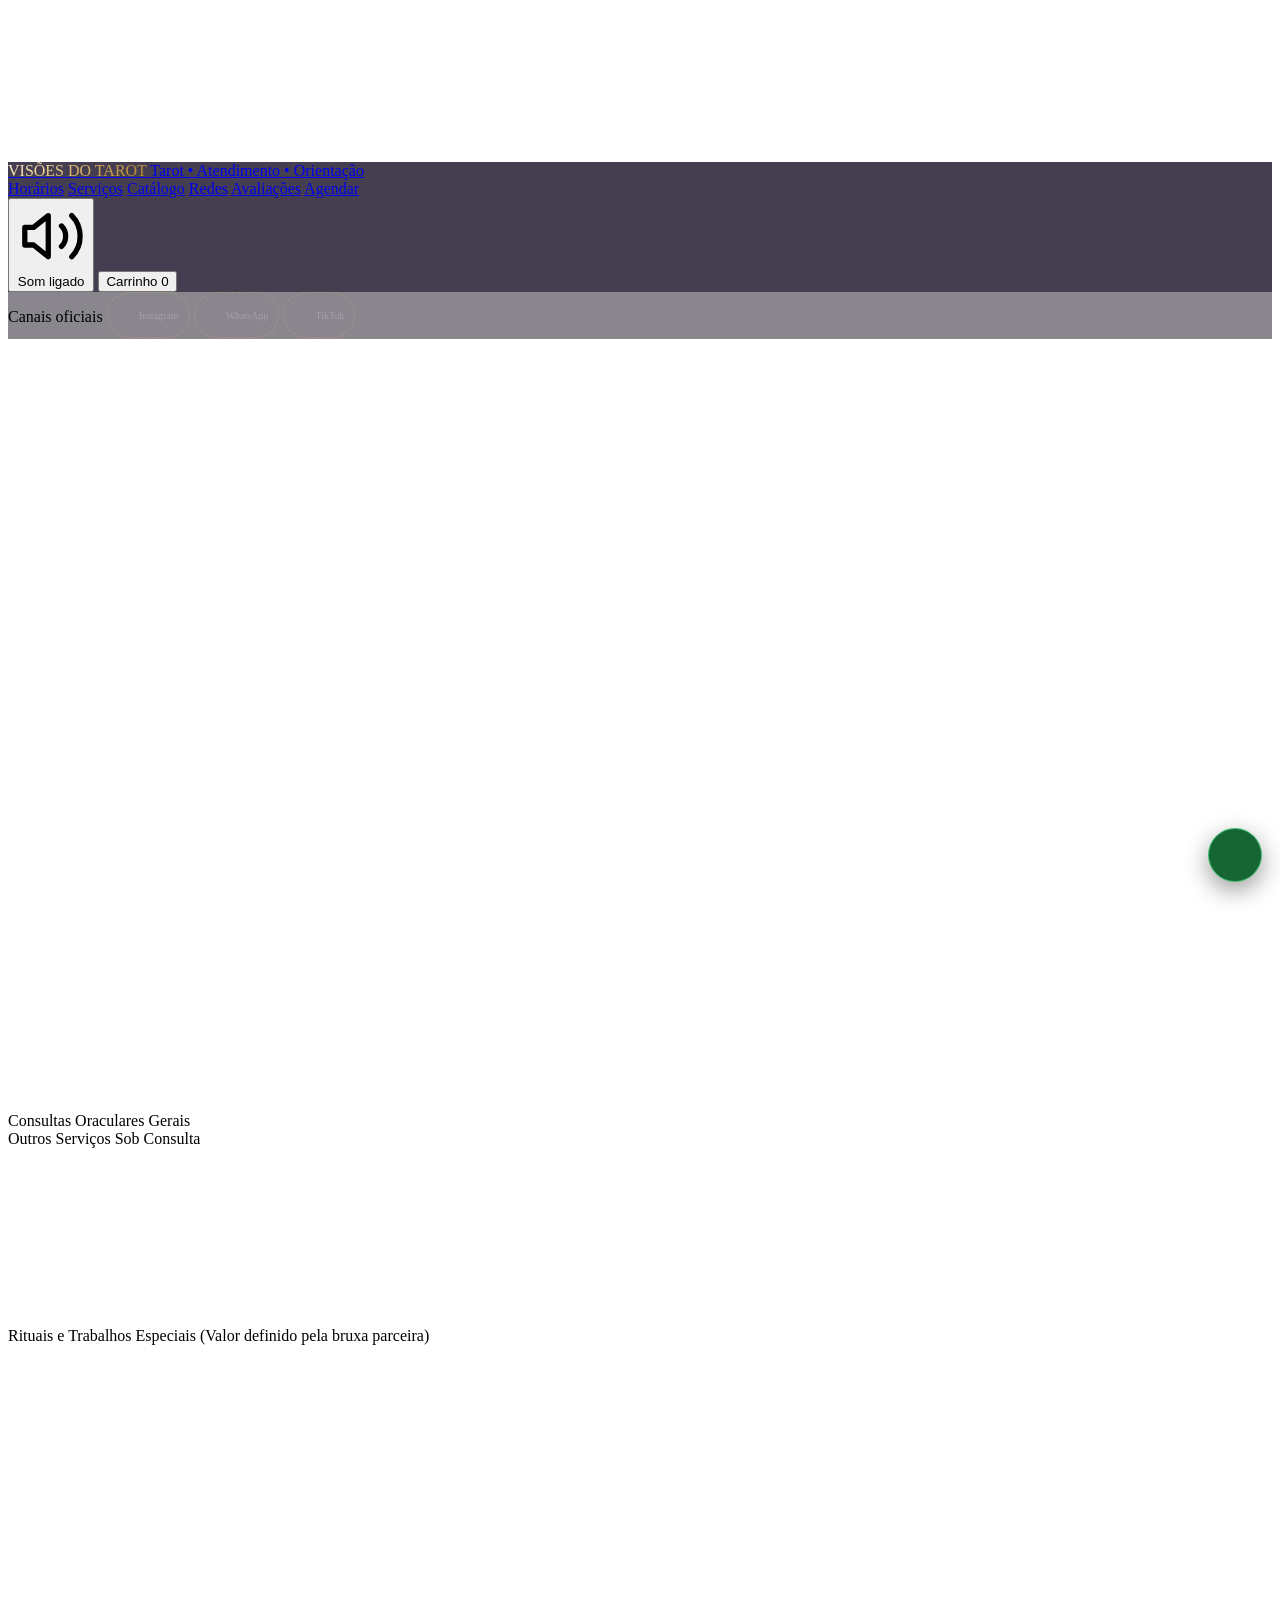
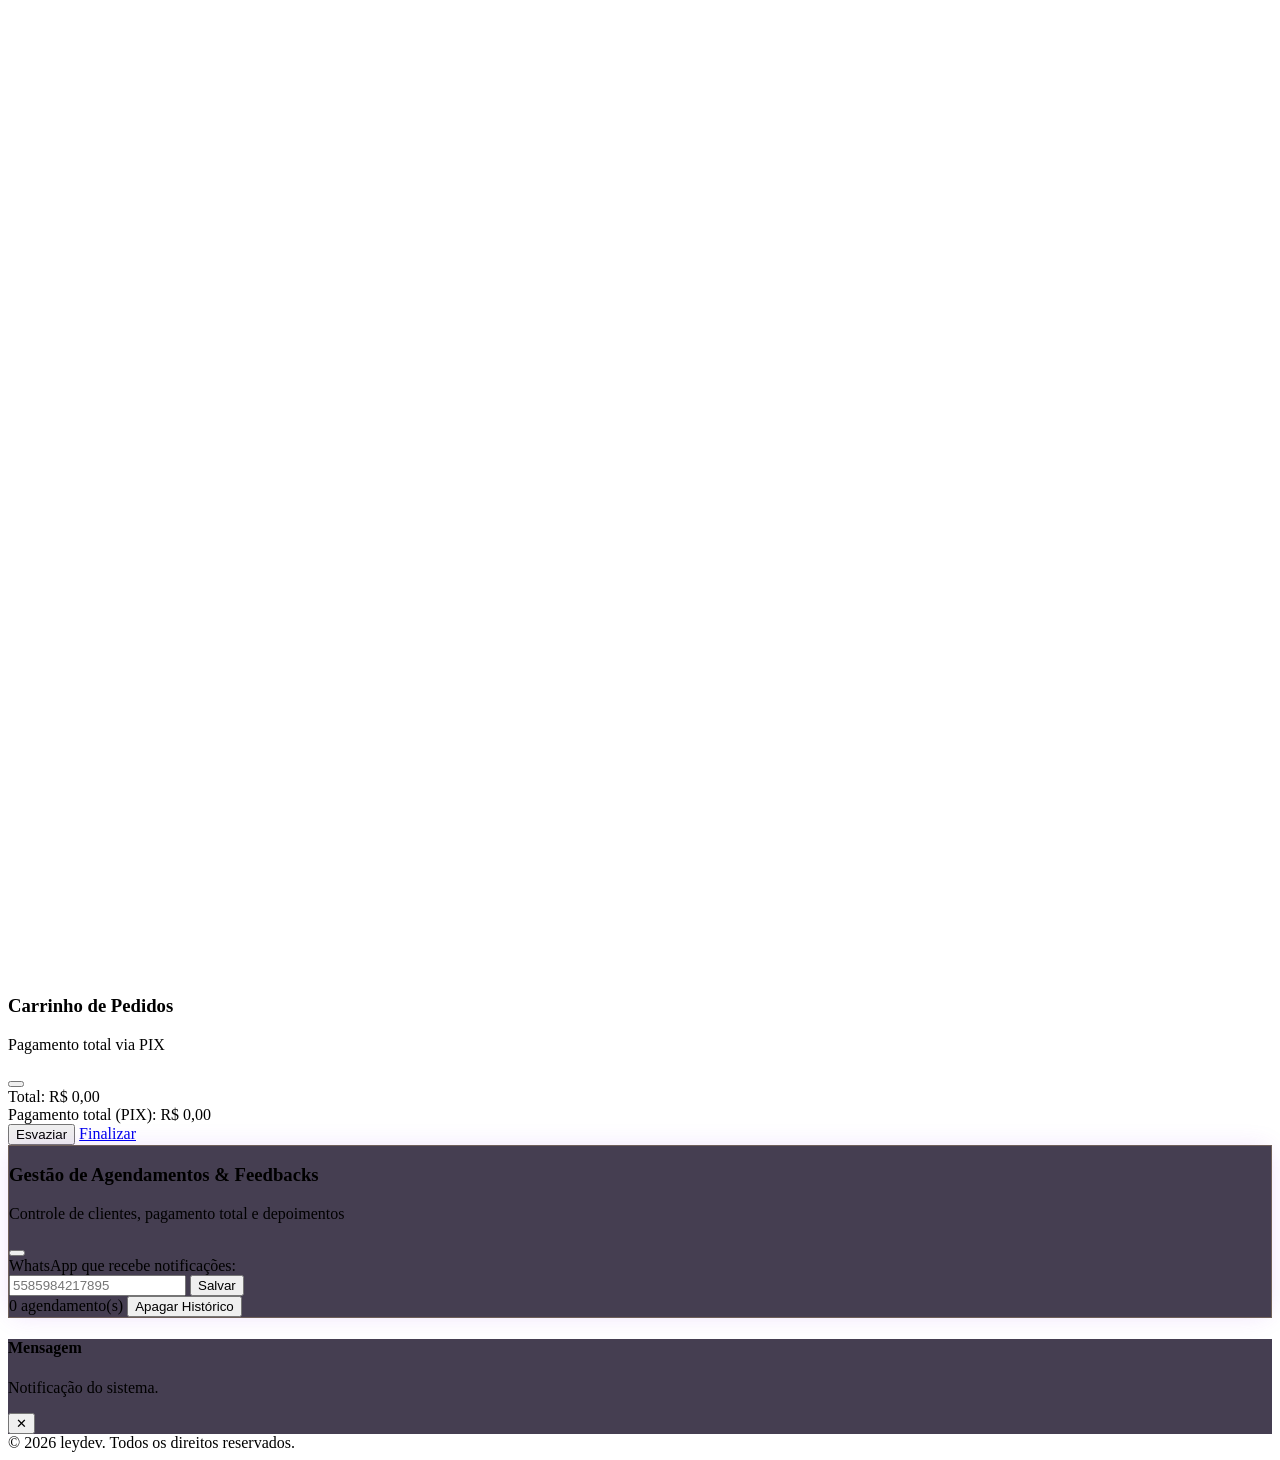
==== index.html @ 0e09abc1 "Rename vis_es_do_tarot_agendamento_gest_o.html to index.html" ====
<!DOCTYPE html>
<html lang="pt-BR" class="scroll-smooth">
<head>
  <meta charset="UTF-8" />
  <meta name="viewport" content="width=device-width, initial-scale=1.0" />
  <title>Visões do Tarot | Consultas, Rituais e Agendamentos</title>
  <link rel="icon" type="image/svg+xml" href="favicon-tarot.svg" />

  <!-- Tailwind CSS CDN -->
  <script src="https://cdn.tailwindcss.com"></script>

  <!-- Google Fonts: Cinzel & Montserrat -->
  <link rel="preconnect" href="https://fonts.googleapis.com">
  <link rel="preconnect" href="https://fonts.gstatic.com" crossorigin>
  <link href="https://fonts.googleapis.com/css2?family=Cinzel:wght@400;600;700;800;900&family=Montserrat:wght@300;400;500;600;700&display=swap" rel="stylesheet">

  <!-- Lucide Icons -->
  <script src="https://unpkg.com/lucide@latest"></script>

  <script>
    tailwind.config = {
      darkMode: 'class',
      theme: {
        extend: {
          fontFamily: {
            cinzel: ['Cinzel', 'serif'],
            sans: ['Montserrat', 'sans-serif'],
          },
          colors: {
            tarot: {
              night: '#07030e',
              surface: '#0f061e',
              card: '#180a2f',
              cardHover: '#230f42',
              border: '#3c1d68',
              gold: '#e0b973',
              goldLight: '#ffd885',
              goldDark: '#9e782e',
              purpleGlow: '#9333ea',
              wine: '#2c0c28',
            }
          },
          animation: {
            'spin-slow': 'spin 35s linear infinite',
            'spin-reverse': 'spin-reverse 45s linear infinite',
            'pulse-glow': 'pulse-glow 3s infinite',
          },
          keyframes: {
            'spin-reverse': {
              '0%': { transform: 'rotate(0deg)' },
              '100%': { transform: 'rotate(-360deg)' }
            },
            'pulse-glow': {
              '0%, 100%': { opacity: '0.4', filter: 'drop-shadow(0 0 12px rgba(224, 185, 115, 0.4))' },
              '50%': { opacity: '0.9', filter: 'drop-shadow(0 0 25px rgba(224, 185, 115, 0.8))' }
            }
          }
        }
      }
    }
  </script>

  <style>
    ::selection { background: #e0b973; color: #090314; text-shadow: none; }
    ::-moz-selection { background: #e0b973; color: #090314; text-shadow: none; }
    /* Custom Scrollbar */
    ::-webkit-scrollbar { width: 8px; }
    ::-webkit-scrollbar-track { background: #07030e; }
    ::-webkit-scrollbar-thumb { background: #3c1d68; border-radius: 999px; }
    ::-webkit-scrollbar-thumb:hover { background: #e0b973; }

    /* Visual Glass & Gold Utilities */
    .gold-gradient-text {
      background: linear-gradient(135deg, #fff2cf 0%, #e0b973 45%, #b2822a 100%);
      background-clip: text;
      -webkit-background-clip: text;
      -webkit-text-fill-color: transparent;
      color: transparent;
    }
    .purple-gold-border {
      border: 1px solid rgba(224, 185, 115, 0.28);
      box-shadow: 0 0 25px -5px rgba(147, 51, 234, 0.18);
    }
    .glass-panel {
      background: rgba(17, 8, 33, 0.78);
      backdrop-filter: blur(14px);
      -webkit-backdrop-filter: blur(14px);
    }
    .tilt-card {
      transform-style: preserve-3d;
      transition: transform 0.25s cubic-bezier(0.2, 0.8, 0.2, 1), box-shadow 0.25s ease;
    }
    .scroll-reveal, .scroll-item {
      opacity: 0;
      transform: translateY(28px);
      transition: opacity 0.75s cubic-bezier(0.16, 1, 0.3, 1), transform 0.75s cubic-bezier(0.16, 1, 0.3, 1);
    }
    .scroll-reveal.revealed, .scroll-item.revealed {
      opacity: 1;
      transform: translateY(0);
    }
    .scroll-item.revealed:hover { transform: translateY(-4px); }
    .cart-alert-backdrop { position: fixed; inset: 0; z-index: 60; display: grid; place-items: center; padding: 20px; background: rgba(4,1,9,.78); backdrop-filter: blur(6px); -webkit-backdrop-filter: blur(6px); }
    .cart-alert-backdrop[hidden] { display: none; }
    .cart-alert { width: min(440px, 100%); padding: 22px; border: 1px solid rgba(248,113,113,.62); border-left: 5px solid #f87171; border-radius: 16px; background: rgba(34,7,22,.97); box-shadow: 0 18px 55px rgba(0,0,0,.5), 0 0 30px rgba(244,63,94,.16); color: #ffe4e6; }
    .cart-alert-header { display: flex; align-items: center; gap: 12px; }
    .cart-alert-icon { width: 38px; height: 38px; display: grid; place-items: center; flex: 0 0 38px; border-radius: 50%; background: rgba(248,113,113,.16); color: #fda4af; font-size: 20px; font-weight: 800; }
    .cart-alert h2 { margin: 0; color: #fda4af; font-family: 'Montserrat', sans-serif; font-size: 16px; font-weight: 700; letter-spacing: .04em; }
    .cart-alert p { margin: 16px 0 20px; color: #fecdd3; font-size: 13px; line-height: 1.6; }
    .cart-alert strong { color: #fff; }
    .cart-alert-actions { display: flex; justify-content: flex-end; gap: 10px; }
    .cart-alert-cancel, .cart-alert-confirm { border-radius: 10px; padding: 10px 15px; font: inherit; font-size: 11px; font-weight: 700; cursor: pointer; }
    .cart-alert-cancel { border: 1px solid rgba(255,255,255,.2); background: rgba(255,255,255,.06); color: #fce7f3; }
    .cart-alert-confirm { border: 1px solid #fb7185; background: #be123c; color: #fff; box-shadow: 0 0 16px rgba(225,29,72,.25); }
    .help-popup-backdrop { position: fixed; inset: 0; z-index: 70; display: grid; place-items: center; padding: 20px; background: rgba(4,1,9,.78); backdrop-filter: blur(6px); -webkit-backdrop-filter: blur(6px); }
    .help-popup-backdrop[hidden] { display: none; }
    .help-popup { position: relative; width: min(420px, 100%); padding: 28px 24px 24px; border: 1px solid rgba(224,185,115,.56); border-radius: 18px; background: linear-gradient(145deg, rgba(31,13,51,.98), rgba(10,5,19,.98)); box-shadow: 0 20px 60px rgba(0,0,0,.56), 0 0 34px rgba(224,185,115,.15); color: #f8fafc; text-align: center; animation: helpPopupEnter .35s cubic-bezier(.2,.8,.2,1) both; }
    .help-popup-close { position: absolute; top: 10px; right: 10px; display: grid; place-items: center; width: 36px; height: 36px; border: 1px solid rgba(255,255,255,.14); border-radius: 50%; background: rgba(255,255,255,.05); color: #d6d3d1; cursor: pointer; }
    .help-popup-icon { display: grid; place-items: center; width: 52px; height: 52px; margin: 0 auto 14px; border: 1px solid rgba(224,185,115,.45); border-radius: 16px; background: rgba(224,185,115,.1); color: #f5d18a; }
    .help-popup h2 { margin: 0; color: #f5d18a; font-family: 'Cinzel', serif; font-size: 21px; font-weight: 700; line-height: 1.35; }
    .help-popup p { margin: 10px 0 18px; color: #d6d3d1; font-size: 13px; line-height: 1.6; }
    .help-popup-number { display: block; margin-bottom: 18px; color: #fff; font-size: 16px; font-weight: 700; }
    .help-popup-cta { display: inline-flex; align-items: center; justify-content: center; gap: 9px; min-height: 46px; width: 100%; padding: 11px 16px; border: 1px solid rgba(74,222,128,.55); border-radius: 11px; background: #166534; color: white; font-size: 13px; font-weight: 700; text-decoration: none; transition: background .2s ease, transform .2s ease; }
    .help-popup-cta:hover { transform: translateY(-2px); background: #15803d; }
    .help-popup-launcher { position: fixed; right: 18px; bottom: 18px; z-index: 45; display: grid; place-items: center; width: 54px; height: 54px; border: 1px solid rgba(74,222,128,.7); border-radius: 50%; background: #166534; color: white; box-shadow: 0 8px 24px rgba(0,0,0,.4); cursor: pointer; transition: transform .2s ease, background .2s ease; }
    .help-popup-launcher:hover { transform: translateY(-3px); background: #15803d; }
    @keyframes helpPopupEnter { from { opacity: 0; transform: translateY(12px) scale(.97); } to { opacity: 1; transform: translateY(0) scale(1); } }
    @media (prefers-reduced-motion: reduce) { .help-popup { animation: none; } }
    .social-space { min-height: 132px; display: flex; flex-direction: column; align-items: center; justify-content: center; gap: 10px; border: 1px dashed rgba(224,185,115,.34); border-radius: 18px; background: linear-gradient(145deg, rgba(24,10,47,.7), rgba(9,3,20,.62)); color: #c9c0d4; text-decoration: none; transition: transform .25s ease, border-color .25s ease, box-shadow .25s ease; }
    .social-space:hover { transform: translateY(-4px); border-color: rgba(224,185,115,.72); box-shadow: 0 12px 25px rgba(0,0,0,.22), 0 0 20px rgba(147,51,234,.14); }
    .social-space-icon { width: 42px; height: 42px; display: grid; place-items: center; border: 1px solid rgba(224,185,115,.36); border-radius: 13px; color: #e0b973; background: rgba(224,185,115,.08); }
    .social-brand-icon { display: block; width: 22px; height: 22px; }
    .social-space-title { color: #f5d18a; font-size: 11px; font-weight: 700; letter-spacing: .1em; text-transform: uppercase; }
    .social-space-line { width: 90px; height: 1px; background: rgba(201,192,212,.28); }
    .social-space-note { color: #8f849d; font-size: 10px; }
    .top-social-strip { border-bottom: 1px solid rgba(224,185,115,.14); background: rgba(9,3,20,.48); }
    .top-social-slot { display: inline-flex; align-items: center; gap: 7px; min-height: 32px; padding: 6px 10px; border: 1px dashed rgba(224,185,115,.3); border-radius: 999px; color: #a99caf; font-size: 10px; text-decoration: none; white-space: nowrap; }
    .top-social-slot i { color: #e0b973; }
    .top-social-icon { display: block; width: 14px; height: 14px; }
    #soundToggle .sound-muted-mark { display: none; }
    #soundToggle[aria-pressed="true"] .sound-wave { display: none; }
    #soundToggle[aria-pressed="true"] .sound-muted-mark { display: block; }
    .highlight-banner { position: relative; isolation: isolate; overflow: hidden; }
    .highlight-banner::before { content: ''; position: absolute; inset: -80% -20%; z-index: -1; background: linear-gradient(105deg, transparent 42%, rgba(255,234,178,.18) 50%, transparent 58%); transform: translateX(-70%) rotate(8deg); animation: bannerSweep 8s ease-in-out infinite; pointer-events: none; }
    .highlight-banner::after { content: ''; position: absolute; width: 190px; height: 190px; right: 8%; top: -145px; z-index: -1; border: 1px solid rgba(224,185,115,.16); border-radius: 50%; box-shadow: 0 0 0 22px rgba(147,51,234,.04), 0 0 0 44px rgba(224,185,115,.03); animation: haloTurn 14s linear infinite; pointer-events: none; }
    .highlight-item { position: relative; z-index: 1; animation: highlightFloat 4.8s ease-in-out infinite; }
    .highlight-item:nth-of-type(3) { animation-delay: -1.6s; }
    .highlight-item:nth-of-type(5) { animation-delay: -3.2s; }
    .highlight-item i { animation: iconPulse 3.2s ease-in-out infinite; }
    .highlight-divider { position: relative; z-index: 1; animation: dividerGlow 2.8s ease-in-out infinite; }
    .highlight-spark { position: absolute; z-index: 0; width: 4px; height: 4px; border-radius: 50%; background: #ffe5a8; box-shadow: 0 0 10px 2px rgba(224,185,115,.7); pointer-events: none; }
    .highlight-spark-one { left: 13%; bottom: 16%; animation: sparkDrift 5s ease-in-out infinite; }
    .highlight-spark-two { left: 56%; top: 18%; animation: sparkDrift 6s ease-in-out -2s infinite; }
    .highlight-spark-three { right: 12%; bottom: 22%; animation: sparkDrift 4.5s ease-in-out -1s infinite; }
    @keyframes bannerSweep { 0%, 20% { transform: translateX(-70%) rotate(8deg); } 60%, 100% { transform: translateX(70%) rotate(8deg); } }
    @keyframes haloTurn { to { transform: rotate(360deg); } }
    @keyframes highlightFloat { 0%, 100% { transform: translateY(0); } 50% { transform: translateY(-3px); } }
    @keyframes iconPulse { 0%, 100% { transform: scale(1) rotate(0); filter: drop-shadow(0 0 0 transparent); } 50% { transform: scale(1.12) rotate(5deg); filter: drop-shadow(0 0 7px currentColor); } }
    @keyframes dividerGlow { 0%, 100% { opacity: .35; } 50% { opacity: .85; } }
    @keyframes sparkDrift { 0%, 100% { opacity: .25; transform: translate(0, 0) scale(.7); } 50% { opacity: 1; transform: translate(8px, -8px) scale(1.2); } }
    .booking-magic-panel { overflow: hidden; }
    .magic-float { position: absolute; z-index: 0; color: rgba(224,185,115,.65); filter: drop-shadow(0 0 8px rgba(224,185,115,.45)); pointer-events: none; animation: magicFloat 5.5s ease-in-out infinite; }
    .magic-float-one { top: 12%; left: 6%; width: 24px; animation-delay: -1s; }
    .magic-float-two { top: 18%; right: 7%; width: 20px; color: rgba(196,181,253,.7); animation-delay: -3s; }
    .magic-float-three { bottom: 16%; left: 8%; width: 22px; color: rgba(244,114,182,.6); animation-delay: -4.2s; }
    .magic-float-four { right: 9%; bottom: 12%; width: 18px; animation-delay: -2.2s; }
    .magic-ring { position: absolute; z-index: 0; top: 32px; left: 50%; width: 280px; height: 280px; border: 1px solid rgba(224,185,115,.1); border-radius: 50%; transform: translateX(-50%); box-shadow: 0 0 0 18px rgba(147,51,234,.025), 0 0 0 42px rgba(224,185,115,.018); animation: magicRing 18s linear infinite; pointer-events: none; }
    .magic-ring::after { content: ''; position: absolute; top: 20px; left: 50%; width: 7px; height: 7px; border-radius: 50%; background: #e0b973; box-shadow: 0 0 12px 3px rgba(224,185,115,.7); }
    .booking-magic-panel > :not(.magic-float):not(.magic-ring) { position: relative; z-index: 1; }
    .hero-magic-float { position: absolute; z-index: 0; width: 24px; color: rgba(224,185,115,.58); filter: drop-shadow(0 0 8px rgba(224,185,115,.5)); pointer-events: none; animation: magicFloat 6s ease-in-out infinite; }
    .hero-magic-one { top: 27%; left: 7%; animation-delay: -1.4s; }
    .hero-magic-two { top: 42%; right: 8%; width: 20px; color: rgba(196,181,253,.65); animation-delay: -3.8s; }
    .hero-magic-three { bottom: 20%; left: 17%; width: 18px; color: rgba(244,114,182,.58); animation-delay: -4.8s; }
    .hero-magic-four { bottom: 17%; right: 18%; width: 22px; animation-delay: -2.5s; }
    .ritual-danger-card { position: relative; isolation: isolate; overflow: hidden; border-color: rgba(225,29,72,.72) !important; box-shadow: 0 0 26px rgba(159,18,57,.16), inset 0 0 30px rgba(127,29,29,.08); }
    .ritual-danger-card::before { content: ''; position: absolute; inset: 0; z-index: 0; background: linear-gradient(135deg, rgba(12,2,9,.94), rgba(127,29,29,.72), rgba(3,2,6,.96)); opacity: .12; animation: dangerWash 7s ease-in-out infinite; pointer-events: none; }
    .ritual-danger-card::after { content: ''; position: absolute; inset: 10px; z-index: 1; border: 1px solid rgba(244,63,94,.16); border-radius: 14px; animation: ritualPulse 3.8s ease-in-out infinite; pointer-events: none; }
    .ritual-danger-card > div:not(.ritual-decoration), .ritual-danger-card > button { position: relative; z-index: 3; }
    .ritual-decoration { position: absolute; inset: 0; z-index: 2; pointer-events: none; }
    .ritual-decoration svg { position: absolute; color: rgba(251,113,133,.72); filter: drop-shadow(0 0 8px rgba(244,63,94,.7)); animation: ritualFloat 4.5s ease-in-out infinite; }
    .ritual-decoration svg:first-child { top: 18%; right: 5%; width: 22px; }
    .ritual-decoration svg:nth-child(2) { bottom: 18%; left: 4%; width: 18px; color: rgba(248,113,113,.62); animation-delay: -1.7s; }
    .ritual-decoration svg:nth-child(3) { top: 48%; left: 48%; width: 12px; color: rgba(251,191,36,.72); animation-delay: -3s; }
    .ritual-emoji { position: absolute; color: #fb7185; font-size: 15px; line-height: 1; text-shadow: 0 0 9px rgba(244,63,94,.9); animation: ritualFloat 5s ease-in-out infinite; }
    .ritual-emoji-one { top: 10%; left: 35%; animation-delay: -2s; }
    .ritual-emoji-two { right: 22%; bottom: 10%; color: #fda4af; font-size: 12px; animation-delay: -3.2s; }
    .ritual-emoji-three { left: 16%; bottom: 28%; color: #f43f5e; font-size: 11px; animation-delay: -1.1s; }
    .ritual-ember { position: absolute; width: 4px; height: 4px; border-radius: 50%; background: #fb7185; box-shadow: 0 0 10px 3px rgba(244,63,94,.75); animation: emberRise 4s ease-in infinite; }
    .ritual-ember-one { left: 25%; bottom: 8%; animation-delay: -1s; }
    .ritual-ember-two { left: 70%; bottom: 4%; animation-delay: -2.5s; }
    .ritual-ember-three { left: 87%; bottom: 15%; animation-delay: -3.4s; }
    .ritual-section { position: relative; isolation: isolate; margin: 0 -1rem; padding: 2rem 1rem 3rem; }
    .ritual-section::before { content: ''; position: absolute; top: -12rem; bottom: -12rem; left: 50%; z-index: -2; width: 100vw; transform: translateX(-50%); background: radial-gradient(ellipse at 50% 50%, rgba(88,7,30,.62) 0%, rgba(24,3,18,.72) 38%, rgba(4,2,8,.82) 72%, transparent 100%); opacity: 0; transition: opacity 1.8s ease; -webkit-mask-image: linear-gradient(180deg, transparent 0%, #000 16%, #000 84%, transparent 100%); mask-image: linear-gradient(180deg, transparent 0%, #000 16%, #000 84%, transparent 100%); pointer-events: none; }
    .ritual-section::after { content: ''; position: absolute; top: -12rem; bottom: -12rem; left: 50%; z-index: -1; width: 100vw; transform: translateX(-50%); background: linear-gradient(180deg, transparent 0%, rgba(0,0,0,.18) 18%, rgba(0,0,0,.5) 50%, rgba(0,0,0,.18) 82%, transparent 100%); opacity: 0; transition: opacity 1.8s ease; -webkit-mask-image: linear-gradient(180deg, transparent 0%, #000 18%, #000 82%, transparent 100%); mask-image: linear-gradient(180deg, transparent 0%, #000 18%, #000 82%, transparent 100%); pointer-events: none; }
    .ritual-section > * { position: relative; z-index: 1; }
    .ritual-section.ritual-section-active::before { opacity: 1; animation: ritualAtmosphere 8s ease-in-out infinite; }
    .ritual-section.ritual-section-active::after { opacity: 1; }
    @keyframes ritualAtmosphere { 0%, 100% { filter: saturate(.9) brightness(.9); } 50% { filter: saturate(1.35) brightness(.68); } }
    @keyframes dangerWash { 0%, 100% { opacity: .08; } 50% { opacity: .68; } }
    @keyframes ritualPulse { 0%, 100% { opacity: .35; box-shadow: inset 0 0 12px rgba(244,63,94,.04); } 50% { opacity: 1; box-shadow: inset 0 0 22px rgba(244,63,94,.14); } }
    @keyframes ritualFloat { 0%, 100% { transform: translate(0, 0) rotate(-8deg); opacity: .35; } 50% { transform: translate(4px, -9px) rotate(12deg); opacity: .9; } }
    @keyframes emberRise { 0% { opacity: 0; transform: translate(0, 8px) scale(.5); } 25% { opacity: 1; } 100% { opacity: 0; transform: translate(10px, -65px) scale(1.2); } }
    @keyframes magicFloat { 0%, 100% { transform: translate3d(0, 0, 0) rotate(-8deg); opacity: .45; } 50% { transform: translate3d(5px, -13px, 0) rotate(10deg); opacity: 1; } }
    @keyframes magicRing { from { transform: translateX(-50%) rotate(0); } to { transform: translateX(-50%) rotate(360deg); } }
    @media (prefers-reduced-motion: reduce) {
      .scroll-reveal, .scroll-item { opacity: 1; transform: none; transition: none; }
      .highlight-banner::before, .highlight-banner::after, .highlight-item, .highlight-item i, .highlight-divider, .highlight-spark, .magic-float, .magic-ring, .hero-magic-float, .ritual-danger-card::before, .ritual-danger-card::after, .ritual-decoration svg, .ritual-emoji, .ritual-ember, .ritual-section::before { animation: none; }
    }
  </style>
</head>
<body class="bg-tarot-night text-slate-100 font-sans min-h-screen selection:bg-tarot-gold selection:text-tarot-night relative overflow-x-hidden">

  <!-- Interactive Parallax Background Canvas -->
  <canvas id="starsCanvas" class="fixed inset-0 pointer-events-none z-0 opacity-70"></canvas>

  <!-- Cosmic Scroll Progress Bar -->
  <div class="fixed top-0 left-0 h-1 bg-gradient-to-r from-purple-600 via-tarot-gold to-amber-300 z-50 transition-all duration-75 shadow-[0_0_12px_#e0b973]" id="scrollProgressBar" style="width: 0%;"></div>

  <!-- Ambient Light Orbs -->
  <div class="fixed inset-0 pointer-events-none z-0 overflow-hidden">
    <div id="glowOrb1" class="absolute -top-32 left-1/4 w-[550px] h-[550px] bg-purple-900/25 rounded-full blur-[140px] transition-transform duration-700"></div>
    <div id="glowOrb2" class="absolute top-1/2 -right-24 w-[500px] h-[500px] bg-tarot-gold/15 rounded-full blur-[150px] transition-transform duration-700"></div>
  </div>

  <!-- HEADER -->
  <header class="sticky top-0 z-40 glass-panel border-b border-purple-500/20 shadow-xl transition-all duration-300">
    <div class="max-w-7xl mx-auto px-4 sm:px-6 py-3.5 flex items-center justify-between">
      
      <!-- Brand Logo -->
      <a href="#" class="flex items-center gap-3 group">
        <div class="relative w-10 h-10 rounded-full border border-tarot-gold/60 flex items-center justify-center bg-tarot-night shadow-[0_0_15px_rgba(224,185,115,0.3)] group-hover:scale-105 transition-transform duration-300">
          <i data-lucide="sparkles" class="w-5 h-5 text-tarot-gold animate-pulse"></i>
          <div class="absolute inset-0 rounded-full border border-tarot-gold/30 animate-spin-slow"></div>
        </div>
        <div>
          <span class="font-cinzel text-lg sm:text-xl font-bold tracking-widest gold-gradient-text block leading-none">VISÕES DO TAROT</span>
          <span class="text-[9px] uppercase tracking-[0.25em] text-purple-300/80 font-medium block mt-1">Tarot • Atendimento • Orientação</span>
        </div>
      </a>

      <!-- Navigation Links -->
      <nav class="hidden lg:flex items-center gap-6 text-xs uppercase tracking-wider font-semibold text-slate-300">
        <a href="#horarios" class="hover:text-tarot-gold transition">Horários</a>
        <a href="#servicos" class="hover:text-tarot-gold transition">Serviços</a>
        <a href="catalogo.html" class="hover:text-tarot-gold transition">Catálogo</a>
        <a href="#redes-sociais" class="hover:text-tarot-gold transition">Redes</a>
        <a href="#feedbacks" class="hover:text-tarot-gold transition">Avaliações</a>
        <a href="#agendamento" class="hover:text-tarot-gold transition">Agendar</a>
      </nav>

      <!-- Cart Trigger -->
      <div class="flex items-center gap-2 sm:gap-3">
        <button id="soundToggle" type="button" onclick="toggleSoundPreference()" aria-pressed="false" aria-label="Desativar efeitos sonoros" title="Desativar efeitos sonoros" class="relative w-10 h-10 rounded-xl bg-purple-950/70 border border-tarot-gold/40 text-tarot-gold hover:bg-tarot-gold hover:text-tarot-night transition-all flex items-center justify-center">
          <svg class="w-5 h-5" viewBox="0 0 24 24" fill="none" stroke="currentColor" stroke-width="1.8" stroke-linecap="round" stroke-linejoin="round" aria-hidden="true">
            <path d="M11 5 6 9H3v6h3l5 4V5Z"></path>
            <path class="sound-wave" d="M15.5 8.5a5 5 0 0 1 0 7"></path>
            <path class="sound-wave" d="M19 5a10 10 0 0 1 0 14"></path>
            <path class="sound-muted-mark" d="m16 9 5 6m0-6-5 6"></path>
          </svg>
          <span id="soundToggleLabel" class="sr-only">Som ligado</span>
        </button>
        <button onclick="toggleCartDrawer()" class="relative px-3.5 py-2 rounded-xl bg-purple-950/70 border border-tarot-gold/50 text-tarot-gold hover:bg-tarot-gold hover:text-tarot-night transition-all flex items-center gap-2 group shadow-md" title="Ver Carrinho de Pedidos">
          <i data-lucide="shopping-bag" class="w-4 h-4 transition-transform group-hover:rotate-12"></i>
          <span class="text-xs font-bold hidden sm:inline">Carrinho</span>
          <span id="headerCartCount" class="w-5 h-5 rounded-full bg-tarot-gold text-tarot-night text-[11px] font-black flex items-center justify-center shadow-md">0</span>
        </button>
      </div>
    </div>
  </header>

  <!-- MAIN CONTAINER -->
  <main class="relative z-10">

    <!-- TOP SOCIAL TRUST STRIP -->
    <div class="top-social-strip">
      <div class="max-w-6xl mx-auto px-4 sm:px-6 py-2.5 flex items-center justify-center gap-2 sm:gap-3 overflow-x-auto">
        <span class="text-[10px] uppercase tracking-widest text-tarot-gold font-bold shrink-0">Canais oficiais</span>
        <a class="top-social-slot" href="https://www.instagram.com/visoesdotarot/" target="_blank" rel="noopener noreferrer"><img class="top-social-icon" src="https://cdn.simpleicons.org/instagram/e0b973" alt="" aria-hidden="true"> Instagram</a>
        <a class="top-social-slot" href="https://api.whatsapp.com/message/UQQYBS4GVFVKF1?autoload=1&amp;app_absent=0&amp;utm_source=ig" target="_blank" rel="noopener noreferrer"><img class="top-social-icon" src="https://cdn.simpleicons.org/whatsapp/e0b973" alt="" aria-hidden="true"> WhatsApp</a>
        <span class="top-social-slot"><img class="top-social-icon" src="https://cdn.simpleicons.org/tiktok/e0b973" alt="" aria-hidden="true"> TikTok</span>
      </div>
    </div>

    <!-- HERO SECTION -->
    <section class="max-w-6xl mx-auto px-4 sm:px-6 pt-12 pb-16 text-center relative">
      <i data-lucide="sparkles" class="hero-magic-float hero-magic-one" aria-hidden="true"></i>
      <i data-lucide="moon-star" class="hero-magic-float hero-magic-two" aria-hidden="true"></i>
      <i data-lucide="wand-2" class="hero-magic-float hero-magic-three" aria-hidden="true"></i>
      <i data-lucide="stars" class="hero-magic-float hero-magic-four" aria-hidden="true"></i>
      <!-- Decorative Compass -->
      <div class="absolute left-1/2 -top-12 -translate-x-1/2 w-80 h-80 sm:w-[520px] sm:h-[520px] border border-purple-500/10 rounded-full pointer-events-none animate-spin-slow">
        <div class="absolute inset-4 border border-tarot-gold/10 rounded-full"></div>
        <div class="absolute inset-16 border border-dashed border-purple-400/20 rounded-full animate-spin-reverse"></div>
      </div>

      <!-- Badge -->
      <div class="inline-flex items-center gap-2 px-4 py-1.5 rounded-full border border-tarot-gold/30 glass-panel text-tarot-gold text-xs font-semibold tracking-widest uppercase mb-6 shadow-[0_0_15px_rgba(224,185,115,0.2)] scroll-reveal">
        <i data-lucide="moon-star" class="w-3.5 h-3.5"></i>
        <span>Leituras • Orientação • Atendimento</span>
        <i data-lucide="sun-medium" class="w-3.5 h-3.5"></i>
      </div>

      <!-- Main Headline -->
      <h1 class="text-4xl sm:text-6xl md:text-7xl font-cinzel font-black tracking-tight text-white mb-6 leading-[1.1] scroll-reveal">
        Mais clareza para <br class="hidden sm:inline" />
        <span class="gold-gradient-text drop-shadow-[0_0_35px_rgba(224,185,115,0.35)]">o seu amor</span>
      </h1>

      <p class="text-slate-300 max-w-2xl mx-auto text-sm sm:text-base mb-8 leading-relaxed font-normal scroll-reveal">
        Consultas de Tarot, orientação pessoal e serviços para amor, carreira e bem-estar. Para garantir o horário com segurança, o pagamento é feito <strong>integralmente via PIX</strong> antes da confirmação.
      </p>

      <!-- Highlights Banner -->
      <div class="highlight-banner max-w-3xl mx-auto p-4 rounded-2xl bg-gradient-to-r from-amber-950/40 via-purple-950/60 to-amber-950/40 border border-tarot-gold/40 text-xs sm:text-sm text-slate-200 mb-10 flex flex-col sm:flex-row items-center justify-center gap-3 sm:gap-6 scroll-reveal shadow-lg">
        <span class="highlight-spark highlight-spark-one" aria-hidden="true"></span>
        <span class="highlight-spark highlight-spark-two" aria-hidden="true"></span>
        <span class="highlight-spark highlight-spark-three" aria-hidden="true"></span>
        <div class="highlight-item flex items-center gap-2">
          <i data-lucide="calendar" class="w-4 h-4 text-tarot-gold shrink-0"></i>
          <span><strong>Qua a Dom:</strong> atendimento com horários especiais</span>
        </div>
        <div class="highlight-divider hidden sm:block text-tarot-gold/40">•</div>
        <div class="highlight-item flex items-center gap-2">
          <i data-lucide="badge-dollar-sign" class="w-4 h-4 text-emerald-400 shrink-0"></i>
          <span><strong>Pagamento total:</strong> segurança via PIX</span>
        </div>
        <div class="highlight-divider hidden sm:block text-tarot-gold/40">•</div>
        <div class="highlight-item flex items-center gap-2">
          <i data-lucide="flame" class="w-4 h-4 text-purple-400 shrink-0"></i>
          <span><strong>Trabalhos específicos:</strong> consulta prévia</span>
        </div>
      </div>

      <!-- Quick Action Buttons -->
      <div class="flex flex-col sm:flex-row items-center justify-center gap-4 scroll-reveal">
        <a id="viewServicesButton" href="#servicos" class="w-full sm:w-auto px-8 py-4 rounded-xl bg-gradient-to-r from-amber-500 via-tarot-gold to-amber-300 text-tarot-night font-bold text-sm tracking-wide uppercase shadow-[0_0_25px_rgba(224,185,115,0.45)] hover:shadow-[0_0_40px_rgba(224,185,115,0.7)] transition transform hover:-translate-y-0.5 active:translate-y-0 flex items-center justify-center gap-2">
          <i data-lucide="sparkle" class="w-4 h-4"></i>
          Ver serviços
        </a>
        <a href="catalogo.html" class="w-full sm:w-auto px-8 py-4 rounded-xl border border-tarot-gold/45 bg-purple-950/65 text-tarot-goldLight font-bold text-sm tracking-wide uppercase hover:border-tarot-gold hover:bg-purple-900/70 transition transform hover:-translate-y-0.5 active:translate-y-0 flex items-center justify-center gap-2">
          <i data-lucide="book-open" class="w-4 h-4" aria-hidden="true"></i>
          Catálogo
        </a>
      </div>
    </section>

    <!-- SECTION: HORÁRIOS & POLÍTICA DO SINAL (50%) -->
    <section id="horarios" class="py-16 bg-tarot-surface/70 border-y border-purple-900/40 relative">
      <div class="max-w-6xl mx-auto px-4 sm:px-6">
        
        <div class="glass-panel p-8 sm:p-12 rounded-3xl purple-gold-border relative overflow-hidden scroll-reveal">
          <div class="grid grid-cols-1 lg:grid-cols-12 gap-8 items-center">
            
            <div class="lg:col-span-7 space-y-4">
              <div class="inline-flex items-center gap-2 text-tarot-gold text-xs font-bold tracking-widest uppercase">
                <i data-lucide="hourglass" class="w-4 h-4"></i>
                <span>Disponibilidade & Compromisso Sagrado</span>
              </div>
              <h2 class="text-3xl sm:text-4xl font-cinzel font-bold text-white">Horários e reserva</h2>
              <p class="text-slate-300 text-sm leading-relaxed">
                Cada atendimento precisa de organização e atenção. Por isso, <strong>o valor total é enviado via PIX antes da confirmação do horário</strong>, para que você tenha tranquilidade e siga com segurança.
              </p>
              
              <!-- Key Points -->
              <div class="pt-2 grid grid-cols-1 sm:grid-cols-2 gap-3 text-xs">
                <div class="p-3 rounded-xl bg-purple-950/80 border border-purple-500/30 flex items-start gap-2.5">
                  <i data-lucide="check-circle" class="w-4 h-4 text-emerald-400 shrink-0 mt-0.5"></i>
                  <span><strong>Reserva feita:</strong> sua vaga fica reservada para você.</span>
                </div>
                <div class="p-3 rounded-xl bg-purple-950/80 border border-purple-500/30 flex items-start gap-2.5">
                  <i data-lucide="clock" class="w-4 h-4 text-tarot-gold shrink-0 mt-0.5"></i>
                  <span><strong>Janela Aberta:</strong> Qua a Dom (Qui/Sáb com horários diferenciados).</span>
                </div>
              </div>
            </div>

            <!-- Operating Box Cards -->
            <div class="lg:col-span-5 space-y-3.5">
              <div class="p-5 rounded-2xl bg-emerald-950/30 border border-emerald-500/40 shadow-lg flex items-center justify-between">
                <div class="flex items-center gap-3">
                  <div class="w-11 h-11 rounded-xl bg-emerald-900/60 flex items-center justify-center text-emerald-300">
                    <i data-lucide="calendar-check" class="w-5 h-5"></i>
                  </div>
                  <div>
                    <h4 class="font-bold text-sm text-white">Quarta a Domingo</h4>
                    <p class="text-xs text-emerald-300">Consultas Online & Presenciais</p>
                  </div>
                </div>
                <span class="text-xs font-semibold text-emerald-300">Aberto</span>
              </div>

              <div class="p-4 rounded-2xl bg-rose-950/20 border border-rose-500/20 flex items-center justify-between opacity-85">
                <div class="flex items-center gap-3">
                  <div class="w-10 h-10 rounded-xl bg-rose-900/40 flex items-center justify-center text-rose-300">
                    <i data-lucide="shield-alert" class="w-5 h-5"></i>
                  </div>
                  <div>
                    <h4 class="font-bold text-sm text-slate-300">Segunda & Terça</h4>
                    <p class="text-xs text-rose-300/80">Folga / Recolhimento</p>
                  </div>
                </div>
                <span class="text-xs font-semibold text-rose-300">Fechado</span>
              </div>

              <!-- PIX Deposit Reminder Callout -->
              <div class="p-4 rounded-2xl bg-amber-950/30 border border-tarot-gold/30 flex items-center gap-3 text-xs text-amber-200">
                <i data-lucide="credit-card" class="w-5 h-5 text-tarot-gold shrink-0"></i>
                <span>O valor total é acertado diretamente pelo WhatsApp, com envio do comprovante para sua segurança.</span>
              </div>
            </div>

          </div>
        </div>

      </div>
    </section>

    <!-- SECTION: SERVIÇOS & CATÁLOGO MÍSTICO -->
    <section id="servicos" class="max-w-7xl mx-auto px-4 sm:px-6 py-16 relative">
      <div class="text-center max-w-3xl mx-auto mb-14 scroll-reveal">
        <span class="text-xs uppercase tracking-widest text-tarot-gold font-bold">Atendimento simples e direto</span>
        <h2 class="text-3xl sm:text-5xl font-cinzel font-black text-white mt-2">Nossos Serviços</h2>
        <p class="text-slate-300 text-sm mt-3">
          Escolha os serviços que você deseja e monte seu pedido. O valor da entrada é calculado automaticamente para facilitar o agendamento.
        </p>
      </div>

      <!-- CATEGORY 1: CONSULTAS ORACULARES -->
      <div class="mb-16">
        <div class="flex items-center gap-3 mb-6">
          <div class="h-[1px] bg-gradient-to-r from-transparent via-tarot-gold/50 to-transparent flex-1"></div>
          <span class="font-cinzel text-lg sm:text-xl font-bold text-tarot-gold flex items-center gap-2">
            <i data-lucide="cards" class="w-5 h-5"></i>
            Consultas Oraculares Gerais
          </span>
          <div class="h-[1px] bg-gradient-to-r from-transparent via-tarot-gold/50 to-transparent flex-1"></div>
        </div>

        <div class="grid grid-cols-1 sm:grid-cols-2 lg:grid-cols-3 gap-6 max-w-5xl mx-auto" id="tarotCardsList">
          <!-- Populated by JavaScript -->
        </div>
      </div>

      <!-- CATEGORY 2: OUTROS SERVIÇOS SOB CONSULTA -->
      <div class="mb-16">
        <div class="flex items-center gap-3 mb-6">
          <div class="h-[1px] bg-gradient-to-r from-transparent via-purple-500/50 to-transparent flex-1"></div>
          <span class="font-cinzel text-lg sm:text-xl font-bold text-purple-300 flex items-center gap-2">
            <i data-lucide="sparkles" class="w-5 h-5 text-tarot-gold"></i>
            Outros Serviços Sob Consulta
          </span>
          <div class="h-[1px] bg-gradient-to-r from-transparent via-purple-500/50 to-transparent flex-1"></div>
        </div>

        <div class="grid grid-cols-1 md:grid-cols-3 gap-6 mb-8" id="fixedRitualsList">
          <!-- Populated by JavaScript -->
        </div>

        <!-- Banner persuasivo posicionado abaixo dos cubos de Outros Serviços -->
        <div class="scroll-reveal max-w-5xl mx-auto p-5 sm:p-6 rounded-2xl border border-tarot-gold/45 bg-gradient-to-r from-[#200f36]/90 via-[#2d1246]/95 to-[#1c0c30]/90 shadow-[0_12px_36px_rgba(0,0,0,0.35),0_0_24px_rgba(224,185,115,0.12)] relative overflow-hidden">
          <div class="absolute -right-8 -top-8 w-32 h-32 rounded-full border border-tarot-gold/15 bg-tarot-gold/5 blur-xl pointer-events-none"></div>
          <div class="relative z-10 flex flex-col md:flex-row items-center justify-between gap-5 text-center md:text-left">
            <div class="max-w-2xl space-y-1.5">
              <div class="inline-flex items-center gap-2 text-[10px] font-bold uppercase tracking-widest text-tarot-gold">
                <i data-lucide="sparkles" class="w-3.5 h-3.5 text-tarot-gold animate-pulse"></i>
                <span>Busca uma resposta para uma situação específica?</span>
              </div>
              <h3 class="font-cinzel text-lg sm:text-xl font-bold text-white">
                Explore nosso Catálogo Temático de Leituras
              </h3>
              <p class="text-xs sm:text-sm text-slate-300 leading-relaxed font-normal">
                Enquanto as opções acima atendem demandas gerais, nosso catálogo exclusivo oferece leituras direcionadas para entender a fundo sentimentos e intenções no Amor, destravar fluxos em Finanças e orientar sua Carreira passo a passo.
              </p>
            </div>
            <a 
              href="catalogo.html" 
              class="shrink-0 inline-flex items-center justify-center gap-2 px-6 py-3.5 rounded-xl bg-gradient-to-r from-amber-500 via-tarot-gold to-amber-300 text-tarot-night font-bold text-xs uppercase tracking-wider shadow-[0_0_22px_rgba(224,185,115,0.35)] hover:shadow-[0_0_32px_rgba(224,185,115,0.6)] transition transform hover:-translate-y-0.5 active:translate-y-0"
            >
              <i data-lucide="book-open" class="w-4 h-4"></i>
              <span>Ver Catálogo Específico</span>
              <span aria-hidden="true">→</span>
            </a>
          </div>
        </div>
      </div>

      <!-- CATEGORY 3: RITUAIS E TRABALHOS ESPECIAIS -->
      <div class="ritual-section">
        <div class="flex items-center gap-3 mb-6">
          <div class="h-[1px] bg-gradient-to-r from-transparent via-rose-500/50 to-transparent flex-1"></div>
          <span class="font-cinzel text-lg sm:text-xl font-bold text-rose-300 flex items-center gap-2">
            <i data-lucide="flame" class="w-5 h-5 text-rose-400"></i>
            Rituais e Trabalhos Especiais (Valor definido pela bruxa parceira)
          </span>
          <div class="h-[1px] bg-gradient-to-r from-transparent via-rose-500/50 to-transparent flex-1"></div>
        </div>

        <div class="grid grid-cols-1 md:grid-cols-2 gap-6" id="customRitualsList">
          <!-- Populated by JavaScript -->
        </div>
      </div>

    </section>

    <!-- SECTION: FORMULÁRIO DE AGENDAMENTO -->
    <section id="agendamento" class="max-w-4xl mx-auto px-4 sm:px-6 py-16">
      <div class="glass-panel booking-magic-panel p-6 sm:p-10 rounded-3xl purple-gold-border relative shadow-2xl scroll-reveal">
        <i data-lucide="sparkles" class="magic-float magic-float-one" aria-hidden="true"></i>
        <i data-lucide="moon-star" class="magic-float magic-float-two" aria-hidden="true"></i>
        <i data-lucide="wand-2" class="magic-float magic-float-three" aria-hidden="true"></i>
        <i data-lucide="stars" class="magic-float magic-float-four" aria-hidden="true"></i>
        <div class="magic-ring" aria-hidden="true"></div>
        
        <div class="text-center mb-8">
          <div class="inline-flex p-3 rounded-2xl bg-tarot-gold/10 text-tarot-gold border border-tarot-gold/30 mb-3">
            <i data-lucide="calendar-clock" class="w-7 h-7"></i>
          </div>
          <h2 class="text-2xl sm:text-4xl font-cinzel font-bold text-white">Agendar Horário</h2>
          <p class="text-slate-300 text-xs sm:text-sm mt-1 max-w-lg mx-auto">
            Atendimento disponível de <strong>Quarta a Domingo</strong>. Enviaremos o pedido estruturado com o valor total para o WhatsApp oficial.
          </p>
        </div>

        <form id="bookingForm" novalidate onsubmit="handleBookingSubmit(event)" class="space-y-6">
          
          <!-- Name & WhatsApp -->
          <div class="grid grid-cols-1 md:grid-cols-2 gap-5">
            <div>
              <label class="block text-xs font-bold uppercase tracking-wider text-slate-300 mb-2">Seu Nome Completo *</label>
              <input
                type="text"
                id="userName"
                required
                placeholder="Ex: Maria Clara Silva"
                class="w-full px-4 py-3.5 rounded-xl bg-[#090314] border border-purple-500/30 text-white placeholder-slate-500 focus:outline-none focus:border-tarot-gold transition text-sm shadow-inner"
              />
            </div>

            <div>
              <label class="block text-xs font-bold uppercase tracking-wider text-slate-300 mb-2">Seu WhatsApp (com DDD) *</label>
              <input
                type="tel"
                id="userPhone"
                required
                placeholder="(00) 90000-0000"
                class="w-full px-4 py-3.5 rounded-xl bg-[#090314] border border-purple-500/30 text-white placeholder-slate-500 focus:outline-none focus:border-tarot-gold transition text-sm shadow-inner"
              />
            </div>
          </div>

          <!-- Day & Time Selectors -->
          <div class="space-y-5">
            <div>
              <label class="block text-xs font-bold uppercase tracking-wider text-slate-300 mb-2 flex items-center justify-between">
                <span>Selecione o dia disponível *</span>
              </label>
              <input type="hidden" id="bookingDay" value="" />
              <div id="dayPicker" class="grid grid-cols-2 sm:grid-cols-3 md:grid-cols-5 gap-3"></div>
            </div>

            <div>
              <label class="block text-xs font-bold uppercase tracking-wider text-slate-300 mb-2 flex items-center justify-between">
                <span>Selecione o horário *</span>
              </label>
              <input type="hidden" id="bookingTime" value="" />
              <div id="timePicker" class="grid grid-cols-2 sm:grid-cols-4 gap-3"></div>
            </div>
          </div>

          <!-- Services preview included inside the form -->
          <div class="p-4 rounded-2xl bg-purple-950/40 border border-purple-500/30">
            <div class="flex items-center justify-between mb-2">
              <span class="text-xs font-bold uppercase text-tarot-gold tracking-wider flex items-center gap-1.5">
                <i data-lucide="layers" class="w-4 h-4"></i> Serviços Inclusos Neste Agendamento:
              </span>
              <a href="#servicos" class="text-[11px] text-purple-300 hover:text-white underline">+ Adicionar ou Trocar</a>
            </div>
            <div id="formServicesSummary" class="text-xs text-slate-300 space-y-1">
              <!-- Summary populated by script -->
            </div>
          </div>

          <!-- Questions / Intentions -->
          <div>
            <label class="block text-xs font-bold uppercase tracking-wider text-slate-300 mb-2">
              Sua Dúvida Principal, Nomes Envolvidos ou Objetivo da Magia:
            </label>
            <textarea
              id="bookingNotes"
              rows="3"
              placeholder="Ex: Quero saber sobre a volta do meu ex-parceiro, entender por que as coisas esfriaram e saber se o adoçamento é indicado..."
              class="w-full px-4 py-3.5 rounded-xl bg-[#090314] border border-purple-500/30 text-white placeholder-slate-500 focus:outline-none focus:border-tarot-gold transition text-sm"
            ></textarea>
          </div>

          <!-- PIX Payment Reminder -->
          <div class="p-4 rounded-xl bg-amber-950/40 border border-tarot-gold/40 text-xs text-amber-200 flex items-start gap-3">
            <i data-lucide="shield-check" class="w-5 h-5 text-tarot-gold shrink-0 mt-0.5"></i>
            <div>
              <strong>Pagamento total via PIX:</strong> o cliente envia o valor integral do atendimento para confirmação do horário. Assim, o processo fica claro, seguro e tranquilo para você.
            </div>
          </div>

          <!-- Submit Button -->
          <button
            type="submit"
            class="w-full py-4 rounded-2xl bg-gradient-to-r from-amber-500 via-tarot-gold to-amber-300 text-tarot-night font-black text-base uppercase tracking-wider shadow-[0_0_25px_rgba(224,185,115,0.4)] hover:shadow-[0_0_40px_rgba(224,185,115,0.7)] transition-all flex items-center justify-center gap-2 transform hover:scale-[1.01] active:scale-95"
          >
            <i data-lucide="message-circle" class="w-5 h-5"></i>
            <span>Confirmar Agendamento com Pagamento Total via WhatsApp</span>
          </button>
        </form>

      </div>
    </section>

    <!-- SECTION: ESPAÇOS PARA REDES SOCIAIS -->
    <section id="redes-sociais" class="max-w-6xl mx-auto px-4 sm:px-6 py-16 scroll-reveal">
      <div class="text-center max-w-3xl mx-auto mb-10">
        <span class="text-xs uppercase tracking-widest text-tarot-gold font-bold">Presença digital</span>
        <h2 class="text-3xl sm:text-5xl font-cinzel font-black text-white mt-2">Nossas Redes</h2>
        <p class="text-slate-300 text-xs sm:text-sm mt-3">
          Encontre nossos canais oficiais no Instagram, TikTok e WhatsApp.
        </p>
      </div>

      <div class="grid grid-cols-1 sm:grid-cols-3 gap-4 sm:gap-6 max-w-4xl mx-auto">
        <a class="social-space scroll-item" href="https://www.instagram.com/visoesdotarot/" target="_blank" rel="noopener noreferrer" aria-label="Visitar Instagram Visões do Tarot">
          <div class="social-space-icon"><img class="social-brand-icon" src="https://cdn.simpleicons.org/instagram/e0b973" alt="" aria-hidden="true"></div>
          <span class="social-space-title">Instagram</span>
          <span class="social-space-line"></span>
          <span class="social-space-note">Canal oficial</span>
        </a>
        <a class="social-space scroll-item" href="https://api.whatsapp.com/message/UQQYBS4GVFVKF1?autoload=1&amp;app_absent=0&amp;utm_source=ig" target="_blank" rel="noopener noreferrer" aria-label="Conversar pelo WhatsApp">
          <div class="social-space-icon"><img class="social-brand-icon" src="https://cdn.simpleicons.org/whatsapp/e0b973" alt="" aria-hidden="true"></div>
          <span class="social-space-title">WhatsApp</span>
          <span class="social-space-line"></span>
          <span class="social-space-note">Atendimento direto</span>
        </a>
        <div class="social-space scroll-item">
          <div class="social-space-icon"><img class="social-brand-icon" src="https://cdn.simpleicons.org/tiktok/e0b973" alt="" aria-hidden="true"></div>
          <span class="social-space-title">TikTok</span>
          <span class="social-space-line"></span>
          <span class="social-space-note">Canal oficial</span>
        </div>
      </div>
    </section>

    <!-- SECTION: FEEDBACKS E DEPOIMENTOS DE CONSULENTES -->
    <section id="feedbacks" class="max-w-6xl mx-auto px-4 sm:px-6 py-16 scroll-reveal">
      <div class="text-center max-w-3xl mx-auto mb-12">
        <span class="text-xs uppercase tracking-widest text-tarot-gold font-bold">Experiências reais</span>
        <h2 class="text-3xl sm:text-5xl font-cinzel font-black text-white mt-1">Depoimentos dos Consulentes</h2>
        <p class="text-slate-300 text-xs sm:text-sm mt-2">
          Veja como outras pessoas descreveram a experiência e compartilhe também a sua opinião sobre o atendimento.
        </p>
      </div>

      <!-- Feedbacks Grid -->
      <div class="grid grid-cols-1 md:grid-cols-3 gap-6 mb-12" id="feedbacksList">
        <!-- Rendered by JS -->
      </div>

      <!-- Form for Consulente to Submit Feedback -->
      <div class="glass-panel p-6 sm:p-8 rounded-3xl purple-gold-border max-w-2xl mx-auto">
        <div class="text-center mb-6">
          <h3 class="font-cinzel text-xl font-bold text-white flex items-center justify-center gap-2">
            <i data-lucide="star" class="w-5 h-5 text-tarot-gold"></i> Deixe Seu Depoimento
          </h3>
          <p class="text-xs text-slate-300 mt-1">Como foi a sua experiência com as cartas e rituais?</p>
        </div>

        <form id="feedbackForm" onsubmit="handleFeedbackSubmit(event)" class="space-y-4">
          <div class="grid grid-cols-1 sm:grid-cols-2 gap-4">
            <div>
              <label class="block text-xs font-bold uppercase text-slate-300 mb-1">Seu Nome ou Inicial *</label>
              <input type="text" id="feedbackName" required placeholder="Ex: Camila R." class="w-full px-3.5 py-2.5 rounded-xl bg-tarot-night border border-purple-500/30 text-white text-xs focus:outline-none focus:border-tarot-gold" />
            </div>
            <div>
              <label class="block text-xs font-bold uppercase text-slate-300 mb-1">Serviço Realizado *</label>
              <select id="feedbackService" class="w-full px-3.5 py-2.5 rounded-xl bg-tarot-night border border-purple-500/30 text-white text-xs focus:outline-none focus:border-tarot-gold">
                <option value="Consulta rápida e objetiva">Consulta rápida e objetiva</option>
                <option value="Tiragem aprofundada">Tiragem aprofundada</option>
                <option value="Mapa da área em questão">Mapa da área em questão</option>
              </select>
            </div>
          </div>

          <div>
            <label class="block text-xs font-bold uppercase text-slate-300 mb-1">Sua Avaliação (Estrelas):</label>
            <div class="flex items-center gap-2" id="starRatingSelect">
              <button type="button" onclick="setFeedbackRating(1)" class="star-btn text-tarot-gold text-lg">★</button>
              <button type="button" onclick="setFeedbackRating(2)" class="star-btn text-tarot-gold text-lg">★</button>
              <button type="button" onclick="setFeedbackRating(3)" class="star-btn text-tarot-gold text-lg">★</button>
              <button type="button" onclick="setFeedbackRating(4)" class="star-btn text-tarot-gold text-lg">★</button>
              <button type="button" onclick="setFeedbackRating(5)" class="star-btn text-tarot-gold text-lg">★</button>
              <span id="starRatingLabel" class="text-xs text-tarot-gold font-bold ml-2">5 Estrelas (Excelente)</span>
            </div>
          </div>

          <div>
            <label class="block text-xs font-bold uppercase text-slate-300 mb-1">Seu Relato / Mensagem *</label>
            <textarea id="feedbackText" required rows="3" placeholder="Conte como a leitura ou magia te auxiliou..." class="w-full px-3.5 py-2.5 rounded-xl bg-tarot-night border border-purple-500/30 text-white text-xs focus:outline-none focus:border-tarot-gold"></textarea>
          </div>

          <button type="submit" class="w-full py-3 rounded-xl bg-tarot-gold hover:bg-tarot-goldLight text-tarot-night font-bold text-xs uppercase tracking-wider transition">
            Publicar Meu Depoimento
          </button>
        </form>
      </div>
    </section>

  </main>

  <!-- SIDE CART DRAWER -->
  <div id="cartDrawer" class="fixed inset-y-0 right-0 w-full sm:w-[420px] bg-[#0c0517] border-l border-tarot-gold/40 z-50 transform translate-x-full transition-transform duration-300 shadow-2xl flex flex-col">
    <!-- Header -->
    <div class="p-5 border-b border-purple-500/20 flex items-center justify-between bg-tarot-card">
      <div class="flex items-center gap-3">
        <div class="w-8 h-8 rounded-lg bg-tarot-gold/20 flex items-center justify-center text-tarot-gold">
          <i data-lucide="sparkles" class="w-4 h-4"></i>
        </div>
        <div>
          <h3 class="font-cinzel font-bold text-white text-base">Carrinho de Pedidos</h3>
          <p class="text-[10px] text-purple-300">Pagamento total via PIX</p>
        </div>
      </div>
      <button onclick="toggleCartDrawer()" class="w-8 h-8 rounded-lg hover:bg-white/10 flex items-center justify-center text-slate-400 hover:text-white transition">
        <i data-lucide="x" class="w-5 h-5"></i>
      </button>
    </div>

    <!-- Items -->
    <div id="drawerItemsList" class="flex-1 overflow-y-auto p-5 space-y-3"></div>

    <!-- Drawer Summary Footer -->
    <div class="p-5 border-t border-purple-500/20 bg-tarot-surface space-y-3">
      <div class="flex items-center justify-between text-xs text-slate-300">
        <span>Total:</span>
        <span class="font-bold text-white text-sm">R$ <span id="drawerTotalPrice">0,00</span></span>
      </div>
      <div class="flex items-center justify-between text-xs text-emerald-400 font-bold border-t border-purple-500/20 pt-2">
        <span>Pagamento total (PIX):</span>
        <span class="text-base text-tarot-gold font-cinzel">R$ <span id="drawerDepositPrice">0,00</span></span>
      </div>

      <div class="grid grid-cols-2 gap-2 pt-2">
        <button onclick="clearCart()" class="py-2.5 px-3 rounded-xl border border-rose-500/30 text-rose-300 text-xs font-semibold hover:bg-rose-950/40 transition">
          Esvaziar
        </button>
        <a href="#agendamento" onclick="toggleCartDrawer()" class="py-2.5 px-3 rounded-xl bg-tarot-gold text-tarot-night text-xs font-black text-center hover:brightness-110 transition">
          Finalizar
        </a>
      </div>
    </div>
  </div>

  <!-- ADMIN MODAL -->
  <div id="adminModal" class="fixed inset-0 z-50 bg-black/85 backdrop-blur-md hidden flex items-center justify-center p-4">
    <div class="glass-panel border purple-gold-border rounded-3xl w-full max-w-2xl max-h-[90vh] flex flex-col shadow-2xl overflow-hidden">
      
      <!-- Header -->
      <div class="p-5 border-b border-purple-500/20 flex items-center justify-between bg-tarot-card">
        <div class="flex items-center gap-3">
          <div class="w-9 h-9 rounded-xl bg-tarot-gold/20 flex items-center justify-center text-tarot-gold">
            <i data-lucide="shield" class="w-5 h-5"></i>
          </div>
          <div>
            <h3 class="font-cinzel font-bold text-white text-base">Gestão de Agendamentos & Feedbacks</h3>
            <p class="text-[11px] text-slate-400">Controle de clientes, pagamento total e depoimentos</p>
          </div>
        </div>
        <button onclick="closeAdminModal()" class="w-8 h-8 rounded-lg hover:bg-white/10 flex items-center justify-center text-slate-400 hover:text-white transition">
          <i data-lucide="x" class="w-5 h-5"></i>
        </button>
      </div>

      <!-- Settings / Phone config -->
      <div class="px-5 py-3 bg-[#0d0619] border-b border-purple-900/40 flex flex-col sm:flex-row items-center justify-between gap-3 text-xs">
        <span class="text-slate-300">WhatsApp que recebe notificações:</span>
        <div class="flex items-center gap-2 w-full sm:w-auto">
          <input
            type="text"
            id="adminPhoneInput"
            placeholder="5585984217895"
            class="px-3 py-1.5 rounded-lg bg-tarot-night border border-purple-500/40 text-white text-xs w-full sm:w-44 focus:outline-none focus:border-tarot-gold"
          />
          <button onclick="saveAdminPhone()" class="px-3 py-1.5 rounded-lg bg-tarot-gold text-tarot-night font-bold hover:brightness-110 whitespace-nowrap">
            Salvar
          </button>
        </div>
      </div>

      <!-- Bookings List -->
      <div class="p-5 overflow-y-auto flex-1 space-y-3" id="adminBookingsList">
        <!-- Rendered by JS -->
      </div>

      <!-- Modal Footer -->
      <div class="p-4 border-t border-purple-500/20 bg-tarot-card/80 flex items-center justify-between text-xs">
        <span class="text-slate-400" id="adminCountText">0 agendamento(s)</span>
        <button onclick="clearAllBookings()" class="text-rose-400 hover:text-rose-300 flex items-center gap-1">
          <i data-lucide="trash-2" class="w-3.5 h-3.5"></i> Apagar Histórico
        </button>
      </div>

    </div>
  </div>

  <!-- FLOATING TOAST -->
  <div id="toastNotification" class="fixed top-20 right-4 z-50 transform translate-x-96 transition-transform duration-300 max-w-sm w-full pointer-events-none">
    <div class="glass-panel border-l-4 border-tarot-gold p-4 rounded-xl shadow-2xl text-white pointer-events-auto flex items-start gap-3">
      <div class="w-8 h-8 rounded-full bg-tarot-gold/20 flex items-center justify-center text-tarot-gold shrink-0">
        <i data-lucide="bell" class="w-4 h-4"></i>
      </div>
      <div class="flex-1">
        <h4 class="font-bold text-xs uppercase tracking-wide text-tarot-gold" id="toastTitle">Mensagem</h4>
        <p class="text-xs text-slate-200 mt-0.5" id="toastMessage">Notificação do sistema.</p>
      </div>
      <button onclick="hideToast()" class="text-slate-400 hover:text-white text-xs">✕</button>
    </div>
  </div>

  <div id="cartAlertBackdrop" class="cart-alert-backdrop" hidden>
    <section class="cart-alert alert alert-danger" role="alertdialog" aria-modal="true" aria-labelledby="cartAlertTitle">
      <div class="cart-alert-header">
        <div class="cart-alert-icon">!</div>
        <h2 id="cartAlertTitle">Alerta do carrinho</h2>
      </div>
      <p>Tem certeza que deseja remover <strong id="cartAlertItem">este item</strong> do seu carrinho?</p>
      <div class="cart-alert-actions">
        <button type="button" class="cart-alert-cancel" onclick="closeCartAlert()">Cancelar</button>
        <button type="button" class="cart-alert-confirm" onclick="confirmRemoveFromCart()">Remover item</button>
      </div>
    </section>
  </div>

  <button id="helpPopupLauncher" class="help-popup-launcher" type="button" aria-label="Abrir ajuda pelo WhatsApp" title="Ficou com dúvida? Fale conosco">
    <i data-lucide="message-circle-question" class="w-6 h-6" aria-hidden="true"></i>
  </button>

  <div id="helpPopupBackdrop" class="help-popup-backdrop" hidden>
    <section class="help-popup" role="dialog" aria-modal="true" aria-labelledby="helpPopupTitle" aria-describedby="helpPopupDescription">
      <button id="helpPopupClose" class="help-popup-close" type="button" aria-label="Fechar pop-up">
        <i data-lucide="x" class="w-5 h-5" aria-hidden="true"></i>
      </button>
      <div class="help-popup-icon"><i data-lucide="messages-square" class="w-6 h-6" aria-hidden="true"></i></div>
      <h2 id="helpPopupTitle">Ficou alguma dúvida?</h2>
      <p id="helpPopupDescription">Nos mande uma mensagem! Estamos aqui para ajudar você a entender o site e escolher seu atendimento.</p>
      <span id="helpPopupNumber" class="help-popup-number"></span>
      <a id="helpPopupWhatsApp" class="help-popup-cta" href="#" target="_blank" rel="noopener noreferrer">
        <i data-lucide="message-circle" class="w-4 h-4" aria-hidden="true"></i>
        <span>Chamar no WhatsApp</span>
      </a>
    </section>
  </div>

  <script src="shared.js"></script>
  <script>
    const SERVICES_CATALOG = window.VISOES_SERVICES;

    /* -------------------------------------------------------------
       2. CAROUSEL DATA (PHOTOS, VIDEOS, PROMOTIONS)
       ------------------------------------------------------------- */
    const MEDIA_DATA = {
      photos: [
        {
          title: 'Ambiente Consagrado & Cristais de Quartzo',
          desc: 'Ambiente purificado com ervas aromáticas e pedras ativadas para as leituras diárias.',
          tag: 'Registro do Espaço',
          icon: 'sparkles',
          accent: 'from-purple-900 to-indigo-950',
          visual: 'cristais'
        },
        {
          title: 'Lâminas do Tarot de Marselha & Rider Waite',
          desc: 'Baralhos tradicionais energizados sob a influência da Lua Cheia para máxima precisão oracular.',
          tag: 'Instrumentos Sagrados',
          icon: 'layers',
          accent: 'from-amber-950 to-purple-950',
          visual: 'cartas'
        },
        {
          title: 'Velas do Rito de Adoçamento',
          desc: 'Firmezas com favos de mel e essências naturais para restabelecer a paz em relações machucadas.',
          tag: 'Rituais',
          icon: 'flame',
          accent: 'from-pink-950 to-purple-950',
          visual: 'velas'
        }
      ],
      videos: [
        {
          title: 'Demonstração: Como Funciona a Tiragem do Amor',
          desc: 'Veja o método de abertura das cartas e a resposta direta para o coração.',
          tag: 'Vídeo Demonstrativo',
          icon: 'video',
          accent: 'from-violet-950 to-slate-900',
          videoInfo: 'Tiragem em tempo real gravada em HD'
        },
        {
          title: 'Rito de Abertura de Caminhos Financeiros',
          desc: 'Momento de consagração e imantação das velas douradas na mesa de alta magia.',
          tag: 'Vídeo do Rito',
          icon: 'play-circle',
          accent: 'from-emerald-950 to-purple-950',
          videoInfo: 'Registro exclusivo de firmeza'
        }
      ],
      promos: [
        {
          title: 'Lua Cheia: Noite Especial de Adoçamento',
          desc: 'Condição especial para inclusão de nomes no caldeirão de amor da próxima Lua Cheia. Reserve sua vaga!',
          tag: 'Aviso Astrológico',
          icon: 'moon',
          accent: 'from-purple-950 via-rose-950 to-tarot-night',
          highlight: 'Vagas Limitadas'
        },
        {
          title: 'Consultas para diferentes áreas da vida',
          desc: 'Escolha uma consulta para sua questão amorosa, financeira, profissional ou espiritual.',
          tag: 'Propaganda Especial',
          icon: 'sparkle',
          accent: 'from-amber-950 via-purple-950 to-slate-950',
          highlight: 'Promoção Ativa'
        }
      ]
    };

    let currentMediaTab = 'photos';
    let currentSlideIndex = 0;

    /* -------------------------------------------------------------
       3. FEEDBACKS INITIAL DATA & STORAGE
       ------------------------------------------------------------- */
    const STORAGE_KEY_FEEDBACKS = 'visoes_tarot_feedbacks';
    let feedbacks = [];

    const INITIAL_FEEDBACKS = [
      {
        name: 'Juliana Mendes',
        service: 'Consulta rápida e objetiva',
        rating: 5,
        date: 'Há 2 dias',
        comment: 'Fiquei impressionada! O cartomante falou coisas que ninguém sabia sobre meu ex. Seguindo os conselhos das cartas consegui finalmente ter uma conversa lúcida com ele.'
      },
      {
        name: 'Rodrigo S.',
        service: 'Adoçamento Amoroso',
        rating: 5,
        date: 'Semana passada',
        comment: 'Fiz o adoçamento com muito receio, mas em menos de 10 dias o clima pesado em casa sumiu por completo. A clareza e a atenção do atendimento me deixaram muito segura.'
      },
      {
        name: 'Renata Albuquerque',
        service: 'Mapa da área em questão',
        rating: 5,
        date: 'Há 1 semana',
        comment: 'Acertou em cheio a proposta de emprego que eu receberia na quinta-feira. Valeu cada centavo dos 30 reais!'
      }
    ];

    try {
      const savedFeedbacks = localStorage.getItem(STORAGE_KEY_FEEDBACKS);
      feedbacks = savedFeedbacks ? JSON.parse(savedFeedbacks) : INITIAL_FEEDBACKS;
    } catch(e) {
      feedbacks = INITIAL_FEEDBACKS;
    }

    let selectedRating = 5;

    /* -------------------------------------------------------------
       4. CART & BOOKING STORAGE
       ------------------------------------------------------------- */
    const STORAGE_KEY_CART = window.VISOES_STORAGE_KEYS.cart;
    const STORAGE_KEY_BOOKINGS = 'visoes_tarot_bookings';
    const STORAGE_KEY_PHONE = 'visoes_tarot_phone';
    const STORAGE_KEY_ACTIVITY = 'visoes_tarot_activity';

    let cart = window.readSharedCart();
    let bookings = [];
    const savedCartomantePhone = localStorage.getItem(STORAGE_KEY_PHONE);
    const previousCartomantePhones = ['5511999999999', '5585998342443'];
    let cartomantePhone = savedCartomantePhone && !previousCartomantePhones.includes(savedCartomantePhone)
      ? savedCartomantePhone
      : '5585984217895';
    if (previousCartomantePhones.includes(savedCartomantePhone)) {
      localStorage.setItem(STORAGE_KEY_PHONE, cartomantePhone);
    }

    try {
      const savedBookings = localStorage.getItem(STORAGE_KEY_BOOKINGS);
      bookings = savedBookings ? JSON.parse(savedBookings) : [];
    } catch(e) {
      bookings = [];
    }

    /* -------------------------------------------------------------
       5. CART LOGIC (WITH 50% DEPOSIT CALCULATION)
       ------------------------------------------------------------- */
    function saveCart() {
      window.writeSharedCart(cart);
      updateCartUI();
    }

    window.addEventListener('storage', event => {
      if (event.key !== STORAGE_KEY_CART && event.key !== null) return;
      cart = window.readSharedCart();
      updateCartUI();
    });

    function addToCart(serviceId) {
      const service = SERVICES_CATALOG.find(s => s.id === serviceId);
      if (!service) return;

      if (!cart.includes(serviceId)) {
        cart.push(serviceId);
        saveCart();
        playMagicSound('add');
        showToast('Adicionado ao Carrinho!', `"${service.title}" foi incluído no seu pedido.`);
      } else {
        showToast('Já Selecionado', `"${service.title}" já consta no seu carrinho.`);
      }
    }

    let pendingCartRemovalId = null;

    function requestRemoveFromCart(serviceId) {
      const item = SERVICES_CATALOG.find(service => service.id === serviceId);
      if (!item) return;

      pendingCartRemovalId = serviceId;
      document.getElementById('cartAlertItem').textContent = item.title;
      document.getElementById('cartAlertBackdrop').hidden = false;
    }

    function closeCartAlert() {
      pendingCartRemovalId = null;
      document.getElementById('cartAlertBackdrop').hidden = true;
    }

    function confirmRemoveFromCart() {
      if (!pendingCartRemovalId) return;
      const serviceId = pendingCartRemovalId;
      closeCartAlert();
      playMagicSound('remove');
      removeFromCart(serviceId);
    }

    function removeFromCart(serviceId) {
      cart = cart.filter(id => id !== serviceId);
      saveCart();
      showToast('Item Retirado', 'Serviço removido do seu carrinho.');
    }

    function clearCart() {
      if (cart.length === 0) return;
      cart = [];
      saveCart();
      playMagicSound('remove');
      showToast('Carrinho Limpo', 'Todos os itens foram retirados.');
    }

    function getCartTotal() {
      return cart.reduce((total, id) => {
        const item = SERVICES_CATALOG.find(s => s.id === id);
        return total + (item ? item.price : 0);
      }, 0);
    }

    function getDepositTotal() {
      return getCartTotal();
    }

    function hasCustomPriceItem() {
      return cart.some(id => {
        const item = SERVICES_CATALOG.find(s => s.id === id);
        return item && item.isCustomPrice;
      });
    }

    function updateCartUI() {
      const count = cart.length;
      const headerCart = document.getElementById('headerCartCount');
      if (headerCart) headerCart.textContent = count;

      const cartBadgeInline = document.getElementById('cartBadgeInline');
      if (cartBadgeInline) {
        cartBadgeInline.textContent = `${count} ${count === 1 ? 'item' : 'itens'}`;
      }

      const total = getCartTotal();
      const deposit = getDepositTotal();
      const hasCustom = hasCustomPriceItem();

      const totalFormatted = total.toLocaleString('pt-BR', { minimumFractionDigits: 2, maximumFractionDigits: 2 }) + (hasCustom ? ' + Valor definido pela bruxa parceira' : '');
      const depositFormatted = deposit.toLocaleString('pt-BR', { minimumFractionDigits: 2, maximumFractionDigits: 2 }) + (hasCustom ? ' + Valor definido pela bruxa parceira' : '');

      const totalPriceEl = document.getElementById('cartTotalPrice');
      const depositPriceEl = document.getElementById('cartDepositPrice');
      const drawerTotalEl = document.getElementById('drawerTotalPrice');
      const drawerDepositEl = document.getElementById('drawerDepositPrice');

      if (totalPriceEl) totalPriceEl.textContent = totalFormatted;
      if (depositPriceEl) depositPriceEl.textContent = depositFormatted;
      if (drawerTotalEl) drawerTotalEl.textContent = totalFormatted;
      if (drawerDepositEl) drawerDepositEl.textContent = depositFormatted;

      const cartContainer = document.getElementById('cartItemsContainer');
      const drawerContainer = document.getElementById('drawerItemsList');
      const formSummary = document.getElementById('formServicesSummary');

      if (cart.length === 0) {
        if (cartContainer) {
          cartContainer.innerHTML = `
            <div class="text-center py-8 text-slate-400">
              <i data-lucide="sparkles" class="w-8 h-8 mx-auto text-tarot-gold/50 mb-2"></i>
              <p class="text-sm font-semibold">Seu carrinho de pedidos está vazio.</p>
              <p class="text-xs text-slate-500">Escolha os serviços acima para calcular o valor total e confirmar o agendamento.</p>
            </div>
          `;
        }

        if (drawerContainer) {
          drawerContainer.innerHTML = `
            <div class="text-center py-10 text-slate-400 text-xs">
              Nenhum serviço no carrinho no momento.
            </div>
          `;
        }

        if (formSummary) {
          formSummary.innerHTML = `
            <p class="text-rose-400 italic">Por favor, adicione ao menos um serviço no catálogo acima!</p>
          `;
        }
      } else {
        let itemsHtml = '';
        let drawerHtml = '';
        let summaryHtml = '';

        cart.forEach(id => {
          const item = SERVICES_CATALOG.find(s => s.id === id);
          if (!item) return;

          const priceStr = item.isCustomPrice ? 'Valor definido pela bruxa parceira' : `R$ ${item.price.toFixed(2)}`;
          const depositStr = item.isCustomPrice ? 'Valor a definir' : `Valor total: R$ ${item.price.toFixed(2)}`;

          itemsHtml += `
            <div class="flex items-center justify-between p-3.5 rounded-xl bg-purple-950/40 border border-purple-500/30 hover:border-tarot-gold/50 transition">
              <div class="flex items-center gap-3">
                <div class="w-9 h-9 rounded-lg bg-tarot-night border border-tarot-gold/40 flex items-center justify-center text-tarot-gold">
                  <i data-lucide="${item.icon}" class="w-4 h-4"></i>
                </div>
                <div>
                  <h4 class="font-bold text-sm text-white">${item.title}</h4>
                  <span class="text-[11px] text-purple-300">${item.subtitle}</span>
                </div>
              </div>
              <div class="flex items-center gap-4">
                <div class="text-right">
                  <span class="font-bold text-sm text-tarot-gold block">${priceStr}</span>
                  <span class="text-[10px] text-emerald-400 font-medium block">${depositStr}</span>
                </div>
                <button onclick="requestRemoveFromCart('${item.id}')" class="p-1.5 rounded-lg text-slate-400 hover:text-rose-400 hover:bg-rose-950/30 transition">
                  <i data-lucide="x" class="w-4 h-4"></i>
                </button>
              </div>
            </div>
          `;

          drawerHtml += `
            <div class="p-3 rounded-xl bg-purple-950/50 border border-purple-500/20 flex items-center justify-between">
              <div>
                <div class="text-xs font-bold text-white">${item.title}</div>
                <div class="text-[10px] text-tarot-gold">${priceStr}</div>
              </div>
              <button onclick="requestRemoveFromCart('${item.id}')" class="text-slate-500 hover:text-rose-400 p-1">
                <i data-lucide="trash" class="w-3.5 h-3.5"></i>
              </button>
            </div>
          `;

          summaryHtml += `
            <div class="flex items-center justify-between">
              <span>• ${item.title}</span>
              <span class="font-bold text-tarot-gold">${priceStr}</span>
            </div>
          `;
        });

        if (cartContainer) cartContainer.innerHTML = itemsHtml;
        if (drawerContainer) drawerContainer.innerHTML = drawerHtml;
        if (formSummary) {
          formSummary.innerHTML = `
            ${summaryHtml}
            <div class="pt-2 border-t border-purple-500/20 flex justify-between font-bold text-white text-xs">
              <span>Total dos Trabalhos:</span>
              <span class="text-tarot-gold">R$ ${totalFormatted}</span>
            </div>
            <div class="flex justify-between font-bold text-emerald-400 text-xs">
              <span>Pagamento total via PIX:</span>
              <span>R$ ${depositFormatted}</span>
            </div>
          `;
        }
      }

      renderCatalog();
      observeScrollItems();
      lucide.createIcons();
    }

    function toggleCartDrawer() {
      const drawer = document.getElementById('cartDrawer');
      drawer.classList.toggle('translate-x-full');
    }

    /* -------------------------------------------------------------
       6. CATALOG RENDERING (TIRAGENS, MAGIAS FIXAS & AMARRAÇÃO SEPARADA)
       ------------------------------------------------------------- */
    function renderCatalog() {
      const tarotList = document.getElementById('tarotCardsList');
      const fixedRitualsList = document.getElementById('fixedRitualsList');
      const customRitualsList = document.getElementById('customRitualsList');

      // 1. Consultas oraculares
      tarotList.innerHTML = SERVICES_CATALOG.filter(s => s.category === 'tiragem').map(item => {
        const inCart = cart.includes(item.id);
        return `
          <div class="scroll-item glass-panel p-5 rounded-2xl border ${inCart ? 'border-tarot-gold shadow-[0_0_20px_rgba(224,185,115,0.25)]' : 'border-purple-500/20'} flex flex-col justify-between hover:-translate-y-1 transition duration-300">
            <div>
              <div class="flex items-center justify-between mb-3">
                <div class="w-10 h-10 rounded-xl bg-purple-950 border border-purple-500/40 flex items-center justify-center text-tarot-gold">
                  <i data-lucide="${item.icon}" class="w-5 h-5"></i>
                </div>
                <div class="text-right">
                  <span class="px-2.5 py-0.5 rounded-full text-xs font-bold bg-tarot-night border border-tarot-gold/50 text-tarot-gold block">
                    ${item.priceLabel}
                  </span>
                </div>
              </div>
              <h3 class="font-cinzel text-base font-bold text-white mb-1">${item.title}</h3>
              <p class="text-xs text-slate-300 mb-4 leading-relaxed">${item.description}</p>
            </div>
            <button
              onclick="${inCart ? `requestRemoveFromCart('${item.id}')` : `addToCart('${item.id}')`}" 
              class="w-full py-2 px-3 rounded-xl text-xs font-bold transition flex items-center justify-center gap-1.5 ${
                inCart 
                  ? 'bg-rose-950/60 border border-rose-500/40 text-rose-300 hover:bg-rose-900' 
                  : 'bg-gradient-to-r from-purple-900 to-indigo-950 border border-tarot-gold/40 text-white hover:bg-tarot-gold hover:text-tarot-night'
              }"
            >
              <i data-lucide="${inCart ? 'check' : 'plus'}" class="w-3.5 h-3.5"></i>
              ${inCart ? 'No Carrinho (Remover)' : 'Adicionar ao Carrinho'}
            </button>
          </div>
        `;
      }).join('');

      // 2. Outros serviços sob consulta
      fixedRitualsList.innerHTML = SERVICES_CATALOG.filter(s => s.category === 'magia_fixa').map(item => {
        const inCart = cart.includes(item.id);
        const depositVal = (item.price * 0.5).toFixed(2);
        return `
          <div class="scroll-item glass-panel p-6 rounded-2xl border ${inCart ? 'border-tarot-gold shadow-[0_0_25px_rgba(224,185,115,0.3)]' : 'border-purple-500/30'} flex flex-col justify-between hover:-translate-y-1 transition duration-300">
            <div>
              <div class="flex items-center justify-between mb-4">
                <div class="w-12 h-12 rounded-xl bg-purple-950 border border-tarot-gold/50 flex items-center justify-center text-tarot-gold">
                  <i data-lucide="${item.icon}" class="w-6 h-6"></i>
                </div>
                <div class="text-right">
                  <span class="px-3 py-1 rounded-full text-xs font-black tracking-wide bg-tarot-gold text-tarot-night block">
                    ${item.priceLabel}
                  </span>
                </div>
              </div>
              <h3 class="font-cinzel text-lg font-bold text-white mb-1">${item.title}</h3>
              <p class="text-[11px] text-purple-300 font-semibold mb-2">${item.subtitle}</p>
              <p class="text-xs text-slate-300 mb-6 leading-relaxed">${item.description}</p>
            </div>
            <button
              onclick="${inCart ? `requestRemoveFromCart('${item.id}')` : `addToCart('${item.id}')`}" 
              class="w-full py-3 px-4 rounded-xl text-xs font-bold transition flex items-center justify-center gap-2 ${
                inCart 
                  ? 'bg-rose-950/70 border border-rose-500/50 text-rose-300 hover:bg-rose-900' 
                  : 'bg-tarot-surface hover:bg-tarot-gold hover:text-tarot-night border border-tarot-gold/60 text-tarot-gold'
              }"
            >
              <i data-lucide="${inCart ? 'check-check' : 'sparkles'}" class="w-4 h-4"></i>
              ${inCart ? 'Selecionado (Remover)' : 'Adicionar ao Carrinho'}
            </button>
          </div>
        `;
      }).join('');

      // 3. Rituais e trabalhos especiais
      customRitualsList.innerHTML = SERVICES_CATALOG.filter(s => s.category === 'magia_custom').map(item => {
        const inCart = cart.includes(item.id);
        return `
          <div class="scroll-item glass-panel ritual-danger-card p-6 rounded-2xl border-2 ${inCart ? 'border-tarot-gold shadow-[0_0_30px_rgba(224,185,115,0.4)]' : 'border-rose-500/30'} flex flex-col justify-between hover:-translate-y-1 transition duration-300 bg-gradient-to-b from-[#260817] to-[#12051d]">
            <div class="ritual-decoration" aria-hidden="true">
              <i data-lucide="flame"></i>
              <i data-lucide="zap"></i>
              <i data-lucide="skull"></i>
              <span class="ritual-emoji ritual-emoji-one" aria-hidden="true">✦</span>
              <span class="ritual-emoji ritual-emoji-two" aria-hidden="true">⚠</span>
              <span class="ritual-emoji ritual-emoji-three" aria-hidden="true">✶</span>
              <span class="ritual-ember ritual-ember-one"></span>
              <span class="ritual-ember ritual-ember-two"></span>
              <span class="ritual-ember ritual-ember-three"></span>
            </div>
            <div>
              <div class="flex items-center justify-between mb-4">
                <div class="w-12 h-12 rounded-xl bg-rose-950/80 border border-rose-500/40 flex items-center justify-center text-rose-400">
                  <i data-lucide="${item.icon}" class="w-6 h-6"></i>
                </div>
                <span class="px-3 py-1 rounded-full text-xs font-black tracking-wide bg-gradient-to-r from-rose-700 to-amber-600 text-white uppercase shadow-md">
                  Valor definido pela bruxa parceira
                </span>
              </div>
              <h3 class="font-cinzel text-xl font-bold text-white mb-1">${item.title}</h3>
              <p class="text-[11px] text-rose-300 font-semibold mb-2">${item.subtitle}</p>
              <p class="text-xs text-slate-300 mb-6 leading-relaxed">${item.description}</p>
              
              <div class="p-3 rounded-xl bg-rose-950/30 border border-rose-500/20 text-[11px] text-slate-300 mb-6 flex items-start gap-2">
                <i data-lucide="shield" class="w-4 h-4 text-rose-400 shrink-0 mt-0.5"></i>
                <span>Avaliação obrigatória: a bruxa parceira analisa o caso e define o valor total do rito.</span>
              </div>
            </div>
            <button
              onclick="${inCart ? `requestRemoveFromCart('${item.id}')` : `addToCart('${item.id}')`}" 
              class="w-full py-3 px-4 rounded-xl text-xs font-bold transition flex items-center justify-center gap-2 ${
                inCart 
                  ? 'bg-rose-950 border border-rose-500 text-rose-300' 
                  : 'bg-rose-900/60 hover:bg-rose-700 border border-rose-500/40 text-white'
              }"
            >
              <i data-lucide="${inCart ? 'check-check' : 'wand-2'}" class="w-4 h-4"></i>
              ${inCart ? 'Adicionado ao Pedido (Remover)' : 'Incluir no Meu Agendamento'}
            </button>
          </div>
        `;
      }).join('');
    }

    /* -------------------------------------------------------------
       7. MULTIMEDIA CAROUSEL (TABS & CONTROLS)
       ------------------------------------------------------------- */
    function switchMediaTab(tab) {
      currentMediaTab = tab;
      currentSlideIndex = 0;

      // Update Tab Buttons UI
      const tabs = ['photos', 'videos', 'promos'];
      tabs.forEach(t => {
        const btn = document.getElementById(`tabBtn${t.charAt(0).toUpperCase() + t.slice(1)}`);
        if (t === tab) {
          btn.className = 'px-5 py-2 rounded-xl text-xs font-bold transition flex items-center gap-2 bg-tarot-gold text-tarot-night shadow-md';
        } else {
          btn.className = 'px-5 py-2 rounded-xl text-xs font-bold transition flex items-center gap-2 text-slate-300 hover:text-white';
        }
      });

      renderCarouselSlide();
    }

    function renderCarouselSlide() {
      const container = document.getElementById('mediaCarouselContent');
      const dotsContainer = document.getElementById('carouselDots');

      if (!container || !dotsContainer) return;

      const slides = MEDIA_DATA[currentMediaTab] || [];
      const current = slides[currentSlideIndex] || slides[0];

      if (!current) return;

      container.innerHTML = `
        <div class="scroll-item w-full max-w-3xl mx-auto p-6 sm:p-10 rounded-2xl bg-gradient-to-br ${current.accent} border border-tarot-gold/30 flex flex-col md:flex-row items-center gap-8 shadow-inner animate-fadeIn">
          
          <!-- Graphic / Representation Icon Box -->
          <div class="w-36 h-36 sm:w-44 sm:h-44 rounded-2xl bg-tarot-night/80 border border-tarot-gold/50 flex flex-col items-center justify-center text-tarot-gold shrink-0 relative overflow-hidden shadow-2xl">
            <i data-lucide="${current.icon}" class="w-16 h-16 animate-float-slow"></i>
            <span class="text-[10px] uppercase font-bold tracking-widest text-slate-300 mt-2">${current.tag}</span>
            <div class="absolute inset-0 bg-gradient-to-t from-tarot-gold/15 to-transparent pointer-events-none"></div>
          </div>

          <!-- Description Box -->
          <div class="space-y-3 text-center md:text-left flex-1">
            <span class="text-xs uppercase tracking-widest text-tarot-gold font-bold px-3 py-1 rounded-full bg-tarot-night border border-tarot-gold/30 inline-block">
              ${current.tag}
            </span>
            <h3 class="text-xl sm:text-2xl font-cinzel font-bold text-white leading-snug">
              ${current.title}
            </h3>
            <p class="text-xs sm:text-sm text-slate-300 leading-relaxed font-normal">
              ${current.desc}
            </p>
            ${current.videoInfo ? `
              <div class="inline-flex items-center gap-2 px-3 py-1.5 rounded-lg bg-black/40 border border-purple-500/30 text-[11px] text-purple-200">
                <i data-lucide="play" class="w-3.5 h-3.5 text-tarot-gold"></i> ${current.videoInfo}
              </div>
            ` : ''}
          </div>

        </div>
      `;

      // Update dots
      dotsContainer.innerHTML = slides.map((_, idx) => `
        <button onclick="goToMediaSlide(${idx})" class="w-2.5 h-2.5 rounded-full transition-all ${
          idx === currentSlideIndex ? 'bg-tarot-gold w-6' : 'bg-purple-900/60 hover:bg-purple-700'
        }"></button>
      `).join('');

      lucide.createIcons();
      observeScrollItems(container);
    }

    function nextMediaSlide() {
      const slides = MEDIA_DATA[currentMediaTab];
      currentSlideIndex = (currentSlideIndex + 1) % slides.length;
      renderCarouselSlide();
    }

    function prevMediaSlide() {
      const slides = MEDIA_DATA[currentMediaTab];
      currentSlideIndex = (currentSlideIndex - 1 + slides.length) % slides.length;
      renderCarouselSlide();
    }

    function goToMediaSlide(idx) {
      currentSlideIndex = idx;
      renderCarouselSlide();
    }

    /* -------------------------------------------------------------
       8. AVAILABILITY LOGIC (QUA A DOM - QUI/SÁB 17, 19, 21 / OUTROS 16, 18, 20, 22)
       ------------------------------------------------------------- */
    const ALL_WEEK_DAYS = ['Quarta-feira', 'Quinta-feira', 'Sexta-feira', 'Sábado', 'Domingo'];
    
    function getAvailableTimeSlotsForDay(day) {
      if (day === 'Quinta-feira' || day === 'Sábado') {
        return ['17:00', '19:00', '21:00'];
      }
      return ['16:00', '18:00', '20:00', '22:00'];
    }

    const DAY_TO_INDEX = {
      'Domingo': 0,
      'Segunda-feira': 1,
      'Terça-feira': 2,
      'Quarta-feira': 3,
      'Quinta-feira': 4,
      'Sexta-feira': 5,
      'Sábado': 6
    };

    function getNextSlotDate(day, time) {
      const [hour, minute] = (time || '16:00').split(':').map(Number);
      const today = new Date();
      const dayIndex = DAY_TO_INDEX[day] ?? 0;
      const currentDayIndex = today.getDay();
      let offset = (dayIndex - currentDayIndex + 7) % 7;

      const candidate = new Date(today);
      candidate.setHours(hour, minute, 0, 0);
      candidate.setDate(candidate.getDate() + offset);

      if (offset === 0 && candidate <= new Date()) {
        candidate.setDate(candidate.getDate() + 7);
      }

      return candidate;
    }

    function getReservedSlotsForDay(day) {
      return bookings
        .filter(booking => booking.day === day)
        .filter(booking => {
          const slotDate = booking.slotDateTime ? new Date(booking.slotDateTime) : getNextSlotDate(booking.day, booking.time);
          return slotDate > new Date();
        })
        .map(booking => booking.time)
        .filter(Boolean);
    }

    function getAvailableTimeSlots(day) {
      if (!day) return [];
      const baseSlots = getAvailableTimeSlotsForDay(day);
      const reserved = new Set(getReservedSlotsForDay(day));
      return baseSlots.filter(slot => !reserved.has(slot));
    }

    function releaseExpiredBookings() {
      const hadExpired = bookings.some(item => {
        const slotDate = item.slotDateTime ? new Date(item.slotDateTime) : getNextSlotDate(item.day, item.time);
        return slotDate <= new Date();
      });

      if (!hadExpired) return false;

      bookings = bookings.filter(item => {
        const slotDate = item.slotDateTime ? new Date(item.slotDateTime) : getNextSlotDate(item.day, item.time);
        return slotDate > new Date();
      });

      localStorage.setItem(STORAGE_KEY_BOOKINGS, JSON.stringify(bookings));
      updateAdminBadge();
      renderAdminList();
      renderAvailabilityPicker();
      return true;
    }

    function renderAvailabilityPicker() {
      const dayPicker = document.getElementById('dayPicker');
      const timePicker = document.getElementById('timePicker');

      dayPicker.innerHTML = '';
      timePicker.innerHTML = '<div class="col-span-full text-xs text-slate-400">Selecione um dia primeiro.</div>';

      ALL_WEEK_DAYS.forEach(day => {
        const available = getAvailableTimeSlots(day);
        const selected = document.getElementById('bookingDay').value === day;
        const button = document.createElement('button');
        button.type = 'button';
        button.className = `scroll-item rounded-xl border px-3 py-3 text-left transition ${selected
          ? 'border-tarot-gold bg-tarot-gold text-tarot-night shadow-[0_0_18px_rgba(224,185,115,0.2)]'
          : 'border-purple-500/30 bg-[#090314] text-white hover:border-tarot-gold/60 hover:text-tarot-gold'}`;
        button.innerHTML = `
          <div class="text-xs font-bold uppercase tracking-wide">${day}</div>
          <div class="text-[10px] mt-1 ${available.length ? 'text-emerald-300' : 'text-rose-300'}">
            ${available.length ? `${available.length} horários livres` : 'Indisponível'}
          </div>
        `;

        if (available.length === 0) {
          button.disabled = true;
          button.className = 'rounded-xl border border-rose-500/30 bg-rose-950/20 text-rose-300 px-3 py-3 text-left opacity-60 cursor-not-allowed';
        } else {
          button.onclick = () => {
            const selectedDayInput = document.getElementById('bookingDay');
            const selectedTimeInput = document.getElementById('bookingTime');
            selectedDayInput.value = selectedDayInput.value === day ? '' : day;
            selectedTimeInput.value = '';
            renderAvailabilityPicker();
          };
        }

        dayPicker.appendChild(button);
      });
      observeScrollItems(dayPicker);

      if (document.getElementById('bookingDay').value) {
        renderAvailableTimeSlots(document.getElementById('bookingDay').value);
      }
    }

    function renderAvailableTimeSlots(day) {
      const timePicker = document.getElementById('timePicker');
      const availableSlots = getAvailableTimeSlots(day);

      timePicker.innerHTML = '';

      if (!day) {
        timePicker.innerHTML = '<div class="col-span-full text-xs text-slate-400">Selecione um dia primeiro.</div>';
        return;
      }

      if (!availableSlots.length) {
        timePicker.innerHTML = '<div class="col-span-full text-xs text-rose-300">Nenhum horário livre para este dia. Escolha outro dia.</div>';
        return;
      }

      availableSlots.forEach(slot => {
        const selected = document.getElementById('bookingTime').value === slot;
        const button = document.createElement('button');
        button.type = 'button';
        button.className = `scroll-item rounded-xl border px-3 py-2 text-xs font-bold transition ${selected
          ? 'border-tarot-gold bg-tarot-gold text-tarot-night'
          : 'border-purple-500/30 bg-[#090314] text-white hover:border-tarot-gold/60 hover:text-tarot-gold'}`;
        button.textContent = slot;
        button.onclick = () => {
          document.getElementById('bookingTime').value = slot;
          renderAvailabilityPicker();
        };
        timePicker.appendChild(button);
      });
      observeScrollItems(timePicker);
    }

    function renderFeedbacks() {
      const container = document.getElementById('feedbacksList');
      container.innerHTML = feedbacks.map(item => `
        <div class="scroll-item glass-panel p-6 rounded-2xl border border-purple-500/30 flex flex-col justify-between hover:border-tarot-gold/40 transition">
          <div>
            <div class="flex items-center justify-between mb-3">
              <div class="flex text-tarot-gold text-sm">
                ${'★'.repeat(item.rating)}${'☆'.repeat(5 - item.rating)}
              </div>
              <span class="text-[10px] text-slate-400">${item.date}</span>
            </div>
            <p class="text-xs text-slate-300 italic mb-4 leading-relaxed">"${escapeHTML(item.comment)}"</p>
          </div>
          <div class="pt-3 border-t border-purple-500/20 flex items-center justify-between">
            <span class="font-bold text-xs text-white">${escapeHTML(item.name)}</span>
            <span class="text-[10px] text-purple-300">${escapeHTML(item.service)}</span>
          </div>
        </div>
      `).join('');
      observeScrollItems(container);
    }

    function setFeedbackRating(stars) {
      selectedRating = stars;
      const labels = [
        '',
        '1 Estrela (Fraco)',
        '2 Estrelas (Regular)',
        '3 Estrelas (Bom)',
        '4 Estrelas (Muito Bom)',
        '5 Estrelas (Excelente)'
      ];
      document.getElementById('starRatingLabel').textContent = labels[stars];

      const starButtons = document.querySelectorAll('.star-btn');
      starButtons.forEach((btn, index) => {
        if (index < stars) {
          btn.textContent = '★';
          btn.classList.add('text-tarot-gold');
        } else {
          btn.textContent = '☆';
          btn.classList.remove('text-tarot-gold');
        }
      });
    }

    function handleFeedbackSubmit(e) {
      e.preventDefault();
      const name = document.getElementById('feedbackName').value.trim();
      const service = document.getElementById('feedbackService').value;
      const text = document.getElementById('feedbackText').value.trim();

      if (!name || !text) return;

      const newEntry = {
        name,
        service,
        rating: selectedRating,
        date: 'Agora mesmo',
        comment: text
      };

      feedbacks.unshift(newEntry);
      localStorage.setItem(STORAGE_KEY_FEEDBACKS, JSON.stringify(feedbacks));

      renderFeedbacks();
      document.getElementById('feedbackForm').reset();
      setFeedbackRating(5);
      playMagicSound('success');
      showToast('Depoimento Enviado!', 'Agradecemos de coração por compartilhar sua luz!');
    }

    function showBookingValidation(message, input) {
      playMagicSound('alert');
      showToast('Campo obrigatório', message);
      input.focus();
      input.classList.add('border-rose-400');
      setTimeout(() => input.classList.remove('border-rose-400'), 1800);
    }

    /* -------------------------------------------------------------
       9. BOOKING FORM HANDLER & WHATSAPP OUTPUT
       ------------------------------------------------------------- */
    function recordAdminActivity(activity) {
      let activityLog = [];
      try {
        const savedActivity = JSON.parse(localStorage.getItem(STORAGE_KEY_ACTIVITY) || '[]');
        if (Array.isArray(savedActivity)) activityLog = savedActivity;
      } catch (error) {}

      activityLog.unshift(activity);
      localStorage.setItem(STORAGE_KEY_ACTIVITY, JSON.stringify(activityLog.slice(0, 100)));
    }

    function handleBookingSubmit(event) {
      event.preventDefault();

      const nameInput = document.getElementById('userName');
      const phoneInput = document.getElementById('userPhone');
      const name = nameInput.value.trim();
      const phone = phoneInput.value.trim();

      if (!name) {
        showBookingValidation('O campo nome não pode ficar vazio.', nameInput);
        return;
      }

      if (!phone) {
        showBookingValidation('O campo WhatsApp não pode ficar vazio.', phoneInput);
        return;
      }

      if (cart.length === 0) {
        playMagicSound('alert');
        showToast('Carrinho vazio', 'Adicione pelo menos uma consulta ou serviço antes de confirmar.');
        document.getElementById('servicos').scrollIntoView({ behavior: 'smooth' });
        return;
      }

      const day = document.getElementById('bookingDay').value;
      const time = document.getElementById('bookingTime').value;

      if (!day || !time) {
        playMagicSound('alert');
        showToast('Disponibilidade pendente', 'Selecione um dia e um horário disponível antes de confirmar.');
        return;
      }

      if (!getAvailableTimeSlots(day).includes(time)) {
        showToast('Horário indisponível', 'Este horário já foi selecionado por outro cliente. Escolha outro slot.');
        renderAvailabilityPicker();
        return;
      }

      const notes = document.getElementById('bookingNotes').value.trim();

      const selectedServices = cart.map(id => SERVICES_CATALOG.find(s => s.id === id)).filter(Boolean);
      const totalAmount = getCartTotal();
      const depositAmount = getDepositTotal();
      const hasCustom = hasCustomPriceItem();
      const arrivalTime = new Date();

      // Record in local admin storage
      const newBooking = {
        id: Date.now(),
        dateCreated: arrivalTime.toLocaleString('pt-BR'),
        createdAt: arrivalTime.toISOString(),
        slotDateTime: getNextSlotDate(day, time).toISOString(),
        name,
        phone,
        day,
        time,
        notes: notes || 'Sem observações adicionais.',
        services: selectedServices.map(s => `${s.title} (${s.isCustomPrice ? 'Valor definido pela bruxa parceira' : 'R$ ' + s.price.toFixed(2)})`),
        total: totalAmount,
        deposit: depositAmount,
        hasCustom
      };

      bookings.unshift(newBooking);
      localStorage.setItem(STORAGE_KEY_BOOKINGS, JSON.stringify(bookings));
      recordAdminActivity({
        id: `booking-${newBooking.id}`,
        type: 'booking',
        bookingId: newBooking.id,
        name,
        phone,
        day,
        time,
        createdAt: arrivalTime.toISOString()
      });
      updateAdminBadge();

      // Audio chime
      playMagicSound('confirm');

      // Construct formatted message
      const servicesListText = selectedServices.map(s => 
        `• ${s.title}: ${s.isCustomPrice ? 'Valor definido pela bruxa parceira' : 'R$ ' + s.price.toFixed(2)}`
      ).join('\n');

      const whatsappText = 
`🔮 *SOLICITAÇÃO DE AGENDAMENTO - VISÕES DO TAROT* 🔮

👤 *Consulente:* ${name}
📱 *WhatsApp:* ${phone}
📅 *Dia Escolhido:* ${day}
⏰ *Horário:* ${time} (Atendimento de Qua a Dom)

✨ *SERVIÇOS SELECIONADOS NO CARRINHO:*
${servicesListText}

💰 *VALOR TOTAL DO ATENDIMENTO:* R$ ${totalAmount.toFixed(2)}${hasCustom ? ' (+ valor definido pela bruxa parceira)' : ''}
✅ *PAGAMENTO VIA PIX:* R$ ${depositAmount.toFixed(2)}${hasCustom ? ' (+ Valor de Rito Personalizado)' : ''}

📝 *Dúvida / Detalhes:* ${notes || 'Consulta padrão'}

_Estou enviando o pagamento total via PIX para confirmar meu horário com segurança._`;

      const encoded = encodeURIComponent(whatsappText);
      const targetUrl = `https://wa.me/${cartomantePhone}?text=${encoded}`;

      showToast('Agendamento Preparado!', 'Abrindo seu WhatsApp com o resumo e o valor total do atendimento...');

      setTimeout(() => {
        window.open(targetUrl, '_blank');
      }, 1000);
    }

    /* -------------------------------------------------------------
       10. SYNTHESIZED SOUND EFFECTS
       ------------------------------------------------------------- */
    let lastHoverSoundAt = 0;

    let helpPopupAudioUnlocked = false;
    let helpPopupAudioPlayed = false;

    function formatHelpPhone(phone) {
      const digits = String(phone).replace(/\D/g, '');
      if (digits.length === 13 && digits.startsWith('55')) {
        return `+55 (${digits.slice(2, 4)}) ${digits.slice(4, 9)}-${digits.slice(9)}`;
      }
      if (digits.length === 12 && digits.startsWith('55')) {
        return `+55 (${digits.slice(2, 4)}) ${digits.slice(4, 8)}-${digits.slice(8)}`;
      }
      return digits ? `+${digits}` : 'WhatsApp não configurado';
    }

    function playHelpPopupSound() {
      if (helpPopupAudioPlayed) return;
      playMagicSound('success');
      helpPopupAudioPlayed = true;
    }

    function openHelpPopup() {
      const backdrop = document.getElementById('helpPopupBackdrop');
      const number = document.getElementById('helpPopupNumber');
      const link = document.getElementById('helpPopupWhatsApp');
      number.textContent = formatHelpPhone(cartomantePhone);
      link.href = `https://wa.me/${String(cartomantePhone).replace(/\D/g, '')}?text=${encodeURIComponent('Olá! Fiquei com uma dúvida sobre o site Visões do Tarot.')}`;
      backdrop.hidden = false;
      document.getElementById('helpPopupClose').focus();
      if (helpPopupAudioUnlocked) playHelpPopupSound();
    }

    function closeHelpPopup() {
      document.getElementById('helpPopupBackdrop').hidden = true;
      document.getElementById('helpPopupLauncher').focus();
    }

    function getHelpVisitorId() {
      const storageKey = 'visoes_tarot_visitor_id';
      let visitorId = sessionStorage.getItem(storageKey);
      if (!visitorId) {
        visitorId = window.crypto?.randomUUID?.() || `visitante-${Date.now()}-${Math.random().toString(36).slice(2, 8)}`;
        sessionStorage.setItem(storageKey, visitorId);
      }
      return visitorId;
    }

    function recordHelpWhatsAppClick() {
      const name = document.getElementById('userName')?.value.trim() || '';
      const phone = document.getElementById('userPhone')?.value.trim() || '';
      recordAdminActivity({
        id: `doubt-${Date.now()}-${Math.random().toString(36).slice(2, 8)}`,
        type: 'question',
        name,
        phone,
        visitorId: getHelpVisitorId(),
        createdAt: new Date().toISOString()
      });
    }

    function setupHelpPopup() {
      const backdrop = document.getElementById('helpPopupBackdrop');
      document.getElementById('helpPopupLauncher').addEventListener('click', openHelpPopup);
      document.getElementById('helpPopupClose').addEventListener('click', closeHelpPopup);
      document.getElementById('helpPopupWhatsApp').addEventListener('click', recordHelpWhatsAppClick);
      backdrop.addEventListener('click', event => {
        if (event.target === backdrop) closeHelpPopup();
      });
      document.addEventListener('keydown', event => {
        if (event.key === 'Escape' && !backdrop.hidden) closeHelpPopup();
      });
      document.addEventListener('pointerdown', () => {
        helpPopupAudioUnlocked = true;
        if (!backdrop.hidden) playHelpPopupSound();
      }, { once: true });
      document.addEventListener('keydown', () => {
        helpPopupAudioUnlocked = true;
        if (!backdrop.hidden) playHelpPopupSound();
      }, { once: true });
      if (!sessionStorage.getItem('visoes_tarot_help_popup_seen')) {
        window.setTimeout(() => {
          openHelpPopup();
          sessionStorage.setItem('visoes_tarot_help_popup_seen', 'true');
        }, 8000);
      }
    }

    function playHarmonicChime(freq = 587.33) {
      if (window.isMagicSoundMuted()) return;
      try {
        const ctx = window.getMagicAudioContext();
        if (!ctx) return;
        
        const osc = ctx.createOscillator();
        const gain = ctx.createGain();

        osc.type = 'sine';
        osc.frequency.setValueAtTime(freq, ctx.currentTime);
        osc.frequency.exponentialRampToValueAtTime(freq * 1.5, ctx.currentTime + 0.3);

        gain.gain.setValueAtTime(0.2, ctx.currentTime);
        gain.gain.exponentialRampToValueAtTime(0.0001, ctx.currentTime + 0.85);

        osc.connect(gain);
        gain.connect(ctx.destination);

        osc.start();
        osc.stop(ctx.currentTime + 0.85);
      } catch (e) {}
    }

    /* -------------------------------------------------------------
       11. CARTOMANTE ADMIN PANEL & MODAL
       ------------------------------------------------------------- */
    function openAdminModal() {
      document.getElementById('adminPhoneInput').value = cartomantePhone;
      renderAdminList();
      document.getElementById('adminModal').classList.remove('hidden');
    }

    function closeAdminModal() {
      document.getElementById('adminModal').classList.add('hidden');
    }

    function saveAdminPhone() {
      const val = document.getElementById('adminPhoneInput').value.trim().replace(/\D/g, '');
      if (val.length >= 10) {
        cartomantePhone = val;
        localStorage.setItem(STORAGE_KEY_PHONE, val);
        showToast('Configuração Salva', `WhatsApp alterado para: ${val}`);
      } else {
        showToast('Número Inválido', 'Insira com DDD e código do país (Ex: 5585984217895)');
      }
    }

    function updateAdminBadge() {
      const badge = document.getElementById('adminPendingBadge');
      if (badge) {
        if (bookings.length > 0) {
          badge.classList.remove('hidden');
        } else {
          badge.classList.add('hidden');
        }
      }
    }

    function renderAdminList() {
      const list = document.getElementById('adminBookingsList');
      const countText = document.getElementById('adminCountText');

      countText.textContent = `${bookings.length} agendamento(s) salvo(s)`;

      if (bookings.length === 0) {
        list.innerHTML = `
          <div class="py-12 text-center text-slate-500">
            <i data-lucide="inbox" class="w-10 h-10 mx-auto stroke-1 mb-2"></i>
            <p class="text-sm">Nenhum agendamento gravado ainda.</p>
            <p class="text-xs text-slate-600">Os clientes que submeterem o formulário aparecerão listados aqui com o cálculo do valor total.</p>
          </div>
        `;
        lucide.createIcons();
        return;
      }

      list.innerHTML = bookings.map(item => `
        <div class="p-4 rounded-2xl bg-tarot-card border border-purple-500/30 text-xs text-slate-300 space-y-2.5">
          <div class="flex items-start justify-between">
            <div>
              <span class="font-bold text-white text-base">${escapeHTML(item.name)}</span>
              <div class="text-[11px] text-tarot-gold mt-0.5">
                Total: R$ ${item.total.toFixed(2)} | <strong class="text-emerald-400">Pagamento total: R$ ${item.deposit.toFixed(2)}</strong>
              </div>
            </div>
            <button onclick="deleteBooking(${item.id})" class="text-slate-500 hover:text-rose-400 p-1" title="Excluir">
              <i data-lucide="trash" class="w-4 h-4"></i>
            </button>
          </div>

          <div class="grid grid-cols-2 gap-2 text-[11px] text-slate-400">
            <div>📅 <strong>Dia:</strong> ${escapeHTML(item.day)}</div>
            <div>⏰ <strong>Horário:</strong> ${escapeHTML(item.time)}</div>
            <div>📱 <strong>WhatsApp:</strong> ${escapeHTML(item.phone)}</div>
            <div>🕒 <strong>Feito em:</strong> ${escapeHTML(item.dateCreated)}</div>
          </div>

          <div class="p-2.5 rounded-lg bg-black/50 text-[11px]">
            <strong class="text-purple-300">Serviços Solicitados:</strong>
            <ul class="list-disc list-inside mt-1 text-slate-300">
              ${(item.services || []).map(s => `<li>${escapeHTML(s)}</li>`).join('')}
            </ul>
          </div>

          <div class="p-2 rounded-lg bg-[#0c0517] text-slate-400 text-[11px]">
            <strong>Pergunta / Notas:</strong> ${escapeHTML(item.notes)}
          </div>

          <div class="pt-1 flex gap-2">
            <a 
              href="https://wa.me/${item.phone.replace(/\D/g, '')}?text=Ol%C3%A1%20${encodeURIComponent(item.name)},%20sou%20o%20cartomante%20do%20Vis%C3%B5es%20do%20Tarot!%20Recebi%20seu%20agendamento%20para%20${encodeURIComponent(item.day)}%20%C3%A0s%20${encodeURIComponent(item.time)}.%20Segue%20a%20chave%20PIX%20do%20pagamento%20total%20(R$%20${item.deposit.toFixed(2)}):"
              target="_blank"
              class="px-3 py-1.5 rounded-xl bg-emerald-600 hover:bg-emerald-500 text-white font-bold text-xs flex items-center gap-1.5 transition"
            >
              <i data-lucide="message-circle" class="w-3.5 h-3.5"></i> Enviar PIX do Total
            </a>
          </div>
        </div>
      `).join('');

      lucide.createIcons();
    }

    function deleteBooking(id) {
      bookings = bookings.filter(b => b.id !== id);
      localStorage.setItem(STORAGE_KEY_BOOKINGS, JSON.stringify(bookings));
      updateAdminBadge();
      renderAdminList();
      showToast('Registro Excluído', 'Agendamento removido.');
    }

    function clearAllBookings() {
      if (bookings.length === 0) return;
      bookings = [];
      localStorage.removeItem(STORAGE_KEY_BOOKINGS);
      updateAdminBadge();
      renderAdminList();
      showToast('Histórico Apagado', 'Todos os registros foram removidos.');
    }

    /* -------------------------------------------------------------
       12. STARFIELD BACKGROUND & PARALLAX SCROLL
       ------------------------------------------------------------- */
    const canvas = document.getElementById('starsCanvas');
    const ctx = canvas.getContext('2d');
    let stars = [];

    function resizeCanvas() {
      canvas.width = window.innerWidth;
      canvas.height = window.innerHeight;
      createStars();
    }

    function createStars() {
      stars = [];
      const numStars = Math.floor((canvas.width * canvas.height) / 8500);
      for (let i = 0; i < numStars; i++) {
        stars.push({
          x: Math.random() * canvas.width,
          y: Math.random() * canvas.height,
          radius: Math.random() * 1.5 + 0.4,
          alpha: Math.random() * 0.8 + 0.2,
          speed: Math.random() * 0.02 + 0.005,
          twinkleFactor: Math.random() * Math.PI
        });
      }
    }

    function drawStars() {
      ctx.clearRect(0, 0, canvas.width, canvas.height);
      const scrollY = window.scrollY || window.pageYOffset;

      for (let star of stars) {
        star.twinkleFactor += star.speed;
        const currentAlpha = star.alpha + Math.sin(star.twinkleFactor) * 0.3;
        
        const parallaxY = (star.y - scrollY * (star.radius * 0.15)) % canvas.height;
        const finalY = parallaxY < 0 ? parallaxY + canvas.height : parallaxY;

        ctx.beginPath();
        ctx.arc(star.x, finalY, star.radius, 0, Math.PI * 2);
        ctx.fillStyle = `rgba(240, 220, 180, ${Math.max(0.1, Math.min(1, currentAlpha))})`;
        ctx.shadowBlur = star.radius > 1 ? 5 : 0;
        ctx.shadowColor = '#e0b973';
        ctx.fill();
      }

      requestAnimationFrame(drawStars);
    }

    window.addEventListener('resize', resizeCanvas);

    window.addEventListener('scroll', () => {
      const winScroll = document.body.scrollTop || document.documentElement.scrollTop;
      const height = document.documentElement.scrollHeight - document.documentElement.clientHeight;
      const scrolled = (winScroll / height) * 100;
      
      const progressBar = document.getElementById('scrollProgressBar');
      if (progressBar) progressBar.style.width = scrolled + '%';

      const orb1 = document.getElementById('glowOrb1');
      const orb2 = document.getElementById('glowOrb2');
      if (orb1 && orb2) {
        orb1.style.transform = `translateY(${winScroll * 0.12}px)`;
        orb2.style.transform = `translateY(${-winScroll * 0.08}px)`;
      }
    });

    const observer = new IntersectionObserver((entries) => {
      entries.forEach(entry => {
        if (entry.target.classList.contains('ritual-section')) {
          entry.target.classList.toggle('ritual-section-active', entry.isIntersecting);
          return;
        }
        entry.target.classList.toggle('revealed', entry.isIntersecting);
      });
    }, { threshold: 0.12 });

    function observeScrollItems(root = document) {
      root.querySelectorAll('.scroll-item').forEach(el => observer.observe(el));
    }

    /* -------------------------------------------------------------
       13. TOAST & UTILITIES
       ------------------------------------------------------------- */
    let toastTimer;
    function showToast(title, message) {
      clearTimeout(toastTimer);
      const toast = document.getElementById('toastNotification');
      document.getElementById('toastTitle').textContent = title;
      document.getElementById('toastMessage').textContent = message;
      toast.classList.remove('translate-x-96');
      toast.classList.add('translate-x-0');

      toastTimer = setTimeout(() => {
        hideToast();
      }, 4000);
    }

    function hideToast() {
      const toast = document.getElementById('toastNotification');
      toast.classList.remove('translate-x-0');
      toast.classList.add('translate-x-96');
    }

    function setupSoundInteractions() {
      document.getElementById('viewServicesButton').addEventListener('click', () => {
        playMagicSound('navigate');
      });
      document.addEventListener('click', event => {
        const interactive = event.target.closest('button');
        if (!interactive) return;
        if (interactive.closest('#feedbacks')) return;
        const action = interactive.getAttribute('onclick') || '';
        if (/addToCart|requestRemoveFromCart|confirmRemoveFromCart|handleBookingSubmit/.test(action) || interactive.closest('#bookingForm')) return;
        playMagicSound('click');
      });
    }

    function escapeHTML(str) {
      return String(str).replace(/[&<>'"]/g, 
        tag => ({
          '&': '&amp;',
          '<': '&lt;',
          '>': '&gt;',
          "'": '&#39;',
          '"': '&quot;'
        }[tag] || tag)
      );
    }

    /* -------------------------------------------------------------
       14. INITIALIZE APP
       ------------------------------------------------------------- */
    window.addEventListener('DOMContentLoaded', () => {
      setupSoundInteractions();
      resizeCanvas();
      drawStars();
      updateCartUI();
      if (document.getElementById('mediaCarouselContent')) {
        renderCarouselSlide();
      }
      renderFeedbacks();
      renderAvailabilityPicker();
      updateAdminBadge();
      releaseExpiredBookings();
      window.updateSoundToggle();
      setupHelpPopup();

      document.querySelectorAll('.scroll-reveal, .scroll-item').forEach(el => observer.observe(el));
      document.querySelectorAll('.ritual-section').forEach(el => observer.observe(el));
      lucide.createIcons();

      setInterval(() => {
        releaseExpiredBookings();
      }, 60000);
    });
  </script>

  <footer class="text-center py-5 text-xs text-slate-400 border-t border-purple-500/20 bg-[#090314]">
    &copy; 2026 leydev. Todos os direitos reservados.
  </footer>
</body>
</html>
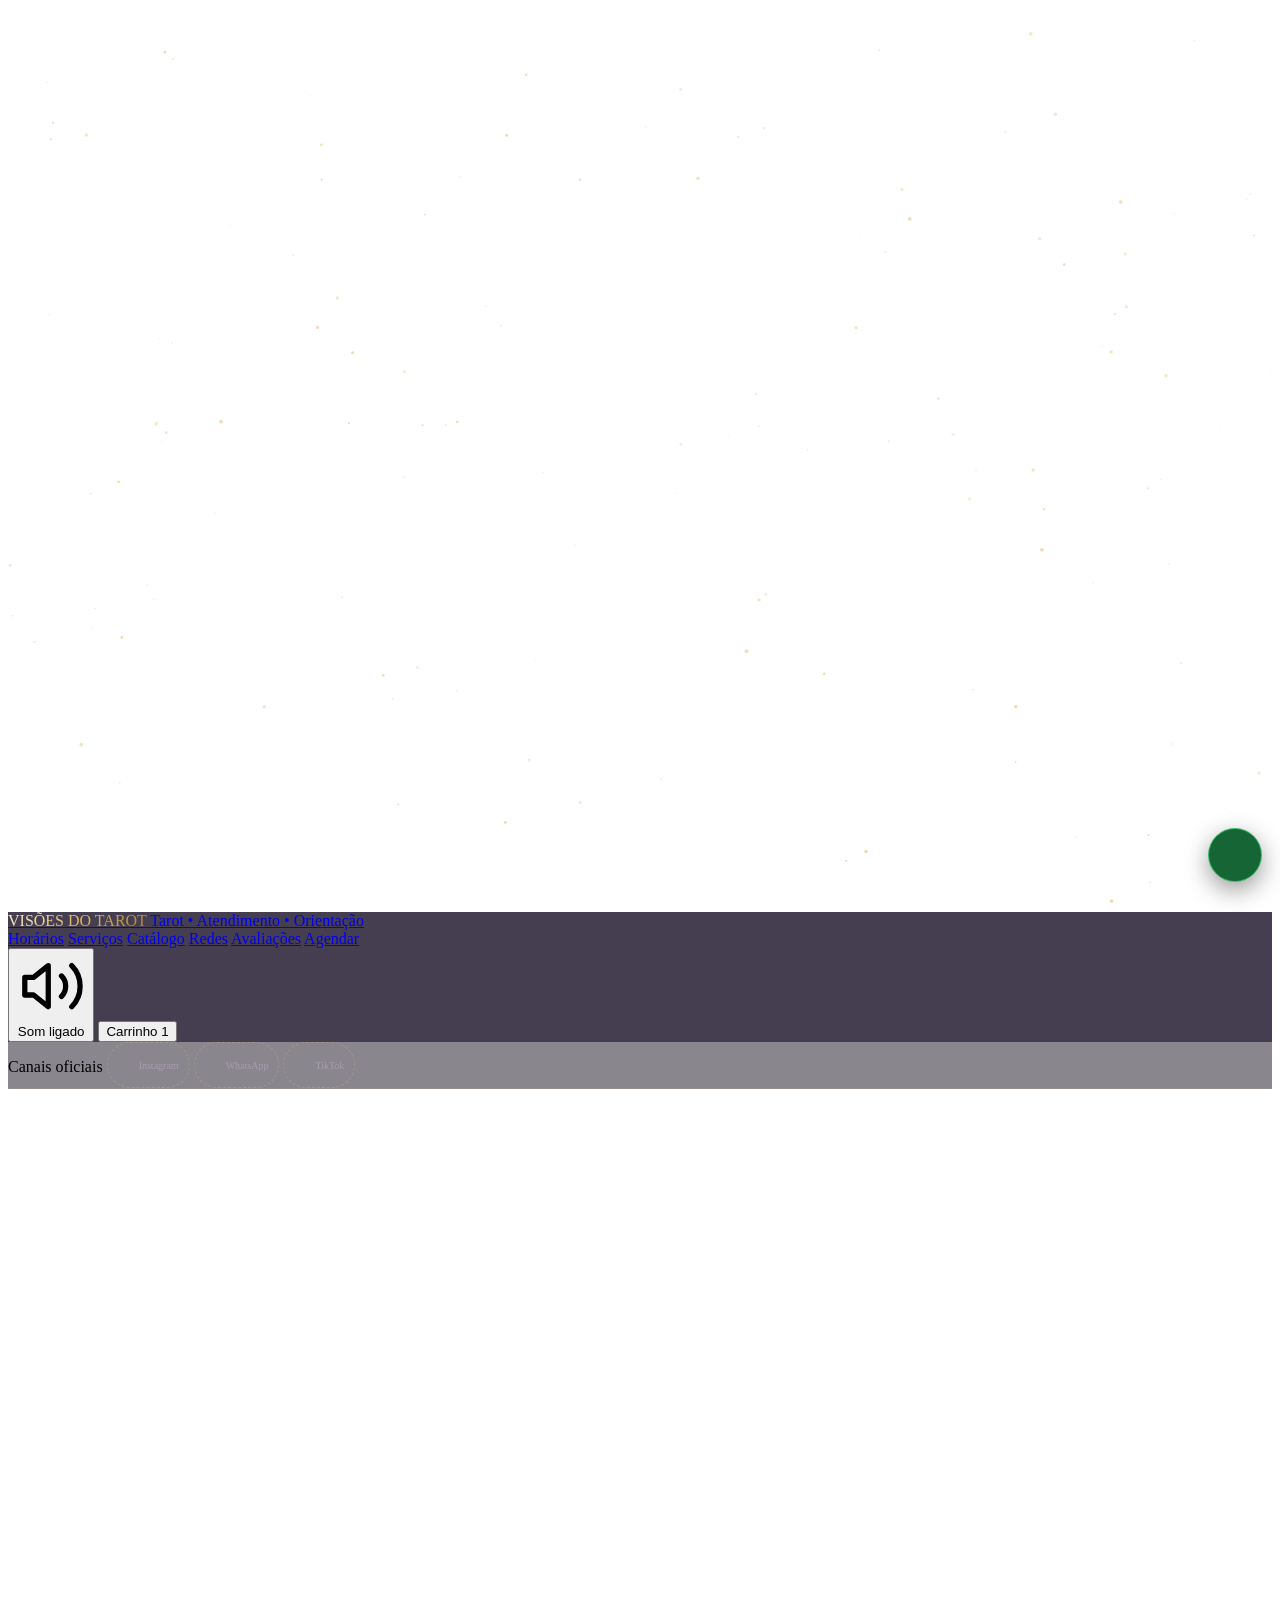
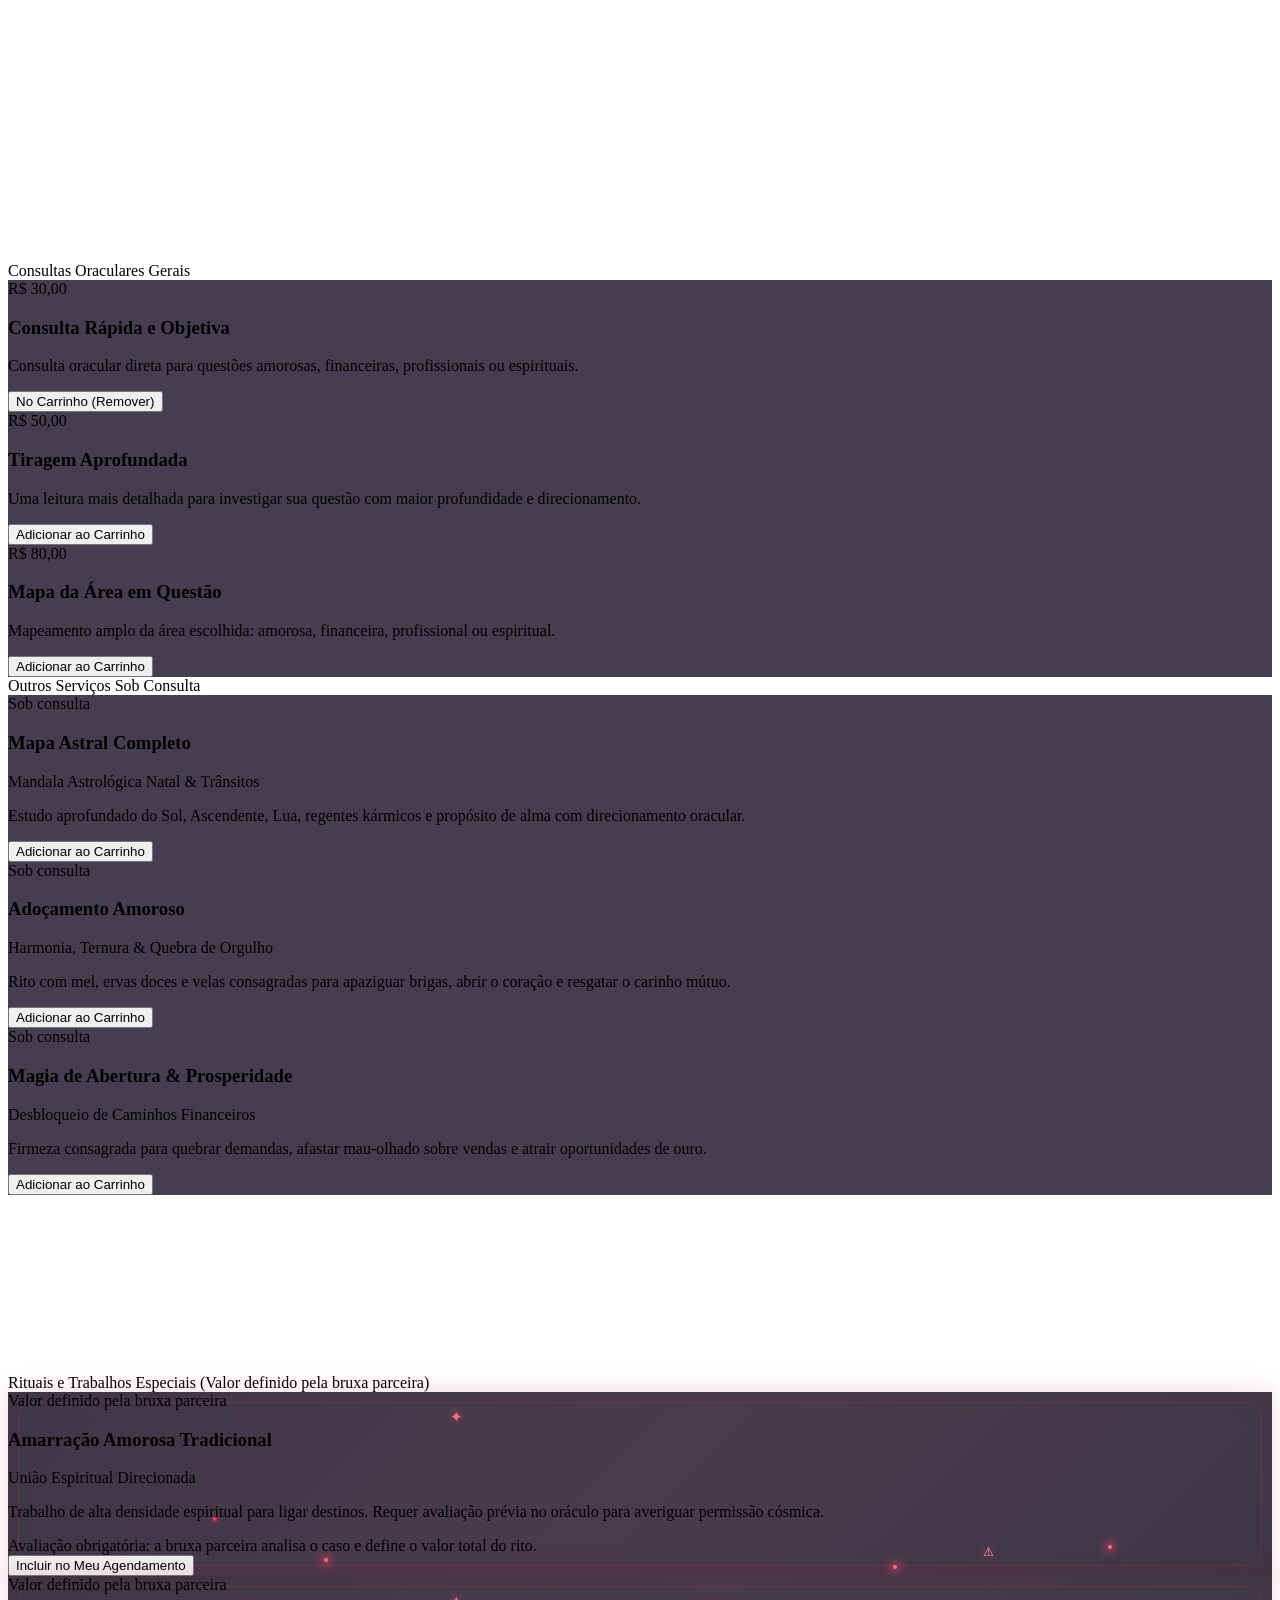
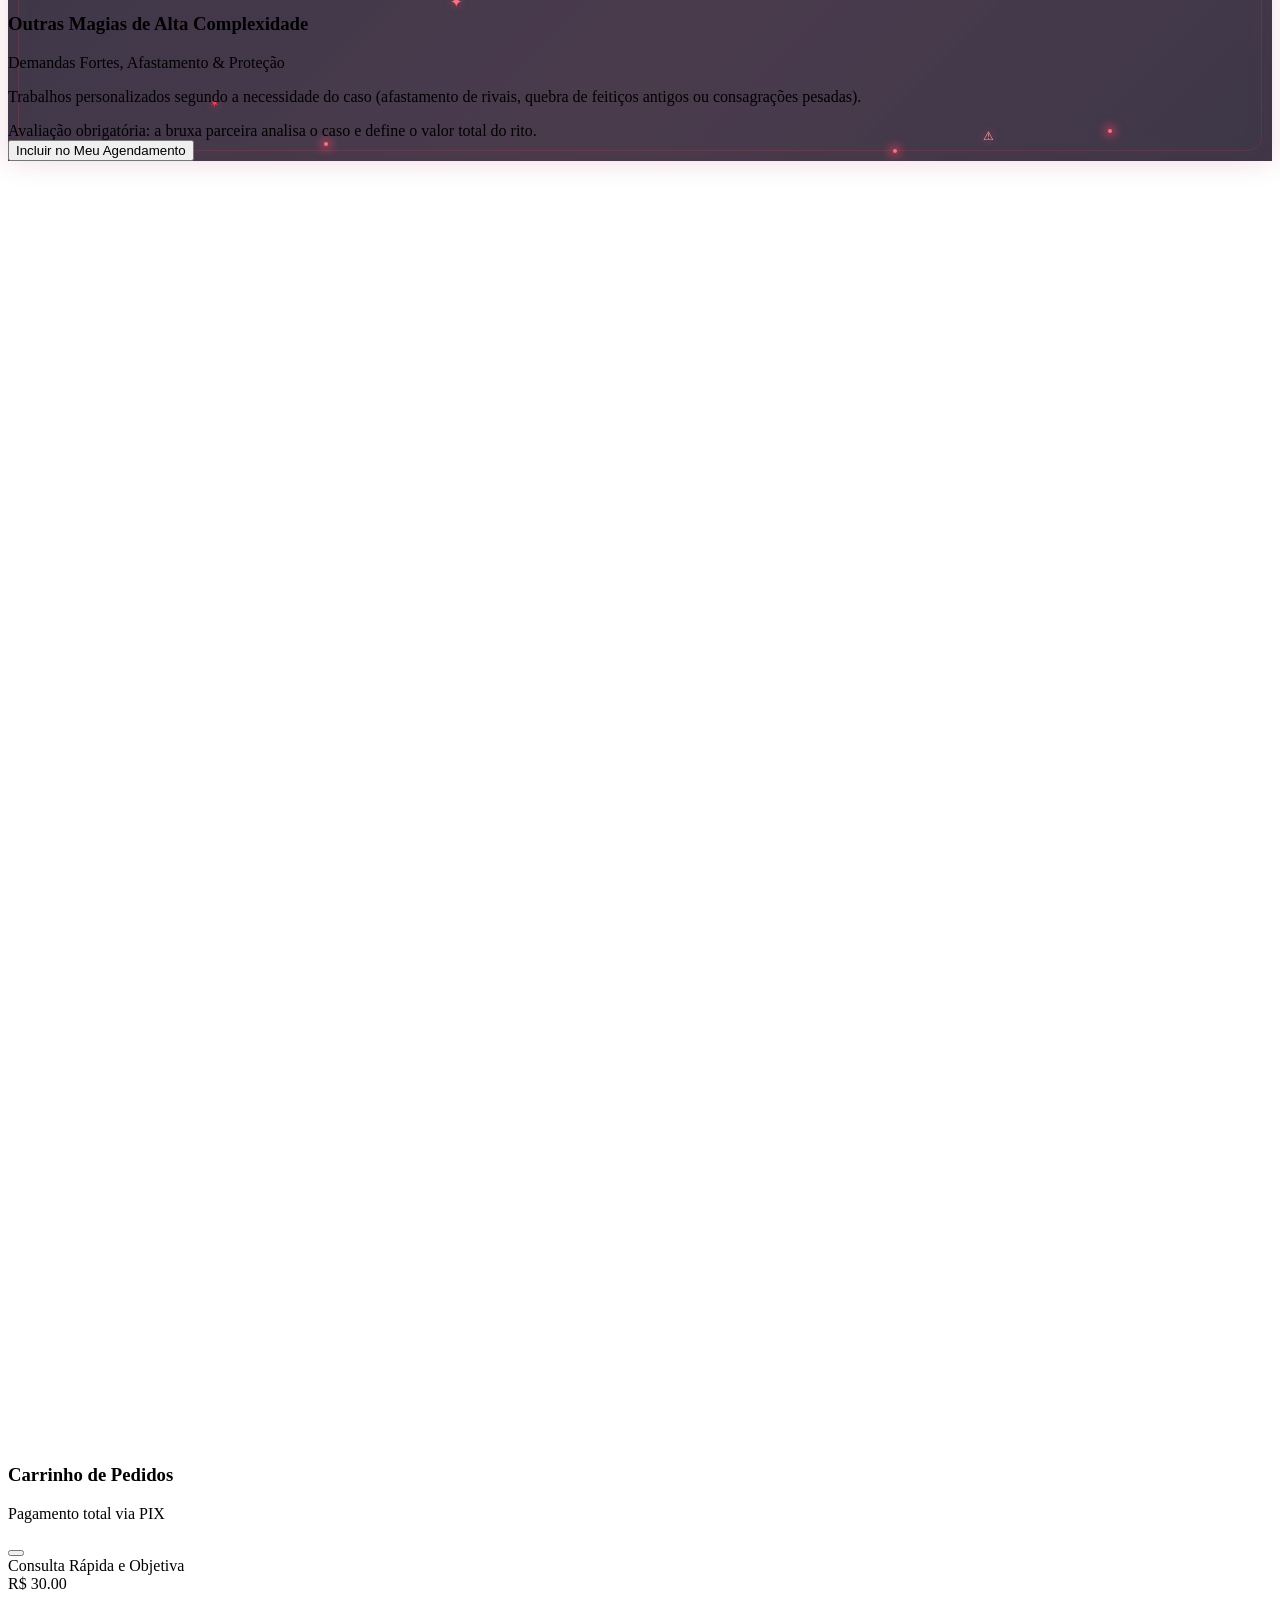
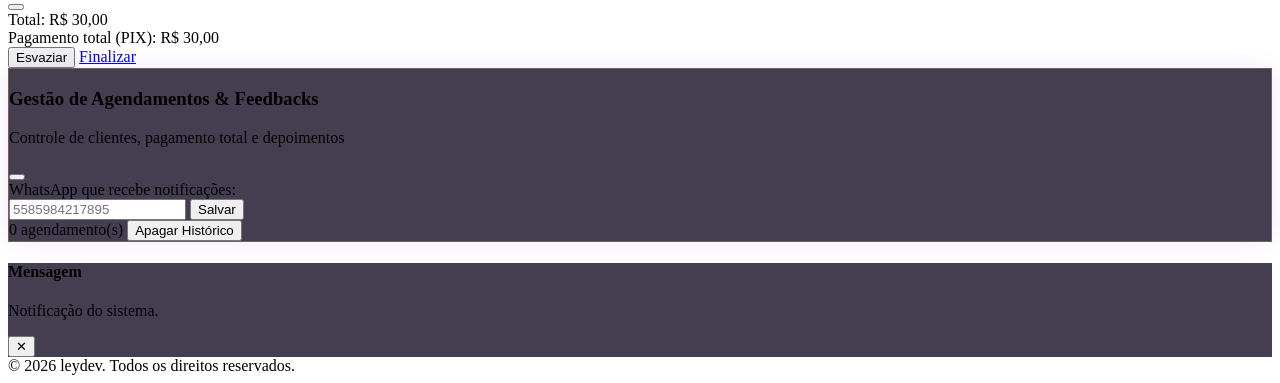
==== commit 152fedeb: "Update index.html" ====
--- a/index.html
+++ b/index.html
@@ -662,9 +662,9 @@
       </div>
 
       <!-- Form for Consulente to Submit Feedback -->
-      <div class="glass-panel p-6 sm:p-8 rounded-3xl purple-gold-border max-w-2xl mx-auto">
+      <div class="glass-panel p-6 sm:p-8 rounded-3xl purple-gold-border max-w-2xl mx-auto" id="formularioDepoimentoContainer">
         <div class="text-center mb-6">
-          <h3 class="font-cinzel text-xl font-bold text-white flex items-center justify-center gap-2">
+          <h3 id="formDepoimentoTitulo" class="font-cinzel text-xl font-bold text-white flex items-center justify-center gap-2">
             <i data-lucide="star" class="w-5 h-5 text-tarot-gold"></i> Deixe Seu Depoimento
           </h3>
           <p class="text-xs text-slate-300 mt-1">Como foi a sua experiência com as cartas e rituais?</p>
@@ -679,9 +679,7 @@
             <div>
               <label class="block text-xs font-bold uppercase text-slate-300 mb-1">Serviço Realizado *</label>
               <select id="feedbackService" class="w-full px-3.5 py-2.5 rounded-xl bg-tarot-night border border-purple-500/30 text-white text-xs focus:outline-none focus:border-tarot-gold">
-                <option value="Consulta rápida e objetiva">Consulta rápida e objetiva</option>
-                <option value="Tiragem aprofundada">Tiragem aprofundada</option>
-                <option value="Mapa da área em questão">Mapa da área em questão</option>
+                <!-- Preenchido dinamicamente com todos os itens do catálogo e serviços -->
               </select>
             </div>
           </div>
@@ -703,9 +701,11 @@
             <textarea id="feedbackText" required rows="3" placeholder="Conte como a leitura ou magia te auxiliou..." class="w-full px-3.5 py-2.5 rounded-xl bg-tarot-night border border-purple-500/30 text-white text-xs focus:outline-none focus:border-tarot-gold"></textarea>
           </div>
 
-          <button type="submit" class="w-full py-3 rounded-xl bg-tarot-gold hover:bg-tarot-goldLight text-tarot-night font-bold text-xs uppercase tracking-wider transition">
-            Publicar Meu Depoimento
-          </button>
+          <div class="flex gap-2">
+            <button type="submit" id="btnSubmitDepoimento" class="flex-1 py-3 rounded-xl bg-tarot-gold hover:bg-tarot-goldLight text-tarot-night font-bold text-xs uppercase tracking-wider transition">
+              Publicar Meu Depoimento
+            </button>
+          </div>
         </form>
       </div>
     </section>
@@ -818,6 +818,56 @@
         <p class="text-xs text-slate-200 mt-0.5" id="toastMessage">Notificação do sistema.</p>
       </div>
       <button onclick="hideToast()" class="text-slate-400 hover:text-white text-xs">✕</button>
+    </div>
+  </div>
+
+  <!-- MODAL DE EDIÇÃO FLUTUANTE DE DEPOIMENTO COM FUNDO EMBAÇADO -->
+  <div id="editFeedbackBackdrop" class="cart-alert-backdrop" hidden>
+    <div class="glass-panel p-6 sm:p-8 rounded-3xl purple-gold-border max-w-lg w-full relative shadow-2xl bg-tarot-surface">
+      <div class="flex items-center justify-between mb-5">
+        <h3 class="font-cinzel text-lg font-bold text-white flex items-center gap-2">
+          <i data-lucide="edit-3" class="w-5 h-5 text-tarot-gold"></i> Editar Seu Depoimento
+        </h3>
+        <button type="button" onclick="fecharModalEdicaoDepoimento()" class="w-8 h-8 rounded-lg hover:bg-white/10 flex items-center justify-center text-slate-400 hover:text-white transition">
+          <i data-lucide="x" class="w-5 h-5"></i>
+        </button>
+      </div>
+
+      <form id="editFeedbackForm" onsubmit="handleEditFeedbackSubmit(event)" class="space-y-4">
+        <div>
+          <label class="block text-xs font-bold uppercase text-slate-300 mb-1">Seu Nome ou Inicial *</label>
+          <input type="text" id="editFeedbackName" required class="w-full px-3.5 py-2.5 rounded-xl bg-tarot-night border border-purple-500/30 text-white text-xs focus:outline-none focus:border-tarot-gold" />
+        </div>
+        <div>
+          <label class="block text-xs font-bold uppercase text-slate-300 mb-1">Serviço Realizado *</label>
+          <select id="editFeedbackService" class="w-full px-3.5 py-2.5 rounded-xl bg-tarot-night border border-purple-500/30 text-white text-xs focus:outline-none focus:border-tarot-gold">
+            <!-- Preenchido dinamicamente com todos os itens do catálogo e serviços -->
+          </select>
+        </div>
+        <div>
+          <label class="block text-xs font-bold uppercase text-slate-300 mb-1">Sua Avaliação (Estrelas):</label>
+          <div class="flex items-center gap-2" id="editStarRatingSelect">
+            <button type="button" onclick="setEditFeedbackRating(1)" class="edit-star-btn text-tarot-gold text-lg">★</button>
+            <button type="button" onclick="setEditFeedbackRating(2)" class="edit-star-btn text-tarot-gold text-lg">★</button>
+            <button type="button" onclick="setEditFeedbackRating(3)" class="edit-star-btn text-tarot-gold text-lg">★</button>
+            <button type="button" onclick="setEditFeedbackRating(4)" class="edit-star-btn text-tarot-gold text-lg">★</button>
+            <button type="button" onclick="setEditFeedbackRating(5)" class="edit-star-btn text-tarot-gold text-lg">★</button>
+            <span id="editStarRatingLabel" class="text-xs text-tarot-gold font-bold ml-2">5 Estrelas (Excelente)</span>
+          </div>
+        </div>
+        <div>
+          <label class="block text-xs font-bold uppercase text-slate-300 mb-1">Seu Relato / Mensagem *</label>
+          <textarea id="editFeedbackText" required rows="3" class="w-full px-3.5 py-2.5 rounded-xl bg-tarot-night border border-purple-500/30 text-white text-xs focus:outline-none focus:border-tarot-gold"></textarea>
+        </div>
+        <div class="flex gap-2 pt-2">
+          <button type="submit" class="flex-1 py-3 rounded-xl bg-tarot-gold hover:bg-tarot-goldLight text-tarot-night font-bold text-xs uppercase tracking-wider transition">
+            Salvar Alterações
+          </button>
+          <button type="button" onclick="fecharModalEdicaoDepoimento()" class="px-4 py-3 rounded-xl border border-rose-500/40 bg-rose-950/40 text-rose-300 font-bold text-xs uppercase tracking-wider transition">
+            Cancelar
+          </button>
+        </div>
+      </form>
     </div>
   </div>
 
@@ -931,20 +981,35 @@
     let currentSlideIndex = 0;
 
     /* -------------------------------------------------------------
-       3. FEEDBACKS INITIAL DATA & STORAGE
+       3. FEEDBACKS INITIAL DATA, USER ID & STORAGE
        ------------------------------------------------------------- */
     const STORAGE_KEY_FEEDBACKS = 'visoes_tarot_feedbacks';
+    const STORAGE_KEY_USER_ID = 'visoes_tarot_user_id';
     let feedbacks = [];
+    let editandoFeedbackId = null;
+
+    function getUserId() {
+      let userId = localStorage.getItem(STORAGE_KEY_USER_ID);
+      if (!userId) {
+        userId = 'user_' + Math.random().toString(36).substring(2) + Date.now();
+        localStorage.setItem(STORAGE_KEY_USER_ID, userId);
+      }
+      return userId;
+    }
 
     const INITIAL_FEEDBACKS = [
       {
+        id: 'init_1',
+        userId: 'admin_demo_1',
         name: 'Juliana Mendes',
-        service: 'Consulta rápida e objetiva',
+        service: 'Clareza do Coração',
         rating: 5,
         date: 'Há 2 dias',
         comment: 'Fiquei impressionada! O cartomante falou coisas que ninguém sabia sobre meu ex. Seguindo os conselhos das cartas consegui finalmente ter uma conversa lúcida com ele.'
       },
       {
+        id: 'init_2',
+        userId: 'admin_demo_2',
         name: 'Rodrigo S.',
         service: 'Adoçamento Amoroso',
         rating: 5,
@@ -952,11 +1017,13 @@
         comment: 'Fiz o adoçamento com muito receio, mas em menos de 10 dias o clima pesado em casa sumiu por completo. A clareza e a atenção do atendimento me deixaram muito segura.'
       },
       {
+        id: 'init_3',
+        userId: 'admin_demo_3',
         name: 'Renata Albuquerque',
-        service: 'Mapa da área em questão',
+        service: 'Fluxo de Abundância',
         rating: 5,
         date: 'Há 1 semana',
-        comment: 'Acertou em cheio a proposta de emprego que eu receberia na quinta-feira. Valeu cada centavo dos 30 reais!'
+        comment: 'Acertou em cheio a proposta de emprego que eu receberia na quinta-feira. Valeu cada centavo!'
       }
     ];
 
@@ -968,9 +1035,32 @@
     }
 
     let selectedRating = 5;
+    let editSelectedRating = 5;
 
     /* -------------------------------------------------------------
-       4. CART & BOOKING STORAGE
+       4. POPULAR SELECTS DE SERVIÇOS DINAMICAMENTE
+       ------------------------------------------------------------- */
+    function popularSelectsDeServicos() {
+      const selects = [
+        document.getElementById('feedbackService'),
+        document.getElementById('editFeedbackService')
+      ];
+
+      if (!window.VISOES_SERVICES || window.VISOES_SERVICES.length === 0) return;
+
+      const opcoesHtml = window.VISOES_SERVICES.map(service => 
+        `<option value="${escapeHTML(service.title)}">${escapeHTML(service.title)} (${service.priceLabel || 'R$ ' + service.price.toFixed(2)})</option>`
+      ).join('');
+
+      selects.forEach(selectEl => {
+        if (selectEl) {
+          selectEl.innerHTML = opcoesHtml;
+        }
+      });
+    }
+
+    /* -------------------------------------------------------------
+       5. CART & BOOKING STORAGE
        ------------------------------------------------------------- */
     const STORAGE_KEY_CART = window.VISOES_STORAGE_KEYS.cart;
     const STORAGE_KEY_BOOKINGS = 'visoes_tarot_bookings';
@@ -996,7 +1086,7 @@
     }
 
     /* -------------------------------------------------------------
-       5. CART LOGIC (WITH 50% DEPOSIT CALCULATION)
+       6. CART LOGIC (WITH 50% DEPOSIT CALCULATION)
        ------------------------------------------------------------- */
     function saveCart() {
       window.writeSharedCart(cart);
@@ -1217,14 +1307,15 @@
     }
 
     /* -------------------------------------------------------------
-       6. CATALOG RENDERING (TIRAGENS, MAGIAS FIXAS & AMARRAÇÃO SEPARADA)
+       7. CATALOG RENDERING
        ------------------------------------------------------------- */
     function renderCatalog() {
       const tarotList = document.getElementById('tarotCardsList');
       const fixedRitualsList = document.getElementById('fixedRitualsList');
       const customRitualsList = document.getElementById('customRitualsList');
 
-      // 1. Consultas oraculares
+      if (!tarotList || !fixedRitualsList || !customRitualsList) return;
+
       tarotList.innerHTML = SERVICES_CATALOG.filter(s => s.category === 'tiragem').map(item => {
         const inCart = cart.includes(item.id);
         return `
@@ -1258,10 +1349,8 @@
         `;
       }).join('');
 
-      // 2. Outros serviços sob consulta
       fixedRitualsList.innerHTML = SERVICES_CATALOG.filter(s => s.category === 'magia_fixa').map(item => {
         const inCart = cart.includes(item.id);
-        const depositVal = (item.price * 0.5).toFixed(2);
         return `
           <div class="scroll-item glass-panel p-6 rounded-2xl border ${inCart ? 'border-tarot-gold shadow-[0_0_25px_rgba(224,185,115,0.3)]' : 'border-purple-500/30'} flex flex-col justify-between hover:-translate-y-1 transition duration-300">
             <div>
@@ -1294,7 +1383,6 @@
         `;
       }).join('');
 
-      // 3. Rituais e trabalhos especiais
       customRitualsList.innerHTML = SERVICES_CATALOG.filter(s => s.category === 'magia_custom').map(item => {
         const inCart = cart.includes(item.id);
         return `
@@ -1345,98 +1433,51 @@
     }
 
     /* -------------------------------------------------------------
-       7. MULTIMEDIA CAROUSEL (TABS & CONTROLS)
+       8. MULTIMEDIA CAROUSEL
        ------------------------------------------------------------- */
     function switchMediaTab(tab) {
       currentMediaTab = tab;
       currentSlideIndex = 0;
-
-      // Update Tab Buttons UI
       const tabs = ['photos', 'videos', 'promos'];
       tabs.forEach(t => {
         const btn = document.getElementById(`tabBtn${t.charAt(0).toUpperCase() + t.slice(1)}`);
-        if (t === tab) {
-          btn.className = 'px-5 py-2 rounded-xl text-xs font-bold transition flex items-center gap-2 bg-tarot-gold text-tarot-night shadow-md';
-        } else {
-          btn.className = 'px-5 py-2 rounded-xl text-xs font-bold transition flex items-center gap-2 text-slate-300 hover:text-white';
+        if (btn) {
+          btn.className = t === tab ? 'px-5 py-2 rounded-xl text-xs font-bold transition flex items-center gap-2 bg-tarot-gold text-tarot-night shadow-md' : 'px-5 py-2 rounded-xl text-xs font-bold transition flex items-center gap-2 text-slate-300 hover:text-white';
         }
       });
-
       renderCarouselSlide();
     }
 
     function renderCarouselSlide() {
       const container = document.getElementById('mediaCarouselContent');
       const dotsContainer = document.getElementById('carouselDots');
-
       if (!container || !dotsContainer) return;
-
       const slides = MEDIA_DATA[currentMediaTab] || [];
       const current = slides[currentSlideIndex] || slides[0];
-
       if (!current) return;
 
       container.innerHTML = `
         <div class="scroll-item w-full max-w-3xl mx-auto p-6 sm:p-10 rounded-2xl bg-gradient-to-br ${current.accent} border border-tarot-gold/30 flex flex-col md:flex-row items-center gap-8 shadow-inner animate-fadeIn">
-          
-          <!-- Graphic / Representation Icon Box -->
           <div class="w-36 h-36 sm:w-44 sm:h-44 rounded-2xl bg-tarot-night/80 border border-tarot-gold/50 flex flex-col items-center justify-center text-tarot-gold shrink-0 relative overflow-hidden shadow-2xl">
             <i data-lucide="${current.icon}" class="w-16 h-16 animate-float-slow"></i>
             <span class="text-[10px] uppercase font-bold tracking-widest text-slate-300 mt-2">${current.tag}</span>
-            <div class="absolute inset-0 bg-gradient-to-t from-tarot-gold/15 to-transparent pointer-events-none"></div>
-          </div>
-
-          <!-- Description Box -->
+          </div>
           <div class="space-y-3 text-center md:text-left flex-1">
-            <span class="text-xs uppercase tracking-widest text-tarot-gold font-bold px-3 py-1 rounded-full bg-tarot-night border border-tarot-gold/30 inline-block">
-              ${current.tag}
-            </span>
-            <h3 class="text-xl sm:text-2xl font-cinzel font-bold text-white leading-snug">
-              ${current.title}
-            </h3>
-            <p class="text-xs sm:text-sm text-slate-300 leading-relaxed font-normal">
-              ${current.desc}
-            </p>
-            ${current.videoInfo ? `
-              <div class="inline-flex items-center gap-2 px-3 py-1.5 rounded-lg bg-black/40 border border-purple-500/30 text-[11px] text-purple-200">
-                <i data-lucide="play" class="w-3.5 h-3.5 text-tarot-gold"></i> ${current.videoInfo}
-              </div>
-            ` : ''}
-          </div>
-
+            <span class="text-xs uppercase tracking-widest text-tarot-gold font-bold px-3 py-1 rounded-full bg-tarot-night border border-tarot-gold/30 inline-block">${current.tag}</span>
+            <h3 class="text-xl sm:text-2xl font-cinzel font-bold text-white leading-snug">${current.title}</h3>
+            <p class="text-xs sm:text-sm text-slate-300 leading-relaxed font-normal">${current.desc}</p>
+          </div>
         </div>
       `;
-
-      // Update dots
       dotsContainer.innerHTML = slides.map((_, idx) => `
-        <button onclick="goToMediaSlide(${idx})" class="w-2.5 h-2.5 rounded-full transition-all ${
-          idx === currentSlideIndex ? 'bg-tarot-gold w-6' : 'bg-purple-900/60 hover:bg-purple-700'
-        }"></button>
+        <button onclick="goToMediaSlide(${idx})" class="w-2.5 h-2.5 rounded-full transition-all ${idx === currentSlideIndex ? 'bg-tarot-gold w-6' : 'bg-purple-900/60 hover:bg-purple-700'}"></button>
       `).join('');
-
       lucide.createIcons();
       observeScrollItems(container);
     }
 
-    function nextMediaSlide() {
-      const slides = MEDIA_DATA[currentMediaTab];
-      currentSlideIndex = (currentSlideIndex + 1) % slides.length;
-      renderCarouselSlide();
-    }
-
-    function prevMediaSlide() {
-      const slides = MEDIA_DATA[currentMediaTab];
-      currentSlideIndex = (currentSlideIndex - 1 + slides.length) % slides.length;
-      renderCarouselSlide();
-    }
-
-    function goToMediaSlide(idx) {
-      currentSlideIndex = idx;
-      renderCarouselSlide();
-    }
-
     /* -------------------------------------------------------------
-       8. AVAILABILITY LOGIC (QUA A DOM - QUI/SÁB 17, 19, 21 / OUTROS 16, 18, 20, 22)
+       9. AVAILABILITY LOGIC
        ------------------------------------------------------------- */
     const ALL_WEEK_DAYS = ['Quarta-feira', 'Quinta-feira', 'Sexta-feira', 'Sábado', 'Domingo'];
     
@@ -1447,43 +1488,22 @@
       return ['16:00', '18:00', '20:00', '22:00'];
     }
 
-    const DAY_TO_INDEX = {
-      'Domingo': 0,
-      'Segunda-feira': 1,
-      'Terça-feira': 2,
-      'Quarta-feira': 3,
-      'Quinta-feira': 4,
-      'Sexta-feira': 5,
-      'Sábado': 6
-    };
+    const DAY_TO_INDEX = { 'Domingo': 0, 'Segunda-feira': 1, 'Terça-feira': 2, 'Quarta-feira': 3, 'Quinta-feira': 4, 'Sexta-feira': 5, 'Sábado': 6 };
 
     function getNextSlotDate(day, time) {
       const [hour, minute] = (time || '16:00').split(':').map(Number);
       const today = new Date();
       const dayIndex = DAY_TO_INDEX[day] ?? 0;
-      const currentDayIndex = today.getDay();
-      let offset = (dayIndex - currentDayIndex + 7) % 7;
-
+      let offset = (dayIndex - today.getDay() + 7) % 7;
       const candidate = new Date(today);
       candidate.setHours(hour, minute, 0, 0);
       candidate.setDate(candidate.getDate() + offset);
-
-      if (offset === 0 && candidate <= new Date()) {
-        candidate.setDate(candidate.getDate() + 7);
-      }
-
+      if (offset === 0 && candidate <= new Date()) candidate.setDate(candidate.getDate() + 7);
       return candidate;
     }
 
     function getReservedSlotsForDay(day) {
-      return bookings
-        .filter(booking => booking.day === day)
-        .filter(booking => {
-          const slotDate = booking.slotDateTime ? new Date(booking.slotDateTime) : getNextSlotDate(booking.day, booking.time);
-          return slotDate > new Date();
-        })
-        .map(booking => booking.time)
-        .filter(Boolean);
+      return bookings.filter(b => b.day === day).map(b => b.time).filter(Boolean);
     }
 
     function getAvailableTimeSlots(day) {
@@ -1493,29 +1513,10 @@
       return baseSlots.filter(slot => !reserved.has(slot));
     }
 
-    function releaseExpiredBookings() {
-      const hadExpired = bookings.some(item => {
-        const slotDate = item.slotDateTime ? new Date(item.slotDateTime) : getNextSlotDate(item.day, item.time);
-        return slotDate <= new Date();
-      });
-
-      if (!hadExpired) return false;
-
-      bookings = bookings.filter(item => {
-        const slotDate = item.slotDateTime ? new Date(item.slotDateTime) : getNextSlotDate(item.day, item.time);
-        return slotDate > new Date();
-      });
-
-      localStorage.setItem(STORAGE_KEY_BOOKINGS, JSON.stringify(bookings));
-      updateAdminBadge();
-      renderAdminList();
-      renderAvailabilityPicker();
-      return true;
-    }
-
     function renderAvailabilityPicker() {
       const dayPicker = document.getElementById('dayPicker');
       const timePicker = document.getElementById('timePicker');
+      if (!dayPicker || !timePicker) return;
 
       dayPicker.innerHTML = '';
       timePicker.innerHTML = '<div class="col-span-full text-xs text-slate-400">Selecione um dia primeiro.</div>';
@@ -1525,29 +1526,21 @@
         const selected = document.getElementById('bookingDay').value === day;
         const button = document.createElement('button');
         button.type = 'button';
-        button.className = `scroll-item rounded-xl border px-3 py-3 text-left transition ${selected
-          ? 'border-tarot-gold bg-tarot-gold text-tarot-night shadow-[0_0_18px_rgba(224,185,115,0.2)]'
-          : 'border-purple-500/30 bg-[#090314] text-white hover:border-tarot-gold/60 hover:text-tarot-gold'}`;
+        button.className = `scroll-item rounded-xl border px-3 py-3 text-left transition ${selected ? 'border-tarot-gold bg-tarot-gold text-tarot-night shadow-[0_0_18px_rgba(224,185,115,0.2)]' : 'border-purple-500/30 bg-[#090314] text-white hover:border-tarot-gold/60'}`;
         button.innerHTML = `
           <div class="text-xs font-bold uppercase tracking-wide">${day}</div>
-          <div class="text-[10px] mt-1 ${available.length ? 'text-emerald-300' : 'text-rose-300'}">
-            ${available.length ? `${available.length} horários livres` : 'Indisponível'}
-          </div>
+          <div class="text-[10px] mt-1 ${available.length ? 'text-emerald-300' : 'text-rose-300'}">${available.length ? `${available.length} horários livres` : 'Indisponível'}</div>
         `;
-
         if (available.length === 0) {
           button.disabled = true;
           button.className = 'rounded-xl border border-rose-500/30 bg-rose-950/20 text-rose-300 px-3 py-3 text-left opacity-60 cursor-not-allowed';
         } else {
           button.onclick = () => {
-            const selectedDayInput = document.getElementById('bookingDay');
-            const selectedTimeInput = document.getElementById('bookingTime');
-            selectedDayInput.value = selectedDayInput.value === day ? '' : day;
-            selectedTimeInput.value = '';
+            document.getElementById('bookingDay').value = document.getElementById('bookingDay').value === day ? '' : day;
+            document.getElementById('bookingTime').value = '';
             renderAvailabilityPicker();
           };
         }
-
         dayPicker.appendChild(button);
       });
       observeScrollItems(dayPicker);
@@ -1560,26 +1553,14 @@
     function renderAvailableTimeSlots(day) {
       const timePicker = document.getElementById('timePicker');
       const availableSlots = getAvailableTimeSlots(day);
-
       timePicker.innerHTML = '';
-
-      if (!day) {
-        timePicker.innerHTML = '<div class="col-span-full text-xs text-slate-400">Selecione um dia primeiro.</div>';
-        return;
-      }
-
-      if (!availableSlots.length) {
-        timePicker.innerHTML = '<div class="col-span-full text-xs text-rose-300">Nenhum horário livre para este dia. Escolha outro dia.</div>';
-        return;
-      }
+      if (!day) return;
 
       availableSlots.forEach(slot => {
         const selected = document.getElementById('bookingTime').value === slot;
         const button = document.createElement('button');
         button.type = 'button';
-        button.className = `scroll-item rounded-xl border px-3 py-2 text-xs font-bold transition ${selected
-          ? 'border-tarot-gold bg-tarot-gold text-tarot-night'
-          : 'border-purple-500/30 bg-[#090314] text-white hover:border-tarot-gold/60 hover:text-tarot-gold'}`;
+        button.className = `scroll-item rounded-xl border px-3 py-2 text-xs font-bold transition ${selected ? 'border-tarot-gold bg-tarot-gold text-tarot-night' : 'border-purple-500/30 bg-[#090314] text-white'}`;
         button.textContent = slot;
         button.onclick = () => {
           document.getElementById('bookingTime').value = slot;
@@ -1590,49 +1571,60 @@
       observeScrollItems(timePicker);
     }
 
+    /* -------------------------------------------------------------
+       10. DEPOIMENTOS / FEEDBACKS
+       ------------------------------------------------------------- */
     function renderFeedbacks() {
       const container = document.getElementById('feedbacksList');
-      container.innerHTML = feedbacks.map(item => `
-        <div class="scroll-item glass-panel p-6 rounded-2xl border border-purple-500/30 flex flex-col justify-between hover:border-tarot-gold/40 transition">
-          <div>
-            <div class="flex items-center justify-between mb-3">
-              <div class="flex text-tarot-gold text-sm">
-                ${'★'.repeat(item.rating)}${'☆'.repeat(5 - item.rating)}
+      if (!container) return;
+      const currentUserId = getUserId();
+
+      container.innerHTML = feedbacks.map(item => {
+        const isAuthor = item.userId === currentUserId;
+        const estrelasHtml = '★'.repeat(item.rating) + '☆'.repeat(5 - item.rating);
+
+        return `
+          <div class="scroll-item glass-panel p-6 rounded-2xl border border-purple-500/30 flex flex-col justify-between hover:border-tarot-gold/40 transition">
+            <div>
+              <div class="flex items-center justify-between mb-3">
+                <div class="flex text-tarot-gold text-sm">${estrelasHtml}</div>
+                <span class="text-[10px] text-slate-400">${item.date}</span>
               </div>
-              <span class="text-[10px] text-slate-400">${item.date}</span>
-            </div>
-            <p class="text-xs text-slate-300 italic mb-4 leading-relaxed">"${escapeHTML(item.comment)}"</p>
-          </div>
-          <div class="pt-3 border-t border-purple-500/20 flex items-center justify-between">
-            <span class="font-bold text-xs text-white">${escapeHTML(item.name)}</span>
-            <span class="text-[10px] text-purple-300">${escapeHTML(item.service)}</span>
-          </div>
-        </div>
-      `).join('');
+              <p class="text-xs text-slate-300 italic mb-4 leading-relaxed">"${escapeHTML(item.comment)}"</p>
+            </div>
+            <div>
+              <div class="pt-3 border-t border-purple-500/20 flex items-center justify-between">
+                <span class="font-bold text-xs text-white">${escapeHTML(item.name)}</span>
+                <span class="text-[10px] text-purple-300">${escapeHTML(item.service)}</span>
+              </div>
+              ${isAuthor ? `
+                <div class="mt-3 pt-2 border-t border-purple-500/15 flex items-center justify-end gap-2">
+                  <button type="button" onclick="abrirModalEdicaoDepoimento('${item.id}')" class="px-2.5 py-1 rounded-lg bg-purple-950/60 border border-purple-500/30 text-purple-200 text-[10px] font-bold hover:bg-purple-900 transition">Editar</button>
+                  <button type="button" onclick="apagarDepoimento('${item.id}')" class="px-2.5 py-1 rounded-lg bg-rose-950/40 border border-rose-500/30 text-rose-300 text-[10px] font-bold hover:bg-rose-900 transition">Excluir</button>
+                </div>
+              ` : ''}
+            </div>
+          </div>
+        `;
+      }).join('');
       observeScrollItems(container);
     }
 
     function setFeedbackRating(stars) {
       selectedRating = stars;
-      const labels = [
-        '',
-        '1 Estrela (Fraco)',
-        '2 Estrelas (Regular)',
-        '3 Estrelas (Bom)',
-        '4 Estrelas (Muito Bom)',
-        '5 Estrelas (Excelente)'
-      ];
+      const labels = ['', '1 Estrela', '2 Estrelas', '3 Estrelas', '4 Estrelas', '5 Estrelas (Excelente)'];
       document.getElementById('starRatingLabel').textContent = labels[stars];
-
-      const starButtons = document.querySelectorAll('.star-btn');
-      starButtons.forEach((btn, index) => {
-        if (index < stars) {
-          btn.textContent = '★';
-          btn.classList.add('text-tarot-gold');
-        } else {
-          btn.textContent = '☆';
-          btn.classList.remove('text-tarot-gold');
-        }
+      document.querySelectorAll('.star-btn').forEach((btn, index) => {
+        btn.textContent = index < stars ? '★' : '☆';
+      });
+    }
+
+    function setEditFeedbackRating(stars) {
+      editSelectedRating = stars;
+      const labels = ['', '1 Estrela', '2 Estrelas', '3 Estrelas', '4 Estrelas', '5 Estrelas (Excelente)'];
+      document.getElementById('editStarRatingLabel').textContent = labels[stars];
+      document.querySelectorAll('.edit-star-btn').forEach((btn, index) => {
+        btn.textContent = index < stars ? '★' : '☆';
       });
     }
 
@@ -1645,6 +1637,8 @@
       if (!name || !text) return;
 
       const newEntry = {
+        id: 'fb_' + Date.now(),
+        userId: getUserId(),
         name,
         service,
         rating: selectedRating,
@@ -1654,12 +1648,88 @@
 
       feedbacks.unshift(newEntry);
       localStorage.setItem(STORAGE_KEY_FEEDBACKS, JSON.stringify(feedbacks));
-
       renderFeedbacks();
       document.getElementById('feedbackForm').reset();
       setFeedbackRating(5);
       playMagicSound('success');
       showToast('Depoimento Enviado!', 'Agradecemos de coração por compartilhar sua luz!');
+      lucide.createIcons();
+    }
+
+    function abrirModalEdicaoDepoimento(id) {
+      const item = feedbacks.find(f => f.id === id);
+      if (!item) return;
+
+      editandoFeedbackId = id;
+      document.getElementById('editFeedbackName').value = item.name;
+      document.getElementById('editFeedbackService').value = item.service;
+      document.getElementById('editFeedbackText').value = item.comment;
+      setEditFeedbackRating(item.rating || 5);
+
+      document.getElementById('editFeedbackBackdrop').hidden = false;
+      lucide.createIcons();
+    }
+
+    function fecharModalEdicaoDepoimento() {
+      editandoFeedbackId = null;
+      document.getElementById('editFeedbackBackdrop').hidden = true;
+    }
+
+    function handleEditFeedbackSubmit(e) {
+      e.preventDefault();
+      if (editandoFeedbackId === null) return;
+
+      const name = document.getElementById('editFeedbackName').value.trim();
+      const service = document.getElementById('editFeedbackService').value;
+      const text = document.getElementById('editFeedbackText').value.trim();
+
+      if (!name || !text) return;
+
+      feedbacks = feedbacks.map(item => {
+        if (item.id === editandoFeedbackId) {
+          return {
+            ...item,
+            name,
+            service,
+            rating: editSelectedRating,
+            comment: text,
+            date: 'Editado agora'
+          };
+        }
+        return item;
+      });
+
+      localStorage.setItem(STORAGE_KEY_FEEDBACKS, JSON.stringify(feedbacks));
+      renderFeedbacks();
+      fecharModalEdicaoDepoimento();
+      playMagicSound('success');
+      showToast('Depoimento Atualizado!', 'Suas alterações foram salvas com sucesso.');
+      lucide.createIcons();
+    }
+
+    let pendingFeedbackDeleteId = null;
+
+    function apagarDepoimento(id) {
+      const item = feedbacks.find(f => f.id === id);
+      if (!item) return;
+      pendingFeedbackDeleteId = id;
+      document.getElementById('feedbackAlertName').textContent = item.name || 'este consulente';
+      document.getElementById('feedbackAlertBackdrop').hidden = false;
+    }
+
+    function closeFeedbackAlert() {
+      pendingFeedbackDeleteId = null;
+      document.getElementById('feedbackAlertBackdrop').hidden = true;
+    }
+
+    function confirmDeleteFeedback() {
+      if (pendingFeedbackDeleteId === null) return;
+      feedbacks = feedbacks.filter(item => item.id !== pendingFeedbackDeleteId);
+      localStorage.setItem(STORAGE_KEY_FEEDBACKS, JSON.stringify(feedbacks));
+      renderFeedbacks();
+      closeFeedbackAlert();
+      playMagicSound('remove');
+      showToast('Depoimento Removido', 'Seu depoimento foi apagado.');
     }
 
     function showBookingValidation(message, input) {
@@ -1671,7 +1741,7 @@
     }
 
     /* -------------------------------------------------------------
-       9. BOOKING FORM HANDLER & WHATSAPP OUTPUT
+       11. BOOKING FORM HANDLER & WHATSAPP OUTPUT
        ------------------------------------------------------------- */
     function recordAdminActivity(activity) {
       let activityLog = [];
@@ -1679,29 +1749,19 @@
         const savedActivity = JSON.parse(localStorage.getItem(STORAGE_KEY_ACTIVITY) || '[]');
         if (Array.isArray(savedActivity)) activityLog = savedActivity;
       } catch (error) {}
-
       activityLog.unshift(activity);
       localStorage.setItem(STORAGE_KEY_ACTIVITY, JSON.stringify(activityLog.slice(0, 100)));
     }
 
     function handleBookingSubmit(event) {
       event.preventDefault();
-
       const nameInput = document.getElementById('userName');
       const phoneInput = document.getElementById('userPhone');
       const name = nameInput.value.trim();
       const phone = phoneInput.value.trim();
 
-      if (!name) {
-        showBookingValidation('O campo nome não pode ficar vazio.', nameInput);
-        return;
-      }
-
-      if (!phone) {
-        showBookingValidation('O campo WhatsApp não pode ficar vazio.', phoneInput);
-        return;
-      }
-
+      if (!name) { showBookingValidation('O campo nome não pode ficar vazio.', nameInput); return; }
+      if (!phone) { showBookingValidation('O campo WhatsApp não pode ficar vazio.', phoneInput); return; }
       if (cart.length === 0) {
         playMagicSound('alert');
         showToast('Carrinho vazio', 'Adicione pelo menos uma consulta ou serviço antes de confirmar.');
@@ -1711,28 +1771,19 @@
 
       const day = document.getElementById('bookingDay').value;
       const time = document.getElementById('bookingTime').value;
-
       if (!day || !time) {
         playMagicSound('alert');
         showToast('Disponibilidade pendente', 'Selecione um dia e um horário disponível antes de confirmar.');
         return;
       }
 
-      if (!getAvailableTimeSlots(day).includes(time)) {
-        showToast('Horário indisponível', 'Este horário já foi selecionado por outro cliente. Escolha outro slot.');
-        renderAvailabilityPicker();
-        return;
-      }
-
       const notes = document.getElementById('bookingNotes').value.trim();
-
       const selectedServices = cart.map(id => SERVICES_CATALOG.find(s => s.id === id)).filter(Boolean);
       const totalAmount = getCartTotal();
       const depositAmount = getDepositTotal();
       const hasCustom = hasCustomPriceItem();
       const arrivalTime = new Date();
 
-      // Record in local admin storage
       const newBooking = {
         id: Date.now(),
         dateCreated: arrivalTime.toLocaleString('pt-BR'),
@@ -1751,371 +1802,111 @@
 
       bookings.unshift(newBooking);
       localStorage.setItem(STORAGE_KEY_BOOKINGS, JSON.stringify(bookings));
-      recordAdminActivity({
-        id: `booking-${newBooking.id}`,
-        type: 'booking',
-        bookingId: newBooking.id,
-        name,
-        phone,
-        day,
-        time,
-        createdAt: arrivalTime.toISOString()
-      });
       updateAdminBadge();
-
-      // Audio chime
       playMagicSound('confirm');
 
-      // Construct formatted message
-      const servicesListText = selectedServices.map(s => 
-        `• ${s.title}: ${s.isCustomPrice ? 'Valor definido pela bruxa parceira' : 'R$ ' + s.price.toFixed(2)}`
-      ).join('\n');
-
-      const whatsappText = 
-`🔮 *SOLICITAÇÃO DE AGENDAMENTO - VISÕES DO TAROT* 🔮
-
-👤 *Consulente:* ${name}
-📱 *WhatsApp:* ${phone}
-📅 *Dia Escolhido:* ${day}
-⏰ *Horário:* ${time} (Atendimento de Qua a Dom)
-
-✨ *SERVIÇOS SELECIONADOS NO CARRINHO:*
-${servicesListText}
-
-💰 *VALOR TOTAL DO ATENDIMENTO:* R$ ${totalAmount.toFixed(2)}${hasCustom ? ' (+ valor definido pela bruxa parceira)' : ''}
-✅ *PAGAMENTO VIA PIX:* R$ ${depositAmount.toFixed(2)}${hasCustom ? ' (+ Valor de Rito Personalizado)' : ''}
-
-📝 *Dúvida / Detalhes:* ${notes || 'Consulta padrão'}
-
-_Estou enviando o pagamento total via PIX para confirmar meu horário com segurança._`;
-
-      const encoded = encodeURIComponent(whatsappText);
-      const targetUrl = `https://wa.me/${cartomantePhone}?text=${encoded}`;
-
-      showToast('Agendamento Preparado!', 'Abrindo seu WhatsApp com o resumo e o valor total do atendimento...');
+      const servicesListText = selectedServices.map(s => `• ${s.title}: ${s.isCustomPrice ? 'Valor definido pela bruxa parceira' : 'R$ ' + s.price.toFixed(2)}`).join('\n');
+      const whatsappText = `🔮 *SOLICITAÇÃO DE AGENDAMENTO - VISÕES DO TAROT* 🔮\n\n👤 *Consulente:* ${name}\n📱 *WhatsApp:* ${phone}\n📅 *Dia Escolhido:* ${day}\n⏰ *Horário:* ${time}\n\n✨ *SERVIÇOS:* \n${servicesListText}\n\n💰 *VALOR TOTAL:* R$ ${totalAmount.toFixed(2)}\n\n_Estou enviando o pagamento total via PIX para confirmar meu horário com segurança._`;
 
       setTimeout(() => {
-        window.open(targetUrl, '_blank');
+        window.open(`https://wa.me/${cartomantePhone}?text=${encodeURIComponent(whatsappText)}`, '_blank');
       }, 1000);
     }
 
     /* -------------------------------------------------------------
-       10. SYNTHESIZED SOUND EFFECTS
+       12. SOUND & UTILITIES
        ------------------------------------------------------------- */
-    let lastHoverSoundAt = 0;
-
-    let helpPopupAudioUnlocked = false;
-    let helpPopupAudioPlayed = false;
-
     function formatHelpPhone(phone) {
       const digits = String(phone).replace(/\D/g, '');
-      if (digits.length === 13 && digits.startsWith('55')) {
-        return `+55 (${digits.slice(2, 4)}) ${digits.slice(4, 9)}-${digits.slice(9)}`;
-      }
-      if (digits.length === 12 && digits.startsWith('55')) {
-        return `+55 (${digits.slice(2, 4)}) ${digits.slice(4, 8)}-${digits.slice(8)}`;
-      }
+      if (digits.length === 13 && digits.startsWith('55')) return `+55 (${digits.slice(2, 4)}) ${digits.slice(4, 9)}-${digits.slice(9)}`;
       return digits ? `+${digits}` : 'WhatsApp não configurado';
-    }
-
-    function playHelpPopupSound() {
-      if (helpPopupAudioPlayed) return;
-      playMagicSound('success');
-      helpPopupAudioPlayed = true;
     }
 
     function openHelpPopup() {
       const backdrop = document.getElementById('helpPopupBackdrop');
-      const number = document.getElementById('helpPopupNumber');
-      const link = document.getElementById('helpPopupWhatsApp');
-      number.textContent = formatHelpPhone(cartomantePhone);
-      link.href = `https://wa.me/${String(cartomantePhone).replace(/\D/g, '')}?text=${encodeURIComponent('Olá! Fiquei com uma dúvida sobre o site Visões do Tarot.')}`;
+      document.getElementById('helpPopupNumber').textContent = formatHelpPhone(cartomantePhone);
+      document.getElementById('helpPopupWhatsApp').href = `https://wa.me/${String(cartomantePhone).replace(/\D/g, '')}?text=${encodeURIComponent('Olá! Fiquei com uma dúvida sobre o site Visões do Tarot.')}`;
       backdrop.hidden = false;
-      document.getElementById('helpPopupClose').focus();
-      if (helpPopupAudioUnlocked) playHelpPopupSound();
     }
 
     function closeHelpPopup() {
       document.getElementById('helpPopupBackdrop').hidden = true;
-      document.getElementById('helpPopupLauncher').focus();
-    }
-
-    function getHelpVisitorId() {
-      const storageKey = 'visoes_tarot_visitor_id';
-      let visitorId = sessionStorage.getItem(storageKey);
-      if (!visitorId) {
-        visitorId = window.crypto?.randomUUID?.() || `visitante-${Date.now()}-${Math.random().toString(36).slice(2, 8)}`;
-        sessionStorage.setItem(storageKey, visitorId);
-      }
-      return visitorId;
-    }
-
-    function recordHelpWhatsAppClick() {
-      const name = document.getElementById('userName')?.value.trim() || '';
-      const phone = document.getElementById('userPhone')?.value.trim() || '';
-      recordAdminActivity({
-        id: `doubt-${Date.now()}-${Math.random().toString(36).slice(2, 8)}`,
-        type: 'question',
-        name,
-        phone,
-        visitorId: getHelpVisitorId(),
-        createdAt: new Date().toISOString()
-      });
     }
 
     function setupHelpPopup() {
-      const backdrop = document.getElementById('helpPopupBackdrop');
       document.getElementById('helpPopupLauncher').addEventListener('click', openHelpPopup);
       document.getElementById('helpPopupClose').addEventListener('click', closeHelpPopup);
-      document.getElementById('helpPopupWhatsApp').addEventListener('click', recordHelpWhatsAppClick);
-      backdrop.addEventListener('click', event => {
-        if (event.target === backdrop) closeHelpPopup();
-      });
-      document.addEventListener('keydown', event => {
-        if (event.key === 'Escape' && !backdrop.hidden) closeHelpPopup();
-      });
-      document.addEventListener('pointerdown', () => {
-        helpPopupAudioUnlocked = true;
-        if (!backdrop.hidden) playHelpPopupSound();
-      }, { once: true });
-      document.addEventListener('keydown', () => {
-        helpPopupAudioUnlocked = true;
-        if (!backdrop.hidden) playHelpPopupSound();
-      }, { once: true });
+      document.getElementById('helpPopupBackdrop').addEventListener('click', e => { if (e.target === e.currentTarget) closeHelpPopup(); });
       if (!sessionStorage.getItem('visoes_tarot_help_popup_seen')) {
-        window.setTimeout(() => {
-          openHelpPopup();
-          sessionStorage.setItem('visoes_tarot_help_popup_seen', 'true');
-        }, 8000);
+        setTimeout(() => { openHelpPopup(); sessionStorage.setItem('visoes_tarot_help_popup_seen', 'true'); }, 8000);
       }
     }
 
-    function playHarmonicChime(freq = 587.33) {
-      if (window.isMagicSoundMuted()) return;
-      try {
-        const ctx = window.getMagicAudioContext();
-        if (!ctx) return;
-        
-        const osc = ctx.createOscillator();
-        const gain = ctx.createGain();
-
-        osc.type = 'sine';
-        osc.frequency.setValueAtTime(freq, ctx.currentTime);
-        osc.frequency.exponentialRampToValueAtTime(freq * 1.5, ctx.currentTime + 0.3);
-
-        gain.gain.setValueAtTime(0.2, ctx.currentTime);
-        gain.gain.exponentialRampToValueAtTime(0.0001, ctx.currentTime + 0.85);
-
-        osc.connect(gain);
-        gain.connect(ctx.destination);
-
-        osc.start();
-        osc.stop(ctx.currentTime + 0.85);
-      } catch (e) {}
-    }
-
     /* -------------------------------------------------------------
-       11. CARTOMANTE ADMIN PANEL & MODAL
+       13. ADMIN MODAL & STARFIELD
        ------------------------------------------------------------- */
     function openAdminModal() {
       document.getElementById('adminPhoneInput').value = cartomantePhone;
       renderAdminList();
       document.getElementById('adminModal').classList.remove('hidden');
     }
-
-    function closeAdminModal() {
-      document.getElementById('adminModal').classList.add('hidden');
-    }
-
+    function closeAdminModal() { document.getElementById('adminModal').classList.add('hidden'); }
     function saveAdminPhone() {
       const val = document.getElementById('adminPhoneInput').value.trim().replace(/\D/g, '');
-      if (val.length >= 10) {
-        cartomantePhone = val;
-        localStorage.setItem(STORAGE_KEY_PHONE, val);
-        showToast('Configuração Salva', `WhatsApp alterado para: ${val}`);
-      } else {
-        showToast('Número Inválido', 'Insira com DDD e código do país (Ex: 5585984217895)');
-      }
-    }
-
+      if (val.length >= 10) { cartomantePhone = val; localStorage.setItem(STORAGE_KEY_PHONE, val); showToast('Salvo', 'WhatsApp atualizado!'); }
+    }
     function updateAdminBadge() {
       const badge = document.getElementById('adminPendingBadge');
-      if (badge) {
-        if (bookings.length > 0) {
-          badge.classList.remove('hidden');
-        } else {
-          badge.classList.add('hidden');
-        }
-      }
-    }
-
+      if (badge) bookings.length > 0 ? badge.classList.remove('hidden') : badge.classList.add('hidden');
+    }
     function renderAdminList() {
       const list = document.getElementById('adminBookingsList');
-      const countText = document.getElementById('adminCountText');
-
-      countText.textContent = `${bookings.length} agendamento(s) salvo(s)`;
-
-      if (bookings.length === 0) {
-        list.innerHTML = `
-          <div class="py-12 text-center text-slate-500">
-            <i data-lucide="inbox" class="w-10 h-10 mx-auto stroke-1 mb-2"></i>
-            <p class="text-sm">Nenhum agendamento gravado ainda.</p>
-            <p class="text-xs text-slate-600">Os clientes que submeterem o formulário aparecerão listados aqui com o cálculo do valor total.</p>
-          </div>
-        `;
-        lucide.createIcons();
-        return;
-      }
-
+      document.getElementById('adminCountText').textContent = `${bookings.length} agendamento(s)`;
+      if (bookings.length === 0) { list.innerHTML = '<div class="py-12 text-center text-slate-500 text-xs">Nenhum agendamento gravado.</div>'; return; }
       list.innerHTML = bookings.map(item => `
-        <div class="p-4 rounded-2xl bg-tarot-card border border-purple-500/30 text-xs text-slate-300 space-y-2.5">
-          <div class="flex items-start justify-between">
-            <div>
-              <span class="font-bold text-white text-base">${escapeHTML(item.name)}</span>
-              <div class="text-[11px] text-tarot-gold mt-0.5">
-                Total: R$ ${item.total.toFixed(2)} | <strong class="text-emerald-400">Pagamento total: R$ ${item.deposit.toFixed(2)}</strong>
-              </div>
-            </div>
-            <button onclick="deleteBooking(${item.id})" class="text-slate-500 hover:text-rose-400 p-1" title="Excluir">
-              <i data-lucide="trash" class="w-4 h-4"></i>
-            </button>
-          </div>
-
-          <div class="grid grid-cols-2 gap-2 text-[11px] text-slate-400">
-            <div>📅 <strong>Dia:</strong> ${escapeHTML(item.day)}</div>
-            <div>⏰ <strong>Horário:</strong> ${escapeHTML(item.time)}</div>
-            <div>📱 <strong>WhatsApp:</strong> ${escapeHTML(item.phone)}</div>
-            <div>🕒 <strong>Feito em:</strong> ${escapeHTML(item.dateCreated)}</div>
-          </div>
-
-          <div class="p-2.5 rounded-lg bg-black/50 text-[11px]">
-            <strong class="text-purple-300">Serviços Solicitados:</strong>
-            <ul class="list-disc list-inside mt-1 text-slate-300">
-              ${(item.services || []).map(s => `<li>${escapeHTML(s)}</li>`).join('')}
-            </ul>
-          </div>
-
-          <div class="p-2 rounded-lg bg-[#0c0517] text-slate-400 text-[11px]">
-            <strong>Pergunta / Notas:</strong> ${escapeHTML(item.notes)}
-          </div>
-
-          <div class="pt-1 flex gap-2">
-            <a 
-              href="https://wa.me/${item.phone.replace(/\D/g, '')}?text=Ol%C3%A1%20${encodeURIComponent(item.name)},%20sou%20o%20cartomante%20do%20Vis%C3%B5es%20do%20Tarot!%20Recebi%20seu%20agendamento%20para%20${encodeURIComponent(item.day)}%20%C3%A0s%20${encodeURIComponent(item.time)}.%20Segue%20a%20chave%20PIX%20do%20pagamento%20total%20(R$%20${item.deposit.toFixed(2)}):"
-              target="_blank"
-              class="px-3 py-1.5 rounded-xl bg-emerald-600 hover:bg-emerald-500 text-white font-bold text-xs flex items-center gap-1.5 transition"
-            >
-              <i data-lucide="message-circle" class="w-3.5 h-3.5"></i> Enviar PIX do Total
-            </a>
-          </div>
+        <div class="p-4 rounded-2xl bg-tarot-card border border-purple-500/30 text-xs text-slate-300 space-y-2">
+          <div class="font-bold text-white">${escapeHTML(item.name)} - R$ ${item.total.toFixed(2)}</div>
+          <div>📅 ${escapeHTML(item.day)} às ${escapeHTML(item.time)} | 📱 ${escapeHTML(item.phone)}</div>
         </div>
       `).join('');
-
       lucide.createIcons();
     }
 
-    function deleteBooking(id) {
-      bookings = bookings.filter(b => b.id !== id);
-      localStorage.setItem(STORAGE_KEY_BOOKINGS, JSON.stringify(bookings));
-      updateAdminBadge();
-      renderAdminList();
-      showToast('Registro Excluído', 'Agendamento removido.');
-    }
-
-    function clearAllBookings() {
-      if (bookings.length === 0) return;
-      bookings = [];
-      localStorage.removeItem(STORAGE_KEY_BOOKINGS);
-      updateAdminBadge();
-      renderAdminList();
-      showToast('Histórico Apagado', 'Todos os registros foram removidos.');
-    }
-
-    /* -------------------------------------------------------------
-       12. STARFIELD BACKGROUND & PARALLAX SCROLL
-       ------------------------------------------------------------- */
     const canvas = document.getElementById('starsCanvas');
     const ctx = canvas.getContext('2d');
     let stars = [];
-
-    function resizeCanvas() {
-      canvas.width = window.innerWidth;
-      canvas.height = window.innerHeight;
-      createStars();
-    }
-
+    function resizeCanvas() { canvas.width = window.innerWidth; canvas.height = window.innerHeight; createStars(); }
     function createStars() {
       stars = [];
-      const numStars = Math.floor((canvas.width * canvas.height) / 8500);
-      for (let i = 0; i < numStars; i++) {
-        stars.push({
-          x: Math.random() * canvas.width,
-          y: Math.random() * canvas.height,
-          radius: Math.random() * 1.5 + 0.4,
-          alpha: Math.random() * 0.8 + 0.2,
-          speed: Math.random() * 0.02 + 0.005,
-          twinkleFactor: Math.random() * Math.PI
-        });
+      for (let i = 0; i < Math.floor((canvas.width * canvas.height) / 8500); i++) {
+        stars.push({ x: Math.random() * canvas.width, y: Math.random() * canvas.height, radius: Math.random() * 1.5 + 0.4, alpha: Math.random() * 0.8 + 0.2, speed: Math.random() * 0.02 + 0.005, twinkleFactor: Math.random() * Math.PI });
       }
     }
-
     function drawStars() {
       ctx.clearRect(0, 0, canvas.width, canvas.height);
       const scrollY = window.scrollY || window.pageYOffset;
-
       for (let star of stars) {
         star.twinkleFactor += star.speed;
         const currentAlpha = star.alpha + Math.sin(star.twinkleFactor) * 0.3;
-        
-        const parallaxY = (star.y - scrollY * (star.radius * 0.15)) % canvas.height;
-        const finalY = parallaxY < 0 ? parallaxY + canvas.height : parallaxY;
-
+        const finalY = (star.y - scrollY * (star.radius * 0.15)) % canvas.height;
         ctx.beginPath();
-        ctx.arc(star.x, finalY, star.radius, 0, Math.PI * 2);
+        ctx.arc(star.x, finalY < 0 ? finalY + canvas.height : finalY, star.radius, 0, Math.PI * 2);
         ctx.fillStyle = `rgba(240, 220, 180, ${Math.max(0.1, Math.min(1, currentAlpha))})`;
-        ctx.shadowBlur = star.radius > 1 ? 5 : 0;
-        ctx.shadowColor = '#e0b973';
         ctx.fill();
       }
-
       requestAnimationFrame(drawStars);
     }
-
     window.addEventListener('resize', resizeCanvas);
 
-    window.addEventListener('scroll', () => {
-      const winScroll = document.body.scrollTop || document.documentElement.scrollTop;
-      const height = document.documentElement.scrollHeight - document.documentElement.clientHeight;
-      const scrolled = (winScroll / height) * 100;
-      
-      const progressBar = document.getElementById('scrollProgressBar');
-      if (progressBar) progressBar.style.width = scrolled + '%';
-
-      const orb1 = document.getElementById('glowOrb1');
-      const orb2 = document.getElementById('glowOrb2');
-      if (orb1 && orb2) {
-        orb1.style.transform = `translateY(${winScroll * 0.12}px)`;
-        orb2.style.transform = `translateY(${-winScroll * 0.08}px)`;
-      }
-    });
-
-    const observer = new IntersectionObserver((entries) => {
+    const observer = new IntersectionObserver(entries => {
       entries.forEach(entry => {
-        if (entry.target.classList.contains('ritual-section')) {
-          entry.target.classList.toggle('ritual-section-active', entry.isIntersecting);
-          return;
-        }
+        if (entry.target.classList.contains('ritual-section')) { entry.target.classList.toggle('ritual-section-active', entry.isIntersecting); return; }
         entry.target.classList.toggle('revealed', entry.isIntersecting);
       });
     }, { threshold: 0.12 });
 
-    function observeScrollItems(root = document) {
-      root.querySelectorAll('.scroll-item').forEach(el => observer.observe(el));
-    }
-
-    /* -------------------------------------------------------------
-       13. TOAST & UTILITIES
-       ------------------------------------------------------------- */
+    function observeScrollItems(root = document) { root.querySelectorAll('.scroll-item').forEach(el => observer.observe(el)); }
+
     let toastTimer;
     function showToast(title, message) {
       clearTimeout(toastTimer);
@@ -2124,74 +1915,47 @@
       document.getElementById('toastMessage').textContent = message;
       toast.classList.remove('translate-x-96');
       toast.classList.add('translate-x-0');
-
-      toastTimer = setTimeout(() => {
-        hideToast();
-      }, 4000);
-    }
-
-    function hideToast() {
-      const toast = document.getElementById('toastNotification');
-      toast.classList.remove('translate-x-0');
-      toast.classList.add('translate-x-96');
-    }
-
-    function setupSoundInteractions() {
-      document.getElementById('viewServicesButton').addEventListener('click', () => {
-        playMagicSound('navigate');
-      });
-      document.addEventListener('click', event => {
-        const interactive = event.target.closest('button');
-        if (!interactive) return;
-        if (interactive.closest('#feedbacks')) return;
-        const action = interactive.getAttribute('onclick') || '';
-        if (/addToCart|requestRemoveFromCart|confirmRemoveFromCart|handleBookingSubmit/.test(action) || interactive.closest('#bookingForm')) return;
-        playMagicSound('click');
-      });
-    }
+      toastTimer = setTimeout(hideToast, 4000);
+    }
+    function hideToast() { document.getElementById('toastNotification').classList.remove('translate-x-0'); document.getElementById('toastNotification').classList.add('translate-x-96'); }
 
     function escapeHTML(str) {
-      return String(str).replace(/[&<>'"]/g, 
-        tag => ({
-          '&': '&amp;',
-          '<': '&lt;',
-          '>': '&gt;',
-          "'": '&#39;',
-          '"': '&quot;'
-        }[tag] || tag)
-      );
-    }
-
-    /* -------------------------------------------------------------
-       14. INITIALIZE APP
-       ------------------------------------------------------------- */
+      return String(str).replace(/[&<>'"]/g, tag => ({ '&': '&amp;', '<': '&lt;', '>': '&gt;', "'": '&#39;', '"': '&quot;' }[tag] || tag));
+    }
+
     window.addEventListener('DOMContentLoaded', () => {
-      setupSoundInteractions();
       resizeCanvas();
       drawStars();
       updateCartUI();
-      if (document.getElementById('mediaCarouselContent')) {
-        renderCarouselSlide();
-      }
+      popularSelectsDeServicos();
+      if (document.getElementById('mediaCarouselContent')) renderCarouselSlide();
       renderFeedbacks();
       renderAvailabilityPicker();
       updateAdminBadge();
-      releaseExpiredBookings();
-      window.updateSoundToggle();
       setupHelpPopup();
-
-      document.querySelectorAll('.scroll-reveal, .scroll-item').forEach(el => observer.observe(el));
-      document.querySelectorAll('.ritual-section').forEach(el => observer.observe(el));
+      document.querySelectorAll('.scroll-reveal, .scroll-item, .ritual-section').forEach(el => observer.observe(el));
       lucide.createIcons();
-
-      setInterval(() => {
-        releaseExpiredBookings();
-      }, 60000);
     });
   </script>
 
   <footer class="text-center py-5 text-xs text-slate-400 border-t border-purple-500/20 bg-[#090314]">
     &copy; 2026 leydev. Todos os direitos reservados.
   </footer>
+
+  <!-- Modal de Alerta de Exclusão de Depoimento -->
+  <div id="feedbackAlertBackdrop" class="cart-alert-backdrop" hidden>
+    <section class="cart-alert alert alert-danger" role="alertdialog" aria-modal="true" aria-labelledby="feedbackAlertTitle">
+      <div class="cart-alert-header">
+        <div class="cart-alert-icon">!</div>
+        <h2 id="feedbackAlertTitle">Alerta de exclusão</h2>
+      </div>
+      <p>Tem certeza que deseja excluir o depoimento de <strong id="feedbackAlertName">este consulente</strong>? Essa ação não poderá ser desfeita.</p>
+      <div class="cart-alert-actions">
+        <button type="button" class="cart-alert-cancel" onclick="closeFeedbackAlert()">Cancelar</button>
+        <button type="button" class="cart-alert-confirm" onclick="confirmDeleteFeedback()">Excluir depoimento</button>
+      </div>
+    </section>
+  </div>
+
 </body>
 </html>
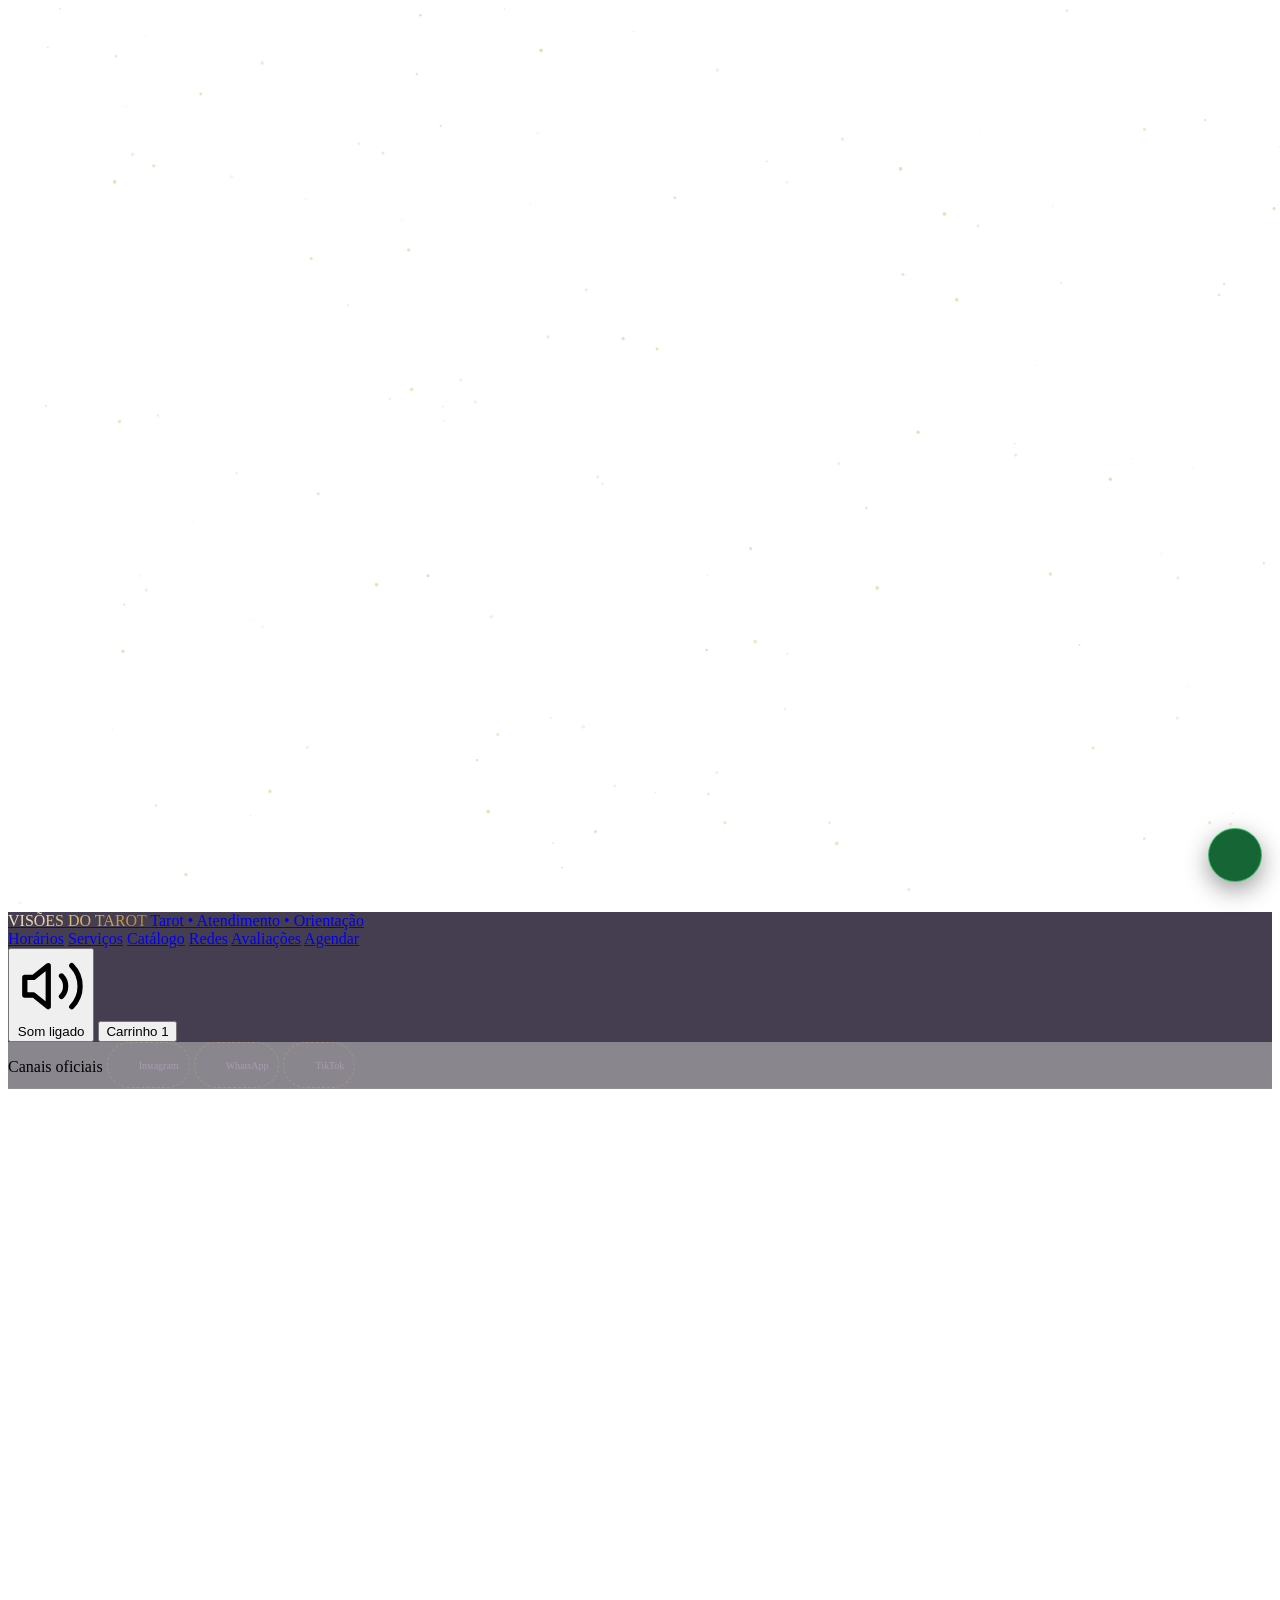
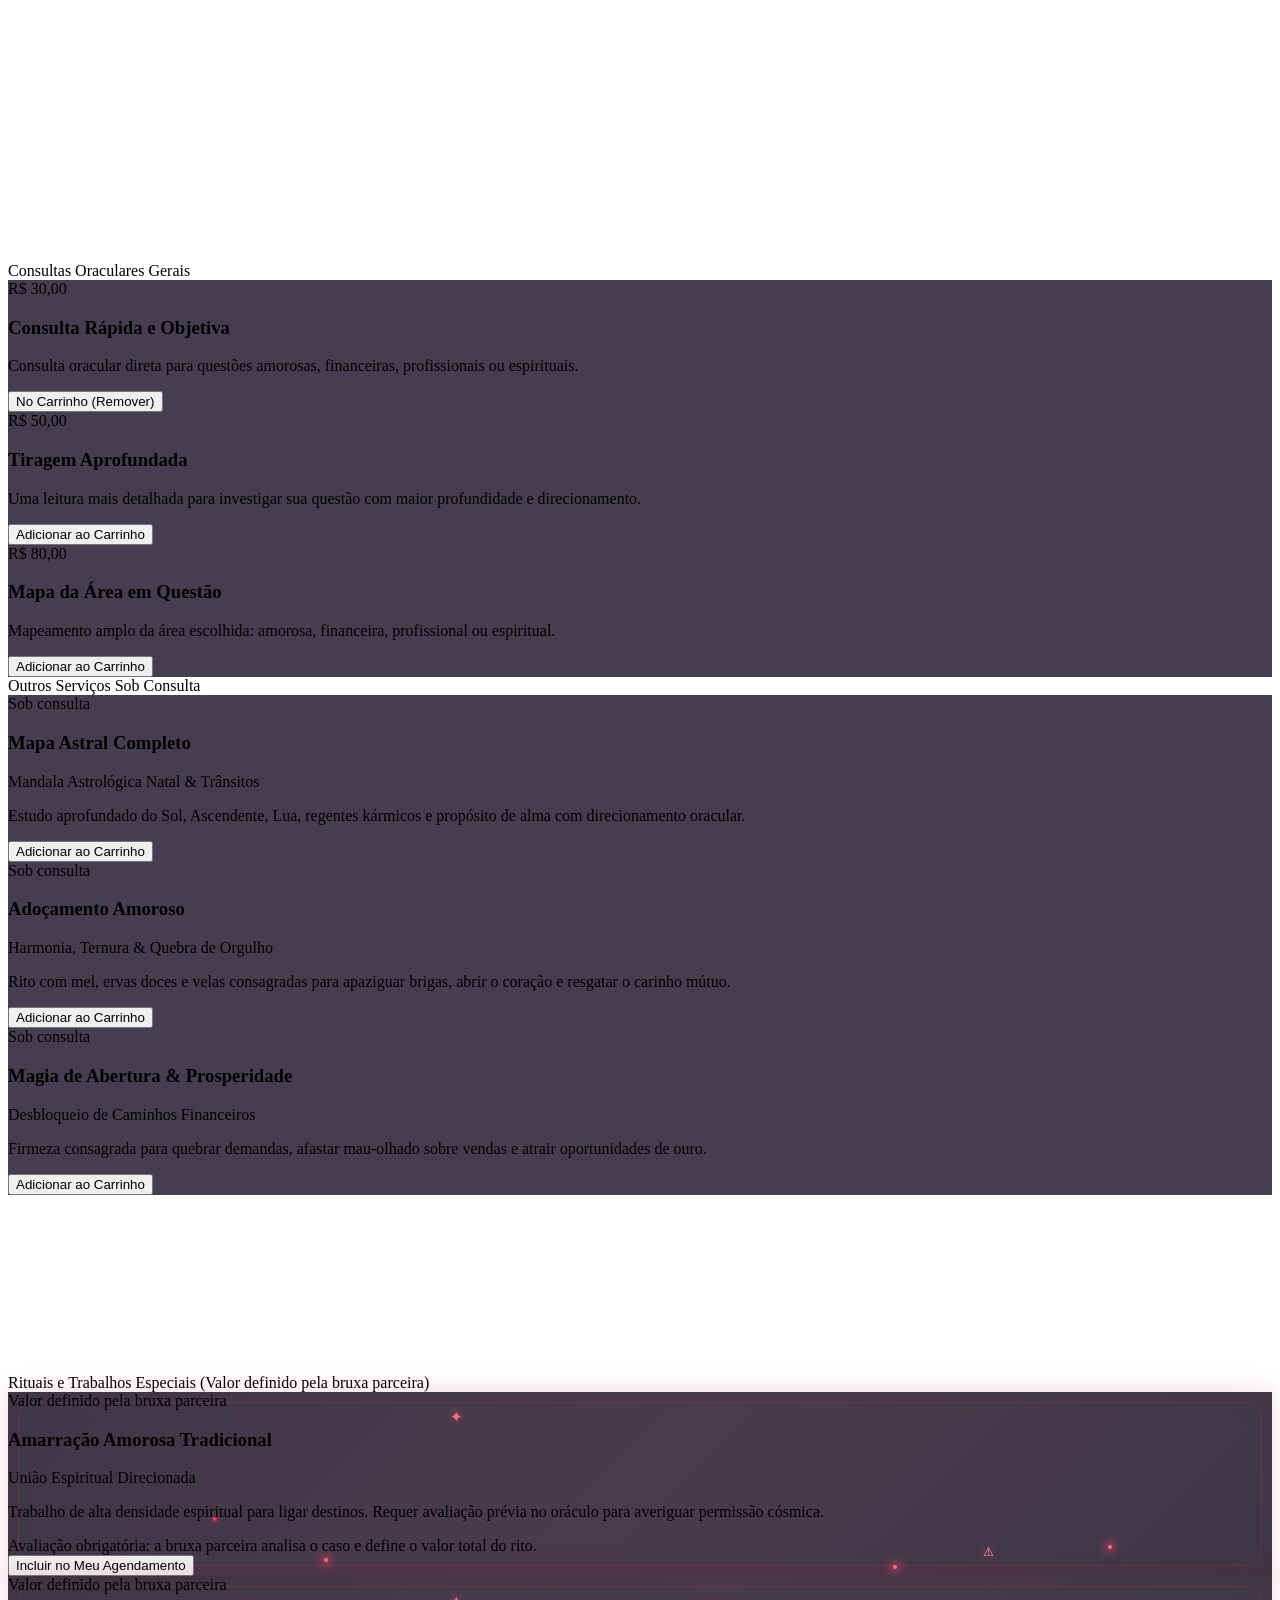
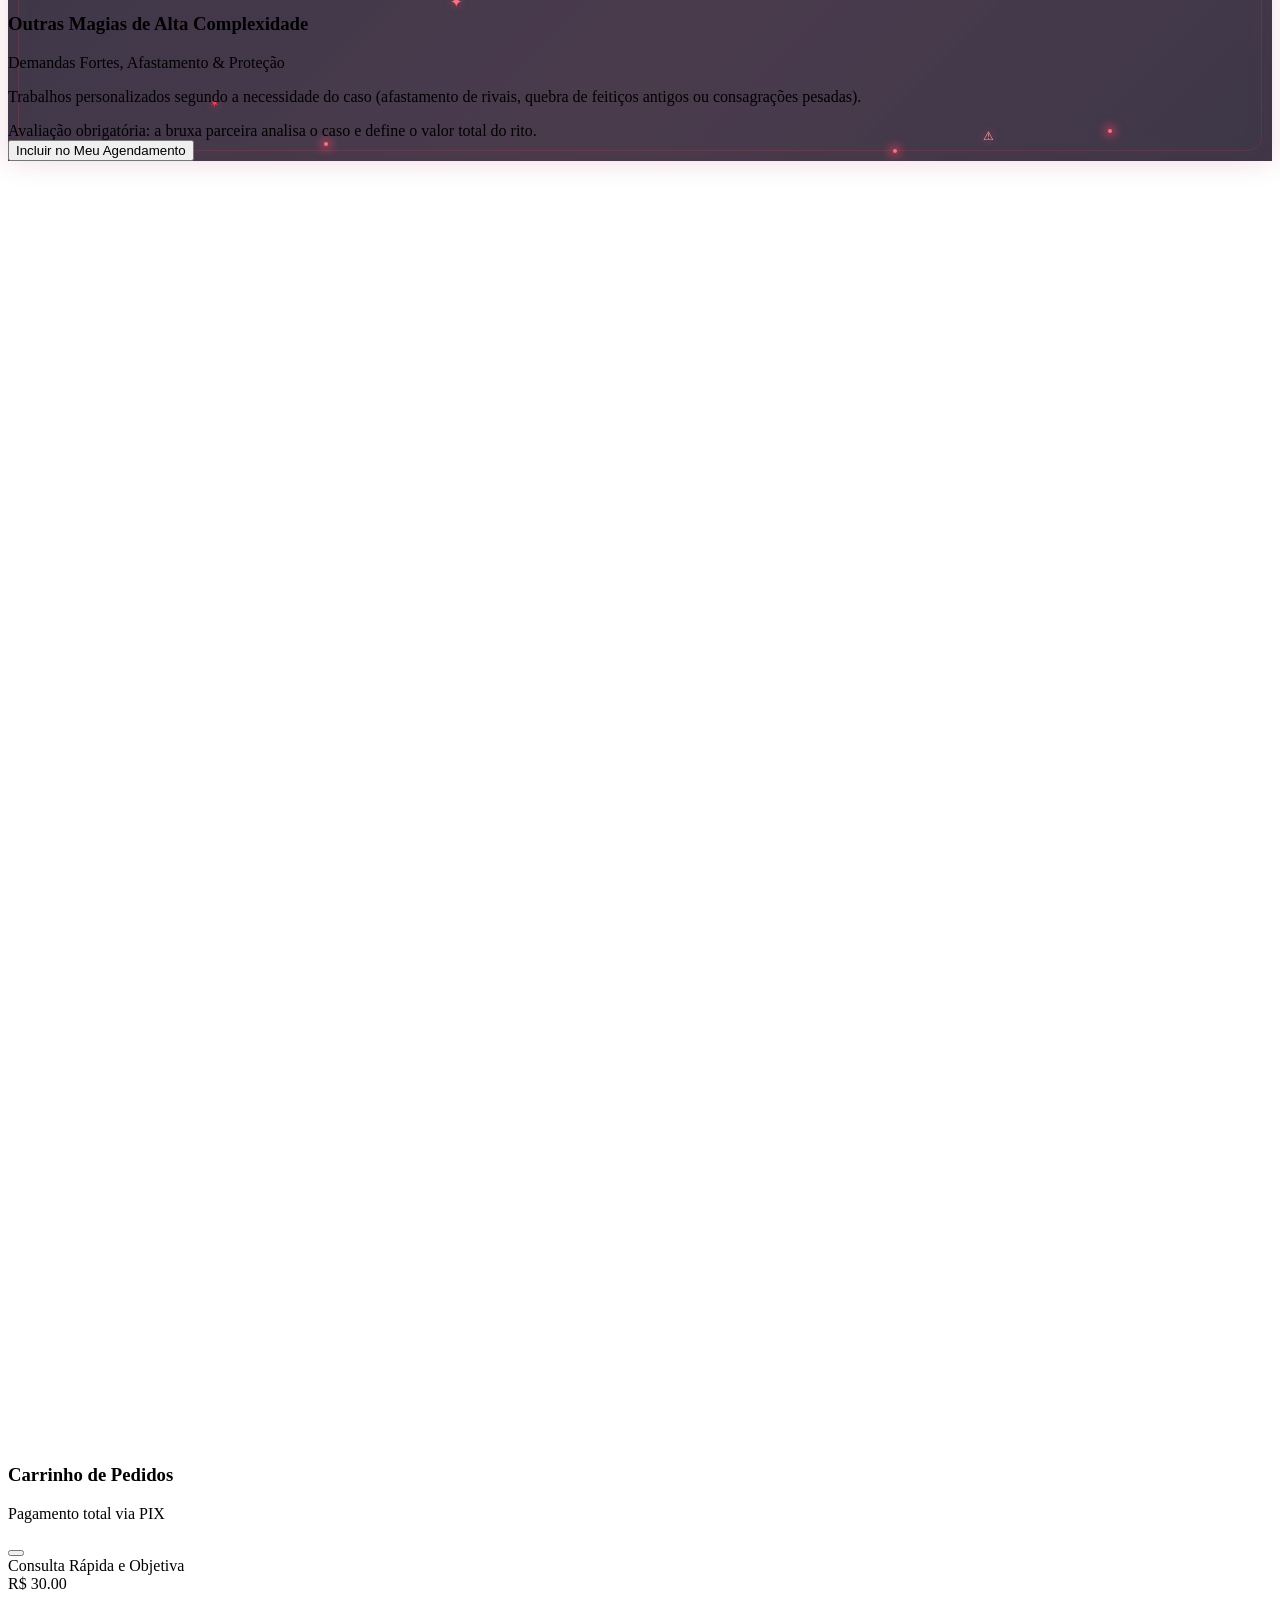
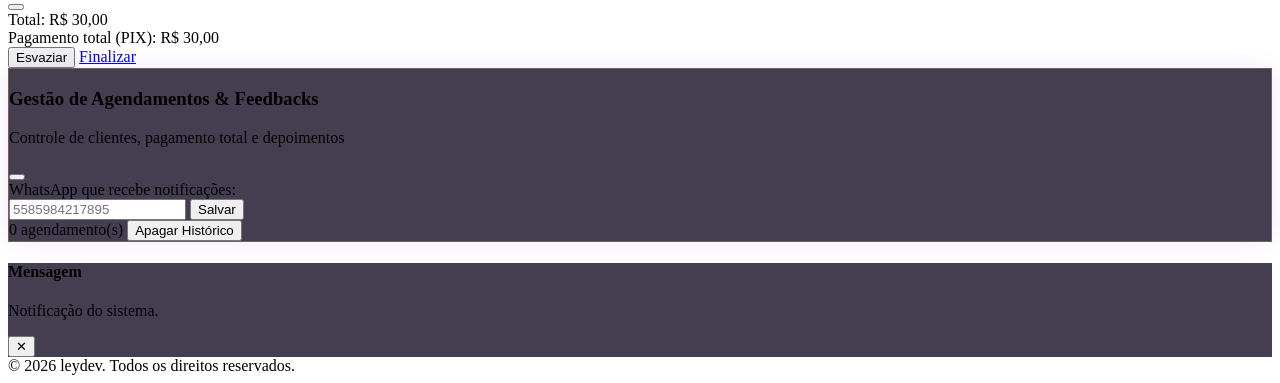
==== commit a6ded27e: "Update index.html" ====
--- a/index.html
+++ b/index.html
@@ -885,10 +885,12 @@
     </section>
   </div>
 
+  <!-- BOTÃO FLUTUANTE DE DÚVIDA / WHATSAPP -->
   <button id="helpPopupLauncher" class="help-popup-launcher" type="button" aria-label="Abrir ajuda pelo WhatsApp" title="Ficou com dúvida? Fale conosco">
     <i data-lucide="message-circle-question" class="w-6 h-6" aria-hidden="true"></i>
   </button>
 
+  <!-- MODAL FLUTUANTE DE AJUDA -->
   <div id="helpPopupBackdrop" class="help-popup-backdrop" hidden>
     <section class="help-popup" role="dialog" aria-modal="true" aria-labelledby="helpPopupTitle" aria-describedby="helpPopupDescription">
       <button id="helpPopupClose" class="help-popup-close" type="button" aria-label="Fechar pop-up">
@@ -1814,12 +1816,21 @@
     }
 
     /* -------------------------------------------------------------
-       12. SOUND & UTILITIES
+       12. SOUND & UTILITIES (RESTORED POPUP SOUND)
        ------------------------------------------------------------- */
+    let helpPopupAudioUnlocked = false;
+    let helpPopupAudioPlayed = false;
+
     function formatHelpPhone(phone) {
       const digits = String(phone).replace(/\D/g, '');
       if (digits.length === 13 && digits.startsWith('55')) return `+55 (${digits.slice(2, 4)}) ${digits.slice(4, 9)}-${digits.slice(9)}`;
       return digits ? `+${digits}` : 'WhatsApp não configurado';
+    }
+
+    function playHelpPopupSound() {
+      if (helpPopupAudioPlayed) return;
+      playMagicSound('success'); // Som fofo restaurado aqui
+      helpPopupAudioPlayed = true;
     }
 
     function openHelpPopup() {
@@ -1827,18 +1838,30 @@
       document.getElementById('helpPopupNumber').textContent = formatHelpPhone(cartomantePhone);
       document.getElementById('helpPopupWhatsApp').href = `https://wa.me/${String(cartomantePhone).replace(/\D/g, '')}?text=${encodeURIComponent('Olá! Fiquei com uma dúvida sobre o site Visões do Tarot.')}`;
       backdrop.hidden = false;
+      playMagicSound('click'); // Som sutil ao apertar o botão para abrir
+      if (helpPopupAudioUnlocked) playHelpPopupSound();
     }
 
     function closeHelpPopup() {
       document.getElementById('helpPopupBackdrop').hidden = true;
+      playMagicSound('remove');
     }
 
     function setupHelpPopup() {
       document.getElementById('helpPopupLauncher').addEventListener('click', openHelpPopup);
       document.getElementById('helpPopupClose').addEventListener('click', closeHelpPopup);
       document.getElementById('helpPopupBackdrop').addEventListener('click', e => { if (e.target === e.currentTarget) closeHelpPopup(); });
+      
+      document.addEventListener('pointerdown', () => {
+        helpPopupAudioUnlocked = true;
+        if (!document.getElementById('helpPopupBackdrop').hidden) playHelpPopupSound();
+      }, { once: true });
+
       if (!sessionStorage.getItem('visoes_tarot_help_popup_seen')) {
-        setTimeout(() => { openHelpPopup(); sessionStorage.setItem('visoes_tarot_help_popup_seen', 'true'); }, 8000);
+        setTimeout(() => {
+          openHelpPopup();
+          sessionStorage.setItem('visoes_tarot_help_popup_seen', 'true');
+        }, 8000);
       }
     }
 
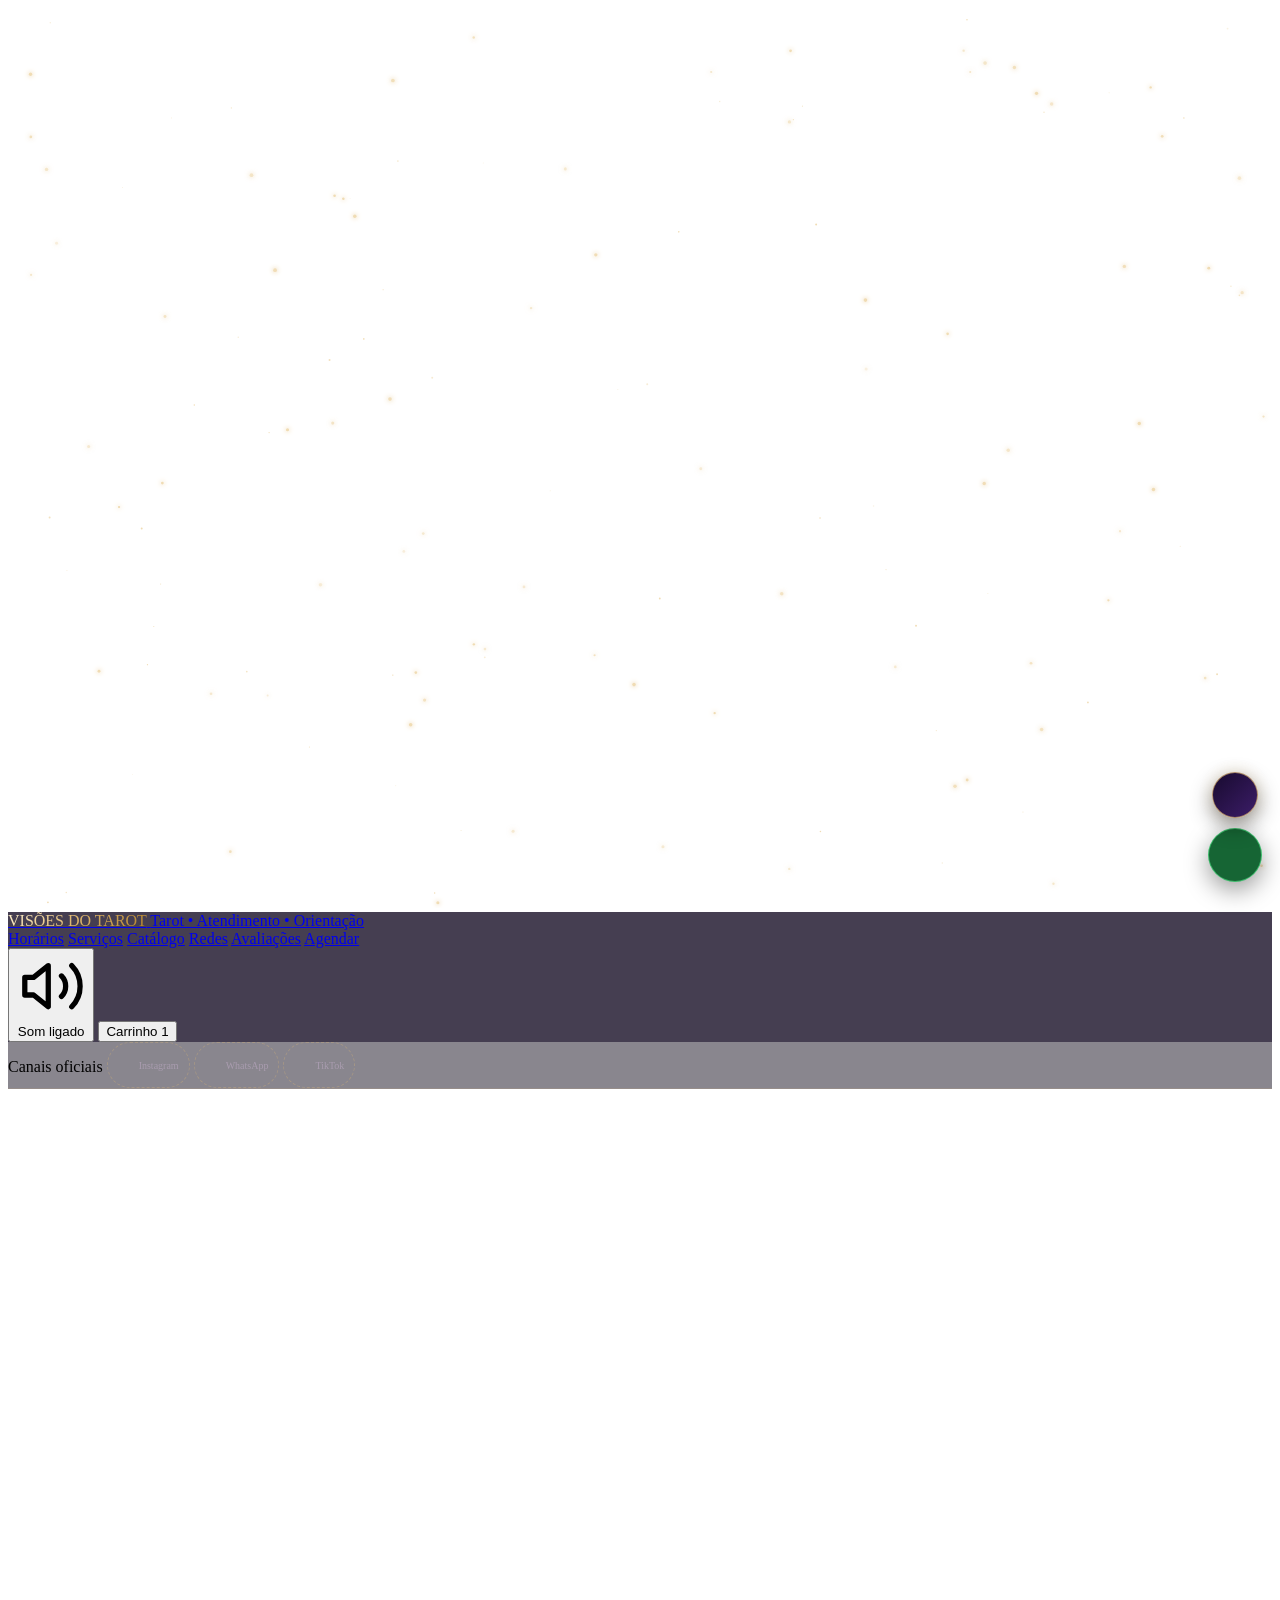
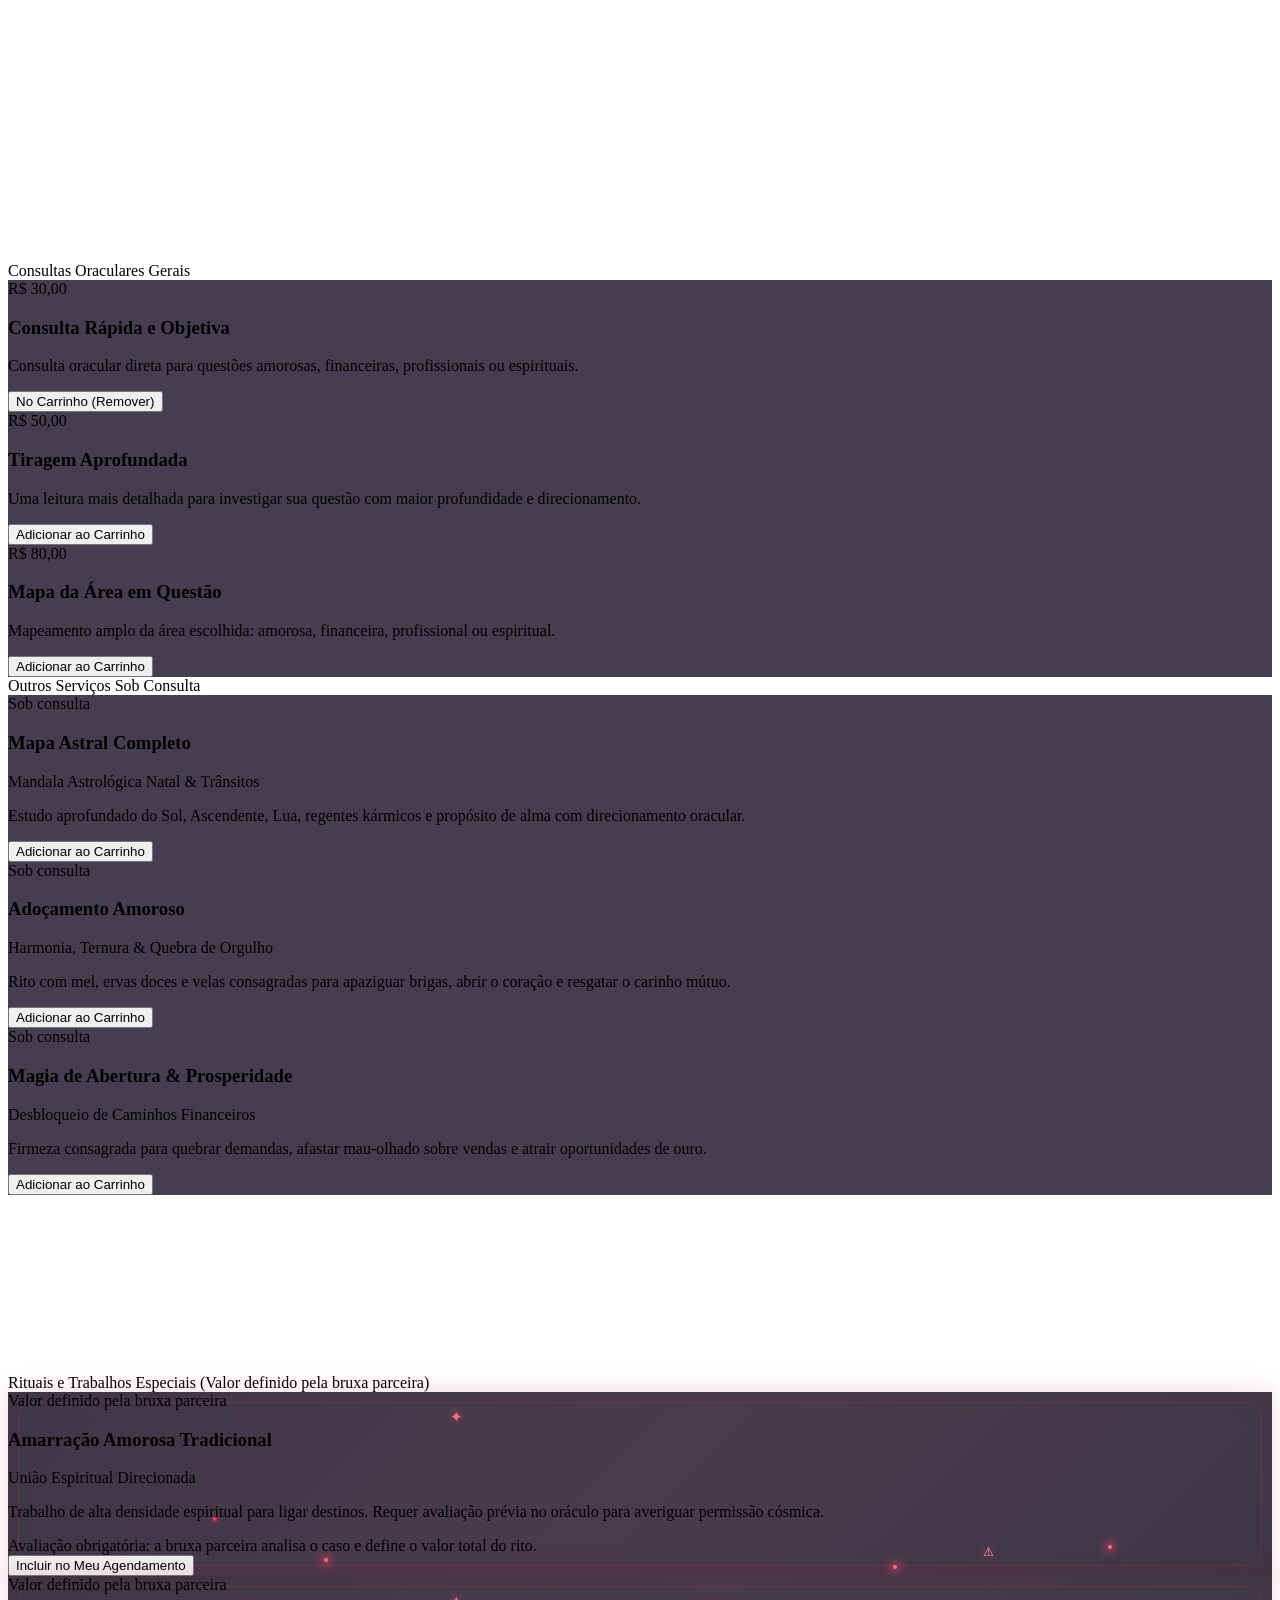
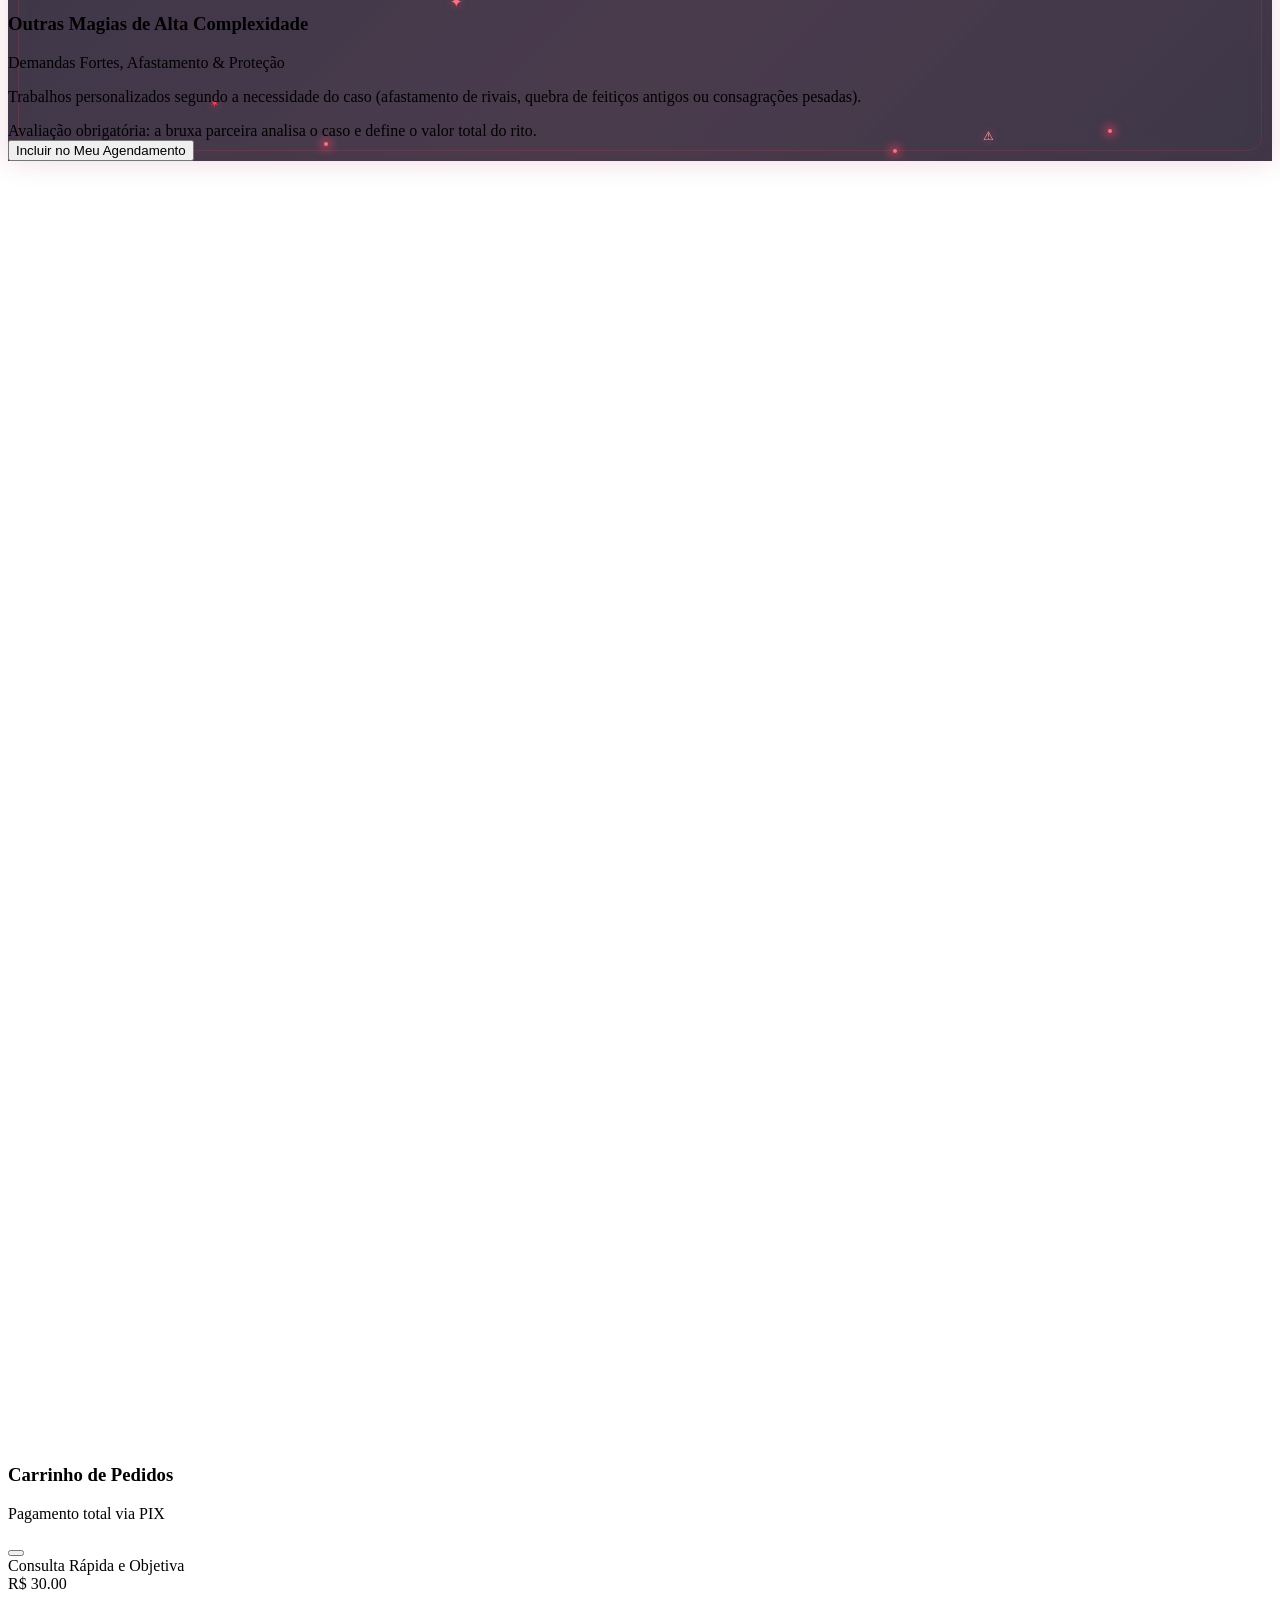
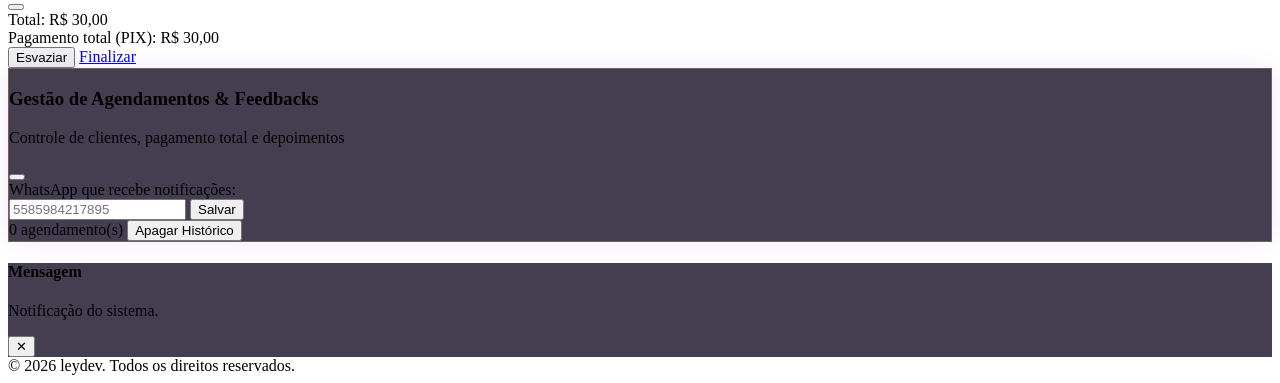
==== commit d9c0ab96: "Update index.html" ====
--- a/index.html
+++ b/index.html
@@ -122,8 +122,16 @@
     .help-popup-number { display: block; margin-bottom: 18px; color: #fff; font-size: 16px; font-weight: 700; }
     .help-popup-cta { display: inline-flex; align-items: center; justify-content: center; gap: 9px; min-height: 46px; width: 100%; padding: 11px 16px; border: 1px solid rgba(74,222,128,.55); border-radius: 11px; background: #166534; color: white; font-size: 13px; font-weight: 700; text-decoration: none; transition: background .2s ease, transform .2s ease; }
     .help-popup-cta:hover { transform: translateY(-2px); background: #15803d; }
-    .help-popup-launcher { position: fixed; right: 18px; bottom: 18px; z-index: 45; display: grid; place-items: center; width: 54px; height: 54px; border: 1px solid rgba(74,222,128,.7); border-radius: 50%; background: #166534; color: white; box-shadow: 0 8px 24px rgba(0,0,0,.4); cursor: pointer; transition: transform .2s ease, background .2s ease; }
+    
+    /* Botões flutuantes no canto inferior direito (WhatsApp + Voltar ao Topo) */
+    .floating-buttons-container { position: fixed; right: 18px; bottom: 18px; z-index: 45; display: flex; flex-direction: column; gap: 10px; align-items: center; }
+    .help-popup-launcher { display: grid; place-items: center; width: 54px; height: 54px; border: 1px solid rgba(74,222,128,.7); border-radius: 50%; background: #166534; color: white; box-shadow: 0 8px 24px rgba(0,0,0,.4); cursor: pointer; transition: transform .2s ease, background .2s ease; }
     .help-popup-launcher:hover { transform: translateY(-3px); background: #15803d; }
+    
+    .back-to-top-btn { display: grid; place-items: center; width: 46px; height: 46px; border: 1px solid rgba(224,185,115,.7); border-radius: 50%; background: linear-gradient(135deg, #180a2f, #3c1d68); color: #e0b973; box-shadow: 0 8px 22px rgba(0,0,0,.45), 0 0 15px rgba(224,185,115,.25); cursor: pointer; transition: transform .25s ease, background .25s ease, color .25s ease, opacity .3s ease; opacity: 0; pointer-events: none; transform: translateY(10px); }
+    .back-to-top-btn.visible { opacity: 1; pointer-events: auto; transform: translateY(0); }
+    .back-to-top-btn:hover { transform: translateY(-3px) scale(1.08); background: #e0b973; color: #07030e; box-shadow: 0 12px 28px rgba(0,0,0,.5), 0 0 22px rgba(224,185,115,.6); }
+
     @keyframes helpPopupEnter { from { opacity: 0; transform: translateY(12px) scale(.97); } to { opacity: 1; transform: translateY(0) scale(1); } }
     @media (prefers-reduced-motion: reduce) { .help-popup { animation: none; } }
     .social-space { min-height: 132px; display: flex; flex-direction: column; align-items: center; justify-content: center; gap: 10px; border: 1px dashed rgba(224,185,115,.34); border-radius: 18px; background: linear-gradient(145deg, rgba(24,10,47,.7), rgba(9,3,20,.62)); color: #c9c0d4; text-decoration: none; transition: transform .25s ease, border-color .25s ease, box-shadow .25s ease; }
@@ -885,10 +893,18 @@
     </section>
   </div>
 
-  <!-- BOTÃO FLUTUANTE DE DÚVIDA / WHATSAPP -->
-  <button id="helpPopupLauncher" class="help-popup-launcher" type="button" aria-label="Abrir ajuda pelo WhatsApp" title="Ficou com dúvida? Fale conosco">
-    <i data-lucide="message-circle-question" class="w-6 h-6" aria-hidden="true"></i>
-  </button>
+  <!-- CONTAINER DE BOTÕES FLUTUANTES (WHATSAPP + VOLTAR AO TOPO) -->
+  <div class="floating-buttons-container">
+    <!-- BOTÃO MÁGICO DE VOLTAR AO TOPO -->
+    <button id="backToTopBtn" class="back-to-top-btn" type="button" onclick="scrollToTop()" aria-label="Voltar ao topo da página" title="Voltar ao topo">
+      <i data-lucide="arrow-up" class="w-5 h-5" aria-hidden="true"></i>
+    </button>
+
+    <!-- BOTÃO FLUTUANTE DE DÚVIDA / WHATSAPP -->
+    <button id="helpPopupLauncher" class="help-popup-launcher" type="button" aria-label="Abrir ajuda pelo WhatsApp" title="Ficou com dúvida? Fale conosco">
+      <i data-lucide="message-circle-question" class="w-6 h-6" aria-hidden="true"></i>
+    </button>
+  </div>
 
   <!-- MODAL FLUTUANTE DE AJUDA -->
   <div id="helpPopupBackdrop" class="help-popup-backdrop" hidden>
@@ -1816,7 +1832,7 @@
     }
 
     /* -------------------------------------------------------------
-       12. SOUND & UTILITIES (RESTORED POPUP SOUND)
+       12. SOUND & UTILITIES (RESTORED POPUP SOUND & SCROLL TO TOP)
        ------------------------------------------------------------- */
     let helpPopupAudioUnlocked = false;
     let helpPopupAudioPlayed = false;
@@ -1829,7 +1845,7 @@
 
     function playHelpPopupSound() {
       if (helpPopupAudioPlayed) return;
-      playMagicSound('success'); // Som fofo restaurado aqui
+      playMagicSound('success');
       helpPopupAudioPlayed = true;
     }
 
@@ -1838,13 +1854,18 @@
       document.getElementById('helpPopupNumber').textContent = formatHelpPhone(cartomantePhone);
       document.getElementById('helpPopupWhatsApp').href = `https://wa.me/${String(cartomantePhone).replace(/\D/g, '')}?text=${encodeURIComponent('Olá! Fiquei com uma dúvida sobre o site Visões do Tarot.')}`;
       backdrop.hidden = false;
-      playMagicSound('click'); // Som sutil ao apertar o botão para abrir
+      playMagicSound('click');
       if (helpPopupAudioUnlocked) playHelpPopupSound();
     }
 
     function closeHelpPopup() {
       document.getElementById('helpPopupBackdrop').hidden = true;
       playMagicSound('remove');
+    }
+
+    function scrollToTop() {
+      playMagicSound('click');
+      window.scrollTo({ top: 0, behavior: 'smooth' });
     }
 
     function setupHelpPopup() {
@@ -1866,7 +1887,7 @@
     }
 
     /* -------------------------------------------------------------
-       13. ADMIN MODAL & STARFIELD
+       13. ADMIN MODAL & STARFIELD (COM RESTAURAÇÃO DO SCROLL)
        ------------------------------------------------------------- */
     function openAdminModal() {
       document.getElementById('adminPhoneInput').value = cartomantePhone;
@@ -1901,7 +1922,8 @@
     function resizeCanvas() { canvas.width = window.innerWidth; canvas.height = window.innerHeight; createStars(); }
     function createStars() {
       stars = [];
-      for (let i = 0; i < Math.floor((canvas.width * canvas.height) / 8500); i++) {
+      const numStars = Math.floor((canvas.width * canvas.height) / 8500);
+      for (let i = 0; i < numStars; i++) {
         stars.push({ x: Math.random() * canvas.width, y: Math.random() * canvas.height, radius: Math.random() * 1.5 + 0.4, alpha: Math.random() * 0.8 + 0.2, speed: Math.random() * 0.02 + 0.005, twinkleFactor: Math.random() * Math.PI });
       }
     }
@@ -1915,11 +1937,39 @@
         ctx.beginPath();
         ctx.arc(star.x, finalY < 0 ? finalY + canvas.height : finalY, star.radius, 0, Math.PI * 2);
         ctx.fillStyle = `rgba(240, 220, 180, ${Math.max(0.1, Math.min(1, currentAlpha))})`;
+        ctx.shadowBlur = star.radius > 1 ? 5 : 0;
+        ctx.shadowColor = '#e0b973';
         ctx.fill();
       }
       requestAnimationFrame(drawStars);
     }
     window.addEventListener('resize', resizeCanvas);
+
+    window.addEventListener('scroll', () => {
+      const winScroll = document.body.scrollTop || document.documentElement.scrollTop;
+      const height = document.documentElement.scrollHeight - document.documentElement.clientHeight;
+      const scrolled = (winScroll / height) * 100;
+      
+      const progressBar = document.getElementById('scrollProgressBar');
+      if (progressBar) progressBar.style.width = scrolled + '%';
+
+      const orb1 = document.getElementById('glowOrb1');
+      const orb2 = document.getElementById('glowOrb2');
+      if (orb1 && orb2) {
+        orb1.style.transform = `translateY(${winScroll * 0.12}px)`;
+        orb2.style.transform = `translateY(${-winScroll * 0.08}px)`;
+      }
+
+      // Exibe ou oculta o botão de voltar ao topo após rolar 300px
+      const backToTopBtn = document.getElementById('backToTopBtn');
+      if (backToTopBtn) {
+        if (winScroll > 300) {
+          backToTopBtn.classList.add('visible');
+        } else {
+          backToTopBtn.classList.remove('visible');
+        }
+      }
+    });
 
     const observer = new IntersectionObserver(entries => {
       entries.forEach(entry => {
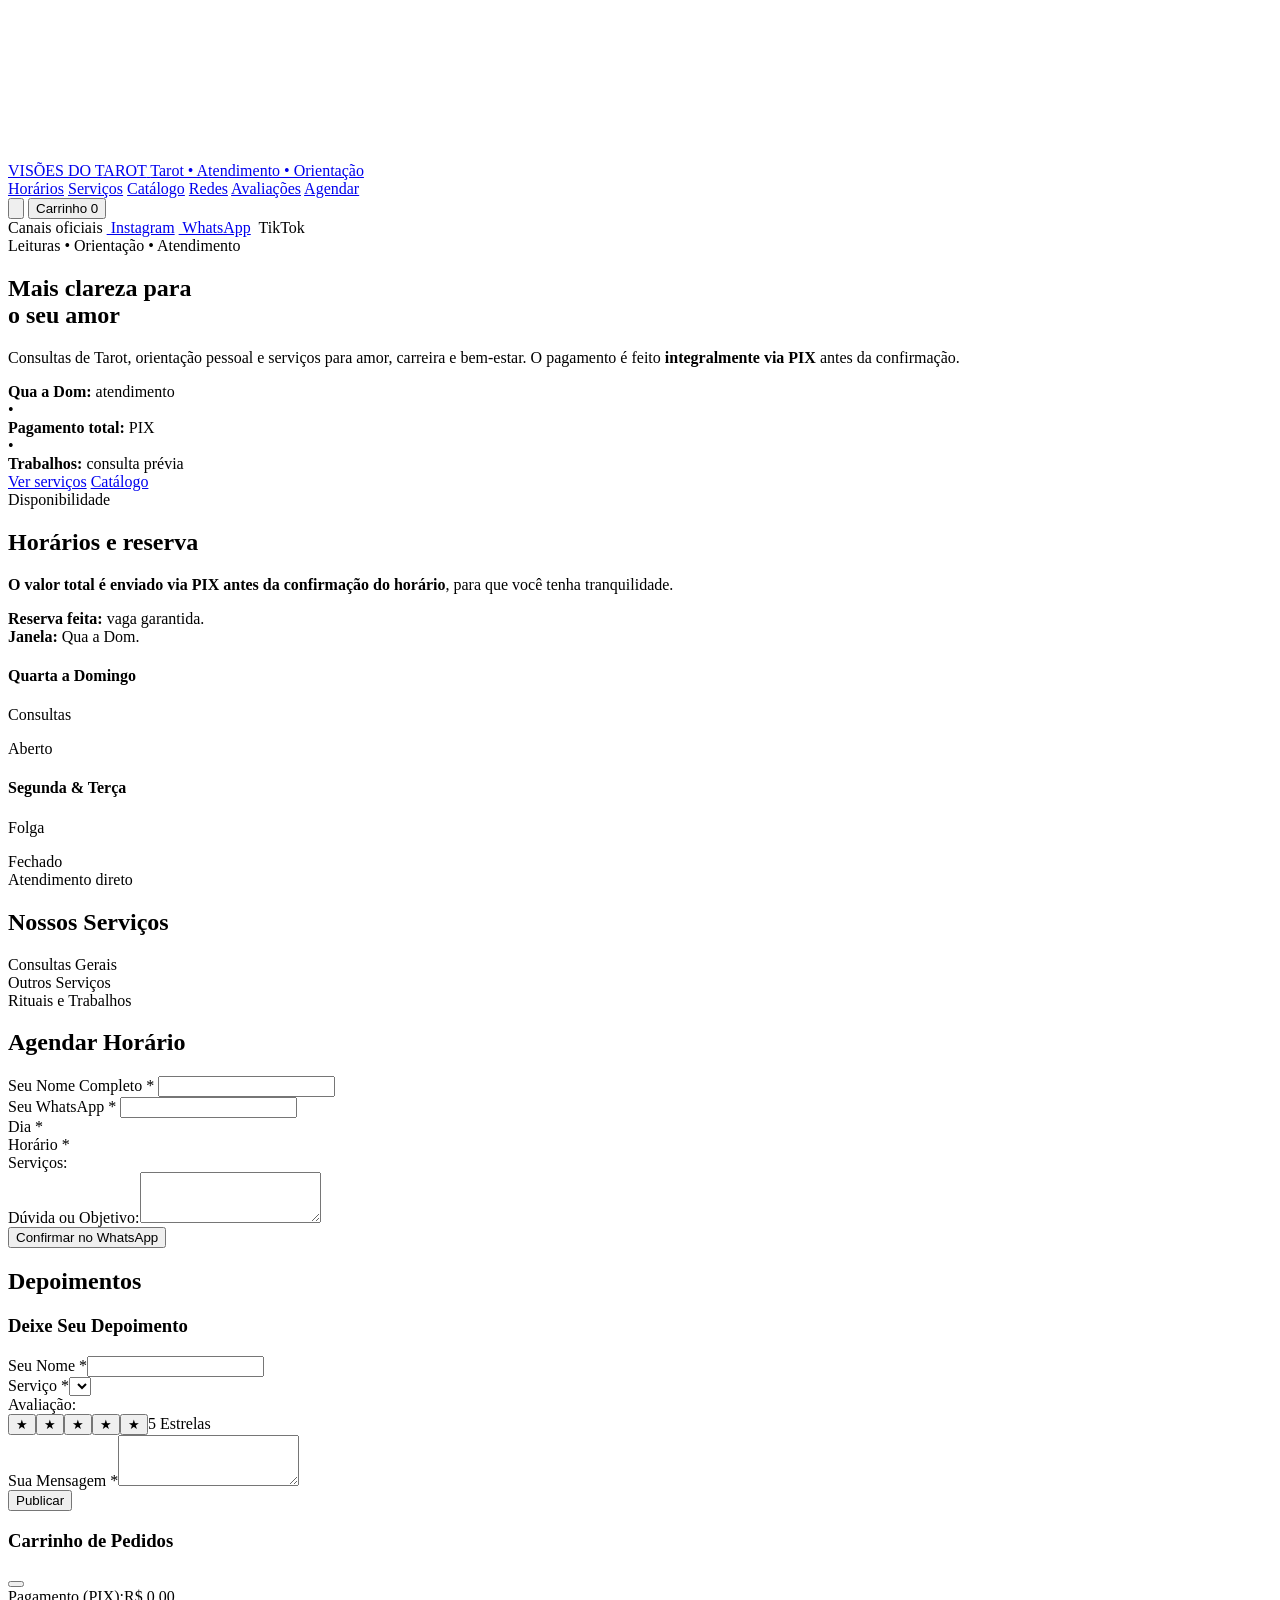
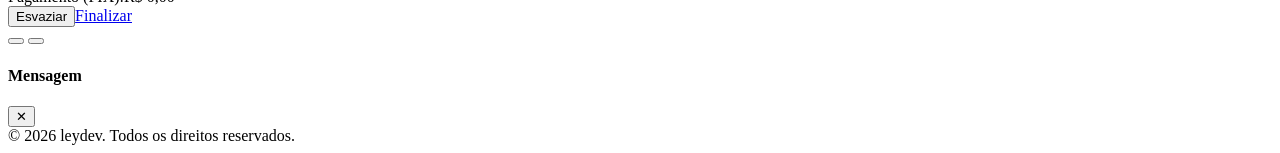
==== commit 98ec208b: "Update index.html" ====
--- a/index.html
+++ b/index.html
@@ -8,6 +8,13 @@
 
   <!-- Tailwind CSS CDN -->
   <script src="https://cdn.tailwindcss.com"></script>
+  
+  <!-- Estilos Externos -->
+  <link rel="stylesheet" href="style.css" />
+  
+  <!-- Firebase SDK -->
+  <script src="https://www.gstatic.com/firebasejs/10.11.0/firebase-app-compat.js"></script>
+  <script src="https://www.gstatic.com/firebasejs/10.11.0/firebase-firestore-compat.js"></script>
 
   <!-- Google Fonts: Cinzel & Montserrat -->
   <link rel="preconnect" href="https://fonts.googleapis.com">
@@ -28,16 +35,9 @@
           },
           colors: {
             tarot: {
-              night: '#07030e',
-              surface: '#0f061e',
-              card: '#180a2f',
-              cardHover: '#230f42',
-              border: '#3c1d68',
-              gold: '#e0b973',
-              goldLight: '#ffd885',
-              goldDark: '#9e782e',
-              purpleGlow: '#9333ea',
-              wine: '#2c0c28',
+              night: '#07030e', surface: '#0f061e', card: '#180a2f', cardHover: '#230f42',
+              border: '#3c1d68', gold: '#e0b973', goldLight: '#ffd885', goldDark: '#9e782e',
+              purpleGlow: '#9333ea', wine: '#2c0c28',
             }
           },
           animation: {
@@ -46,10 +46,7 @@
             'pulse-glow': 'pulse-glow 3s infinite',
           },
           keyframes: {
-            'spin-reverse': {
-              '0%': { transform: 'rotate(0deg)' },
-              '100%': { transform: 'rotate(-360deg)' }
-            },
+            'spin-reverse': { '0%': { transform: 'rotate(0deg)' }, '100%': { transform: 'rotate(-360deg)' } },
             'pulse-glow': {
               '0%, 100%': { opacity: '0.4', filter: 'drop-shadow(0 0 12px rgba(224, 185, 115, 0.4))' },
               '50%': { opacity: '0.9', filter: 'drop-shadow(0 0 25px rgba(224, 185, 115, 0.8))' }
@@ -59,172 +56,12 @@
       }
     }
   </script>
-
-  <style>
-    ::selection { background: #e0b973; color: #090314; text-shadow: none; }
-    ::-moz-selection { background: #e0b973; color: #090314; text-shadow: none; }
-    /* Custom Scrollbar */
-    ::-webkit-scrollbar { width: 8px; }
-    ::-webkit-scrollbar-track { background: #07030e; }
-    ::-webkit-scrollbar-thumb { background: #3c1d68; border-radius: 999px; }
-    ::-webkit-scrollbar-thumb:hover { background: #e0b973; }
-
-    /* Visual Glass & Gold Utilities */
-    .gold-gradient-text {
-      background: linear-gradient(135deg, #fff2cf 0%, #e0b973 45%, #b2822a 100%);
-      background-clip: text;
-      -webkit-background-clip: text;
-      -webkit-text-fill-color: transparent;
-      color: transparent;
-    }
-    .purple-gold-border {
-      border: 1px solid rgba(224, 185, 115, 0.28);
-      box-shadow: 0 0 25px -5px rgba(147, 51, 234, 0.18);
-    }
-    .glass-panel {
-      background: rgba(17, 8, 33, 0.78);
-      backdrop-filter: blur(14px);
-      -webkit-backdrop-filter: blur(14px);
-    }
-    .tilt-card {
-      transform-style: preserve-3d;
-      transition: transform 0.25s cubic-bezier(0.2, 0.8, 0.2, 1), box-shadow 0.25s ease;
-    }
-    .scroll-reveal, .scroll-item {
-      opacity: 0;
-      transform: translateY(28px);
-      transition: opacity 0.75s cubic-bezier(0.16, 1, 0.3, 1), transform 0.75s cubic-bezier(0.16, 1, 0.3, 1);
-    }
-    .scroll-reveal.revealed, .scroll-item.revealed {
-      opacity: 1;
-      transform: translateY(0);
-    }
-    .scroll-item.revealed:hover { transform: translateY(-4px); }
-    .cart-alert-backdrop { position: fixed; inset: 0; z-index: 60; display: grid; place-items: center; padding: 20px; background: rgba(4,1,9,.78); backdrop-filter: blur(6px); -webkit-backdrop-filter: blur(6px); }
-    .cart-alert-backdrop[hidden] { display: none; }
-    .cart-alert { width: min(440px, 100%); padding: 22px; border: 1px solid rgba(248,113,113,.62); border-left: 5px solid #f87171; border-radius: 16px; background: rgba(34,7,22,.97); box-shadow: 0 18px 55px rgba(0,0,0,.5), 0 0 30px rgba(244,63,94,.16); color: #ffe4e6; }
-    .cart-alert-header { display: flex; align-items: center; gap: 12px; }
-    .cart-alert-icon { width: 38px; height: 38px; display: grid; place-items: center; flex: 0 0 38px; border-radius: 50%; background: rgba(248,113,113,.16); color: #fda4af; font-size: 20px; font-weight: 800; }
-    .cart-alert h2 { margin: 0; color: #fda4af; font-family: 'Montserrat', sans-serif; font-size: 16px; font-weight: 700; letter-spacing: .04em; }
-    .cart-alert p { margin: 16px 0 20px; color: #fecdd3; font-size: 13px; line-height: 1.6; }
-    .cart-alert strong { color: #fff; }
-    .cart-alert-actions { display: flex; justify-content: flex-end; gap: 10px; }
-    .cart-alert-cancel, .cart-alert-confirm { border-radius: 10px; padding: 10px 15px; font: inherit; font-size: 11px; font-weight: 700; cursor: pointer; }
-    .cart-alert-cancel { border: 1px solid rgba(255,255,255,.2); background: rgba(255,255,255,.06); color: #fce7f3; }
-    .cart-alert-confirm { border: 1px solid #fb7185; background: #be123c; color: #fff; box-shadow: 0 0 16px rgba(225,29,72,.25); }
-    .help-popup-backdrop { position: fixed; inset: 0; z-index: 70; display: grid; place-items: center; padding: 20px; background: rgba(4,1,9,.78); backdrop-filter: blur(6px); -webkit-backdrop-filter: blur(6px); }
-    .help-popup-backdrop[hidden] { display: none; }
-    .help-popup { position: relative; width: min(420px, 100%); padding: 28px 24px 24px; border: 1px solid rgba(224,185,115,.56); border-radius: 18px; background: linear-gradient(145deg, rgba(31,13,51,.98), rgba(10,5,19,.98)); box-shadow: 0 20px 60px rgba(0,0,0,.56), 0 0 34px rgba(224,185,115,.15); color: #f8fafc; text-align: center; animation: helpPopupEnter .35s cubic-bezier(.2,.8,.2,1) both; }
-    .help-popup-close { position: absolute; top: 10px; right: 10px; display: grid; place-items: center; width: 36px; height: 36px; border: 1px solid rgba(255,255,255,.14); border-radius: 50%; background: rgba(255,255,255,.05); color: #d6d3d1; cursor: pointer; }
-    .help-popup-icon { display: grid; place-items: center; width: 52px; height: 52px; margin: 0 auto 14px; border: 1px solid rgba(224,185,115,.45); border-radius: 16px; background: rgba(224,185,115,.1); color: #f5d18a; }
-    .help-popup h2 { margin: 0; color: #f5d18a; font-family: 'Cinzel', serif; font-size: 21px; font-weight: 700; line-height: 1.35; }
-    .help-popup p { margin: 10px 0 18px; color: #d6d3d1; font-size: 13px; line-height: 1.6; }
-    .help-popup-number { display: block; margin-bottom: 18px; color: #fff; font-size: 16px; font-weight: 700; }
-    .help-popup-cta { display: inline-flex; align-items: center; justify-content: center; gap: 9px; min-height: 46px; width: 100%; padding: 11px 16px; border: 1px solid rgba(74,222,128,.55); border-radius: 11px; background: #166534; color: white; font-size: 13px; font-weight: 700; text-decoration: none; transition: background .2s ease, transform .2s ease; }
-    .help-popup-cta:hover { transform: translateY(-2px); background: #15803d; }
-    
-    /* Botões flutuantes no canto inferior direito (WhatsApp + Voltar ao Topo) */
-    .floating-buttons-container { position: fixed; right: 18px; bottom: 18px; z-index: 45; display: flex; flex-direction: column; gap: 10px; align-items: center; }
-    .help-popup-launcher { display: grid; place-items: center; width: 54px; height: 54px; border: 1px solid rgba(74,222,128,.7); border-radius: 50%; background: #166534; color: white; box-shadow: 0 8px 24px rgba(0,0,0,.4); cursor: pointer; transition: transform .2s ease, background .2s ease; }
-    .help-popup-launcher:hover { transform: translateY(-3px); background: #15803d; }
-    
-    .back-to-top-btn { display: grid; place-items: center; width: 46px; height: 46px; border: 1px solid rgba(224,185,115,.7); border-radius: 50%; background: linear-gradient(135deg, #180a2f, #3c1d68); color: #e0b973; box-shadow: 0 8px 22px rgba(0,0,0,.45), 0 0 15px rgba(224,185,115,.25); cursor: pointer; transition: transform .25s ease, background .25s ease, color .25s ease, opacity .3s ease; opacity: 0; pointer-events: none; transform: translateY(10px); }
-    .back-to-top-btn.visible { opacity: 1; pointer-events: auto; transform: translateY(0); }
-    .back-to-top-btn:hover { transform: translateY(-3px) scale(1.08); background: #e0b973; color: #07030e; box-shadow: 0 12px 28px rgba(0,0,0,.5), 0 0 22px rgba(224,185,115,.6); }
-
-    @keyframes helpPopupEnter { from { opacity: 0; transform: translateY(12px) scale(.97); } to { opacity: 1; transform: translateY(0) scale(1); } }
-    @media (prefers-reduced-motion: reduce) { .help-popup { animation: none; } }
-    .social-space { min-height: 132px; display: flex; flex-direction: column; align-items: center; justify-content: center; gap: 10px; border: 1px dashed rgba(224,185,115,.34); border-radius: 18px; background: linear-gradient(145deg, rgba(24,10,47,.7), rgba(9,3,20,.62)); color: #c9c0d4; text-decoration: none; transition: transform .25s ease, border-color .25s ease, box-shadow .25s ease; }
-    .social-space:hover { transform: translateY(-4px); border-color: rgba(224,185,115,.72); box-shadow: 0 12px 25px rgba(0,0,0,.22), 0 0 20px rgba(147,51,234,.14); }
-    .social-space-icon { width: 42px; height: 42px; display: grid; place-items: center; border: 1px solid rgba(224,185,115,.36); border-radius: 13px; color: #e0b973; background: rgba(224,185,115,.08); }
-    .social-brand-icon { display: block; width: 22px; height: 22px; }
-    .social-space-title { color: #f5d18a; font-size: 11px; font-weight: 700; letter-spacing: .1em; text-transform: uppercase; }
-    .social-space-line { width: 90px; height: 1px; background: rgba(201,192,212,.28); }
-    .social-space-note { color: #8f849d; font-size: 10px; }
-    .top-social-strip { border-bottom: 1px solid rgba(224,185,115,.14); background: rgba(9,3,20,.48); }
-    .top-social-slot { display: inline-flex; align-items: center; gap: 7px; min-height: 32px; padding: 6px 10px; border: 1px dashed rgba(224,185,115,.3); border-radius: 999px; color: #a99caf; font-size: 10px; text-decoration: none; white-space: nowrap; }
-    .top-social-slot i { color: #e0b973; }
-    .top-social-icon { display: block; width: 14px; height: 14px; }
-    #soundToggle .sound-muted-mark { display: none; }
-    #soundToggle[aria-pressed="true"] .sound-wave { display: none; }
-    #soundToggle[aria-pressed="true"] .sound-muted-mark { display: block; }
-    .highlight-banner { position: relative; isolation: isolate; overflow: hidden; }
-    .highlight-banner::before { content: ''; position: absolute; inset: -80% -20%; z-index: -1; background: linear-gradient(105deg, transparent 42%, rgba(255,234,178,.18) 50%, transparent 58%); transform: translateX(-70%) rotate(8deg); animation: bannerSweep 8s ease-in-out infinite; pointer-events: none; }
-    .highlight-banner::after { content: ''; position: absolute; width: 190px; height: 190px; right: 8%; top: -145px; z-index: -1; border: 1px solid rgba(224,185,115,.16); border-radius: 50%; box-shadow: 0 0 0 22px rgba(147,51,234,.04), 0 0 0 44px rgba(224,185,115,.03); animation: haloTurn 14s linear infinite; pointer-events: none; }
-    .highlight-item { position: relative; z-index: 1; animation: highlightFloat 4.8s ease-in-out infinite; }
-    .highlight-item:nth-of-type(3) { animation-delay: -1.6s; }
-    .highlight-item:nth-of-type(5) { animation-delay: -3.2s; }
-    .highlight-item i { animation: iconPulse 3.2s ease-in-out infinite; }
-    .highlight-divider { position: relative; z-index: 1; animation: dividerGlow 2.8s ease-in-out infinite; }
-    .highlight-spark { position: absolute; z-index: 0; width: 4px; height: 4px; border-radius: 50%; background: #ffe5a8; box-shadow: 0 0 10px 2px rgba(224,185,115,.7); pointer-events: none; }
-    .highlight-spark-one { left: 13%; bottom: 16%; animation: sparkDrift 5s ease-in-out infinite; }
-    .highlight-spark-two { left: 56%; top: 18%; animation: sparkDrift 6s ease-in-out -2s infinite; }
-    .highlight-spark-three { right: 12%; bottom: 22%; animation: sparkDrift 4.5s ease-in-out -1s infinite; }
-    @keyframes bannerSweep { 0%, 20% { transform: translateX(-70%) rotate(8deg); } 60%, 100% { transform: translateX(70%) rotate(8deg); } }
-    @keyframes haloTurn { to { transform: rotate(360deg); } }
-    @keyframes highlightFloat { 0%, 100% { transform: translateY(0); } 50% { transform: translateY(-3px); } }
-    @keyframes iconPulse { 0%, 100% { transform: scale(1) rotate(0); filter: drop-shadow(0 0 0 transparent); } 50% { transform: scale(1.12) rotate(5deg); filter: drop-shadow(0 0 7px currentColor); } }
-    @keyframes dividerGlow { 0%, 100% { opacity: .35; } 50% { opacity: .85; } }
-    @keyframes sparkDrift { 0%, 100% { opacity: .25; transform: translate(0, 0) scale(.7); } 50% { opacity: 1; transform: translate(8px, -8px) scale(1.2); } }
-    .booking-magic-panel { overflow: hidden; }
-    .magic-float { position: absolute; z-index: 0; color: rgba(224,185,115,.65); filter: drop-shadow(0 0 8px rgba(224,185,115,.45)); pointer-events: none; animation: magicFloat 5.5s ease-in-out infinite; }
-    .magic-float-one { top: 12%; left: 6%; width: 24px; animation-delay: -1s; }
-    .magic-float-two { top: 18%; right: 7%; width: 20px; color: rgba(196,181,253,.7); animation-delay: -3s; }
-    .magic-float-three { bottom: 16%; left: 8%; width: 22px; color: rgba(244,114,182,.6); animation-delay: -4.2s; }
-    .magic-float-four { right: 9%; bottom: 12%; width: 18px; animation-delay: -2.2s; }
-    .magic-ring { position: absolute; z-index: 0; top: 32px; left: 50%; width: 280px; height: 280px; border: 1px solid rgba(224,185,115,.1); border-radius: 50%; transform: translateX(-50%); box-shadow: 0 0 0 18px rgba(147,51,234,.025), 0 0 0 42px rgba(224,185,115,.018); animation: magicRing 18s linear infinite; pointer-events: none; }
-    .magic-ring::after { content: ''; position: absolute; top: 20px; left: 50%; width: 7px; height: 7px; border-radius: 50%; background: #e0b973; box-shadow: 0 0 12px 3px rgba(224,185,115,.7); }
-    .booking-magic-panel > :not(.magic-float):not(.magic-ring) { position: relative; z-index: 1; }
-    .hero-magic-float { position: absolute; z-index: 0; width: 24px; color: rgba(224,185,115,.58); filter: drop-shadow(0 0 8px rgba(224,185,115,.5)); pointer-events: none; animation: magicFloat 6s ease-in-out infinite; }
-    .hero-magic-one { top: 27%; left: 7%; animation-delay: -1.4s; }
-    .hero-magic-two { top: 42%; right: 8%; width: 20px; color: rgba(196,181,253,.65); animation-delay: -3.8s; }
-    .hero-magic-three { bottom: 20%; left: 17%; width: 18px; color: rgba(244,114,182,.58); animation-delay: -4.8s; }
-    .hero-magic-four { bottom: 17%; right: 18%; width: 22px; animation-delay: -2.5s; }
-    .ritual-danger-card { position: relative; isolation: isolate; overflow: hidden; border-color: rgba(225,29,72,.72) !important; box-shadow: 0 0 26px rgba(159,18,57,.16), inset 0 0 30px rgba(127,29,29,.08); }
-    .ritual-danger-card::before { content: ''; position: absolute; inset: 0; z-index: 0; background: linear-gradient(135deg, rgba(12,2,9,.94), rgba(127,29,29,.72), rgba(3,2,6,.96)); opacity: .12; animation: dangerWash 7s ease-in-out infinite; pointer-events: none; }
-    .ritual-danger-card::after { content: ''; position: absolute; inset: 10px; z-index: 1; border: 1px solid rgba(244,63,94,.16); border-radius: 14px; animation: ritualPulse 3.8s ease-in-out infinite; pointer-events: none; }
-    .ritual-danger-card > div:not(.ritual-decoration), .ritual-danger-card > button { position: relative; z-index: 3; }
-    .ritual-decoration { position: absolute; inset: 0; z-index: 2; pointer-events: none; }
-    .ritual-decoration svg { position: absolute; color: rgba(251,113,133,.72); filter: drop-shadow(0 0 8px rgba(244,63,94,.7)); animation: ritualFloat 4.5s ease-in-out infinite; }
-    .ritual-decoration svg:first-child { top: 18%; right: 5%; width: 22px; }
-    .ritual-decoration svg:nth-child(2) { bottom: 18%; left: 4%; width: 18px; color: rgba(248,113,113,.62); animation-delay: -1.7s; }
-    .ritual-decoration svg:nth-child(3) { top: 48%; left: 48%; width: 12px; color: rgba(251,191,36,.72); animation-delay: -3s; }
-    .ritual-emoji { position: absolute; color: #fb7185; font-size: 15px; line-height: 1; text-shadow: 0 0 9px rgba(244,63,94,.9); animation: ritualFloat 5s ease-in-out infinite; }
-    .ritual-emoji-one { top: 10%; left: 35%; animation-delay: -2s; }
-    .ritual-emoji-two { right: 22%; bottom: 10%; color: #fda4af; font-size: 12px; animation-delay: -3.2s; }
-    .ritual-emoji-three { left: 16%; bottom: 28%; color: #f43f5e; font-size: 11px; animation-delay: -1.1s; }
-    .ritual-ember { position: absolute; width: 4px; height: 4px; border-radius: 50%; background: #fb7185; box-shadow: 0 0 10px 3px rgba(244,63,94,.75); animation: emberRise 4s ease-in infinite; }
-    .ritual-ember-one { left: 25%; bottom: 8%; animation-delay: -1s; }
-    .ritual-ember-two { left: 70%; bottom: 4%; animation-delay: -2.5s; }
-    .ritual-ember-three { left: 87%; bottom: 15%; animation-delay: -3.4s; }
-    .ritual-section { position: relative; isolation: isolate; margin: 0 -1rem; padding: 2rem 1rem 3rem; }
-    .ritual-section::before { content: ''; position: absolute; top: -12rem; bottom: -12rem; left: 50%; z-index: -2; width: 100vw; transform: translateX(-50%); background: radial-gradient(ellipse at 50% 50%, rgba(88,7,30,.62) 0%, rgba(24,3,18,.72) 38%, rgba(4,2,8,.82) 72%, transparent 100%); opacity: 0; transition: opacity 1.8s ease; -webkit-mask-image: linear-gradient(180deg, transparent 0%, #000 16%, #000 84%, transparent 100%); mask-image: linear-gradient(180deg, transparent 0%, #000 16%, #000 84%, transparent 100%); pointer-events: none; }
-    .ritual-section::after { content: ''; position: absolute; top: -12rem; bottom: -12rem; left: 50%; z-index: -1; width: 100vw; transform: translateX(-50%); background: linear-gradient(180deg, transparent 0%, rgba(0,0,0,.18) 18%, rgba(0,0,0,.5) 50%, rgba(0,0,0,.18) 82%, transparent 100%); opacity: 0; transition: opacity 1.8s ease; -webkit-mask-image: linear-gradient(180deg, transparent 0%, #000 18%, #000 82%, transparent 100%); mask-image: linear-gradient(180deg, transparent 0%, #000 18%, #000 82%, transparent 100%); pointer-events: none; }
-    .ritual-section > * { position: relative; z-index: 1; }
-    .ritual-section.ritual-section-active::before { opacity: 1; animation: ritualAtmosphere 8s ease-in-out infinite; }
-    .ritual-section.ritual-section-active::after { opacity: 1; }
-    @keyframes ritualAtmosphere { 0%, 100% { filter: saturate(.9) brightness(.9); } 50% { filter: saturate(1.35) brightness(.68); } }
-    @keyframes dangerWash { 0%, 100% { opacity: .08; } 50% { opacity: .68; } }
-    @keyframes ritualPulse { 0%, 100% { opacity: .35; box-shadow: inset 0 0 12px rgba(244,63,94,.04); } 50% { opacity: 1; box-shadow: inset 0 0 22px rgba(244,63,94,.14); } }
-    @keyframes ritualFloat { 0%, 100% { transform: translate(0, 0) rotate(-8deg); opacity: .35; } 50% { transform: translate(4px, -9px) rotate(12deg); opacity: .9; } }
-    @keyframes emberRise { 0% { opacity: 0; transform: translate(0, 8px) scale(.5); } 25% { opacity: 1; } 100% { opacity: 0; transform: translate(10px, -65px) scale(1.2); } }
-    @keyframes magicFloat { 0%, 100% { transform: translate3d(0, 0, 0) rotate(-8deg); opacity: .45; } 50% { transform: translate3d(5px, -13px, 0) rotate(10deg); opacity: 1; } }
-    @keyframes magicRing { from { transform: translateX(-50%) rotate(0); } to { transform: translateX(-50%) rotate(360deg); } }
-    @media (prefers-reduced-motion: reduce) {
-      .scroll-reveal, .scroll-item { opacity: 1; transform: none; transition: none; }
-      .highlight-banner::before, .highlight-banner::after, .highlight-item, .highlight-item i, .highlight-divider, .highlight-spark, .magic-float, .magic-ring, .hero-magic-float, .ritual-danger-card::before, .ritual-danger-card::after, .ritual-decoration svg, .ritual-emoji, .ritual-ember, .ritual-section::before { animation: none; }
-    }
-  </style>
 </head>
 <body class="bg-tarot-night text-slate-100 font-sans min-h-screen selection:bg-tarot-gold selection:text-tarot-night relative overflow-x-hidden">
 
   <!-- Interactive Parallax Background Canvas -->
   <canvas id="starsCanvas" class="fixed inset-0 pointer-events-none z-0 opacity-70"></canvas>
-
-  <!-- Cosmic Scroll Progress Bar -->
   <div class="fixed top-0 left-0 h-1 bg-gradient-to-r from-purple-600 via-tarot-gold to-amber-300 z-50 transition-all duration-75 shadow-[0_0_12px_#e0b973]" id="scrollProgressBar" style="width: 0%;"></div>
-
-  <!-- Ambient Light Orbs -->
   <div class="fixed inset-0 pointer-events-none z-0 overflow-hidden">
     <div id="glowOrb1" class="absolute -top-32 left-1/4 w-[550px] h-[550px] bg-purple-900/25 rounded-full blur-[140px] transition-transform duration-700"></div>
     <div id="glowOrb2" class="absolute top-1/2 -right-24 w-[500px] h-[500px] bg-tarot-gold/15 rounded-full blur-[150px] transition-transform duration-700"></div>
@@ -233,8 +70,6 @@
   <!-- HEADER -->
   <header class="sticky top-0 z-40 glass-panel border-b border-purple-500/20 shadow-xl transition-all duration-300">
     <div class="max-w-7xl mx-auto px-4 sm:px-6 py-3.5 flex items-center justify-between">
-      
-      <!-- Brand Logo -->
       <a href="#" class="flex items-center gap-3 group">
         <div class="relative w-10 h-10 rounded-full border border-tarot-gold/60 flex items-center justify-center bg-tarot-night shadow-[0_0_15px_rgba(224,185,115,0.3)] group-hover:scale-105 transition-transform duration-300">
           <i data-lucide="sparkles" class="w-5 h-5 text-tarot-gold animate-pulse"></i>
@@ -245,8 +80,6 @@
           <span class="text-[9px] uppercase tracking-[0.25em] text-purple-300/80 font-medium block mt-1">Tarot • Atendimento • Orientação</span>
         </div>
       </a>
-
-      <!-- Navigation Links -->
       <nav class="hidden lg:flex items-center gap-6 text-xs uppercase tracking-wider font-semibold text-slate-300">
         <a href="#horarios" class="hover:text-tarot-gold transition">Horários</a>
         <a href="#servicos" class="hover:text-tarot-gold transition">Serviços</a>
@@ -255,19 +88,16 @@
         <a href="#feedbacks" class="hover:text-tarot-gold transition">Avaliações</a>
         <a href="#agendamento" class="hover:text-tarot-gold transition">Agendar</a>
       </nav>
-
-      <!-- Cart Trigger -->
       <div class="flex items-center gap-2 sm:gap-3">
-        <button id="soundToggle" type="button" onclick="toggleSoundPreference()" aria-pressed="false" aria-label="Desativar efeitos sonoros" title="Desativar efeitos sonoros" class="relative w-10 h-10 rounded-xl bg-purple-950/70 border border-tarot-gold/40 text-tarot-gold hover:bg-tarot-gold hover:text-tarot-night transition-all flex items-center justify-center">
+        <button id="soundToggle" type="button" onclick="toggleSoundPreference()" aria-pressed="false" class="relative w-10 h-10 rounded-xl bg-purple-950/70 border border-tarot-gold/40 text-tarot-gold hover:bg-tarot-gold hover:text-tarot-night transition-all flex items-center justify-center">
           <svg class="w-5 h-5" viewBox="0 0 24 24" fill="none" stroke="currentColor" stroke-width="1.8" stroke-linecap="round" stroke-linejoin="round" aria-hidden="true">
             <path d="M11 5 6 9H3v6h3l5 4V5Z"></path>
             <path class="sound-wave" d="M15.5 8.5a5 5 0 0 1 0 7"></path>
             <path class="sound-wave" d="M19 5a10 10 0 0 1 0 14"></path>
             <path class="sound-muted-mark" d="m16 9 5 6m0-6-5 6"></path>
           </svg>
-          <span id="soundToggleLabel" class="sr-only">Som ligado</span>
         </button>
-        <button onclick="toggleCartDrawer()" class="relative px-3.5 py-2 rounded-xl bg-purple-950/70 border border-tarot-gold/50 text-tarot-gold hover:bg-tarot-gold hover:text-tarot-night transition-all flex items-center gap-2 group shadow-md" title="Ver Carrinho de Pedidos">
+        <button onclick="toggleCartDrawer()" class="relative px-3.5 py-2 rounded-xl bg-purple-950/70 border border-tarot-gold/50 text-tarot-gold hover:bg-tarot-gold hover:text-tarot-night transition-all flex items-center gap-2 group shadow-md">
           <i data-lucide="shopping-bag" class="w-4 h-4 transition-transform group-hover:rotate-12"></i>
           <span class="text-xs font-bold hidden sm:inline">Carrinho</span>
           <span id="headerCartCount" class="w-5 h-5 rounded-full bg-tarot-gold text-tarot-night text-[11px] font-black flex items-center justify-center shadow-md">0</span>
@@ -278,1757 +108,198 @@
 
   <!-- MAIN CONTAINER -->
   <main class="relative z-10">
-
-    <!-- TOP SOCIAL TRUST STRIP -->
     <div class="top-social-strip">
       <div class="max-w-6xl mx-auto px-4 sm:px-6 py-2.5 flex items-center justify-center gap-2 sm:gap-3 overflow-x-auto">
         <span class="text-[10px] uppercase tracking-widest text-tarot-gold font-bold shrink-0">Canais oficiais</span>
-        <a class="top-social-slot" href="https://www.instagram.com/visoesdotarot/" target="_blank" rel="noopener noreferrer"><img class="top-social-icon" src="https://cdn.simpleicons.org/instagram/e0b973" alt="" aria-hidden="true"> Instagram</a>
-        <a class="top-social-slot" href="https://api.whatsapp.com/message/UQQYBS4GVFVKF1?autoload=1&amp;app_absent=0&amp;utm_source=ig" target="_blank" rel="noopener noreferrer"><img class="top-social-icon" src="https://cdn.simpleicons.org/whatsapp/e0b973" alt="" aria-hidden="true"> WhatsApp</a>
-        <span class="top-social-slot"><img class="top-social-icon" src="https://cdn.simpleicons.org/tiktok/e0b973" alt="" aria-hidden="true"> TikTok</span>
+        <a class="top-social-slot" href="https://www.instagram.com/visoesdotarot/" target="_blank"><img class="top-social-icon" src="https://cdn.simpleicons.org/instagram/e0b973" alt=""> Instagram</a>
+        <a class="top-social-slot" href="https://api.whatsapp.com/message/UQQYBS4GVFVKF1" target="_blank"><img class="top-social-icon" src="https://cdn.simpleicons.org/whatsapp/e0b973" alt=""> WhatsApp</a>
+        <span class="top-social-slot"><img class="top-social-icon" src="https://cdn.simpleicons.org/tiktok/e0b973" alt=""> TikTok</span>
       </div>
     </div>
 
     <!-- HERO SECTION -->
     <section class="max-w-6xl mx-auto px-4 sm:px-6 pt-12 pb-16 text-center relative">
-      <i data-lucide="sparkles" class="hero-magic-float hero-magic-one" aria-hidden="true"></i>
-      <i data-lucide="moon-star" class="hero-magic-float hero-magic-two" aria-hidden="true"></i>
-      <i data-lucide="wand-2" class="hero-magic-float hero-magic-three" aria-hidden="true"></i>
-      <i data-lucide="stars" class="hero-magic-float hero-magic-four" aria-hidden="true"></i>
-      <!-- Decorative Compass -->
+      <i data-lucide="sparkles" class="hero-magic-float hero-magic-one"></i><i data-lucide="moon-star" class="hero-magic-float hero-magic-two"></i>
+      <i data-lucide="wand-2" class="hero-magic-float hero-magic-three"></i><i data-lucide="stars" class="hero-magic-float hero-magic-four"></i>
       <div class="absolute left-1/2 -top-12 -translate-x-1/2 w-80 h-80 sm:w-[520px] sm:h-[520px] border border-purple-500/10 rounded-full pointer-events-none animate-spin-slow">
         <div class="absolute inset-4 border border-tarot-gold/10 rounded-full"></div>
         <div class="absolute inset-16 border border-dashed border-purple-400/20 rounded-full animate-spin-reverse"></div>
       </div>
-
-      <!-- Badge -->
       <div class="inline-flex items-center gap-2 px-4 py-1.5 rounded-full border border-tarot-gold/30 glass-panel text-tarot-gold text-xs font-semibold tracking-widest uppercase mb-6 shadow-[0_0_15px_rgba(224,185,115,0.2)] scroll-reveal">
-        <i data-lucide="moon-star" class="w-3.5 h-3.5"></i>
-        <span>Leituras • Orientação • Atendimento</span>
-        <i data-lucide="sun-medium" class="w-3.5 h-3.5"></i>
-      </div>
-
-      <!-- Main Headline -->
+        <i data-lucide="moon-star" class="w-3.5 h-3.5"></i><span>Leituras • Orientação • Atendimento</span><i data-lucide="sun-medium" class="w-3.5 h-3.5"></i>
+      </div>
       <h1 class="text-4xl sm:text-6xl md:text-7xl font-cinzel font-black tracking-tight text-white mb-6 leading-[1.1] scroll-reveal">
         Mais clareza para <br class="hidden sm:inline" />
         <span class="gold-gradient-text drop-shadow-[0_0_35px_rgba(224,185,115,0.35)]">o seu amor</span>
       </h1>
-
       <p class="text-slate-300 max-w-2xl mx-auto text-sm sm:text-base mb-8 leading-relaxed font-normal scroll-reveal">
-        Consultas de Tarot, orientação pessoal e serviços para amor, carreira e bem-estar. Para garantir o horário com segurança, o pagamento é feito <strong>integralmente via PIX</strong> antes da confirmação.
+        Consultas de Tarot, orientação pessoal e serviços para amor, carreira e bem-estar. O pagamento é feito <strong>integralmente via PIX</strong> antes da confirmação.
       </p>
-
-      <!-- Highlights Banner -->
       <div class="highlight-banner max-w-3xl mx-auto p-4 rounded-2xl bg-gradient-to-r from-amber-950/40 via-purple-950/60 to-amber-950/40 border border-tarot-gold/40 text-xs sm:text-sm text-slate-200 mb-10 flex flex-col sm:flex-row items-center justify-center gap-3 sm:gap-6 scroll-reveal shadow-lg">
-        <span class="highlight-spark highlight-spark-one" aria-hidden="true"></span>
-        <span class="highlight-spark highlight-spark-two" aria-hidden="true"></span>
-        <span class="highlight-spark highlight-spark-three" aria-hidden="true"></span>
-        <div class="highlight-item flex items-center gap-2">
-          <i data-lucide="calendar" class="w-4 h-4 text-tarot-gold shrink-0"></i>
-          <span><strong>Qua a Dom:</strong> atendimento com horários especiais</span>
-        </div>
+        <span class="highlight-spark highlight-spark-one"></span><span class="highlight-spark highlight-spark-two"></span><span class="highlight-spark highlight-spark-three"></span>
+        <div class="highlight-item flex items-center gap-2"><i data-lucide="calendar" class="w-4 h-4 text-tarot-gold shrink-0"></i><span><strong>Qua a Dom:</strong> atendimento</span></div>
         <div class="highlight-divider hidden sm:block text-tarot-gold/40">•</div>
-        <div class="highlight-item flex items-center gap-2">
-          <i data-lucide="badge-dollar-sign" class="w-4 h-4 text-emerald-400 shrink-0"></i>
-          <span><strong>Pagamento total:</strong> segurança via PIX</span>
-        </div>
+        <div class="highlight-item flex items-center gap-2"><i data-lucide="badge-dollar-sign" class="w-4 h-4 text-emerald-400 shrink-0"></i><span><strong>Pagamento total:</strong> PIX</span></div>
         <div class="highlight-divider hidden sm:block text-tarot-gold/40">•</div>
-        <div class="highlight-item flex items-center gap-2">
-          <i data-lucide="flame" class="w-4 h-4 text-purple-400 shrink-0"></i>
-          <span><strong>Trabalhos específicos:</strong> consulta prévia</span>
-        </div>
-      </div>
-
-      <!-- Quick Action Buttons -->
+        <div class="highlight-item flex items-center gap-2"><i data-lucide="flame" class="w-4 h-4 text-purple-400 shrink-0"></i><span><strong>Trabalhos:</strong> consulta prévia</span></div>
+      </div>
       <div class="flex flex-col sm:flex-row items-center justify-center gap-4 scroll-reveal">
-        <a id="viewServicesButton" href="#servicos" class="w-full sm:w-auto px-8 py-4 rounded-xl bg-gradient-to-r from-amber-500 via-tarot-gold to-amber-300 text-tarot-night font-bold text-sm tracking-wide uppercase shadow-[0_0_25px_rgba(224,185,115,0.45)] hover:shadow-[0_0_40px_rgba(224,185,115,0.7)] transition transform hover:-translate-y-0.5 active:translate-y-0 flex items-center justify-center gap-2">
-          <i data-lucide="sparkle" class="w-4 h-4"></i>
-          Ver serviços
-        </a>
-        <a href="catalogo.html" class="w-full sm:w-auto px-8 py-4 rounded-xl border border-tarot-gold/45 bg-purple-950/65 text-tarot-goldLight font-bold text-sm tracking-wide uppercase hover:border-tarot-gold hover:bg-purple-900/70 transition transform hover:-translate-y-0.5 active:translate-y-0 flex items-center justify-center gap-2">
-          <i data-lucide="book-open" class="w-4 h-4" aria-hidden="true"></i>
-          Catálogo
-        </a>
-      </div>
-    </section>
-
-    <!-- SECTION: HORÁRIOS & POLÍTICA DO SINAL (50%) -->
+        <a href="#servicos" class="w-full sm:w-auto px-8 py-4 rounded-xl bg-gradient-to-r from-amber-500 via-tarot-gold to-amber-300 text-tarot-night font-bold text-sm tracking-wide uppercase shadow-[0_0_25px_rgba(224,185,115,0.45)] hover:shadow-[0_0_40px_rgba(224,185,115,0.7)] transition flex items-center justify-center gap-2"><i data-lucide="sparkle" class="w-4 h-4"></i> Ver serviços</a>
+        <a href="catalogo.html" class="w-full sm:w-auto px-8 py-4 rounded-xl border border-tarot-gold/45 bg-purple-950/65 text-tarot-goldLight font-bold text-sm tracking-wide uppercase hover:border-tarot-gold hover:bg-purple-900/70 transition flex items-center justify-center gap-2"><i data-lucide="book-open" class="w-4 h-4"></i> Catálogo</a>
+      </div>
+    </section>
+
+    <!-- HORÁRIOS -->
     <section id="horarios" class="py-16 bg-tarot-surface/70 border-y border-purple-900/40 relative">
       <div class="max-w-6xl mx-auto px-4 sm:px-6">
-        
         <div class="glass-panel p-8 sm:p-12 rounded-3xl purple-gold-border relative overflow-hidden scroll-reveal">
           <div class="grid grid-cols-1 lg:grid-cols-12 gap-8 items-center">
-            
             <div class="lg:col-span-7 space-y-4">
-              <div class="inline-flex items-center gap-2 text-tarot-gold text-xs font-bold tracking-widest uppercase">
-                <i data-lucide="hourglass" class="w-4 h-4"></i>
-                <span>Disponibilidade & Compromisso Sagrado</span>
-              </div>
+              <div class="inline-flex items-center gap-2 text-tarot-gold text-xs font-bold tracking-widest uppercase"><i data-lucide="hourglass" class="w-4 h-4"></i><span>Disponibilidade</span></div>
               <h2 class="text-3xl sm:text-4xl font-cinzel font-bold text-white">Horários e reserva</h2>
-              <p class="text-slate-300 text-sm leading-relaxed">
-                Cada atendimento precisa de organização e atenção. Por isso, <strong>o valor total é enviado via PIX antes da confirmação do horário</strong>, para que você tenha tranquilidade e siga com segurança.
-              </p>
-              
-              <!-- Key Points -->
+              <p class="text-slate-300 text-sm leading-relaxed"><strong>O valor total é enviado via PIX antes da confirmação do horário</strong>, para que você tenha tranquilidade.</p>
               <div class="pt-2 grid grid-cols-1 sm:grid-cols-2 gap-3 text-xs">
-                <div class="p-3 rounded-xl bg-purple-950/80 border border-purple-500/30 flex items-start gap-2.5">
-                  <i data-lucide="check-circle" class="w-4 h-4 text-emerald-400 shrink-0 mt-0.5"></i>
-                  <span><strong>Reserva feita:</strong> sua vaga fica reservada para você.</span>
-                </div>
-                <div class="p-3 rounded-xl bg-purple-950/80 border border-purple-500/30 flex items-start gap-2.5">
-                  <i data-lucide="clock" class="w-4 h-4 text-tarot-gold shrink-0 mt-0.5"></i>
-                  <span><strong>Janela Aberta:</strong> Qua a Dom (Qui/Sáb com horários diferenciados).</span>
-                </div>
+                <div class="p-3 rounded-xl bg-purple-950/80 border border-purple-500/30 flex items-start gap-2.5"><i data-lucide="check-circle" class="w-4 h-4 text-emerald-400"></i><span><strong>Reserva feita:</strong> vaga garantida.</span></div>
+                <div class="p-3 rounded-xl bg-purple-950/80 border border-purple-500/30 flex items-start gap-2.5"><i data-lucide="clock" class="w-4 h-4 text-tarot-gold"></i><span><strong>Janela:</strong> Qua a Dom.</span></div>
               </div>
             </div>
-
-            <!-- Operating Box Cards -->
             <div class="lg:col-span-5 space-y-3.5">
               <div class="p-5 rounded-2xl bg-emerald-950/30 border border-emerald-500/40 shadow-lg flex items-center justify-between">
-                <div class="flex items-center gap-3">
-                  <div class="w-11 h-11 rounded-xl bg-emerald-900/60 flex items-center justify-center text-emerald-300">
-                    <i data-lucide="calendar-check" class="w-5 h-5"></i>
-                  </div>
-                  <div>
-                    <h4 class="font-bold text-sm text-white">Quarta a Domingo</h4>
-                    <p class="text-xs text-emerald-300">Consultas Online & Presenciais</p>
-                  </div>
-                </div>
+                <div class="flex items-center gap-3"><div class="w-11 h-11 rounded-xl bg-emerald-900/60 flex items-center justify-center text-emerald-300"><i data-lucide="calendar-check" class="w-5 h-5"></i></div><div><h4 class="font-bold text-sm text-white">Quarta a Domingo</h4><p class="text-xs text-emerald-300">Consultas</p></div></div>
                 <span class="text-xs font-semibold text-emerald-300">Aberto</span>
               </div>
-
               <div class="p-4 rounded-2xl bg-rose-950/20 border border-rose-500/20 flex items-center justify-between opacity-85">
-                <div class="flex items-center gap-3">
-                  <div class="w-10 h-10 rounded-xl bg-rose-900/40 flex items-center justify-center text-rose-300">
-                    <i data-lucide="shield-alert" class="w-5 h-5"></i>
-                  </div>
-                  <div>
-                    <h4 class="font-bold text-sm text-slate-300">Segunda & Terça</h4>
-                    <p class="text-xs text-rose-300/80">Folga / Recolhimento</p>
-                  </div>
-                </div>
+                <div class="flex items-center gap-3"><div class="w-10 h-10 rounded-xl bg-rose-900/40 flex items-center justify-center text-rose-300"><i data-lucide="shield-alert" class="w-5 h-5"></i></div><div><h4 class="font-bold text-sm text-slate-300">Segunda & Terça</h4><p class="text-xs text-rose-300/80">Folga</p></div></div>
                 <span class="text-xs font-semibold text-rose-300">Fechado</span>
               </div>
-
-              <!-- PIX Deposit Reminder Callout -->
-              <div class="p-4 rounded-2xl bg-amber-950/30 border border-tarot-gold/30 flex items-center gap-3 text-xs text-amber-200">
-                <i data-lucide="credit-card" class="w-5 h-5 text-tarot-gold shrink-0"></i>
-                <span>O valor total é acertado diretamente pelo WhatsApp, com envio do comprovante para sua segurança.</span>
-              </div>
             </div>
-
           </div>
         </div>
-
-      </div>
-    </section>
-
-    <!-- SECTION: SERVIÇOS & CATÁLOGO MÍSTICO -->
+      </div>
+    </section>
+
+    <!-- SERVIÇOS -->
     <section id="servicos" class="max-w-7xl mx-auto px-4 sm:px-6 py-16 relative">
       <div class="text-center max-w-3xl mx-auto mb-14 scroll-reveal">
-        <span class="text-xs uppercase tracking-widest text-tarot-gold font-bold">Atendimento simples e direto</span>
+        <span class="text-xs uppercase tracking-widest text-tarot-gold font-bold">Atendimento direto</span>
         <h2 class="text-3xl sm:text-5xl font-cinzel font-black text-white mt-2">Nossos Serviços</h2>
-        <p class="text-slate-300 text-sm mt-3">
-          Escolha os serviços que você deseja e monte seu pedido. O valor da entrada é calculado automaticamente para facilitar o agendamento.
-        </p>
-      </div>
-
-      <!-- CATEGORY 1: CONSULTAS ORACULARES -->
+      </div>
+
       <div class="mb-16">
-        <div class="flex items-center gap-3 mb-6">
-          <div class="h-[1px] bg-gradient-to-r from-transparent via-tarot-gold/50 to-transparent flex-1"></div>
-          <span class="font-cinzel text-lg sm:text-xl font-bold text-tarot-gold flex items-center gap-2">
-            <i data-lucide="cards" class="w-5 h-5"></i>
-            Consultas Oraculares Gerais
-          </span>
-          <div class="h-[1px] bg-gradient-to-r from-transparent via-tarot-gold/50 to-transparent flex-1"></div>
-        </div>
-
-        <div class="grid grid-cols-1 sm:grid-cols-2 lg:grid-cols-3 gap-6 max-w-5xl mx-auto" id="tarotCardsList">
-          <!-- Populated by JavaScript -->
-        </div>
-      </div>
-
-      <!-- CATEGORY 2: OUTROS SERVIÇOS SOB CONSULTA -->
+        <div class="flex items-center gap-3 mb-6"><div class="h-[1px] bg-gradient-to-r from-transparent via-tarot-gold/50 to-transparent flex-1"></div><span class="font-cinzel text-lg sm:text-xl font-bold text-tarot-gold flex items-center gap-2"><i data-lucide="cards" class="w-5 h-5"></i> Consultas Gerais</span><div class="h-[1px] bg-gradient-to-r from-transparent via-tarot-gold/50 to-transparent flex-1"></div></div>
+        <div class="grid grid-cols-1 sm:grid-cols-2 lg:grid-cols-3 gap-6 max-w-5xl mx-auto" id="tarotCardsList"></div>
+      </div>
+
       <div class="mb-16">
-        <div class="flex items-center gap-3 mb-6">
-          <div class="h-[1px] bg-gradient-to-r from-transparent via-purple-500/50 to-transparent flex-1"></div>
-          <span class="font-cinzel text-lg sm:text-xl font-bold text-purple-300 flex items-center gap-2">
-            <i data-lucide="sparkles" class="w-5 h-5 text-tarot-gold"></i>
-            Outros Serviços Sob Consulta
-          </span>
-          <div class="h-[1px] bg-gradient-to-r from-transparent via-purple-500/50 to-transparent flex-1"></div>
-        </div>
-
-        <div class="grid grid-cols-1 md:grid-cols-3 gap-6 mb-8" id="fixedRitualsList">
-          <!-- Populated by JavaScript -->
-        </div>
-
-        <!-- Banner persuasivo posicionado abaixo dos cubos de Outros Serviços -->
-        <div class="scroll-reveal max-w-5xl mx-auto p-5 sm:p-6 rounded-2xl border border-tarot-gold/45 bg-gradient-to-r from-[#200f36]/90 via-[#2d1246]/95 to-[#1c0c30]/90 shadow-[0_12px_36px_rgba(0,0,0,0.35),0_0_24px_rgba(224,185,115,0.12)] relative overflow-hidden">
-          <div class="absolute -right-8 -top-8 w-32 h-32 rounded-full border border-tarot-gold/15 bg-tarot-gold/5 blur-xl pointer-events-none"></div>
-          <div class="relative z-10 flex flex-col md:flex-row items-center justify-between gap-5 text-center md:text-left">
-            <div class="max-w-2xl space-y-1.5">
-              <div class="inline-flex items-center gap-2 text-[10px] font-bold uppercase tracking-widest text-tarot-gold">
-                <i data-lucide="sparkles" class="w-3.5 h-3.5 text-tarot-gold animate-pulse"></i>
-                <span>Busca uma resposta para uma situação específica?</span>
-              </div>
-              <h3 class="font-cinzel text-lg sm:text-xl font-bold text-white">
-                Explore nosso Catálogo Temático de Leituras
-              </h3>
-              <p class="text-xs sm:text-sm text-slate-300 leading-relaxed font-normal">
-                Enquanto as opções acima atendem demandas gerais, nosso catálogo exclusivo oferece leituras direcionadas para entender a fundo sentimentos e intenções no Amor, destravar fluxos em Finanças e orientar sua Carreira passo a passo.
-              </p>
-            </div>
-            <a 
-              href="catalogo.html" 
-              class="shrink-0 inline-flex items-center justify-center gap-2 px-6 py-3.5 rounded-xl bg-gradient-to-r from-amber-500 via-tarot-gold to-amber-300 text-tarot-night font-bold text-xs uppercase tracking-wider shadow-[0_0_22px_rgba(224,185,115,0.35)] hover:shadow-[0_0_32px_rgba(224,185,115,0.6)] transition transform hover:-translate-y-0.5 active:translate-y-0"
-            >
-              <i data-lucide="book-open" class="w-4 h-4"></i>
-              <span>Ver Catálogo Específico</span>
-              <span aria-hidden="true">→</span>
-            </a>
-          </div>
-        </div>
-      </div>
-
-      <!-- CATEGORY 3: RITUAIS E TRABALHOS ESPECIAIS -->
+        <div class="flex items-center gap-3 mb-6"><div class="h-[1px] bg-gradient-to-r from-transparent via-purple-500/50 to-transparent flex-1"></div><span class="font-cinzel text-lg sm:text-xl font-bold text-purple-300 flex items-center gap-2"><i data-lucide="sparkles" class="w-5 h-5"></i> Outros Serviços</span><div class="h-[1px] bg-gradient-to-r from-transparent via-purple-500/50 to-transparent flex-1"></div></div>
+        <div class="grid grid-cols-1 md:grid-cols-3 gap-6 mb-8" id="fixedRitualsList"></div>
+      </div>
+
       <div class="ritual-section">
-        <div class="flex items-center gap-3 mb-6">
-          <div class="h-[1px] bg-gradient-to-r from-transparent via-rose-500/50 to-transparent flex-1"></div>
-          <span class="font-cinzel text-lg sm:text-xl font-bold text-rose-300 flex items-center gap-2">
-            <i data-lucide="flame" class="w-5 h-5 text-rose-400"></i>
-            Rituais e Trabalhos Especiais (Valor definido pela bruxa parceira)
-          </span>
-          <div class="h-[1px] bg-gradient-to-r from-transparent via-rose-500/50 to-transparent flex-1"></div>
-        </div>
-
-        <div class="grid grid-cols-1 md:grid-cols-2 gap-6" id="customRitualsList">
-          <!-- Populated by JavaScript -->
-        </div>
-      </div>
-
-    </section>
-
-    <!-- SECTION: FORMULÁRIO DE AGENDAMENTO -->
+        <div class="flex items-center gap-3 mb-6"><div class="h-[1px] bg-gradient-to-r from-transparent via-rose-500/50 to-transparent flex-1"></div><span class="font-cinzel text-lg sm:text-xl font-bold text-rose-300 flex items-center gap-2"><i data-lucide="flame" class="w-5 h-5"></i> Rituais e Trabalhos</span><div class="h-[1px] bg-gradient-to-r from-transparent via-rose-500/50 to-transparent flex-1"></div></div>
+        <div class="grid grid-cols-1 md:grid-cols-2 gap-6" id="customRitualsList"></div>
+      </div>
+    </section>
+
+    <!-- AGENDAMENTO -->
     <section id="agendamento" class="max-w-4xl mx-auto px-4 sm:px-6 py-16">
       <div class="glass-panel booking-magic-panel p-6 sm:p-10 rounded-3xl purple-gold-border relative shadow-2xl scroll-reveal">
-        <i data-lucide="sparkles" class="magic-float magic-float-one" aria-hidden="true"></i>
-        <i data-lucide="moon-star" class="magic-float magic-float-two" aria-hidden="true"></i>
-        <i data-lucide="wand-2" class="magic-float magic-float-three" aria-hidden="true"></i>
-        <i data-lucide="stars" class="magic-float magic-float-four" aria-hidden="true"></i>
-        <div class="magic-ring" aria-hidden="true"></div>
-        
         <div class="text-center mb-8">
-          <div class="inline-flex p-3 rounded-2xl bg-tarot-gold/10 text-tarot-gold border border-tarot-gold/30 mb-3">
-            <i data-lucide="calendar-clock" class="w-7 h-7"></i>
-          </div>
+          <div class="inline-flex p-3 rounded-2xl bg-tarot-gold/10 text-tarot-gold border border-tarot-gold/30 mb-3"><i data-lucide="calendar-clock" class="w-7 h-7"></i></div>
           <h2 class="text-2xl sm:text-4xl font-cinzel font-bold text-white">Agendar Horário</h2>
-          <p class="text-slate-300 text-xs sm:text-sm mt-1 max-w-lg mx-auto">
-            Atendimento disponível de <strong>Quarta a Domingo</strong>. Enviaremos o pedido estruturado com o valor total para o WhatsApp oficial.
-          </p>
         </div>
-
         <form id="bookingForm" novalidate onsubmit="handleBookingSubmit(event)" class="space-y-6">
-          
-          <!-- Name & WhatsApp -->
           <div class="grid grid-cols-1 md:grid-cols-2 gap-5">
             <div>
               <label class="block text-xs font-bold uppercase tracking-wider text-slate-300 mb-2">Seu Nome Completo *</label>
-              <input
-                type="text"
-                id="userName"
-                required
-                placeholder="Ex: Maria Clara Silva"
-                class="w-full px-4 py-3.5 rounded-xl bg-[#090314] border border-purple-500/30 text-white placeholder-slate-500 focus:outline-none focus:border-tarot-gold transition text-sm shadow-inner"
-              />
+              <input type="text" id="userName" required class="w-full px-4 py-3.5 rounded-xl bg-[#090314] border border-purple-500/30 text-white focus:border-tarot-gold transition text-sm" />
             </div>
-
             <div>
-              <label class="block text-xs font-bold uppercase tracking-wider text-slate-300 mb-2">Seu WhatsApp (com DDD) *</label>
-              <input
-                type="tel"
-                id="userPhone"
-                required
-                placeholder="(00) 90000-0000"
-                class="w-full px-4 py-3.5 rounded-xl bg-[#090314] border border-purple-500/30 text-white placeholder-slate-500 focus:outline-none focus:border-tarot-gold transition text-sm shadow-inner"
-              />
+              <label class="block text-xs font-bold uppercase tracking-wider text-slate-300 mb-2">Seu WhatsApp *</label>
+              <input type="tel" id="userPhone" required class="w-full px-4 py-3.5 rounded-xl bg-[#090314] border border-purple-500/30 text-white focus:border-tarot-gold transition text-sm" />
             </div>
           </div>
-
-          <!-- Day & Time Selectors -->
           <div class="space-y-5">
-            <div>
-              <label class="block text-xs font-bold uppercase tracking-wider text-slate-300 mb-2 flex items-center justify-between">
-                <span>Selecione o dia disponível *</span>
-              </label>
-              <input type="hidden" id="bookingDay" value="" />
-              <div id="dayPicker" class="grid grid-cols-2 sm:grid-cols-3 md:grid-cols-5 gap-3"></div>
-            </div>
-
-            <div>
-              <label class="block text-xs font-bold uppercase tracking-wider text-slate-300 mb-2 flex items-center justify-between">
-                <span>Selecione o horário *</span>
-              </label>
-              <input type="hidden" id="bookingTime" value="" />
-              <div id="timePicker" class="grid grid-cols-2 sm:grid-cols-4 gap-3"></div>
-            </div>
-          </div>
-
-          <!-- Services preview included inside the form -->
+            <div><label class="block text-xs font-bold uppercase tracking-wider text-slate-300 mb-2">Dia *</label><input type="hidden" id="bookingDay" value="" /><div id="dayPicker" class="grid grid-cols-2 sm:grid-cols-3 md:grid-cols-5 gap-3"></div></div>
+            <div><label class="block text-xs font-bold uppercase tracking-wider text-slate-300 mb-2">Horário *</label><input type="hidden" id="bookingTime" value="" /><div id="timePicker" class="grid grid-cols-2 sm:grid-cols-4 gap-3"></div></div>
+          </div>
           <div class="p-4 rounded-2xl bg-purple-950/40 border border-purple-500/30">
-            <div class="flex items-center justify-between mb-2">
-              <span class="text-xs font-bold uppercase text-tarot-gold tracking-wider flex items-center gap-1.5">
-                <i data-lucide="layers" class="w-4 h-4"></i> Serviços Inclusos Neste Agendamento:
-              </span>
-              <a href="#servicos" class="text-[11px] text-purple-300 hover:text-white underline">+ Adicionar ou Trocar</a>
-            </div>
-            <div id="formServicesSummary" class="text-xs text-slate-300 space-y-1">
-              <!-- Summary populated by script -->
-            </div>
-          </div>
-
-          <!-- Questions / Intentions -->
-          <div>
-            <label class="block text-xs font-bold uppercase tracking-wider text-slate-300 mb-2">
-              Sua Dúvida Principal, Nomes Envolvidos ou Objetivo da Magia:
-            </label>
-            <textarea
-              id="bookingNotes"
-              rows="3"
-              placeholder="Ex: Quero saber sobre a volta do meu ex-parceiro, entender por que as coisas esfriaram e saber se o adoçamento é indicado..."
-              class="w-full px-4 py-3.5 rounded-xl bg-[#090314] border border-purple-500/30 text-white placeholder-slate-500 focus:outline-none focus:border-tarot-gold transition text-sm"
-            ></textarea>
-          </div>
-
-          <!-- PIX Payment Reminder -->
-          <div class="p-4 rounded-xl bg-amber-950/40 border border-tarot-gold/40 text-xs text-amber-200 flex items-start gap-3">
-            <i data-lucide="shield-check" class="w-5 h-5 text-tarot-gold shrink-0 mt-0.5"></i>
-            <div>
-              <strong>Pagamento total via PIX:</strong> o cliente envia o valor integral do atendimento para confirmação do horário. Assim, o processo fica claro, seguro e tranquilo para você.
-            </div>
-          </div>
-
-          <!-- Submit Button -->
-          <button
-            type="submit"
-            class="w-full py-4 rounded-2xl bg-gradient-to-r from-amber-500 via-tarot-gold to-amber-300 text-tarot-night font-black text-base uppercase tracking-wider shadow-[0_0_25px_rgba(224,185,115,0.4)] hover:shadow-[0_0_40px_rgba(224,185,115,0.7)] transition-all flex items-center justify-center gap-2 transform hover:scale-[1.01] active:scale-95"
-          >
-            <i data-lucide="message-circle" class="w-5 h-5"></i>
-            <span>Confirmar Agendamento com Pagamento Total via WhatsApp</span>
-          </button>
+            <div class="flex items-center justify-between mb-2"><span class="text-xs font-bold uppercase text-tarot-gold tracking-wider flex items-center gap-1.5"><i data-lucide="layers" class="w-4 h-4"></i> Serviços:</span></div>
+            <div id="formServicesSummary" class="text-xs text-slate-300 space-y-1"></div>
+          </div>
+          <div><label class="block text-xs font-bold uppercase tracking-wider text-slate-300 mb-2">Dúvida ou Objetivo:</label><textarea id="bookingNotes" rows="3" class="w-full px-4 py-3.5 rounded-xl bg-[#090314] border border-purple-500/30 text-white focus:border-tarot-gold transition text-sm"></textarea></div>
+          <button type="submit" class="w-full py-4 rounded-2xl bg-gradient-to-r from-amber-500 via-tarot-gold to-amber-300 text-tarot-night font-black text-base uppercase tracking-wider transition-all flex items-center justify-center gap-2 hover:scale-[1.01]"><i data-lucide="message-circle" class="w-5 h-5"></i><span>Confirmar no WhatsApp</span></button>
         </form>
-
-      </div>
-    </section>
-
-    <!-- SECTION: ESPAÇOS PARA REDES SOCIAIS -->
-    <section id="redes-sociais" class="max-w-6xl mx-auto px-4 sm:px-6 py-16 scroll-reveal">
-      <div class="text-center max-w-3xl mx-auto mb-10">
-        <span class="text-xs uppercase tracking-widest text-tarot-gold font-bold">Presença digital</span>
-        <h2 class="text-3xl sm:text-5xl font-cinzel font-black text-white mt-2">Nossas Redes</h2>
-        <p class="text-slate-300 text-xs sm:text-sm mt-3">
-          Encontre nossos canais oficiais no Instagram, TikTok e WhatsApp.
-        </p>
-      </div>
-
-      <div class="grid grid-cols-1 sm:grid-cols-3 gap-4 sm:gap-6 max-w-4xl mx-auto">
-        <a class="social-space scroll-item" href="https://www.instagram.com/visoesdotarot/" target="_blank" rel="noopener noreferrer" aria-label="Visitar Instagram Visões do Tarot">
-          <div class="social-space-icon"><img class="social-brand-icon" src="https://cdn.simpleicons.org/instagram/e0b973" alt="" aria-hidden="true"></div>
-          <span class="social-space-title">Instagram</span>
-          <span class="social-space-line"></span>
-          <span class="social-space-note">Canal oficial</span>
-        </a>
-        <a class="social-space scroll-item" href="https://api.whatsapp.com/message/UQQYBS4GVFVKF1?autoload=1&amp;app_absent=0&amp;utm_source=ig" target="_blank" rel="noopener noreferrer" aria-label="Conversar pelo WhatsApp">
-          <div class="social-space-icon"><img class="social-brand-icon" src="https://cdn.simpleicons.org/whatsapp/e0b973" alt="" aria-hidden="true"></div>
-          <span class="social-space-title">WhatsApp</span>
-          <span class="social-space-line"></span>
-          <span class="social-space-note">Atendimento direto</span>
-        </a>
-        <div class="social-space scroll-item">
-          <div class="social-space-icon"><img class="social-brand-icon" src="https://cdn.simpleicons.org/tiktok/e0b973" alt="" aria-hidden="true"></div>
-          <span class="social-space-title">TikTok</span>
-          <span class="social-space-line"></span>
-          <span class="social-space-note">Canal oficial</span>
-        </div>
-      </div>
-    </section>
-
-    <!-- SECTION: FEEDBACKS E DEPOIMENTOS DE CONSULENTES -->
+      </div>
+    </section>
+
+    <!-- FEEDBACKS -->
     <section id="feedbacks" class="max-w-6xl mx-auto px-4 sm:px-6 py-16 scroll-reveal">
       <div class="text-center max-w-3xl mx-auto mb-12">
-        <span class="text-xs uppercase tracking-widest text-tarot-gold font-bold">Experiências reais</span>
-        <h2 class="text-3xl sm:text-5xl font-cinzel font-black text-white mt-1">Depoimentos dos Consulentes</h2>
-        <p class="text-slate-300 text-xs sm:text-sm mt-2">
-          Veja como outras pessoas descreveram a experiência e compartilhe também a sua opinião sobre o atendimento.
-        </p>
-      </div>
-
-      <!-- Feedbacks Grid -->
-      <div class="grid grid-cols-1 md:grid-cols-3 gap-6 mb-12" id="feedbacksList">
-        <!-- Rendered by JS -->
-      </div>
-
-      <!-- Form for Consulente to Submit Feedback -->
-      <div class="glass-panel p-6 sm:p-8 rounded-3xl purple-gold-border max-w-2xl mx-auto" id="formularioDepoimentoContainer">
-        <div class="text-center mb-6">
-          <h3 id="formDepoimentoTitulo" class="font-cinzel text-xl font-bold text-white flex items-center justify-center gap-2">
-            <i data-lucide="star" class="w-5 h-5 text-tarot-gold"></i> Deixe Seu Depoimento
-          </h3>
-          <p class="text-xs text-slate-300 mt-1">Como foi a sua experiência com as cartas e rituais?</p>
-        </div>
-
+        <h2 class="text-3xl sm:text-5xl font-cinzel font-black text-white mt-1">Depoimentos</h2>
+      </div>
+      <div class="grid grid-cols-1 md:grid-cols-3 gap-6 mb-12" id="feedbacksList"></div>
+
+      <div class="glass-panel p-6 sm:p-8 rounded-3xl purple-gold-border max-w-2xl mx-auto">
+        <div class="text-center mb-6"><h3 class="font-cinzel text-xl font-bold text-white flex items-center justify-center gap-2"><i data-lucide="star" class="w-5 h-5 text-tarot-gold"></i> Deixe Seu Depoimento</h3></div>
         <form id="feedbackForm" onsubmit="handleFeedbackSubmit(event)" class="space-y-4">
           <div class="grid grid-cols-1 sm:grid-cols-2 gap-4">
-            <div>
-              <label class="block text-xs font-bold uppercase text-slate-300 mb-1">Seu Nome ou Inicial *</label>
-              <input type="text" id="feedbackName" required placeholder="Ex: Camila R." class="w-full px-3.5 py-2.5 rounded-xl bg-tarot-night border border-purple-500/30 text-white text-xs focus:outline-none focus:border-tarot-gold" />
-            </div>
-            <div>
-              <label class="block text-xs font-bold uppercase text-slate-300 mb-1">Serviço Realizado *</label>
-              <select id="feedbackService" class="w-full px-3.5 py-2.5 rounded-xl bg-tarot-night border border-purple-500/30 text-white text-xs focus:outline-none focus:border-tarot-gold">
-                <!-- Preenchido dinamicamente com todos os itens do catálogo e serviços -->
-              </select>
-            </div>
-          </div>
-
-          <div>
-            <label class="block text-xs font-bold uppercase text-slate-300 mb-1">Sua Avaliação (Estrelas):</label>
-            <div class="flex items-center gap-2" id="starRatingSelect">
-              <button type="button" onclick="setFeedbackRating(1)" class="star-btn text-tarot-gold text-lg">★</button>
-              <button type="button" onclick="setFeedbackRating(2)" class="star-btn text-tarot-gold text-lg">★</button>
-              <button type="button" onclick="setFeedbackRating(3)" class="star-btn text-tarot-gold text-lg">★</button>
-              <button type="button" onclick="setFeedbackRating(4)" class="star-btn text-tarot-gold text-lg">★</button>
-              <button type="button" onclick="setFeedbackRating(5)" class="star-btn text-tarot-gold text-lg">★</button>
-              <span id="starRatingLabel" class="text-xs text-tarot-gold font-bold ml-2">5 Estrelas (Excelente)</span>
-            </div>
-          </div>
-
-          <div>
-            <label class="block text-xs font-bold uppercase text-slate-300 mb-1">Seu Relato / Mensagem *</label>
-            <textarea id="feedbackText" required rows="3" placeholder="Conte como a leitura ou magia te auxiliou..." class="w-full px-3.5 py-2.5 rounded-xl bg-tarot-night border border-purple-500/30 text-white text-xs focus:outline-none focus:border-tarot-gold"></textarea>
-          </div>
-
-          <div class="flex gap-2">
-            <button type="submit" id="btnSubmitDepoimento" class="flex-1 py-3 rounded-xl bg-tarot-gold hover:bg-tarot-goldLight text-tarot-night font-bold text-xs uppercase tracking-wider transition">
-              Publicar Meu Depoimento
-            </button>
-          </div>
+            <div><label class="block text-xs font-bold uppercase text-slate-300 mb-1">Seu Nome *</label><input type="text" id="feedbackName" required class="w-full px-3.5 py-2.5 rounded-xl bg-tarot-night border border-purple-500/30 text-white text-xs focus:border-tarot-gold" /></div>
+            <div><label class="block text-xs font-bold uppercase text-slate-300 mb-1">Serviço *</label><select id="feedbackService" class="w-full px-3.5 py-2.5 rounded-xl bg-tarot-night border border-purple-500/30 text-white text-xs focus:border-tarot-gold"></select></div>
+          </div>
+          <div><label class="block text-xs font-bold uppercase text-slate-300 mb-1">Avaliação:</label><div class="flex items-center gap-2" id="starRatingSelect"><button type="button" onclick="setFeedbackRating(1)" class="star-btn text-tarot-gold text-lg">★</button><button type="button" onclick="setFeedbackRating(2)" class="star-btn text-tarot-gold text-lg">★</button><button type="button" onclick="setFeedbackRating(3)" class="star-btn text-tarot-gold text-lg">★</button><button type="button" onclick="setFeedbackRating(4)" class="star-btn text-tarot-gold text-lg">★</button><button type="button" onclick="setFeedbackRating(5)" class="star-btn text-tarot-gold text-lg">★</button><span id="starRatingLabel" class="text-xs text-tarot-gold font-bold ml-2">5 Estrelas</span></div></div>
+          <div><label class="block text-xs font-bold uppercase text-slate-300 mb-1">Sua Mensagem *</label><textarea id="feedbackText" required rows="3" class="w-full px-3.5 py-2.5 rounded-xl bg-tarot-night border border-purple-500/30 text-white text-xs focus:border-tarot-gold"></textarea></div>
+          <button type="submit" id="btnSubmitDepoimento" class="w-full py-3 rounded-xl bg-tarot-gold text-tarot-night font-bold text-xs uppercase tracking-wider transition">Publicar</button>
         </form>
       </div>
     </section>
-
   </main>
 
-  <!-- SIDE CART DRAWER -->
+  <!-- MODALS & SIDEBARS -->
   <div id="cartDrawer" class="fixed inset-y-0 right-0 w-full sm:w-[420px] bg-[#0c0517] border-l border-tarot-gold/40 z-50 transform translate-x-full transition-transform duration-300 shadow-2xl flex flex-col">
-    <!-- Header -->
     <div class="p-5 border-b border-purple-500/20 flex items-center justify-between bg-tarot-card">
-      <div class="flex items-center gap-3">
-        <div class="w-8 h-8 rounded-lg bg-tarot-gold/20 flex items-center justify-center text-tarot-gold">
-          <i data-lucide="sparkles" class="w-4 h-4"></i>
-        </div>
-        <div>
-          <h3 class="font-cinzel font-bold text-white text-base">Carrinho de Pedidos</h3>
-          <p class="text-[10px] text-purple-300">Pagamento total via PIX</p>
-        </div>
-      </div>
-      <button onclick="toggleCartDrawer()" class="w-8 h-8 rounded-lg hover:bg-white/10 flex items-center justify-center text-slate-400 hover:text-white transition">
-        <i data-lucide="x" class="w-5 h-5"></i>
-      </button>
-    </div>
-
-    <!-- Items -->
+      <h3 class="font-cinzel font-bold text-white text-base">Carrinho de Pedidos</h3>
+      <button onclick="toggleCartDrawer()" class="text-slate-400 hover:text-white"><i data-lucide="x" class="w-5 h-5"></i></button>
+    </div>
     <div id="drawerItemsList" class="flex-1 overflow-y-auto p-5 space-y-3"></div>
-
-    <!-- Drawer Summary Footer -->
     <div class="p-5 border-t border-purple-500/20 bg-tarot-surface space-y-3">
-      <div class="flex items-center justify-between text-xs text-slate-300">
-        <span>Total:</span>
-        <span class="font-bold text-white text-sm">R$ <span id="drawerTotalPrice">0,00</span></span>
-      </div>
-      <div class="flex items-center justify-between text-xs text-emerald-400 font-bold border-t border-purple-500/20 pt-2">
-        <span>Pagamento total (PIX):</span>
-        <span class="text-base text-tarot-gold font-cinzel">R$ <span id="drawerDepositPrice">0,00</span></span>
-      </div>
-
-      <div class="grid grid-cols-2 gap-2 pt-2">
-        <button onclick="clearCart()" class="py-2.5 px-3 rounded-xl border border-rose-500/30 text-rose-300 text-xs font-semibold hover:bg-rose-950/40 transition">
-          Esvaziar
-        </button>
-        <a href="#agendamento" onclick="toggleCartDrawer()" class="py-2.5 px-3 rounded-xl bg-tarot-gold text-tarot-night text-xs font-black text-center hover:brightness-110 transition">
-          Finalizar
-        </a>
-      </div>
+      <div class="flex items-center justify-between text-xs text-emerald-400 font-bold border-t border-purple-500/20 pt-2"><span>Pagamento (PIX):</span><span class="text-base text-tarot-gold font-cinzel">R$ <span id="drawerDepositPrice">0,00</span></span></div>
+      <div class="grid grid-cols-2 gap-2 pt-2"><button onclick="clearCart()" class="py-2.5 px-3 rounded-xl border border-rose-500/30 text-rose-300 text-xs font-semibold hover:bg-rose-950/40 transition">Esvaziar</button><a href="#agendamento" onclick="toggleCartDrawer()" class="py-2.5 px-3 rounded-xl bg-tarot-gold text-tarot-night text-xs font-black text-center transition">Finalizar</a></div>
     </div>
   </div>
 
-  <!-- ADMIN MODAL -->
-  <div id="adminModal" class="fixed inset-0 z-50 bg-black/85 backdrop-blur-md hidden flex items-center justify-center p-4">
-    <div class="glass-panel border purple-gold-border rounded-3xl w-full max-w-2xl max-h-[90vh] flex flex-col shadow-2xl overflow-hidden">
-      
-      <!-- Header -->
-      <div class="p-5 border-b border-purple-500/20 flex items-center justify-between bg-tarot-card">
-        <div class="flex items-center gap-3">
-          <div class="w-9 h-9 rounded-xl bg-tarot-gold/20 flex items-center justify-center text-tarot-gold">
-            <i data-lucide="shield" class="w-5 h-5"></i>
-          </div>
-          <div>
-            <h3 class="font-cinzel font-bold text-white text-base">Gestão de Agendamentos & Feedbacks</h3>
-            <p class="text-[11px] text-slate-400">Controle de clientes, pagamento total e depoimentos</p>
-          </div>
-        </div>
-        <button onclick="closeAdminModal()" class="w-8 h-8 rounded-lg hover:bg-white/10 flex items-center justify-center text-slate-400 hover:text-white transition">
-          <i data-lucide="x" class="w-5 h-5"></i>
-        </button>
-      </div>
-
-      <!-- Settings / Phone config -->
-      <div class="px-5 py-3 bg-[#0d0619] border-b border-purple-900/40 flex flex-col sm:flex-row items-center justify-between gap-3 text-xs">
-        <span class="text-slate-300">WhatsApp que recebe notificações:</span>
-        <div class="flex items-center gap-2 w-full sm:w-auto">
-          <input
-            type="text"
-            id="adminPhoneInput"
-            placeholder="5585984217895"
-            class="px-3 py-1.5 rounded-lg bg-tarot-night border border-purple-500/40 text-white text-xs w-full sm:w-44 focus:outline-none focus:border-tarot-gold"
-          />
-          <button onclick="saveAdminPhone()" class="px-3 py-1.5 rounded-lg bg-tarot-gold text-tarot-night font-bold hover:brightness-110 whitespace-nowrap">
-            Salvar
-          </button>
-        </div>
-      </div>
-
-      <!-- Bookings List -->
-      <div class="p-5 overflow-y-auto flex-1 space-y-3" id="adminBookingsList">
-        <!-- Rendered by JS -->
-      </div>
-
-      <!-- Modal Footer -->
-      <div class="p-4 border-t border-purple-500/20 bg-tarot-card/80 flex items-center justify-between text-xs">
-        <span class="text-slate-400" id="adminCountText">0 agendamento(s)</span>
-        <button onclick="clearAllBookings()" class="text-rose-400 hover:text-rose-300 flex items-center gap-1">
-          <i data-lucide="trash-2" class="w-3.5 h-3.5"></i> Apagar Histórico
-        </button>
-      </div>
-
-    </div>
-  </div>
-
-  <!-- FLOATING TOAST -->
-  <div id="toastNotification" class="fixed top-20 right-4 z-50 transform translate-x-96 transition-transform duration-300 max-w-sm w-full pointer-events-none">
-    <div class="glass-panel border-l-4 border-tarot-gold p-4 rounded-xl shadow-2xl text-white pointer-events-auto flex items-start gap-3">
-      <div class="w-8 h-8 rounded-full bg-tarot-gold/20 flex items-center justify-center text-tarot-gold shrink-0">
-        <i data-lucide="bell" class="w-4 h-4"></i>
-      </div>
-      <div class="flex-1">
-        <h4 class="font-bold text-xs uppercase tracking-wide text-tarot-gold" id="toastTitle">Mensagem</h4>
-        <p class="text-xs text-slate-200 mt-0.5" id="toastMessage">Notificação do sistema.</p>
-      </div>
-      <button onclick="hideToast()" class="text-slate-400 hover:text-white text-xs">✕</button>
-    </div>
-  </div>
-
-  <!-- MODAL DE EDIÇÃO FLUTUANTE DE DEPOIMENTO COM FUNDO EMBAÇADO -->
   <div id="editFeedbackBackdrop" class="cart-alert-backdrop" hidden>
     <div class="glass-panel p-6 sm:p-8 rounded-3xl purple-gold-border max-w-lg w-full relative shadow-2xl bg-tarot-surface">
-      <div class="flex items-center justify-between mb-5">
-        <h3 class="font-cinzel text-lg font-bold text-white flex items-center gap-2">
-          <i data-lucide="edit-3" class="w-5 h-5 text-tarot-gold"></i> Editar Seu Depoimento
-        </h3>
-        <button type="button" onclick="fecharModalEdicaoDepoimento()" class="w-8 h-8 rounded-lg hover:bg-white/10 flex items-center justify-center text-slate-400 hover:text-white transition">
-          <i data-lucide="x" class="w-5 h-5"></i>
-        </button>
-      </div>
-
+      <div class="flex items-center justify-between mb-5"><h3 class="font-cinzel text-lg font-bold text-white flex items-center gap-2">Editar Depoimento</h3><button type="button" onclick="fecharModalEdicaoDepoimento()" class="text-slate-400 hover:text-white"><i data-lucide="x" class="w-5 h-5"></i></button></div>
       <form id="editFeedbackForm" onsubmit="handleEditFeedbackSubmit(event)" class="space-y-4">
-        <div>
-          <label class="block text-xs font-bold uppercase text-slate-300 mb-1">Seu Nome ou Inicial *</label>
-          <input type="text" id="editFeedbackName" required class="w-full px-3.5 py-2.5 rounded-xl bg-tarot-night border border-purple-500/30 text-white text-xs focus:outline-none focus:border-tarot-gold" />
-        </div>
-        <div>
-          <label class="block text-xs font-bold uppercase text-slate-300 mb-1">Serviço Realizado *</label>
-          <select id="editFeedbackService" class="w-full px-3.5 py-2.5 rounded-xl bg-tarot-night border border-purple-500/30 text-white text-xs focus:outline-none focus:border-tarot-gold">
-            <!-- Preenchido dinamicamente com todos os itens do catálogo e serviços -->
-          </select>
-        </div>
-        <div>
-          <label class="block text-xs font-bold uppercase text-slate-300 mb-1">Sua Avaliação (Estrelas):</label>
-          <div class="flex items-center gap-2" id="editStarRatingSelect">
-            <button type="button" onclick="setEditFeedbackRating(1)" class="edit-star-btn text-tarot-gold text-lg">★</button>
-            <button type="button" onclick="setEditFeedbackRating(2)" class="edit-star-btn text-tarot-gold text-lg">★</button>
-            <button type="button" onclick="setEditFeedbackRating(3)" class="edit-star-btn text-tarot-gold text-lg">★</button>
-            <button type="button" onclick="setEditFeedbackRating(4)" class="edit-star-btn text-tarot-gold text-lg">★</button>
-            <button type="button" onclick="setEditFeedbackRating(5)" class="edit-star-btn text-tarot-gold text-lg">★</button>
-            <span id="editStarRatingLabel" class="text-xs text-tarot-gold font-bold ml-2">5 Estrelas (Excelente)</span>
-          </div>
-        </div>
-        <div>
-          <label class="block text-xs font-bold uppercase text-slate-300 mb-1">Seu Relato / Mensagem *</label>
-          <textarea id="editFeedbackText" required rows="3" class="w-full px-3.5 py-2.5 rounded-xl bg-tarot-night border border-purple-500/30 text-white text-xs focus:outline-none focus:border-tarot-gold"></textarea>
-        </div>
-        <div class="flex gap-2 pt-2">
-          <button type="submit" class="flex-1 py-3 rounded-xl bg-tarot-gold hover:bg-tarot-goldLight text-tarot-night font-bold text-xs uppercase tracking-wider transition">
-            Salvar Alterações
-          </button>
-          <button type="button" onclick="fecharModalEdicaoDepoimento()" class="px-4 py-3 rounded-xl border border-rose-500/40 bg-rose-950/40 text-rose-300 font-bold text-xs uppercase tracking-wider transition">
-            Cancelar
-          </button>
-        </div>
+        <div><input type="text" id="editFeedbackName" required class="w-full px-3.5 py-2.5 rounded-xl bg-tarot-night border border-purple-500/30 text-white text-xs focus:border-tarot-gold" /></div>
+        <div><select id="editFeedbackService" class="w-full px-3.5 py-2.5 rounded-xl bg-tarot-night border border-purple-500/30 text-white text-xs focus:border-tarot-gold"></select></div>
+        <div class="flex items-center gap-2" id="editStarRatingSelect"><button type="button" onclick="setEditFeedbackRating(1)" class="edit-star-btn text-tarot-gold text-lg">★</button><button type="button" onclick="setEditFeedbackRating(2)" class="edit-star-btn text-tarot-gold text-lg">★</button><button type="button" onclick="setEditFeedbackRating(3)" class="edit-star-btn text-tarot-gold text-lg">★</button><button type="button" onclick="setEditFeedbackRating(4)" class="edit-star-btn text-tarot-gold text-lg">★</button><button type="button" onclick="setEditFeedbackRating(5)" class="edit-star-btn text-tarot-gold text-lg">★</button><span id="editStarRatingLabel" class="text-xs text-tarot-gold font-bold ml-2">5 Estrelas</span></div>
+        <div><textarea id="editFeedbackText" required rows="3" class="w-full px-3.5 py-2.5 rounded-xl bg-tarot-night border border-purple-500/30 text-white text-xs focus:border-tarot-gold"></textarea></div>
+        <div class="flex gap-2 pt-2"><button type="submit" class="flex-1 py-3 rounded-xl bg-tarot-gold text-tarot-night font-bold text-xs">Salvar</button><button type="button" onclick="fecharModalEdicaoDepoimento()" class="px-4 py-3 rounded-xl border border-rose-500/40 bg-rose-950/40 text-rose-300 font-bold text-xs">Cancelar</button></div>
       </form>
     </div>
   </div>
 
-  <div id="cartAlertBackdrop" class="cart-alert-backdrop" hidden>
-    <section class="cart-alert alert alert-danger" role="alertdialog" aria-modal="true" aria-labelledby="cartAlertTitle">
-      <div class="cart-alert-header">
-        <div class="cart-alert-icon">!</div>
-        <h2 id="cartAlertTitle">Alerta do carrinho</h2>
-      </div>
-      <p>Tem certeza que deseja remover <strong id="cartAlertItem">este item</strong> do seu carrinho?</p>
-      <div class="cart-alert-actions">
-        <button type="button" class="cart-alert-cancel" onclick="closeCartAlert()">Cancelar</button>
-        <button type="button" class="cart-alert-confirm" onclick="confirmRemoveFromCart()">Remover item</button>
-      </div>
-    </section>
+  <div id="cartAlertBackdrop" class="cart-alert-backdrop" hidden><section class="cart-alert alert alert-danger"><div class="cart-alert-header"><div class="cart-alert-icon">!</div><h2 id="cartAlertTitle">Alerta do carrinho</h2></div><p>Deseja remover <strong id="cartAlertItem">este item</strong>?</p><div class="cart-alert-actions"><button type="button" class="cart-alert-cancel" onclick="closeCartAlert()">Cancelar</button><button type="button" class="cart-alert-confirm" onclick="confirmRemoveFromCart()">Remover</button></div></section></div>
+  <div id="feedbackAlertBackdrop" class="cart-alert-backdrop" hidden><section class="cart-alert alert alert-danger"><div class="cart-alert-header"><div class="cart-alert-icon">!</div><h2 id="feedbackAlertTitle">Alerta de exclusão</h2></div><p>Deseja excluir o depoimento de <strong id="feedbackAlertName">este consulente</strong>?</p><div class="cart-alert-actions"><button type="button" class="cart-alert-cancel" onclick="closeFeedbackAlert()">Cancelar</button><button type="button" class="cart-alert-confirm" onclick="confirmDeleteFeedback()">Excluir</button></div></section></div>
+
+  <!-- FLOATING BUTTONS -->
+  <div class="floating-buttons-container">
+    <button id="backToTopBtn" class="back-to-top-btn" type="button" onclick="scrollToTop()"><i data-lucide="arrow-up" class="w-5 h-5"></i></button>
+    <button id="helpPopupLauncher" class="help-popup-launcher" type="button"><i data-lucide="message-circle-question" class="w-6 h-6"></i></button>
   </div>
-
-  <!-- CONTAINER DE BOTÕES FLUTUANTES (WHATSAPP + VOLTAR AO TOPO) -->
-  <div class="floating-buttons-container">
-    <!-- BOTÃO MÁGICO DE VOLTAR AO TOPO -->
-    <button id="backToTopBtn" class="back-to-top-btn" type="button" onclick="scrollToTop()" aria-label="Voltar ao topo da página" title="Voltar ao topo">
-      <i data-lucide="arrow-up" class="w-5 h-5" aria-hidden="true"></i>
-    </button>
-
-    <!-- BOTÃO FLUTUANTE DE DÚVIDA / WHATSAPP -->
-    <button id="helpPopupLauncher" class="help-popup-launcher" type="button" aria-label="Abrir ajuda pelo WhatsApp" title="Ficou com dúvida? Fale conosco">
-      <i data-lucide="message-circle-question" class="w-6 h-6" aria-hidden="true"></i>
-    </button>
-  </div>
-
-  <!-- MODAL FLUTUANTE DE AJUDA -->
-  <div id="helpPopupBackdrop" class="help-popup-backdrop" hidden>
-    <section class="help-popup" role="dialog" aria-modal="true" aria-labelledby="helpPopupTitle" aria-describedby="helpPopupDescription">
-      <button id="helpPopupClose" class="help-popup-close" type="button" aria-label="Fechar pop-up">
-        <i data-lucide="x" class="w-5 h-5" aria-hidden="true"></i>
-      </button>
-      <div class="help-popup-icon"><i data-lucide="messages-square" class="w-6 h-6" aria-hidden="true"></i></div>
-      <h2 id="helpPopupTitle">Ficou alguma dúvida?</h2>
-      <p id="helpPopupDescription">Nos mande uma mensagem! Estamos aqui para ajudar você a entender o site e escolher seu atendimento.</p>
-      <span id="helpPopupNumber" class="help-popup-number"></span>
-      <a id="helpPopupWhatsApp" class="help-popup-cta" href="#" target="_blank" rel="noopener noreferrer">
-        <i data-lucide="message-circle" class="w-4 h-4" aria-hidden="true"></i>
-        <span>Chamar no WhatsApp</span>
-      </a>
-    </section>
-  </div>
-
+  
+  <div id="helpPopupBackdrop" class="help-popup-backdrop" hidden><section class="help-popup"><button id="helpPopupClose" class="help-popup-close" type="button"><i data-lucide="x" class="w-5 h-5"></i></button><div class="help-popup-icon"><i data-lucide="messages-square" class="w-6 h-6"></i></div><h2 id="helpPopupTitle">Dúvidas?</h2><p id="helpPopupDescription">Nos mande uma mensagem!</p><span id="helpPopupNumber" class="help-popup-number"></span><a id="helpPopupWhatsApp" class="help-popup-cta" href="#" target="_blank"><i data-lucide="message-circle" class="w-4 h-4"></i> WhatsApp</a></section></div>
+
+  <div id="toastNotification" class="fixed top-20 right-4 z-50 transform translate-x-96 transition-transform duration-300 max-w-sm w-full pointer-events-none"><div class="glass-panel border-l-4 border-tarot-gold p-4 rounded-xl shadow-2xl text-white pointer-events-auto flex items-start gap-3"><div class="w-8 h-8 rounded-full bg-tarot-gold/20 flex items-center justify-center text-tarot-gold shrink-0"><i data-lucide="bell" class="w-4 h-4"></i></div><div class="flex-1"><h4 class="font-bold text-xs uppercase tracking-wide text-tarot-gold" id="toastTitle">Mensagem</h4><p class="text-xs text-slate-200 mt-0.5" id="toastMessage"></p></div><button onclick="hideToast()" class="text-slate-400 hover:text-white text-xs">✕</button></div></div>
+
+  <!-- INCLUDES -->
   <script src="shared.js"></script>
-  <script>
-    const SERVICES_CATALOG = window.VISOES_SERVICES;
-
-    /* -------------------------------------------------------------
-       2. CAROUSEL DATA (PHOTOS, VIDEOS, PROMOTIONS)
-       ------------------------------------------------------------- */
-    const MEDIA_DATA = {
-      photos: [
-        {
-          title: 'Ambiente Consagrado & Cristais de Quartzo',
-          desc: 'Ambiente purificado com ervas aromáticas e pedras ativadas para as leituras diárias.',
-          tag: 'Registro do Espaço',
-          icon: 'sparkles',
-          accent: 'from-purple-900 to-indigo-950',
-          visual: 'cristais'
-        },
-        {
-          title: 'Lâminas do Tarot de Marselha & Rider Waite',
-          desc: 'Baralhos tradicionais energizados sob a influência da Lua Cheia para máxima precisão oracular.',
-          tag: 'Instrumentos Sagrados',
-          icon: 'layers',
-          accent: 'from-amber-950 to-purple-950',
-          visual: 'cartas'
-        },
-        {
-          title: 'Velas do Rito de Adoçamento',
-          desc: 'Firmezas com favos de mel e essências naturais para restabelecer a paz em relações machucadas.',
-          tag: 'Rituais',
-          icon: 'flame',
-          accent: 'from-pink-950 to-purple-950',
-          visual: 'velas'
-        }
-      ],
-      videos: [
-        {
-          title: 'Demonstração: Como Funciona a Tiragem do Amor',
-          desc: 'Veja o método de abertura das cartas e a resposta direta para o coração.',
-          tag: 'Vídeo Demonstrativo',
-          icon: 'video',
-          accent: 'from-violet-950 to-slate-900',
-          videoInfo: 'Tiragem em tempo real gravada em HD'
-        },
-        {
-          title: 'Rito de Abertura de Caminhos Financeiros',
-          desc: 'Momento de consagração e imantação das velas douradas na mesa de alta magia.',
-          tag: 'Vídeo do Rito',
-          icon: 'play-circle',
-          accent: 'from-emerald-950 to-purple-950',
-          videoInfo: 'Registro exclusivo de firmeza'
-        }
-      ],
-      promos: [
-        {
-          title: 'Lua Cheia: Noite Especial de Adoçamento',
-          desc: 'Condição especial para inclusão de nomes no caldeirão de amor da próxima Lua Cheia. Reserve sua vaga!',
-          tag: 'Aviso Astrológico',
-          icon: 'moon',
-          accent: 'from-purple-950 via-rose-950 to-tarot-night',
-          highlight: 'Vagas Limitadas'
-        },
-        {
-          title: 'Consultas para diferentes áreas da vida',
-          desc: 'Escolha uma consulta para sua questão amorosa, financeira, profissional ou espiritual.',
-          tag: 'Propaganda Especial',
-          icon: 'sparkle',
-          accent: 'from-amber-950 via-purple-950 to-slate-950',
-          highlight: 'Promoção Ativa'
-        }
-      ]
-    };
-
-    let currentMediaTab = 'photos';
-    let currentSlideIndex = 0;
-
-    /* -------------------------------------------------------------
-       3. FEEDBACKS INITIAL DATA, USER ID & STORAGE
-       ------------------------------------------------------------- */
-    const STORAGE_KEY_FEEDBACKS = 'visoes_tarot_feedbacks';
-    const STORAGE_KEY_USER_ID = 'visoes_tarot_user_id';
-    let feedbacks = [];
-    let editandoFeedbackId = null;
-
-    function getUserId() {
-      let userId = localStorage.getItem(STORAGE_KEY_USER_ID);
-      if (!userId) {
-        userId = 'user_' + Math.random().toString(36).substring(2) + Date.now();
-        localStorage.setItem(STORAGE_KEY_USER_ID, userId);
-      }
-      return userId;
-    }
-
-    const INITIAL_FEEDBACKS = [
-      {
-        id: 'init_1',
-        userId: 'admin_demo_1',
-        name: 'Juliana Mendes',
-        service: 'Clareza do Coração',
-        rating: 5,
-        date: 'Há 2 dias',
-        comment: 'Fiquei impressionada! O cartomante falou coisas que ninguém sabia sobre meu ex. Seguindo os conselhos das cartas consegui finalmente ter uma conversa lúcida com ele.'
-      },
-      {
-        id: 'init_2',
-        userId: 'admin_demo_2',
-        name: 'Rodrigo S.',
-        service: 'Adoçamento Amoroso',
-        rating: 5,
-        date: 'Semana passada',
-        comment: 'Fiz o adoçamento com muito receio, mas em menos de 10 dias o clima pesado em casa sumiu por completo. A clareza e a atenção do atendimento me deixaram muito segura.'
-      },
-      {
-        id: 'init_3',
-        userId: 'admin_demo_3',
-        name: 'Renata Albuquerque',
-        service: 'Fluxo de Abundância',
-        rating: 5,
-        date: 'Há 1 semana',
-        comment: 'Acertou em cheio a proposta de emprego que eu receberia na quinta-feira. Valeu cada centavo!'
-      }
-    ];
-
-    try {
-      const savedFeedbacks = localStorage.getItem(STORAGE_KEY_FEEDBACKS);
-      feedbacks = savedFeedbacks ? JSON.parse(savedFeedbacks) : INITIAL_FEEDBACKS;
-    } catch(e) {
-      feedbacks = INITIAL_FEEDBACKS;
-    }
-
-    let selectedRating = 5;
-    let editSelectedRating = 5;
-
-    /* -------------------------------------------------------------
-       4. POPULAR SELECTS DE SERVIÇOS DINAMICAMENTE
-       ------------------------------------------------------------- */
-    function popularSelectsDeServicos() {
-      const selects = [
-        document.getElementById('feedbackService'),
-        document.getElementById('editFeedbackService')
-      ];
-
-      if (!window.VISOES_SERVICES || window.VISOES_SERVICES.length === 0) return;
-
-      const opcoesHtml = window.VISOES_SERVICES.map(service => 
-        `<option value="${escapeHTML(service.title)}">${escapeHTML(service.title)} (${service.priceLabel || 'R$ ' + service.price.toFixed(2)})</option>`
-      ).join('');
-
-      selects.forEach(selectEl => {
-        if (selectEl) {
-          selectEl.innerHTML = opcoesHtml;
-        }
-      });
-    }
-
-    /* -------------------------------------------------------------
-       5. CART & BOOKING STORAGE
-       ------------------------------------------------------------- */
-    const STORAGE_KEY_CART = window.VISOES_STORAGE_KEYS.cart;
-    const STORAGE_KEY_BOOKINGS = 'visoes_tarot_bookings';
-    const STORAGE_KEY_PHONE = 'visoes_tarot_phone';
-    const STORAGE_KEY_ACTIVITY = 'visoes_tarot_activity';
-
-    let cart = window.readSharedCart();
-    let bookings = [];
-    const savedCartomantePhone = localStorage.getItem(STORAGE_KEY_PHONE);
-    const previousCartomantePhones = ['5511999999999', '5585998342443'];
-    let cartomantePhone = savedCartomantePhone && !previousCartomantePhones.includes(savedCartomantePhone)
-      ? savedCartomantePhone
-      : '5585984217895';
-    if (previousCartomantePhones.includes(savedCartomantePhone)) {
-      localStorage.setItem(STORAGE_KEY_PHONE, cartomantePhone);
-    }
-
-    try {
-      const savedBookings = localStorage.getItem(STORAGE_KEY_BOOKINGS);
-      bookings = savedBookings ? JSON.parse(savedBookings) : [];
-    } catch(e) {
-      bookings = [];
-    }
-
-    /* -------------------------------------------------------------
-       6. CART LOGIC (WITH 50% DEPOSIT CALCULATION)
-       ------------------------------------------------------------- */
-    function saveCart() {
-      window.writeSharedCart(cart);
-      updateCartUI();
-    }
-
-    window.addEventListener('storage', event => {
-      if (event.key !== STORAGE_KEY_CART && event.key !== null) return;
-      cart = window.readSharedCart();
-      updateCartUI();
-    });
-
-    function addToCart(serviceId) {
-      const service = SERVICES_CATALOG.find(s => s.id === serviceId);
-      if (!service) return;
-
-      if (!cart.includes(serviceId)) {
-        cart.push(serviceId);
-        saveCart();
-        playMagicSound('add');
-        showToast('Adicionado ao Carrinho!', `"${service.title}" foi incluído no seu pedido.`);
-      } else {
-        showToast('Já Selecionado', `"${service.title}" já consta no seu carrinho.`);
-      }
-    }
-
-    let pendingCartRemovalId = null;
-
-    function requestRemoveFromCart(serviceId) {
-      const item = SERVICES_CATALOG.find(service => service.id === serviceId);
-      if (!item) return;
-
-      pendingCartRemovalId = serviceId;
-      document.getElementById('cartAlertItem').textContent = item.title;
-      document.getElementById('cartAlertBackdrop').hidden = false;
-    }
-
-    function closeCartAlert() {
-      pendingCartRemovalId = null;
-      document.getElementById('cartAlertBackdrop').hidden = true;
-    }
-
-    function confirmRemoveFromCart() {
-      if (!pendingCartRemovalId) return;
-      const serviceId = pendingCartRemovalId;
-      closeCartAlert();
-      playMagicSound('remove');
-      removeFromCart(serviceId);
-    }
-
-    function removeFromCart(serviceId) {
-      cart = cart.filter(id => id !== serviceId);
-      saveCart();
-      showToast('Item Retirado', 'Serviço removido do seu carrinho.');
-    }
-
-    function clearCart() {
-      if (cart.length === 0) return;
-      cart = [];
-      saveCart();
-      playMagicSound('remove');
-      showToast('Carrinho Limpo', 'Todos os itens foram retirados.');
-    }
-
-    function getCartTotal() {
-      return cart.reduce((total, id) => {
-        const item = SERVICES_CATALOG.find(s => s.id === id);
-        return total + (item ? item.price : 0);
-      }, 0);
-    }
-
-    function getDepositTotal() {
-      return getCartTotal();
-    }
-
-    function hasCustomPriceItem() {
-      return cart.some(id => {
-        const item = SERVICES_CATALOG.find(s => s.id === id);
-        return item && item.isCustomPrice;
-      });
-    }
-
-    function updateCartUI() {
-      const count = cart.length;
-      const headerCart = document.getElementById('headerCartCount');
-      if (headerCart) headerCart.textContent = count;
-
-      const cartBadgeInline = document.getElementById('cartBadgeInline');
-      if (cartBadgeInline) {
-        cartBadgeInline.textContent = `${count} ${count === 1 ? 'item' : 'itens'}`;
-      }
-
-      const total = getCartTotal();
-      const deposit = getDepositTotal();
-      const hasCustom = hasCustomPriceItem();
-
-      const totalFormatted = total.toLocaleString('pt-BR', { minimumFractionDigits: 2, maximumFractionDigits: 2 }) + (hasCustom ? ' + Valor definido pela bruxa parceira' : '');
-      const depositFormatted = deposit.toLocaleString('pt-BR', { minimumFractionDigits: 2, maximumFractionDigits: 2 }) + (hasCustom ? ' + Valor definido pela bruxa parceira' : '');
-
-      const totalPriceEl = document.getElementById('cartTotalPrice');
-      const depositPriceEl = document.getElementById('cartDepositPrice');
-      const drawerTotalEl = document.getElementById('drawerTotalPrice');
-      const drawerDepositEl = document.getElementById('drawerDepositPrice');
-
-      if (totalPriceEl) totalPriceEl.textContent = totalFormatted;
-      if (depositPriceEl) depositPriceEl.textContent = depositFormatted;
-      if (drawerTotalEl) drawerTotalEl.textContent = totalFormatted;
-      if (drawerDepositEl) drawerDepositEl.textContent = depositFormatted;
-
-      const cartContainer = document.getElementById('cartItemsContainer');
-      const drawerContainer = document.getElementById('drawerItemsList');
-      const formSummary = document.getElementById('formServicesSummary');
-
-      if (cart.length === 0) {
-        if (cartContainer) {
-          cartContainer.innerHTML = `
-            <div class="text-center py-8 text-slate-400">
-              <i data-lucide="sparkles" class="w-8 h-8 mx-auto text-tarot-gold/50 mb-2"></i>
-              <p class="text-sm font-semibold">Seu carrinho de pedidos está vazio.</p>
-              <p class="text-xs text-slate-500">Escolha os serviços acima para calcular o valor total e confirmar o agendamento.</p>
-            </div>
-          `;
-        }
-
-        if (drawerContainer) {
-          drawerContainer.innerHTML = `
-            <div class="text-center py-10 text-slate-400 text-xs">
-              Nenhum serviço no carrinho no momento.
-            </div>
-          `;
-        }
-
-        if (formSummary) {
-          formSummary.innerHTML = `
-            <p class="text-rose-400 italic">Por favor, adicione ao menos um serviço no catálogo acima!</p>
-          `;
-        }
-      } else {
-        let itemsHtml = '';
-        let drawerHtml = '';
-        let summaryHtml = '';
-
-        cart.forEach(id => {
-          const item = SERVICES_CATALOG.find(s => s.id === id);
-          if (!item) return;
-
-          const priceStr = item.isCustomPrice ? 'Valor definido pela bruxa parceira' : `R$ ${item.price.toFixed(2)}`;
-          const depositStr = item.isCustomPrice ? 'Valor a definir' : `Valor total: R$ ${item.price.toFixed(2)}`;
-
-          itemsHtml += `
-            <div class="flex items-center justify-between p-3.5 rounded-xl bg-purple-950/40 border border-purple-500/30 hover:border-tarot-gold/50 transition">
-              <div class="flex items-center gap-3">
-                <div class="w-9 h-9 rounded-lg bg-tarot-night border border-tarot-gold/40 flex items-center justify-center text-tarot-gold">
-                  <i data-lucide="${item.icon}" class="w-4 h-4"></i>
-                </div>
-                <div>
-                  <h4 class="font-bold text-sm text-white">${item.title}</h4>
-                  <span class="text-[11px] text-purple-300">${item.subtitle}</span>
-                </div>
-              </div>
-              <div class="flex items-center gap-4">
-                <div class="text-right">
-                  <span class="font-bold text-sm text-tarot-gold block">${priceStr}</span>
-                  <span class="text-[10px] text-emerald-400 font-medium block">${depositStr}</span>
-                </div>
-                <button onclick="requestRemoveFromCart('${item.id}')" class="p-1.5 rounded-lg text-slate-400 hover:text-rose-400 hover:bg-rose-950/30 transition">
-                  <i data-lucide="x" class="w-4 h-4"></i>
-                </button>
-              </div>
-            </div>
-          `;
-
-          drawerHtml += `
-            <div class="p-3 rounded-xl bg-purple-950/50 border border-purple-500/20 flex items-center justify-between">
-              <div>
-                <div class="text-xs font-bold text-white">${item.title}</div>
-                <div class="text-[10px] text-tarot-gold">${priceStr}</div>
-              </div>
-              <button onclick="requestRemoveFromCart('${item.id}')" class="text-slate-500 hover:text-rose-400 p-1">
-                <i data-lucide="trash" class="w-3.5 h-3.5"></i>
-              </button>
-            </div>
-          `;
-
-          summaryHtml += `
-            <div class="flex items-center justify-between">
-              <span>• ${item.title}</span>
-              <span class="font-bold text-tarot-gold">${priceStr}</span>
-            </div>
-          `;
-        });
-
-        if (cartContainer) cartContainer.innerHTML = itemsHtml;
-        if (drawerContainer) drawerContainer.innerHTML = drawerHtml;
-        if (formSummary) {
-          formSummary.innerHTML = `
-            ${summaryHtml}
-            <div class="pt-2 border-t border-purple-500/20 flex justify-between font-bold text-white text-xs">
-              <span>Total dos Trabalhos:</span>
-              <span class="text-tarot-gold">R$ ${totalFormatted}</span>
-            </div>
-            <div class="flex justify-between font-bold text-emerald-400 text-xs">
-              <span>Pagamento total via PIX:</span>
-              <span>R$ ${depositFormatted}</span>
-            </div>
-          `;
-        }
-      }
-
-      renderCatalog();
-      observeScrollItems();
-      lucide.createIcons();
-    }
-
-    function toggleCartDrawer() {
-      const drawer = document.getElementById('cartDrawer');
-      drawer.classList.toggle('translate-x-full');
-    }
-
-    /* -------------------------------------------------------------
-       7. CATALOG RENDERING
-       ------------------------------------------------------------- */
-    function renderCatalog() {
-      const tarotList = document.getElementById('tarotCardsList');
-      const fixedRitualsList = document.getElementById('fixedRitualsList');
-      const customRitualsList = document.getElementById('customRitualsList');
-
-      if (!tarotList || !fixedRitualsList || !customRitualsList) return;
-
-      tarotList.innerHTML = SERVICES_CATALOG.filter(s => s.category === 'tiragem').map(item => {
-        const inCart = cart.includes(item.id);
-        return `
-          <div class="scroll-item glass-panel p-5 rounded-2xl border ${inCart ? 'border-tarot-gold shadow-[0_0_20px_rgba(224,185,115,0.25)]' : 'border-purple-500/20'} flex flex-col justify-between hover:-translate-y-1 transition duration-300">
-            <div>
-              <div class="flex items-center justify-between mb-3">
-                <div class="w-10 h-10 rounded-xl bg-purple-950 border border-purple-500/40 flex items-center justify-center text-tarot-gold">
-                  <i data-lucide="${item.icon}" class="w-5 h-5"></i>
-                </div>
-                <div class="text-right">
-                  <span class="px-2.5 py-0.5 rounded-full text-xs font-bold bg-tarot-night border border-tarot-gold/50 text-tarot-gold block">
-                    ${item.priceLabel}
-                  </span>
-                </div>
-              </div>
-              <h3 class="font-cinzel text-base font-bold text-white mb-1">${item.title}</h3>
-              <p class="text-xs text-slate-300 mb-4 leading-relaxed">${item.description}</p>
-            </div>
-            <button
-              onclick="${inCart ? `requestRemoveFromCart('${item.id}')` : `addToCart('${item.id}')`}" 
-              class="w-full py-2 px-3 rounded-xl text-xs font-bold transition flex items-center justify-center gap-1.5 ${
-                inCart 
-                  ? 'bg-rose-950/60 border border-rose-500/40 text-rose-300 hover:bg-rose-900' 
-                  : 'bg-gradient-to-r from-purple-900 to-indigo-950 border border-tarot-gold/40 text-white hover:bg-tarot-gold hover:text-tarot-night'
-              }"
-            >
-              <i data-lucide="${inCart ? 'check' : 'plus'}" class="w-3.5 h-3.5"></i>
-              ${inCart ? 'No Carrinho (Remover)' : 'Adicionar ao Carrinho'}
-            </button>
-          </div>
-        `;
-      }).join('');
-
-      fixedRitualsList.innerHTML = SERVICES_CATALOG.filter(s => s.category === 'magia_fixa').map(item => {
-        const inCart = cart.includes(item.id);
-        return `
-          <div class="scroll-item glass-panel p-6 rounded-2xl border ${inCart ? 'border-tarot-gold shadow-[0_0_25px_rgba(224,185,115,0.3)]' : 'border-purple-500/30'} flex flex-col justify-between hover:-translate-y-1 transition duration-300">
-            <div>
-              <div class="flex items-center justify-between mb-4">
-                <div class="w-12 h-12 rounded-xl bg-purple-950 border border-tarot-gold/50 flex items-center justify-center text-tarot-gold">
-                  <i data-lucide="${item.icon}" class="w-6 h-6"></i>
-                </div>
-                <div class="text-right">
-                  <span class="px-3 py-1 rounded-full text-xs font-black tracking-wide bg-tarot-gold text-tarot-night block">
-                    ${item.priceLabel}
-                  </span>
-                </div>
-              </div>
-              <h3 class="font-cinzel text-lg font-bold text-white mb-1">${item.title}</h3>
-              <p class="text-[11px] text-purple-300 font-semibold mb-2">${item.subtitle}</p>
-              <p class="text-xs text-slate-300 mb-6 leading-relaxed">${item.description}</p>
-            </div>
-            <button
-              onclick="${inCart ? `requestRemoveFromCart('${item.id}')` : `addToCart('${item.id}')`}" 
-              class="w-full py-3 px-4 rounded-xl text-xs font-bold transition flex items-center justify-center gap-2 ${
-                inCart 
-                  ? 'bg-rose-950/70 border border-rose-500/50 text-rose-300 hover:bg-rose-900' 
-                  : 'bg-tarot-surface hover:bg-tarot-gold hover:text-tarot-night border border-tarot-gold/60 text-tarot-gold'
-              }"
-            >
-              <i data-lucide="${inCart ? 'check-check' : 'sparkles'}" class="w-4 h-4"></i>
-              ${inCart ? 'Selecionado (Remover)' : 'Adicionar ao Carrinho'}
-            </button>
-          </div>
-        `;
-      }).join('');
-
-      customRitualsList.innerHTML = SERVICES_CATALOG.filter(s => s.category === 'magia_custom').map(item => {
-        const inCart = cart.includes(item.id);
-        return `
-          <div class="scroll-item glass-panel ritual-danger-card p-6 rounded-2xl border-2 ${inCart ? 'border-tarot-gold shadow-[0_0_30px_rgba(224,185,115,0.4)]' : 'border-rose-500/30'} flex flex-col justify-between hover:-translate-y-1 transition duration-300 bg-gradient-to-b from-[#260817] to-[#12051d]">
-            <div class="ritual-decoration" aria-hidden="true">
-              <i data-lucide="flame"></i>
-              <i data-lucide="zap"></i>
-              <i data-lucide="skull"></i>
-              <span class="ritual-emoji ritual-emoji-one" aria-hidden="true">✦</span>
-              <span class="ritual-emoji ritual-emoji-two" aria-hidden="true">⚠</span>
-              <span class="ritual-emoji ritual-emoji-three" aria-hidden="true">✶</span>
-              <span class="ritual-ember ritual-ember-one"></span>
-              <span class="ritual-ember ritual-ember-two"></span>
-              <span class="ritual-ember ritual-ember-three"></span>
-            </div>
-            <div>
-              <div class="flex items-center justify-between mb-4">
-                <div class="w-12 h-12 rounded-xl bg-rose-950/80 border border-rose-500/40 flex items-center justify-center text-rose-400">
-                  <i data-lucide="${item.icon}" class="w-6 h-6"></i>
-                </div>
-                <span class="px-3 py-1 rounded-full text-xs font-black tracking-wide bg-gradient-to-r from-rose-700 to-amber-600 text-white uppercase shadow-md">
-                  Valor definido pela bruxa parceira
-                </span>
-              </div>
-              <h3 class="font-cinzel text-xl font-bold text-white mb-1">${item.title}</h3>
-              <p class="text-[11px] text-rose-300 font-semibold mb-2">${item.subtitle}</p>
-              <p class="text-xs text-slate-300 mb-6 leading-relaxed">${item.description}</p>
-              
-              <div class="p-3 rounded-xl bg-rose-950/30 border border-rose-500/20 text-[11px] text-slate-300 mb-6 flex items-start gap-2">
-                <i data-lucide="shield" class="w-4 h-4 text-rose-400 shrink-0 mt-0.5"></i>
-                <span>Avaliação obrigatória: a bruxa parceira analisa o caso e define o valor total do rito.</span>
-              </div>
-            </div>
-            <button
-              onclick="${inCart ? `requestRemoveFromCart('${item.id}')` : `addToCart('${item.id}')`}" 
-              class="w-full py-3 px-4 rounded-xl text-xs font-bold transition flex items-center justify-center gap-2 ${
-                inCart 
-                  ? 'bg-rose-950 border border-rose-500 text-rose-300' 
-                  : 'bg-rose-900/60 hover:bg-rose-700 border border-rose-500/40 text-white'
-              }"
-            >
-              <i data-lucide="${inCart ? 'check-check' : 'wand-2'}" class="w-4 h-4"></i>
-              ${inCart ? 'Adicionado ao Pedido (Remover)' : 'Incluir no Meu Agendamento'}
-            </button>
-          </div>
-        `;
-      }).join('');
-    }
-
-    /* -------------------------------------------------------------
-       8. MULTIMEDIA CAROUSEL
-       ------------------------------------------------------------- */
-    function switchMediaTab(tab) {
-      currentMediaTab = tab;
-      currentSlideIndex = 0;
-      const tabs = ['photos', 'videos', 'promos'];
-      tabs.forEach(t => {
-        const btn = document.getElementById(`tabBtn${t.charAt(0).toUpperCase() + t.slice(1)}`);
-        if (btn) {
-          btn.className = t === tab ? 'px-5 py-2 rounded-xl text-xs font-bold transition flex items-center gap-2 bg-tarot-gold text-tarot-night shadow-md' : 'px-5 py-2 rounded-xl text-xs font-bold transition flex items-center gap-2 text-slate-300 hover:text-white';
-        }
-      });
-      renderCarouselSlide();
-    }
-
-    function renderCarouselSlide() {
-      const container = document.getElementById('mediaCarouselContent');
-      const dotsContainer = document.getElementById('carouselDots');
-      if (!container || !dotsContainer) return;
-      const slides = MEDIA_DATA[currentMediaTab] || [];
-      const current = slides[currentSlideIndex] || slides[0];
-      if (!current) return;
-
-      container.innerHTML = `
-        <div class="scroll-item w-full max-w-3xl mx-auto p-6 sm:p-10 rounded-2xl bg-gradient-to-br ${current.accent} border border-tarot-gold/30 flex flex-col md:flex-row items-center gap-8 shadow-inner animate-fadeIn">
-          <div class="w-36 h-36 sm:w-44 sm:h-44 rounded-2xl bg-tarot-night/80 border border-tarot-gold/50 flex flex-col items-center justify-center text-tarot-gold shrink-0 relative overflow-hidden shadow-2xl">
-            <i data-lucide="${current.icon}" class="w-16 h-16 animate-float-slow"></i>
-            <span class="text-[10px] uppercase font-bold tracking-widest text-slate-300 mt-2">${current.tag}</span>
-          </div>
-          <div class="space-y-3 text-center md:text-left flex-1">
-            <span class="text-xs uppercase tracking-widest text-tarot-gold font-bold px-3 py-1 rounded-full bg-tarot-night border border-tarot-gold/30 inline-block">${current.tag}</span>
-            <h3 class="text-xl sm:text-2xl font-cinzel font-bold text-white leading-snug">${current.title}</h3>
-            <p class="text-xs sm:text-sm text-slate-300 leading-relaxed font-normal">${current.desc}</p>
-          </div>
-        </div>
-      `;
-      dotsContainer.innerHTML = slides.map((_, idx) => `
-        <button onclick="goToMediaSlide(${idx})" class="w-2.5 h-2.5 rounded-full transition-all ${idx === currentSlideIndex ? 'bg-tarot-gold w-6' : 'bg-purple-900/60 hover:bg-purple-700'}"></button>
-      `).join('');
-      lucide.createIcons();
-      observeScrollItems(container);
-    }
-
-    /* -------------------------------------------------------------
-       9. AVAILABILITY LOGIC
-       ------------------------------------------------------------- */
-    const ALL_WEEK_DAYS = ['Quarta-feira', 'Quinta-feira', 'Sexta-feira', 'Sábado', 'Domingo'];
-    
-    function getAvailableTimeSlotsForDay(day) {
-      if (day === 'Quinta-feira' || day === 'Sábado') {
-        return ['17:00', '19:00', '21:00'];
-      }
-      return ['16:00', '18:00', '20:00', '22:00'];
-    }
-
-    const DAY_TO_INDEX = { 'Domingo': 0, 'Segunda-feira': 1, 'Terça-feira': 2, 'Quarta-feira': 3, 'Quinta-feira': 4, 'Sexta-feira': 5, 'Sábado': 6 };
-
-    function getNextSlotDate(day, time) {
-      const [hour, minute] = (time || '16:00').split(':').map(Number);
-      const today = new Date();
-      const dayIndex = DAY_TO_INDEX[day] ?? 0;
-      let offset = (dayIndex - today.getDay() + 7) % 7;
-      const candidate = new Date(today);
-      candidate.setHours(hour, minute, 0, 0);
-      candidate.setDate(candidate.getDate() + offset);
-      if (offset === 0 && candidate <= new Date()) candidate.setDate(candidate.getDate() + 7);
-      return candidate;
-    }
-
-    function getReservedSlotsForDay(day) {
-      return bookings.filter(b => b.day === day).map(b => b.time).filter(Boolean);
-    }
-
-    function getAvailableTimeSlots(day) {
-      if (!day) return [];
-      const baseSlots = getAvailableTimeSlotsForDay(day);
-      const reserved = new Set(getReservedSlotsForDay(day));
-      return baseSlots.filter(slot => !reserved.has(slot));
-    }
-
-    function renderAvailabilityPicker() {
-      const dayPicker = document.getElementById('dayPicker');
-      const timePicker = document.getElementById('timePicker');
-      if (!dayPicker || !timePicker) return;
-
-      dayPicker.innerHTML = '';
-      timePicker.innerHTML = '<div class="col-span-full text-xs text-slate-400">Selecione um dia primeiro.</div>';
-
-      ALL_WEEK_DAYS.forEach(day => {
-        const available = getAvailableTimeSlots(day);
-        const selected = document.getElementById('bookingDay').value === day;
-        const button = document.createElement('button');
-        button.type = 'button';
-        button.className = `scroll-item rounded-xl border px-3 py-3 text-left transition ${selected ? 'border-tarot-gold bg-tarot-gold text-tarot-night shadow-[0_0_18px_rgba(224,185,115,0.2)]' : 'border-purple-500/30 bg-[#090314] text-white hover:border-tarot-gold/60'}`;
-        button.innerHTML = `
-          <div class="text-xs font-bold uppercase tracking-wide">${day}</div>
-          <div class="text-[10px] mt-1 ${available.length ? 'text-emerald-300' : 'text-rose-300'}">${available.length ? `${available.length} horários livres` : 'Indisponível'}</div>
-        `;
-        if (available.length === 0) {
-          button.disabled = true;
-          button.className = 'rounded-xl border border-rose-500/30 bg-rose-950/20 text-rose-300 px-3 py-3 text-left opacity-60 cursor-not-allowed';
-        } else {
-          button.onclick = () => {
-            document.getElementById('bookingDay').value = document.getElementById('bookingDay').value === day ? '' : day;
-            document.getElementById('bookingTime').value = '';
-            renderAvailabilityPicker();
-          };
-        }
-        dayPicker.appendChild(button);
-      });
-      observeScrollItems(dayPicker);
-
-      if (document.getElementById('bookingDay').value) {
-        renderAvailableTimeSlots(document.getElementById('bookingDay').value);
-      }
-    }
-
-    function renderAvailableTimeSlots(day) {
-      const timePicker = document.getElementById('timePicker');
-      const availableSlots = getAvailableTimeSlots(day);
-      timePicker.innerHTML = '';
-      if (!day) return;
-
-      availableSlots.forEach(slot => {
-        const selected = document.getElementById('bookingTime').value === slot;
-        const button = document.createElement('button');
-        button.type = 'button';
-        button.className = `scroll-item rounded-xl border px-3 py-2 text-xs font-bold transition ${selected ? 'border-tarot-gold bg-tarot-gold text-tarot-night' : 'border-purple-500/30 bg-[#090314] text-white'}`;
-        button.textContent = slot;
-        button.onclick = () => {
-          document.getElementById('bookingTime').value = slot;
-          renderAvailabilityPicker();
-        };
-        timePicker.appendChild(button);
-      });
-      observeScrollItems(timePicker);
-    }
-
-    /* -------------------------------------------------------------
-       10. DEPOIMENTOS / FEEDBACKS
-       ------------------------------------------------------------- */
-    function renderFeedbacks() {
-      const container = document.getElementById('feedbacksList');
-      if (!container) return;
-      const currentUserId = getUserId();
-
-      container.innerHTML = feedbacks.map(item => {
-        const isAuthor = item.userId === currentUserId;
-        const estrelasHtml = '★'.repeat(item.rating) + '☆'.repeat(5 - item.rating);
-
-        return `
-          <div class="scroll-item glass-panel p-6 rounded-2xl border border-purple-500/30 flex flex-col justify-between hover:border-tarot-gold/40 transition">
-            <div>
-              <div class="flex items-center justify-between mb-3">
-                <div class="flex text-tarot-gold text-sm">${estrelasHtml}</div>
-                <span class="text-[10px] text-slate-400">${item.date}</span>
-              </div>
-              <p class="text-xs text-slate-300 italic mb-4 leading-relaxed">"${escapeHTML(item.comment)}"</p>
-            </div>
-            <div>
-              <div class="pt-3 border-t border-purple-500/20 flex items-center justify-between">
-                <span class="font-bold text-xs text-white">${escapeHTML(item.name)}</span>
-                <span class="text-[10px] text-purple-300">${escapeHTML(item.service)}</span>
-              </div>
-              ${isAuthor ? `
-                <div class="mt-3 pt-2 border-t border-purple-500/15 flex items-center justify-end gap-2">
-                  <button type="button" onclick="abrirModalEdicaoDepoimento('${item.id}')" class="px-2.5 py-1 rounded-lg bg-purple-950/60 border border-purple-500/30 text-purple-200 text-[10px] font-bold hover:bg-purple-900 transition">Editar</button>
-                  <button type="button" onclick="apagarDepoimento('${item.id}')" class="px-2.5 py-1 rounded-lg bg-rose-950/40 border border-rose-500/30 text-rose-300 text-[10px] font-bold hover:bg-rose-900 transition">Excluir</button>
-                </div>
-              ` : ''}
-            </div>
-          </div>
-        `;
-      }).join('');
-      observeScrollItems(container);
-    }
-
-    function setFeedbackRating(stars) {
-      selectedRating = stars;
-      const labels = ['', '1 Estrela', '2 Estrelas', '3 Estrelas', '4 Estrelas', '5 Estrelas (Excelente)'];
-      document.getElementById('starRatingLabel').textContent = labels[stars];
-      document.querySelectorAll('.star-btn').forEach((btn, index) => {
-        btn.textContent = index < stars ? '★' : '☆';
-      });
-    }
-
-    function setEditFeedbackRating(stars) {
-      editSelectedRating = stars;
-      const labels = ['', '1 Estrela', '2 Estrelas', '3 Estrelas', '4 Estrelas', '5 Estrelas (Excelente)'];
-      document.getElementById('editStarRatingLabel').textContent = labels[stars];
-      document.querySelectorAll('.edit-star-btn').forEach((btn, index) => {
-        btn.textContent = index < stars ? '★' : '☆';
-      });
-    }
-
-    function handleFeedbackSubmit(e) {
-      e.preventDefault();
-      const name = document.getElementById('feedbackName').value.trim();
-      const service = document.getElementById('feedbackService').value;
-      const text = document.getElementById('feedbackText').value.trim();
-
-      if (!name || !text) return;
-
-      const newEntry = {
-        id: 'fb_' + Date.now(),
-        userId: getUserId(),
-        name,
-        service,
-        rating: selectedRating,
-        date: 'Agora mesmo',
-        comment: text
-      };
-
-      feedbacks.unshift(newEntry);
-      localStorage.setItem(STORAGE_KEY_FEEDBACKS, JSON.stringify(feedbacks));
-      renderFeedbacks();
-      document.getElementById('feedbackForm').reset();
-      setFeedbackRating(5);
-      playMagicSound('success');
-      showToast('Depoimento Enviado!', 'Agradecemos de coração por compartilhar sua luz!');
-      lucide.createIcons();
-    }
-
-    function abrirModalEdicaoDepoimento(id) {
-      const item = feedbacks.find(f => f.id === id);
-      if (!item) return;
-
-      editandoFeedbackId = id;
-      document.getElementById('editFeedbackName').value = item.name;
-      document.getElementById('editFeedbackService').value = item.service;
-      document.getElementById('editFeedbackText').value = item.comment;
-      setEditFeedbackRating(item.rating || 5);
-
-      document.getElementById('editFeedbackBackdrop').hidden = false;
-      lucide.createIcons();
-    }
-
-    function fecharModalEdicaoDepoimento() {
-      editandoFeedbackId = null;
-      document.getElementById('editFeedbackBackdrop').hidden = true;
-    }
-
-    function handleEditFeedbackSubmit(e) {
-      e.preventDefault();
-      if (editandoFeedbackId === null) return;
-
-      const name = document.getElementById('editFeedbackName').value.trim();
-      const service = document.getElementById('editFeedbackService').value;
-      const text = document.getElementById('editFeedbackText').value.trim();
-
-      if (!name || !text) return;
-
-      feedbacks = feedbacks.map(item => {
-        if (item.id === editandoFeedbackId) {
-          return {
-            ...item,
-            name,
-            service,
-            rating: editSelectedRating,
-            comment: text,
-            date: 'Editado agora'
-          };
-        }
-        return item;
-      });
-
-      localStorage.setItem(STORAGE_KEY_FEEDBACKS, JSON.stringify(feedbacks));
-      renderFeedbacks();
-      fecharModalEdicaoDepoimento();
-      playMagicSound('success');
-      showToast('Depoimento Atualizado!', 'Suas alterações foram salvas com sucesso.');
-      lucide.createIcons();
-    }
-
-    let pendingFeedbackDeleteId = null;
-
-    function apagarDepoimento(id) {
-      const item = feedbacks.find(f => f.id === id);
-      if (!item) return;
-      pendingFeedbackDeleteId = id;
-      document.getElementById('feedbackAlertName').textContent = item.name || 'este consulente';
-      document.getElementById('feedbackAlertBackdrop').hidden = false;
-    }
-
-    function closeFeedbackAlert() {
-      pendingFeedbackDeleteId = null;
-      document.getElementById('feedbackAlertBackdrop').hidden = true;
-    }
-
-    function confirmDeleteFeedback() {
-      if (pendingFeedbackDeleteId === null) return;
-      feedbacks = feedbacks.filter(item => item.id !== pendingFeedbackDeleteId);
-      localStorage.setItem(STORAGE_KEY_FEEDBACKS, JSON.stringify(feedbacks));
-      renderFeedbacks();
-      closeFeedbackAlert();
-      playMagicSound('remove');
-      showToast('Depoimento Removido', 'Seu depoimento foi apagado.');
-    }
-
-    function showBookingValidation(message, input) {
-      playMagicSound('alert');
-      showToast('Campo obrigatório', message);
-      input.focus();
-      input.classList.add('border-rose-400');
-      setTimeout(() => input.classList.remove('border-rose-400'), 1800);
-    }
-
-    /* -------------------------------------------------------------
-       11. BOOKING FORM HANDLER & WHATSAPP OUTPUT
-       ------------------------------------------------------------- */
-    function recordAdminActivity(activity) {
-      let activityLog = [];
-      try {
-        const savedActivity = JSON.parse(localStorage.getItem(STORAGE_KEY_ACTIVITY) || '[]');
-        if (Array.isArray(savedActivity)) activityLog = savedActivity;
-      } catch (error) {}
-      activityLog.unshift(activity);
-      localStorage.setItem(STORAGE_KEY_ACTIVITY, JSON.stringify(activityLog.slice(0, 100)));
-    }
-
-    function handleBookingSubmit(event) {
-      event.preventDefault();
-      const nameInput = document.getElementById('userName');
-      const phoneInput = document.getElementById('userPhone');
-      const name = nameInput.value.trim();
-      const phone = phoneInput.value.trim();
-
-      if (!name) { showBookingValidation('O campo nome não pode ficar vazio.', nameInput); return; }
-      if (!phone) { showBookingValidation('O campo WhatsApp não pode ficar vazio.', phoneInput); return; }
-      if (cart.length === 0) {
-        playMagicSound('alert');
-        showToast('Carrinho vazio', 'Adicione pelo menos uma consulta ou serviço antes de confirmar.');
-        document.getElementById('servicos').scrollIntoView({ behavior: 'smooth' });
-        return;
-      }
-
-      const day = document.getElementById('bookingDay').value;
-      const time = document.getElementById('bookingTime').value;
-      if (!day || !time) {
-        playMagicSound('alert');
-        showToast('Disponibilidade pendente', 'Selecione um dia e um horário disponível antes de confirmar.');
-        return;
-      }
-
-      const notes = document.getElementById('bookingNotes').value.trim();
-      const selectedServices = cart.map(id => SERVICES_CATALOG.find(s => s.id === id)).filter(Boolean);
-      const totalAmount = getCartTotal();
-      const depositAmount = getDepositTotal();
-      const hasCustom = hasCustomPriceItem();
-      const arrivalTime = new Date();
-
-      const newBooking = {
-        id: Date.now(),
-        dateCreated: arrivalTime.toLocaleString('pt-BR'),
-        createdAt: arrivalTime.toISOString(),
-        slotDateTime: getNextSlotDate(day, time).toISOString(),
-        name,
-        phone,
-        day,
-        time,
-        notes: notes || 'Sem observações adicionais.',
-        services: selectedServices.map(s => `${s.title} (${s.isCustomPrice ? 'Valor definido pela bruxa parceira' : 'R$ ' + s.price.toFixed(2)})`),
-        total: totalAmount,
-        deposit: depositAmount,
-        hasCustom
-      };
-
-      bookings.unshift(newBooking);
-      localStorage.setItem(STORAGE_KEY_BOOKINGS, JSON.stringify(bookings));
-      updateAdminBadge();
-      playMagicSound('confirm');
-
-      const servicesListText = selectedServices.map(s => `• ${s.title}: ${s.isCustomPrice ? 'Valor definido pela bruxa parceira' : 'R$ ' + s.price.toFixed(2)}`).join('\n');
-      const whatsappText = `🔮 *SOLICITAÇÃO DE AGENDAMENTO - VISÕES DO TAROT* 🔮\n\n👤 *Consulente:* ${name}\n📱 *WhatsApp:* ${phone}\n📅 *Dia Escolhido:* ${day}\n⏰ *Horário:* ${time}\n\n✨ *SERVIÇOS:* \n${servicesListText}\n\n💰 *VALOR TOTAL:* R$ ${totalAmount.toFixed(2)}\n\n_Estou enviando o pagamento total via PIX para confirmar meu horário com segurança._`;
-
-      setTimeout(() => {
-        window.open(`https://wa.me/${cartomantePhone}?text=${encodeURIComponent(whatsappText)}`, '_blank');
-      }, 1000);
-    }
-
-    /* -------------------------------------------------------------
-       12. SOUND & UTILITIES (RESTORED POPUP SOUND & SCROLL TO TOP)
-       ------------------------------------------------------------- */
-    let helpPopupAudioUnlocked = false;
-    let helpPopupAudioPlayed = false;
-
-    function formatHelpPhone(phone) {
-      const digits = String(phone).replace(/\D/g, '');
-      if (digits.length === 13 && digits.startsWith('55')) return `+55 (${digits.slice(2, 4)}) ${digits.slice(4, 9)}-${digits.slice(9)}`;
-      return digits ? `+${digits}` : 'WhatsApp não configurado';
-    }
-
-    function playHelpPopupSound() {
-      if (helpPopupAudioPlayed) return;
-      playMagicSound('success');
-      helpPopupAudioPlayed = true;
-    }
-
-    function openHelpPopup() {
-      const backdrop = document.getElementById('helpPopupBackdrop');
-      document.getElementById('helpPopupNumber').textContent = formatHelpPhone(cartomantePhone);
-      document.getElementById('helpPopupWhatsApp').href = `https://wa.me/${String(cartomantePhone).replace(/\D/g, '')}?text=${encodeURIComponent('Olá! Fiquei com uma dúvida sobre o site Visões do Tarot.')}`;
-      backdrop.hidden = false;
-      playMagicSound('click');
-      if (helpPopupAudioUnlocked) playHelpPopupSound();
-    }
-
-    function closeHelpPopup() {
-      document.getElementById('helpPopupBackdrop').hidden = true;
-      playMagicSound('remove');
-    }
-
-    function scrollToTop() {
-      playMagicSound('click');
-      window.scrollTo({ top: 0, behavior: 'smooth' });
-    }
-
-    function setupHelpPopup() {
-      document.getElementById('helpPopupLauncher').addEventListener('click', openHelpPopup);
-      document.getElementById('helpPopupClose').addEventListener('click', closeHelpPopup);
-      document.getElementById('helpPopupBackdrop').addEventListener('click', e => { if (e.target === e.currentTarget) closeHelpPopup(); });
-      
-      document.addEventListener('pointerdown', () => {
-        helpPopupAudioUnlocked = true;
-        if (!document.getElementById('helpPopupBackdrop').hidden) playHelpPopupSound();
-      }, { once: true });
-
-      if (!sessionStorage.getItem('visoes_tarot_help_popup_seen')) {
-        setTimeout(() => {
-          openHelpPopup();
-          sessionStorage.setItem('visoes_tarot_help_popup_seen', 'true');
-        }, 8000);
-      }
-    }
-
-    /* -------------------------------------------------------------
-       13. ADMIN MODAL & STARFIELD (COM RESTAURAÇÃO DO SCROLL)
-       ------------------------------------------------------------- */
-    function openAdminModal() {
-      document.getElementById('adminPhoneInput').value = cartomantePhone;
-      renderAdminList();
-      document.getElementById('adminModal').classList.remove('hidden');
-    }
-    function closeAdminModal() { document.getElementById('adminModal').classList.add('hidden'); }
-    function saveAdminPhone() {
-      const val = document.getElementById('adminPhoneInput').value.trim().replace(/\D/g, '');
-      if (val.length >= 10) { cartomantePhone = val; localStorage.setItem(STORAGE_KEY_PHONE, val); showToast('Salvo', 'WhatsApp atualizado!'); }
-    }
-    function updateAdminBadge() {
-      const badge = document.getElementById('adminPendingBadge');
-      if (badge) bookings.length > 0 ? badge.classList.remove('hidden') : badge.classList.add('hidden');
-    }
-    function renderAdminList() {
-      const list = document.getElementById('adminBookingsList');
-      document.getElementById('adminCountText').textContent = `${bookings.length} agendamento(s)`;
-      if (bookings.length === 0) { list.innerHTML = '<div class="py-12 text-center text-slate-500 text-xs">Nenhum agendamento gravado.</div>'; return; }
-      list.innerHTML = bookings.map(item => `
-        <div class="p-4 rounded-2xl bg-tarot-card border border-purple-500/30 text-xs text-slate-300 space-y-2">
-          <div class="font-bold text-white">${escapeHTML(item.name)} - R$ ${item.total.toFixed(2)}</div>
-          <div>📅 ${escapeHTML(item.day)} às ${escapeHTML(item.time)} | 📱 ${escapeHTML(item.phone)}</div>
-        </div>
-      `).join('');
-      lucide.createIcons();
-    }
-
-    const canvas = document.getElementById('starsCanvas');
-    const ctx = canvas.getContext('2d');
-    let stars = [];
-    function resizeCanvas() { canvas.width = window.innerWidth; canvas.height = window.innerHeight; createStars(); }
-    function createStars() {
-      stars = [];
-      const numStars = Math.floor((canvas.width * canvas.height) / 8500);
-      for (let i = 0; i < numStars; i++) {
-        stars.push({ x: Math.random() * canvas.width, y: Math.random() * canvas.height, radius: Math.random() * 1.5 + 0.4, alpha: Math.random() * 0.8 + 0.2, speed: Math.random() * 0.02 + 0.005, twinkleFactor: Math.random() * Math.PI });
-      }
-    }
-    function drawStars() {
-      ctx.clearRect(0, 0, canvas.width, canvas.height);
-      const scrollY = window.scrollY || window.pageYOffset;
-      for (let star of stars) {
-        star.twinkleFactor += star.speed;
-        const currentAlpha = star.alpha + Math.sin(star.twinkleFactor) * 0.3;
-        const finalY = (star.y - scrollY * (star.radius * 0.15)) % canvas.height;
-        ctx.beginPath();
-        ctx.arc(star.x, finalY < 0 ? finalY + canvas.height : finalY, star.radius, 0, Math.PI * 2);
-        ctx.fillStyle = `rgba(240, 220, 180, ${Math.max(0.1, Math.min(1, currentAlpha))})`;
-        ctx.shadowBlur = star.radius > 1 ? 5 : 0;
-        ctx.shadowColor = '#e0b973';
-        ctx.fill();
-      }
-      requestAnimationFrame(drawStars);
-    }
-    window.addEventListener('resize', resizeCanvas);
-
-    window.addEventListener('scroll', () => {
-      const winScroll = document.body.scrollTop || document.documentElement.scrollTop;
-      const height = document.documentElement.scrollHeight - document.documentElement.clientHeight;
-      const scrolled = (winScroll / height) * 100;
-      
-      const progressBar = document.getElementById('scrollProgressBar');
-      if (progressBar) progressBar.style.width = scrolled + '%';
-
-      const orb1 = document.getElementById('glowOrb1');
-      const orb2 = document.getElementById('glowOrb2');
-      if (orb1 && orb2) {
-        orb1.style.transform = `translateY(${winScroll * 0.12}px)`;
-        orb2.style.transform = `translateY(${-winScroll * 0.08}px)`;
-      }
-
-      // Exibe ou oculta o botão de voltar ao topo após rolar 300px
-      const backToTopBtn = document.getElementById('backToTopBtn');
-      if (backToTopBtn) {
-        if (winScroll > 300) {
-          backToTopBtn.classList.add('visible');
-        } else {
-          backToTopBtn.classList.remove('visible');
-        }
-      }
-    });
-
-    const observer = new IntersectionObserver(entries => {
-      entries.forEach(entry => {
-        if (entry.target.classList.contains('ritual-section')) { entry.target.classList.toggle('ritual-section-active', entry.isIntersecting); return; }
-        entry.target.classList.toggle('revealed', entry.isIntersecting);
-      });
-    }, { threshold: 0.12 });
-
-    function observeScrollItems(root = document) { root.querySelectorAll('.scroll-item').forEach(el => observer.observe(el)); }
-
-    let toastTimer;
-    function showToast(title, message) {
-      clearTimeout(toastTimer);
-      const toast = document.getElementById('toastNotification');
-      document.getElementById('toastTitle').textContent = title;
-      document.getElementById('toastMessage').textContent = message;
-      toast.classList.remove('translate-x-96');
-      toast.classList.add('translate-x-0');
-      toastTimer = setTimeout(hideToast, 4000);
-    }
-    function hideToast() { document.getElementById('toastNotification').classList.remove('translate-x-0'); document.getElementById('toastNotification').classList.add('translate-x-96'); }
-
-    function escapeHTML(str) {
-      return String(str).replace(/[&<>'"]/g, tag => ({ '&': '&amp;', '<': '&lt;', '>': '&gt;', "'": '&#39;', '"': '&quot;' }[tag] || tag));
-    }
-
-    window.addEventListener('DOMContentLoaded', () => {
-      resizeCanvas();
-      drawStars();
-      updateCartUI();
-      popularSelectsDeServicos();
-      if (document.getElementById('mediaCarouselContent')) renderCarouselSlide();
-      renderFeedbacks();
-      renderAvailabilityPicker();
-      updateAdminBadge();
-      setupHelpPopup();
-      document.querySelectorAll('.scroll-reveal, .scroll-item, .ritual-section').forEach(el => observer.observe(el));
-      lucide.createIcons();
-    });
-  </script>
+  <script src="app.js"></script>
 
   <footer class="text-center py-5 text-xs text-slate-400 border-t border-purple-500/20 bg-[#090314]">
     &copy; 2026 leydev. Todos os direitos reservados.
   </footer>
-
-  <!-- Modal de Alerta de Exclusão de Depoimento -->
-  <div id="feedbackAlertBackdrop" class="cart-alert-backdrop" hidden>
-    <section class="cart-alert alert alert-danger" role="alertdialog" aria-modal="true" aria-labelledby="feedbackAlertTitle">
-      <div class="cart-alert-header">
-        <div class="cart-alert-icon">!</div>
-        <h2 id="feedbackAlertTitle">Alerta de exclusão</h2>
-      </div>
-      <p>Tem certeza que deseja excluir o depoimento de <strong id="feedbackAlertName">este consulente</strong>? Essa ação não poderá ser desfeita.</p>
-      <div class="cart-alert-actions">
-        <button type="button" class="cart-alert-cancel" onclick="closeFeedbackAlert()">Cancelar</button>
-        <button type="button" class="cart-alert-confirm" onclick="confirmDeleteFeedback()">Excluir depoimento</button>
-      </div>
-    </section>
-  </div>
-
 </body>
 </html>
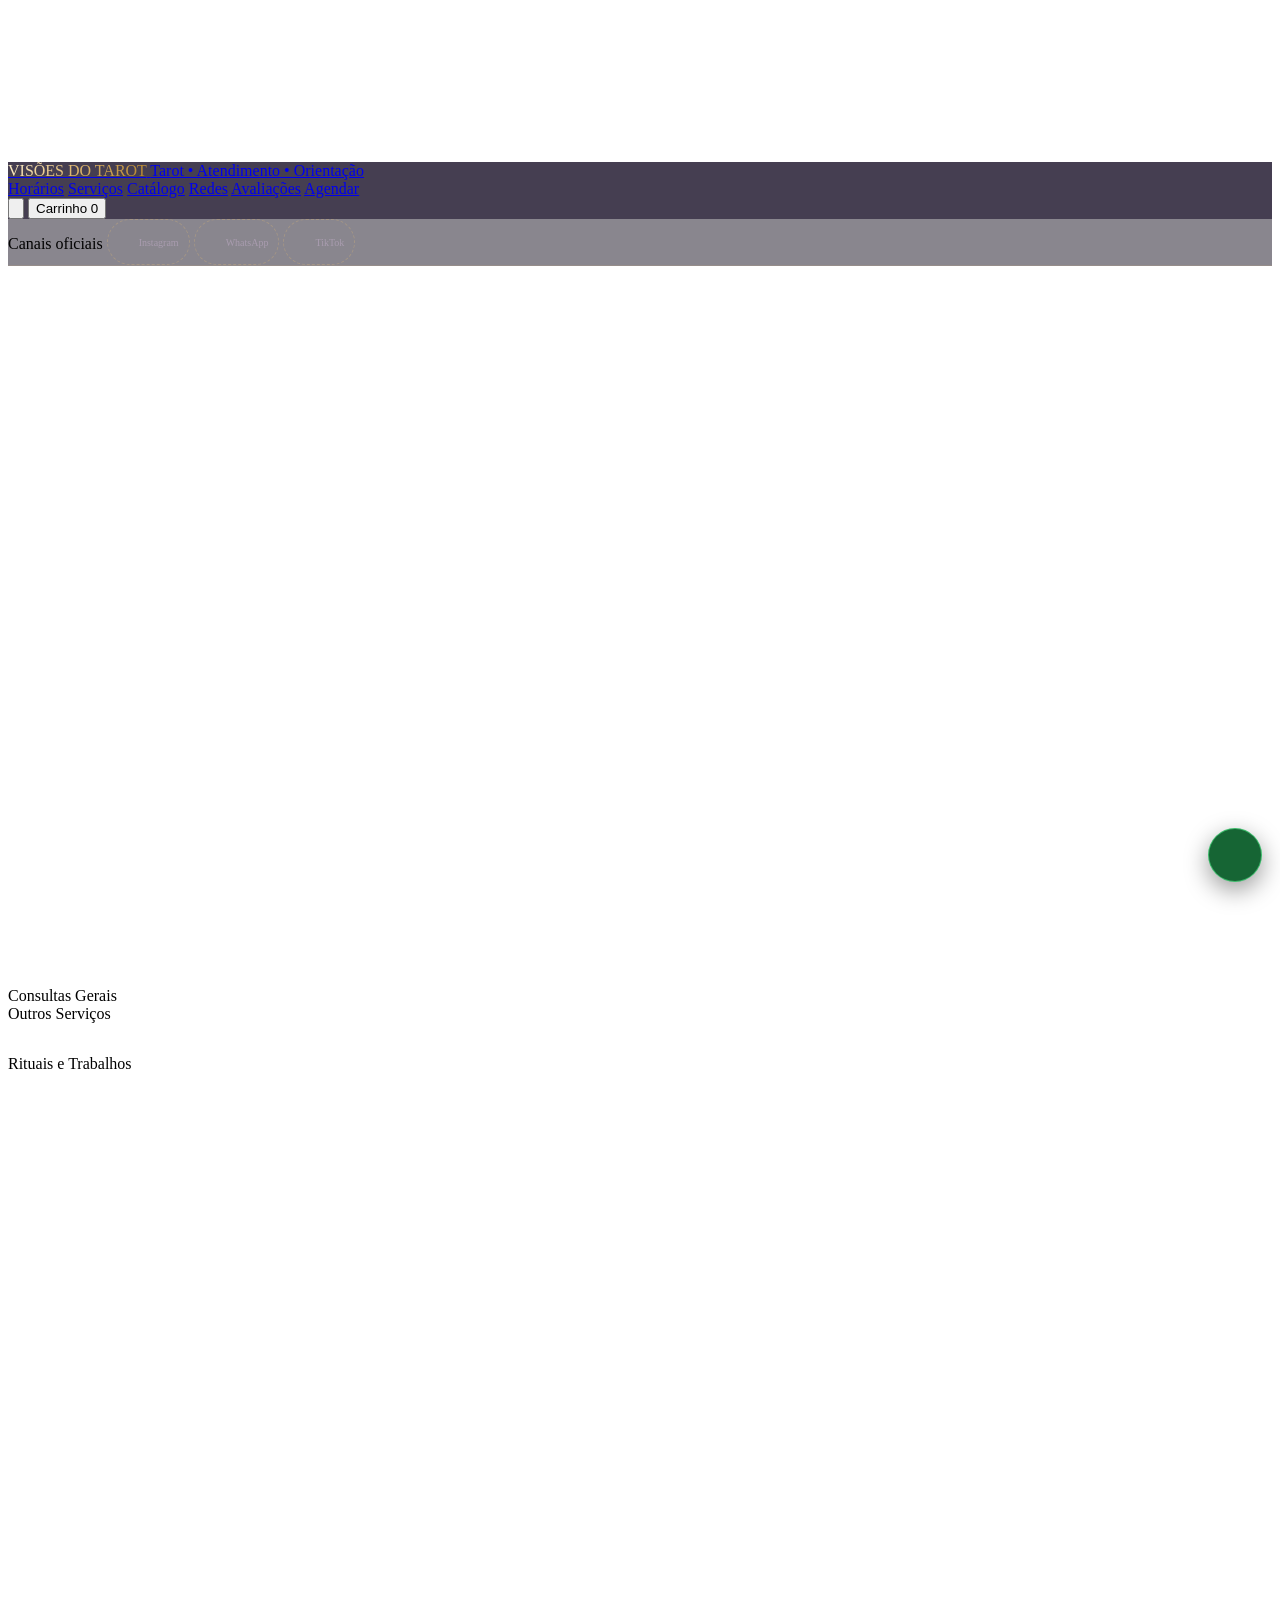
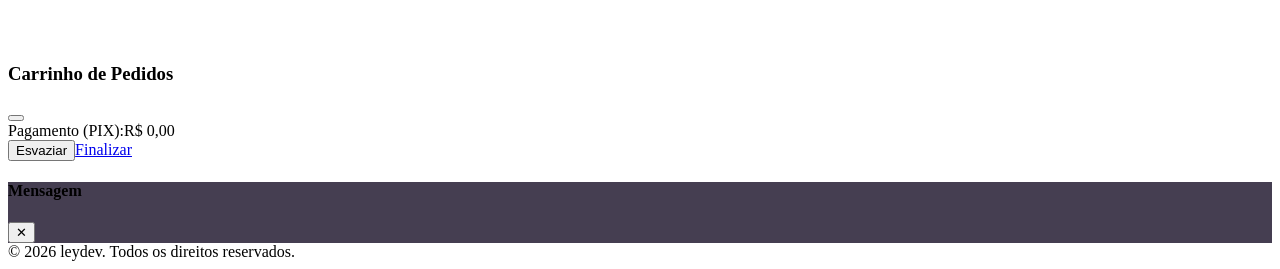
==== commit eded7888: "Update index.html" ====
--- a/index.html
+++ b/index.html
@@ -204,7 +204,7 @@
     <!-- AGENDAMENTO -->
     <section id="agendamento" class="max-w-4xl mx-auto px-4 sm:px-6 py-16">
       <div class="glass-panel booking-magic-panel p-6 sm:p-10 rounded-3xl purple-gold-border relative shadow-2xl scroll-reveal">
-        <div class="text-center mb-8">
+       <div class="text-center mb-8">
           <div class="inline-flex p-3 rounded-2xl bg-tarot-gold/10 text-tarot-gold border border-tarot-gold/30 mb-3"><i data-lucide="calendar-clock" class="w-7 h-7"></i></div>
           <h2 class="text-2xl sm:text-4xl font-cinzel font-bold text-white">Agendar Horário</h2>
         </div>
@@ -212,11 +212,11 @@
           <div class="grid grid-cols-1 md:grid-cols-2 gap-5">
             <div>
               <label class="block text-xs font-bold uppercase tracking-wider text-slate-300 mb-2">Seu Nome Completo *</label>
-              <input type="text" id="userName" required class="w-full px-4 py-3.5 rounded-xl bg-[#090314] border border-purple-500/30 text-white focus:border-tarot-gold transition text-sm" />
+              <input type="text" id="userName" required placeholder="Ex: Maria Clara Silva" class="w-full px-4 py-3.5 rounded-xl bg-[#090314] border border-purple-500/30 text-white placeholder-slate-500 focus:outline-none focus:border-tarot-gold transition text-sm" />
             </div>
             <div>
               <label class="block text-xs font-bold uppercase tracking-wider text-slate-300 mb-2">Seu WhatsApp *</label>
-              <input type="tel" id="userPhone" required class="w-full px-4 py-3.5 rounded-xl bg-[#090314] border border-purple-500/30 text-white focus:border-tarot-gold transition text-sm" />
+              <input type="tel" id="userPhone" required placeholder="(00) 90000-0000" class="w-full px-4 py-3.5 rounded-xl bg-[#090314] border border-purple-500/30 text-white placeholder-slate-500 focus:outline-none focus:border-tarot-gold transition text-sm" />
             </div>
           </div>
           <div class="space-y-5">
@@ -227,10 +227,14 @@
             <div class="flex items-center justify-between mb-2"><span class="text-xs font-bold uppercase text-tarot-gold tracking-wider flex items-center gap-1.5"><i data-lucide="layers" class="w-4 h-4"></i> Serviços:</span></div>
             <div id="formServicesSummary" class="text-xs text-slate-300 space-y-1"></div>
           </div>
-          <div><label class="block text-xs font-bold uppercase tracking-wider text-slate-300 mb-2">Dúvida ou Objetivo:</label><textarea id="bookingNotes" rows="3" class="w-full px-4 py-3.5 rounded-xl bg-[#090314] border border-purple-500/30 text-white focus:border-tarot-gold transition text-sm"></textarea></div>
+          <div>
+            <label class="block text-xs font-bold uppercase tracking-wider text-slate-300 mb-2">Dúvida ou Objetivo:</label>
+            <textarea id="bookingNotes" rows="3" placeholder="Ex: Quero saber sobre a volta do meu ex-parceiro..." class="w-full px-4 py-3.5 rounded-xl bg-[#090314] border border-purple-500/30 text-white placeholder-slate-500 focus:outline-none focus:border-tarot-gold transition text-sm"></textarea>
+          </div>
           <button type="submit" class="w-full py-4 rounded-2xl bg-gradient-to-r from-amber-500 via-tarot-gold to-amber-300 text-tarot-night font-black text-base uppercase tracking-wider transition-all flex items-center justify-center gap-2 hover:scale-[1.01]"><i data-lucide="message-circle" class="w-5 h-5"></i><span>Confirmar no WhatsApp</span></button>
         </form>
       </div>
+    </section>
     </section>
 
     <!-- FEEDBACKS -->
@@ -244,11 +248,11 @@
         <div class="text-center mb-6"><h3 class="font-cinzel text-xl font-bold text-white flex items-center justify-center gap-2"><i data-lucide="star" class="w-5 h-5 text-tarot-gold"></i> Deixe Seu Depoimento</h3></div>
         <form id="feedbackForm" onsubmit="handleFeedbackSubmit(event)" class="space-y-4">
           <div class="grid grid-cols-1 sm:grid-cols-2 gap-4">
-            <div><label class="block text-xs font-bold uppercase text-slate-300 mb-1">Seu Nome *</label><input type="text" id="feedbackName" required class="w-full px-3.5 py-2.5 rounded-xl bg-tarot-night border border-purple-500/30 text-white text-xs focus:border-tarot-gold" /></div>
-            <div><label class="block text-xs font-bold uppercase text-slate-300 mb-1">Serviço *</label><select id="feedbackService" class="w-full px-3.5 py-2.5 rounded-xl bg-tarot-night border border-purple-500/30 text-white text-xs focus:border-tarot-gold"></select></div>
+            <div><label class="block text-xs font-bold uppercase text-slate-300 mb-1">Seu Nome *</label><input type="text" id="feedbackName" required placeholder="Ex: Camila R." class="w-full px-3.5 py-2.5 rounded-xl bg-tarot-night border border-purple-500/30 text-white placeholder-slate-500 focus:outline-none text-xs focus:border-tarot-gold" /></div>
+            <div><label class="block text-xs font-bold uppercase text-slate-300 mb-1">Serviço *</label><select id="feedbackService" class="w-full px-3.5 py-2.5 rounded-xl bg-tarot-night border border-purple-500/30 text-white focus:outline-none text-xs focus:border-tarot-gold"></select></div>
           </div>
           <div><label class="block text-xs font-bold uppercase text-slate-300 mb-1">Avaliação:</label><div class="flex items-center gap-2" id="starRatingSelect"><button type="button" onclick="setFeedbackRating(1)" class="star-btn text-tarot-gold text-lg">★</button><button type="button" onclick="setFeedbackRating(2)" class="star-btn text-tarot-gold text-lg">★</button><button type="button" onclick="setFeedbackRating(3)" class="star-btn text-tarot-gold text-lg">★</button><button type="button" onclick="setFeedbackRating(4)" class="star-btn text-tarot-gold text-lg">★</button><button type="button" onclick="setFeedbackRating(5)" class="star-btn text-tarot-gold text-lg">★</button><span id="starRatingLabel" class="text-xs text-tarot-gold font-bold ml-2">5 Estrelas</span></div></div>
-          <div><label class="block text-xs font-bold uppercase text-slate-300 mb-1">Sua Mensagem *</label><textarea id="feedbackText" required rows="3" class="w-full px-3.5 py-2.5 rounded-xl bg-tarot-night border border-purple-500/30 text-white text-xs focus:border-tarot-gold"></textarea></div>
+          <div><label class="block text-xs font-bold uppercase text-slate-300 mb-1">Sua Mensagem *</label><textarea id="feedbackText" required rows="3" placeholder="Conte como a leitura ou magia te auxiliou..." class="w-full px-3.5 py-2.5 rounded-xl bg-tarot-night border border-purple-500/30 text-white placeholder-slate-500 focus:outline-none text-xs focus:border-tarot-gold"></textarea></div>
           <button type="submit" id="btnSubmitDepoimento" class="w-full py-3 rounded-xl bg-tarot-gold text-tarot-night font-bold text-xs uppercase tracking-wider transition">Publicar</button>
         </form>
       </div>
--- a/style.css
+++ b/style.css
@@ -0,0 +1,153 @@
+::selection { background: #e0b973; color: #090314; text-shadow: none; }
+::-moz-selection { background: #e0b973; color: #090314; text-shadow: none; }
+/* Custom Scrollbar */
+::-webkit-scrollbar { width: 8px; }
+::-webkit-scrollbar-track { background: #07030e; }
+::-webkit-scrollbar-thumb { background: #3c1d68; border-radius: 999px; }
+::-webkit-scrollbar-thumb:hover { background: #e0b973; }
+
+/* Visual Glass & Gold Utilities */
+.gold-gradient-text {
+  background: linear-gradient(135deg, #fff2cf 0%, #e0b973 45%, #b2822a 100%);
+  background-clip: text;
+  -webkit-background-clip: text;
+  -webkit-text-fill-color: transparent;
+  color: transparent;
+}
+.purple-gold-border {
+  border: 1px solid rgba(224, 185, 115, 0.28);
+  box-shadow: 0 0 25px -5px rgba(147, 51, 234, 0.18);
+}
+.glass-panel {
+  background: rgba(17, 8, 33, 0.78);
+  backdrop-filter: blur(14px);
+  -webkit-backdrop-filter: blur(14px);
+}
+.tilt-card {
+  transform-style: preserve-3d;
+  transition: transform 0.25s cubic-bezier(0.2, 0.8, 0.2, 1), box-shadow 0.25s ease;
+}
+.scroll-reveal, .scroll-item {
+  opacity: 0;
+  transform: translateY(28px);
+  transition: opacity 0.75s cubic-bezier(0.16, 1, 0.3, 1), transform 0.75s cubic-bezier(0.16, 1, 0.3, 1);
+}
+.scroll-reveal.revealed, .scroll-item.revealed {
+  opacity: 1;
+  transform: translateY(0);
+}
+.scroll-item.revealed:hover { transform: translateY(-4px); }
+.cart-alert-backdrop { position: fixed; inset: 0; z-index: 60; display: grid; place-items: center; padding: 20px; background: rgba(4,1,9,.78); backdrop-filter: blur(6px); -webkit-backdrop-filter: blur(6px); }
+.cart-alert-backdrop[hidden] { display: none; }
+.cart-alert { width: min(440px, 100%); padding: 22px; border: 1px solid rgba(248,113,113,.62); border-left: 5px solid #f87171; border-radius: 16px; background: rgba(34,7,22,.97); box-shadow: 0 18px 55px rgba(0,0,0,.5), 0 0 30px rgba(244,63,94,.16); color: #ffe4e6; }
+.cart-alert-header { display: flex; align-items: center; gap: 12px; }
+.cart-alert-icon { width: 38px; height: 38px; display: grid; place-items: center; flex: 0 0 38px; border-radius: 50%; background: rgba(248,113,113,.16); color: #fda4af; font-size: 20px; font-weight: 800; }
+.cart-alert h2 { margin: 0; color: #fda4af; font-family: 'Montserrat', sans-serif; font-size: 16px; font-weight: 700; letter-spacing: .04em; }
+.cart-alert p { margin: 16px 0 20px; color: #fecdd3; font-size: 13px; line-height: 1.6; }
+.cart-alert strong { color: #fff; }
+.cart-alert-actions { display: flex; justify-content: flex-end; gap: 10px; }
+.cart-alert-cancel, .cart-alert-confirm { border-radius: 10px; padding: 10px 15px; font: inherit; font-size: 11px; font-weight: 700; cursor: pointer; }
+.cart-alert-cancel { border: 1px solid rgba(255,255,255,.2); background: rgba(255,255,255,.06); color: #fce7f3; }
+.cart-alert-confirm { border: 1px solid #fb7185; background: #be123c; color: #fff; box-shadow: 0 0 16px rgba(225,29,72,.25); }
+.help-popup-backdrop { position: fixed; inset: 0; z-index: 70; display: grid; place-items: center; padding: 20px; background: rgba(4,1,9,.78); backdrop-filter: blur(6px); -webkit-backdrop-filter: blur(6px); }
+.help-popup-backdrop[hidden] { display: none; }
+.help-popup { position: relative; width: min(420px, 100%); padding: 28px 24px 24px; border: 1px solid rgba(224,185,115,.56); border-radius: 18px; background: linear-gradient(145deg, rgba(31,13,51,.98), rgba(10,5,19,.98)); box-shadow: 0 20px 60px rgba(0,0,0,.56), 0 0 34px rgba(224,185,115,.15); color: #f8fafc; text-align: center; animation: helpPopupEnter .35s cubic-bezier(.2,.8,.2,1) both; }
+.help-popup-close { position: absolute; top: 10px; right: 10px; display: grid; place-items: center; width: 36px; height: 36px; border: 1px solid rgba(255,255,255,.14); border-radius: 50%; background: rgba(255,255,255,.05); color: #d6d3d1; cursor: pointer; }
+.help-popup-icon { display: grid; place-items: center; width: 52px; height: 52px; margin: 0 auto 14px; border: 1px solid rgba(224,185,115,.45); border-radius: 16px; background: rgba(224,185,115,.1); color: #f5d18a; }
+.help-popup h2 { margin: 0; color: #f5d18a; font-family: 'Cinzel', serif; font-size: 21px; font-weight: 700; line-height: 1.35; }
+.help-popup p { margin: 10px 0 18px; color: #d6d3d1; font-size: 13px; line-height: 1.6; }
+.help-popup-number { display: block; margin-bottom: 18px; color: #fff; font-size: 16px; font-weight: 700; }
+.help-popup-cta { display: inline-flex; align-items: center; justify-content: center; gap: 9px; min-height: 46px; width: 100%; padding: 11px 16px; border: 1px solid rgba(74,222,128,.55); border-radius: 11px; background: #166534; color: white; font-size: 13px; font-weight: 700; text-decoration: none; transition: background .2s ease, transform .2s ease; }
+.help-popup-cta:hover { transform: translateY(-2px); background: #15803d; }
+
+/* Botões flutuantes no canto inferior direito (WhatsApp + Voltar ao Topo) */
+.floating-buttons-container { position: fixed; right: 18px; bottom: 18px; z-index: 45; display: flex; flex-direction: column; gap: 10px; align-items: center; }
+.help-popup-launcher { display: grid; place-items: center; width: 54px; height: 54px; border: 1px solid rgba(74,222,128,.7); border-radius: 50%; background: #166534; color: white; box-shadow: 0 8px 24px rgba(0,0,0,.4); cursor: pointer; transition: transform .2s ease, background .2s ease; }
+.help-popup-launcher:hover { transform: translateY(-3px); background: #15803d; }
+
+.back-to-top-btn { display: grid; place-items: center; width: 46px; height: 46px; border: 1px solid rgba(224,185,115,.7); border-radius: 50%; background: linear-gradient(135deg, #180a2f, #3c1d68); color: #e0b973; box-shadow: 0 8px 22px rgba(0,0,0,.45), 0 0 15px rgba(224,185,115,.25); cursor: pointer; transition: transform .25s ease, background .25s ease, color .25s ease, opacity .3s ease; opacity: 0; pointer-events: none; transform: translateY(10px); }
+.back-to-top-btn.visible { opacity: 1; pointer-events: auto; transform: translateY(0); }
+.back-to-top-btn:hover { transform: translateY(-3px) scale(1.08); background: #e0b973; color: #07030e; box-shadow: 0 12px 28px rgba(0,0,0,.5), 0 0 22px rgba(224,185,115,.6); }
+
+@keyframes helpPopupEnter { from { opacity: 0; transform: translateY(12px) scale(.97); } to { opacity: 1; transform: translateY(0) scale(1); } }
+@media (prefers-reduced-motion: reduce) { .help-popup { animation: none; } }
+.social-space { min-height: 132px; display: flex; flex-direction: column; align-items: center; justify-content: center; gap: 10px; border: 1px dashed rgba(224,185,115,.34); border-radius: 18px; background: linear-gradient(145deg, rgba(24,10,47,.7), rgba(9,3,20,.62)); color: #c9c0d4; text-decoration: none; transition: transform .25s ease, border-color .25s ease, box-shadow .25s ease; }
+.social-space:hover { transform: translateY(-4px); border-color: rgba(224,185,115,.72); box-shadow: 0 12px 25px rgba(0,0,0,.22), 0 0 20px rgba(147,51,234,.14); }
+.social-space-icon { width: 42px; height: 42px; display: grid; place-items: center; border: 1px solid rgba(224,185,115,.36); border-radius: 13px; color: #e0b973; background: rgba(224,185,115,.08); }
+.social-brand-icon { display: block; width: 22px; height: 22px; }
+.social-space-title { color: #f5d18a; font-size: 11px; font-weight: 700; letter-spacing: .1em; text-transform: uppercase; }
+.social-space-line { width: 90px; height: 1px; background: rgba(201,192,212,.28); }
+.social-space-note { color: #8f849d; font-size: 10px; }
+.top-social-strip { border-bottom: 1px solid rgba(224,185,115,.14); background: rgba(9,3,20,.48); }
+.top-social-slot { display: inline-flex; align-items: center; gap: 7px; min-height: 32px; padding: 6px 10px; border: 1px dashed rgba(224,185,115,.3); border-radius: 999px; color: #a99caf; font-size: 10px; text-decoration: none; white-space: nowrap; }
+.top-social-slot i { color: #e0b973; }
+.top-social-icon { display: block; width: 14px; height: 14px; }
+#soundToggle .sound-muted-mark { display: none; }
+#soundToggle[aria-pressed="true"] .sound-wave { display: none; }
+#soundToggle[aria-pressed="true"] .sound-muted-mark { display: block; }
+.highlight-banner { position: relative; isolation: isolate; overflow: hidden; }
+.highlight-banner::before { content: ''; position: absolute; inset: -80% -20%; z-index: -1; background: linear-gradient(105deg, transparent 42%, rgba(255,234,178,.18) 50%, transparent 58%); transform: translateX(-70%) rotate(8deg); animation: bannerSweep 8s ease-in-out infinite; pointer-events: none; }
+.highlight-banner::after { content: ''; position: absolute; width: 190px; height: 190px; right: 8%; top: -145px; z-index: -1; border: 1px solid rgba(224,185,115,.16); border-radius: 50%; box-shadow: 0 0 0 22px rgba(147,51,234,.04), 0 0 0 44px rgba(224,185,115,.03); animation: haloTurn 14s linear infinite; pointer-events: none; }
+.highlight-item { position: relative; z-index: 1; animation: highlightFloat 4.8s ease-in-out infinite; }
+.highlight-item:nth-of-type(3) { animation-delay: -1.6s; }
+.highlight-item:nth-of-type(5) { animation-delay: -3.2s; }
+.highlight-item i { animation: iconPulse 3.2s ease-in-out infinite; }
+.highlight-divider { position: relative; z-index: 1; animation: dividerGlow 2.8s ease-in-out infinite; }
+.highlight-spark { position: absolute; z-index: 0; width: 4px; height: 4px; border-radius: 50%; background: #ffe5a8; box-shadow: 0 0 10px 2px rgba(224,185,115,.7); pointer-events: none; }
+.highlight-spark-one { left: 13%; bottom: 16%; animation: sparkDrift 5s ease-in-out infinite; }
+.highlight-spark-two { left: 56%; top: 18%; animation: sparkDrift 6s ease-in-out -2s infinite; }
+.highlight-spark-three { right: 12%; bottom: 22%; animation: sparkDrift 4.5s ease-in-out -1s infinite; }
+@keyframes bannerSweep { 0%, 20% { transform: translateX(-70%) rotate(8deg); } 60%, 100% { transform: translateX(70%) rotate(8deg); } }
+@keyframes haloTurn { to { transform: rotate(360deg); } }
+@keyframes highlightFloat { 0%, 100% { transform: translateY(0); } 50% { transform: translateY(-3px); } }
+@keyframes iconPulse { 0%, 100% { transform: scale(1) rotate(0); filter: drop-shadow(0 0 0 transparent); } 50% { transform: scale(1.12) rotate(5deg); filter: drop-shadow(0 0 7px currentColor); } }
+@keyframes dividerGlow { 0%, 100% { opacity: .35; } 50% { opacity: .85; } }
+@keyframes sparkDrift { 0%, 100% { opacity: .25; transform: translate(0, 0) scale(.7); } 50% { opacity: 1; transform: translate(8px, -8px) scale(1.2); } }
+.booking-magic-panel { overflow: hidden; }
+.magic-float { position: absolute; z-index: 0; color: rgba(224,185,115,.65); filter: drop-shadow(0 0 8px rgba(224,185,115,.45)); pointer-events: none; animation: magicFloat 5.5s ease-in-out infinite; }
+.magic-float-one { top: 12%; left: 6%; width: 24px; animation-delay: -1s; }
+.magic-float-two { top: 18%; right: 7%; width: 20px; color: rgba(196,181,253,.7); animation-delay: -3s; }
+.magic-float-three { bottom: 16%; left: 8%; width: 22px; color: rgba(244,114,182,.6); animation-delay: -4.2s; }
+.magic-float-four { right: 9%; bottom: 12%; width: 18px; animation-delay: -2.2s; }
+.magic-ring { position: absolute; z-index: 0; top: 32px; left: 50%; width: 280px; height: 280px; border: 1px solid rgba(224,185,115,.1); border-radius: 50%; transform: translateX(-50%); box-shadow: 0 0 0 18px rgba(147,51,234,.025), 0 0 0 42px rgba(224,185,115,.018); animation: magicRing 18s linear infinite; pointer-events: none; }
+.magic-ring::after { content: ''; position: absolute; top: 20px; left: 50%; width: 7px; height: 7px; border-radius: 50%; background: #e0b973; box-shadow: 0 0 12px 3px rgba(224,185,115,.7); }
+.booking-magic-panel > :not(.magic-float):not(.magic-ring) { position: relative; z-index: 1; }
+.hero-magic-float { position: absolute; z-index: 0; width: 24px; color: rgba(224,185,115,.58); filter: drop-shadow(0 0 8px rgba(224,185,115,.5)); pointer-events: none; animation: magicFloat 6s ease-in-out infinite; }
+.hero-magic-one { top: 27%; left: 7%; animation-delay: -1.4s; }
+.hero-magic-two { top: 42%; right: 8%; width: 20px; color: rgba(196,181,253,.65); animation-delay: -3.8s; }
+.hero-magic-three { bottom: 20%; left: 17%; width: 18px; color: rgba(244,114,182,.58); animation-delay: -4.8s; }
+.hero-magic-four { bottom: 17%; right: 18%; width: 22px; animation-delay: -2.5s; }
+.ritual-danger-card { position: relative; isolation: isolate; overflow: hidden; border-color: rgba(225,29,72,.72) !important; box-shadow: 0 0 26px rgba(159,18,57,.16), inset 0 0 30px rgba(127,29,29,.08); }
+.ritual-danger-card::before { content: ''; position: absolute; inset: 0; z-index: 0; background: linear-gradient(135deg, rgba(12,2,9,.94), rgba(127,29,29,.72), rgba(3,2,6,.96)); opacity: .12; animation: dangerWash 7s ease-in-out infinite; pointer-events: none; }
+.ritual-danger-card::after { content: ''; position: absolute; inset: 10px; z-index: 1; border: 1px solid rgba(244,63,94,.16); border-radius: 14px; animation: ritualPulse 3.8s ease-in-out infinite; pointer-events: none; }
+.ritual-danger-card > div:not(.ritual-decoration), .ritual-danger-card > button { position: relative; z-index: 3; }
+.ritual-decoration { position: absolute; inset: 0; z-index: 2; pointer-events: none; }
+.ritual-decoration svg { position: absolute; color: rgba(251,113,133,.72); filter: drop-shadow(0 0 8px rgba(244,63,94,.7)); animation: ritualFloat 4.5s ease-in-out infinite; }
+.ritual-decoration svg:first-child { top: 18%; right: 5%; width: 22px; }
+.ritual-decoration svg:nth-child(2) { bottom: 18%; left: 4%; width: 18px; color: rgba(248,113,113,.62); animation-delay: -1.7s; }
+.ritual-decoration svg:nth-child(3) { top: 48%; left: 48%; width: 12px; color: rgba(251,191,36,.72); animation-delay: -3s; }
+.ritual-emoji { position: absolute; color: #fb7185; font-size: 15px; line-height: 1; text-shadow: 0 0 9px rgba(244,63,94,.9); animation: ritualFloat 5s ease-in-out infinite; }
+.ritual-emoji-one { top: 10%; left: 35%; animation-delay: -2s; }
+.ritual-emoji-two { right: 22%; bottom: 10%; color: #fda4af; font-size: 12px; animation-delay: -3.2s; }
+.ritual-emoji-three { left: 16%; bottom: 28%; color: #f43f5e; font-size: 11px; animation-delay: -1.1s; }
+.ritual-ember { position: absolute; width: 4px; height: 4px; border-radius: 50%; background: #fb7185; box-shadow: 0 0 10px 3px rgba(244,63,94,.75); animation: emberRise 4s ease-in infinite; }
+.ritual-ember-one { left: 25%; bottom: 8%; animation-delay: -1s; }
+.ritual-ember-two { left: 70%; bottom: 4%; animation-delay: -2.5s; }
+.ritual-ember-three { left: 87%; bottom: 15%; animation-delay: -3.4s; }
+.ritual-section { position: relative; isolation: isolate; margin: 0 -1rem; padding: 2rem 1rem 3rem; }
+.ritual-section::before { content: ''; position: absolute; top: -12rem; bottom: -12rem; left: 50%; z-index: -2; width: 100vw; transform: translateX(-50%); background: radial-gradient(ellipse at 50% 50%, rgba(88,7,30,.62) 0%, rgba(24,3,18,.72) 38%, rgba(4,2,8,.82) 72%, transparent 100%); opacity: 0; transition: opacity 1.8s ease; -webkit-mask-image: linear-gradient(180deg, transparent 0%, #000 16%, #000 84%, transparent 100%); mask-image: linear-gradient(180deg, transparent 0%, #000 16%, #000 84%, transparent 100%); pointer-events: none; }
+.ritual-section::after { content: ''; position: absolute; top: -12rem; bottom: -12rem; left: 50%; z-index: -1; width: 100vw; transform: translateX(-50%); background: linear-gradient(180deg, transparent 0%, rgba(0,0,0,.18) 18%, rgba(0,0,0,.5) 50%, rgba(0,0,0,.18) 82%, transparent 100%); opacity: 0; transition: opacity 1.8s ease; -webkit-mask-image: linear-gradient(180deg, transparent 0%, #000 18%, #000 82%, transparent 100%); mask-image: linear-gradient(180deg, transparent 0%, #000 18%, #000 82%, transparent 100%); pointer-events: none; }
+.ritual-section > * { position: relative; z-index: 1; }
+.ritual-section.ritual-section-active::before { opacity: 1; animation: ritualAtmosphere 8s ease-in-out infinite; }
+.ritual-section.ritual-section-active::after { opacity: 1; }
+@keyframes ritualAtmosphere { 0%, 100% { filter: saturate(.9) brightness(.9); } 50% { filter: saturate(1.35) brightness(.68); } }
+@keyframes dangerWash { 0%, 100% { opacity: .08; } 50% { opacity: .68; } }
+@keyframes ritualPulse { 0%, 100% { opacity: .35; box-shadow: inset 0 0 12px rgba(244,63,94,.04); } 50% { opacity: 1; box-shadow: inset 0 0 22px rgba(244,63,94,.14); } }
+@keyframes ritualFloat { 0%, 100% { transform: translate(0, 0) rotate(-8deg); opacity: .35; } 50% { transform: translate(4px, -9px) rotate(12deg); opacity: .9; } }
+@keyframes emberRise { 0% { opacity: 0; transform: translate(0, 8px) scale(.5); } 25% { opacity: 1; } 100% { opacity: 0; transform: translate(10px, -65px) scale(1.2); } }
+@keyframes magicFloat { 0%, 100% { transform: translate3d(0, 0, 0) rotate(-8deg); opacity: .45; } 50% { transform: translate3d(5px, -13px, 0) rotate(10deg); opacity: 1; } }
+@keyframes magicRing { from { transform: translateX(-50%) rotate(0); } to { transform: translateX(-50%) rotate(360deg); } }
+@media (prefers-reduced-motion: reduce) {
+  .scroll-reveal, .scroll-item { opacity: 1; transform: none; transition: none; }
+  .highlight-banner::before, .highlight-banner::after, .highlight-item, .highlight-item i, .highlight-divider, .highlight-spark, .magic-float, .magic-ring, .hero-magic-float, .ritual-danger-card::before, .ritual-danger-card::after, .ritual-decoration svg, .ritual-emoji, .ritual-ember, .ritual-section::before { animation: none; }
+}
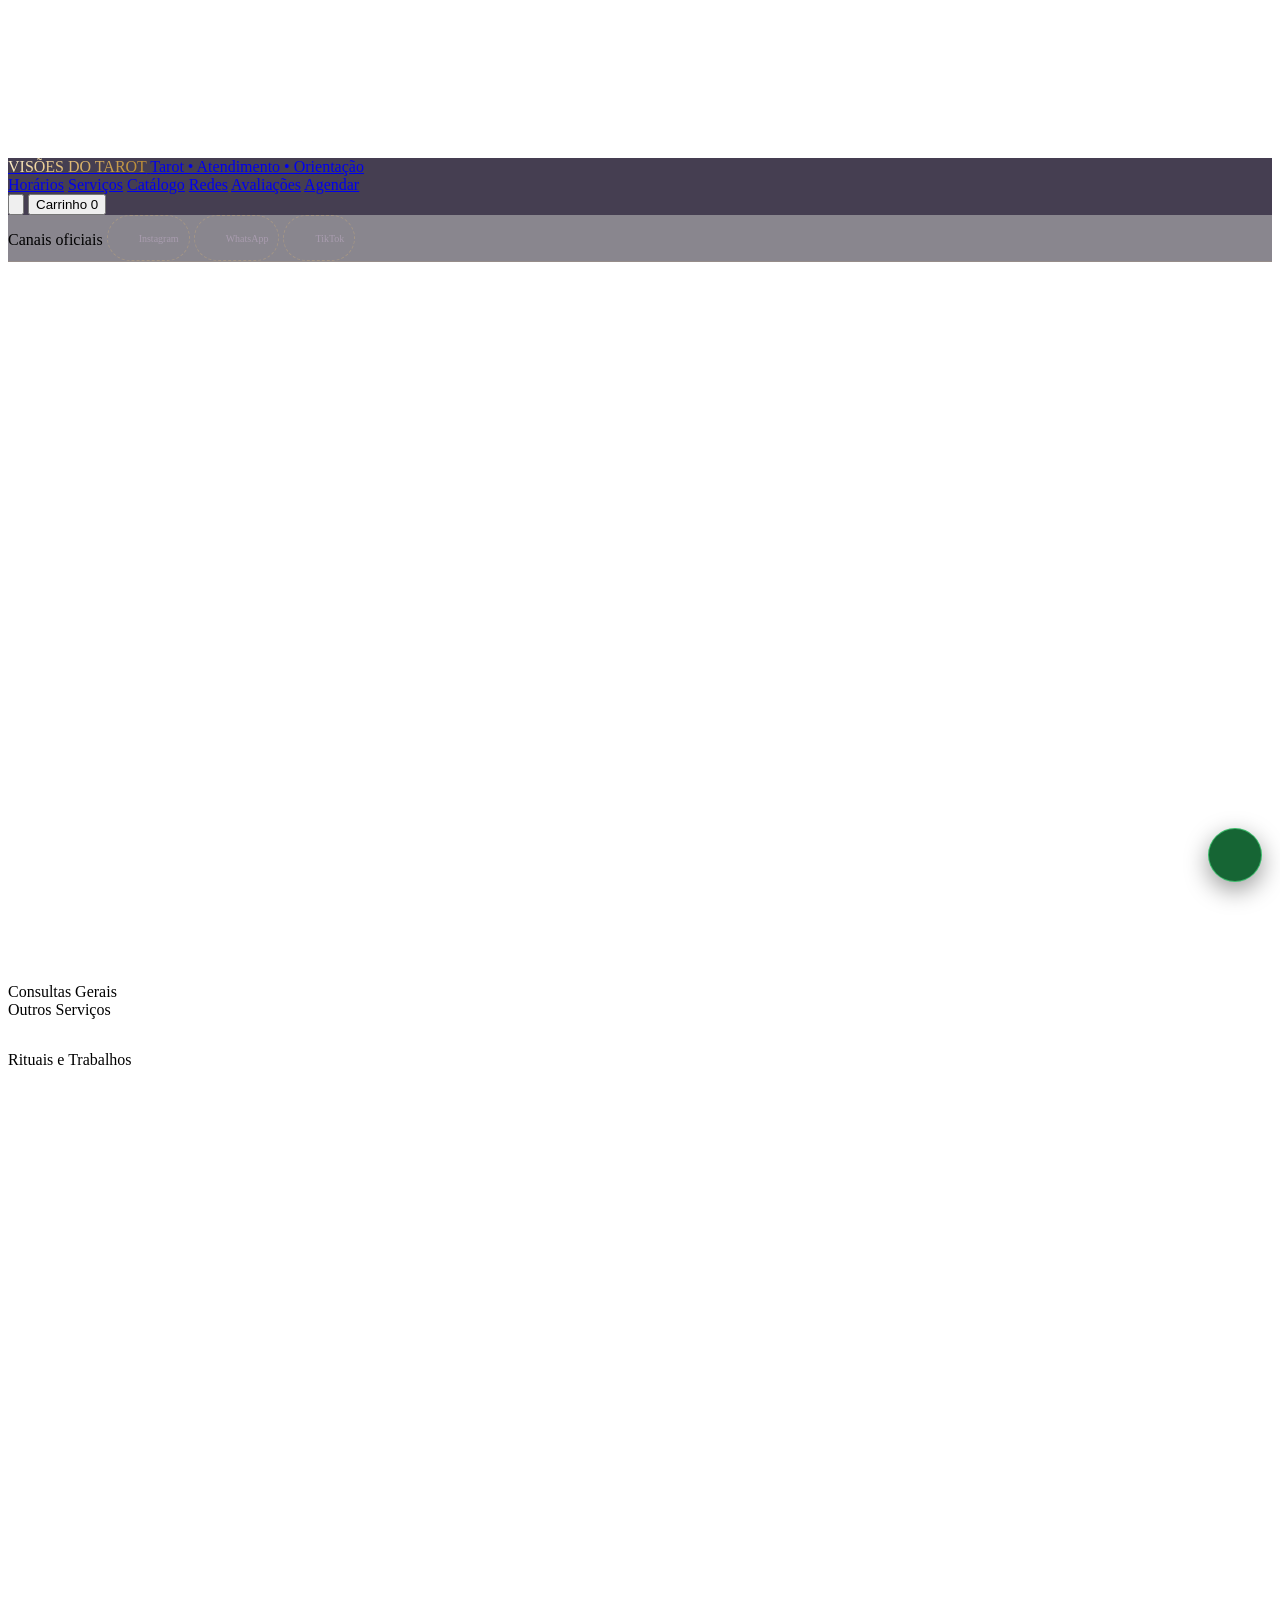
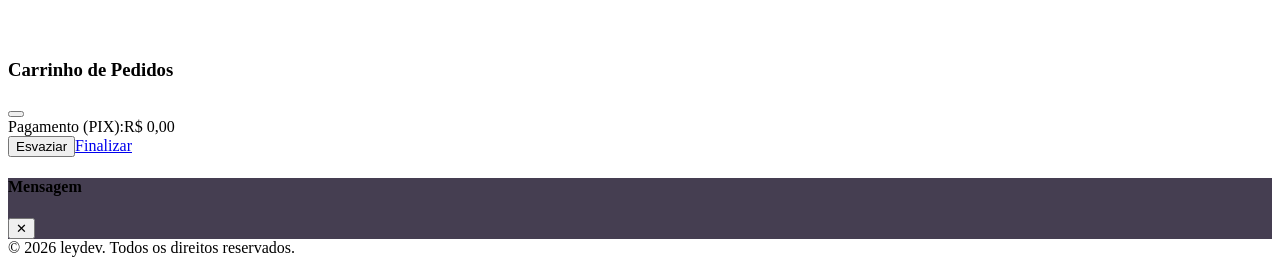
==== commit 2e27d4cd: "Add files via upload" ====
--- a/index.html
+++ b/index.html
@@ -235,7 +235,6 @@
         </form>
       </div>
     </section>
-    </section>
 
     <!-- FEEDBACKS -->
     <section id="feedbacks" class="max-w-6xl mx-auto px-4 sm:px-6 py-16 scroll-reveal">
@@ -306,4 +305,4 @@
     &copy; 2026 leydev. Todos os direitos reservados.
   </footer>
 </body>
-</html>
+</html>
--- a/style.css
+++ b/style.css
@@ -1,12 +1,75 @@
 ::selection { background: #e0b973; color: #090314; text-shadow: none; }
 ::-moz-selection { background: #e0b973; color: #090314; text-shadow: none; }
-/* Custom Scrollbar */
+
 ::-webkit-scrollbar { width: 8px; }
 ::-webkit-scrollbar-track { background: #07030e; }
 ::-webkit-scrollbar-thumb { background: #3c1d68; border-radius: 999px; }
 ::-webkit-scrollbar-thumb:hover { background: #e0b973; }
 
-/* Visual Glass & Gold Utilities */
+#starsCanvas {
+  display: block;
+}
+
+#categoryGlowOrb {
+  transition: background 1.2s cubic-bezier(0.16, 1, 0.3, 1), opacity 1s ease;
+  will-change: transform, background;
+}
+
+.catalog-orbit { position: absolute; top: -160px; right: 5%; width: 320px; aspect-ratio: 1; border: 1px solid rgba(224,185,115,.12); border-radius: 50%; box-shadow: 0 0 0 24px rgba(224,185,115,.025), 0 0 0 52px rgba(147,51,234,.035); animation: orbit 48s linear infinite; pointer-events: none; }
+.catalog-star { animation: twinkle 3.6s ease-in-out infinite; }
+.catalog-intro { animation: intro-arrive .9s ease-out both; }
+
+.catalog-reveal {
+  opacity: 0;
+  transform: translateY(28px);
+  transition: opacity 0.75s cubic-bezier(0.16, 1, 0.3, 1), transform 0.75s cubic-bezier(0.16, 1, 0.3, 1), box-shadow 0.35s ease;
+  will-change: opacity, transform;
+}
+.catalog-reveal.is-visible {
+  opacity: 1;
+  transform: translateY(0);
+}
+
+.catalog-card {
+  display: flex !important;
+  flex-direction: column !important;
+  height: 100% !important;
+}
+.catalog-card:hover {
+  box-shadow: 0 20px 44px rgba(0,0,0,.45), 0 0 26px rgba(224,185,115,.12);
+  transform: translateY(-4px);
+}
+.catalog-add-button {
+  margin-top: auto !important;
+  padding-top: 0 !important;
+}
+
+.collection-picker { position: relative; width: min(100%, 360px); margin: 0 0 24px; }
+.collection-picker[open] { z-index: 40; }
+.collection-picker summary { display: flex; min-height: 48px; align-items: center; justify-content: space-between; gap: 12px; padding: 12px 16px; border: 1px solid rgba(224,185,115,.55); border-radius: 12px; background: linear-gradient(135deg, rgba(43,20,61,.96), rgba(17,8,33,.98)); color: #f5d18a; font-size: 12px; font-weight: 700; cursor: pointer; list-style: none; box-shadow: 0 8px 24px rgba(0,0,0,.2); }
+.collection-picker summary::-webkit-details-marker { display: none; }
+.collection-picker summary::after { content: '⌄'; color: #e0b973; font-size: 18px; transition: transform .2s ease; }
+.collection-picker[open] summary::after { transform: rotate(180deg); }
+.collection-options { position: absolute; top: calc(100% + 8px); right: 0; left: 0; z-index: 30; overflow: hidden; border: 1px solid rgba(224,185,115,.35); border-radius: 12px; background: rgba(17,8,33,.98); box-shadow: 0 16px 36px rgba(0,0,0,.48); }
+.collection-options a { display: block; padding: 12px 15px; color: #e7deed; font-size: 12px; text-decoration: none; transition: background .18s ease, color .18s ease; }
+.collection-options a + a { border-top: 1px solid rgba(224,185,115,.12); }
+.collection-options a:hover, .collection-options a:focus-visible { background: rgba(224,185,115,.12); color: #ffd885; outline: none; }
+.collection-anchor { scroll-margin-top: 96px; }
+
+.section-divider {
+  position: relative;
+}
+.section-divider::before {
+  content: '';
+  position: absolute;
+  top: 0;
+  left: 10%;
+  right: 10%;
+  height: 1px;
+  background: linear-gradient(90deg, transparent 0%, rgba(224,185,115,0.2) 50%, transparent 100%);
+  pointer-events: none;
+}
+
 .gold-gradient-text {
   background: linear-gradient(135deg, #fff2cf 0%, #e0b973 45%, #b2822a 100%);
   background-clip: text;
@@ -60,7 +123,6 @@
 .help-popup-cta { display: inline-flex; align-items: center; justify-content: center; gap: 9px; min-height: 46px; width: 100%; padding: 11px 16px; border: 1px solid rgba(74,222,128,.55); border-radius: 11px; background: #166534; color: white; font-size: 13px; font-weight: 700; text-decoration: none; transition: background .2s ease, transform .2s ease; }
 .help-popup-cta:hover { transform: translateY(-2px); background: #15803d; }
 
-/* Botões flutuantes no canto inferior direito (WhatsApp + Voltar ao Topo) */
 .floating-buttons-container { position: fixed; right: 18px; bottom: 18px; z-index: 45; display: flex; flex-direction: column; gap: 10px; align-items: center; }
 .help-popup-launcher { display: grid; place-items: center; width: 54px; height: 54px; border: 1px solid rgba(74,222,128,.7); border-radius: 50%; background: #166534; color: white; box-shadow: 0 8px 24px rgba(0,0,0,.4); cursor: pointer; transition: transform .2s ease, background .2s ease; }
 .help-popup-launcher:hover { transform: translateY(-3px); background: #15803d; }
@@ -70,7 +132,17 @@
 .back-to-top-btn:hover { transform: translateY(-3px) scale(1.08); background: #e0b973; color: #07030e; box-shadow: 0 12px 28px rgba(0,0,0,.5), 0 0 22px rgba(224,185,115,.6); }
 
 @keyframes helpPopupEnter { from { opacity: 0; transform: translateY(12px) scale(.97); } to { opacity: 1; transform: translateY(0) scale(1); } }
-@media (prefers-reduced-motion: reduce) { .help-popup { animation: none; } }
+@keyframes orbit { to { transform: rotate(360deg); } }
+@keyframes twinkle { 0%, 100% { opacity: .4; transform: scale(.85); } 50% { opacity: 1; transform: scale(1.15); } }
+@keyframes intro-arrive { from { opacity: 0; transform: translateY(16px); } to { opacity: 1; transform: translateY(0); } }
+
+@media (prefers-reduced-motion: reduce) { 
+  .help-popup { animation: none; }
+  .catalog-orbit, .catalog-star, .catalog-intro { animation: none !important; }
+  .catalog-reveal { opacity: 1; transform: none; transition: none; }
+  .catalog-card:hover { transform: none; }
+}
+
 .social-space { min-height: 132px; display: flex; flex-direction: column; align-items: center; justify-content: center; gap: 10px; border: 1px dashed rgba(224,185,115,.34); border-radius: 18px; background: linear-gradient(145deg, rgba(24,10,47,.7), rgba(9,3,20,.62)); color: #c9c0d4; text-decoration: none; transition: transform .25s ease, border-color .25s ease, box-shadow .25s ease; }
 .social-space:hover { transform: translateY(-4px); border-color: rgba(224,185,115,.72); box-shadow: 0 12px 25px rgba(0,0,0,.22), 0 0 20px rgba(147,51,234,.14); }
 .social-space-icon { width: 42px; height: 42px; display: grid; place-items: center; border: 1px solid rgba(224,185,115,.36); border-radius: 13px; color: #e0b973; background: rgba(224,185,115,.08); }
